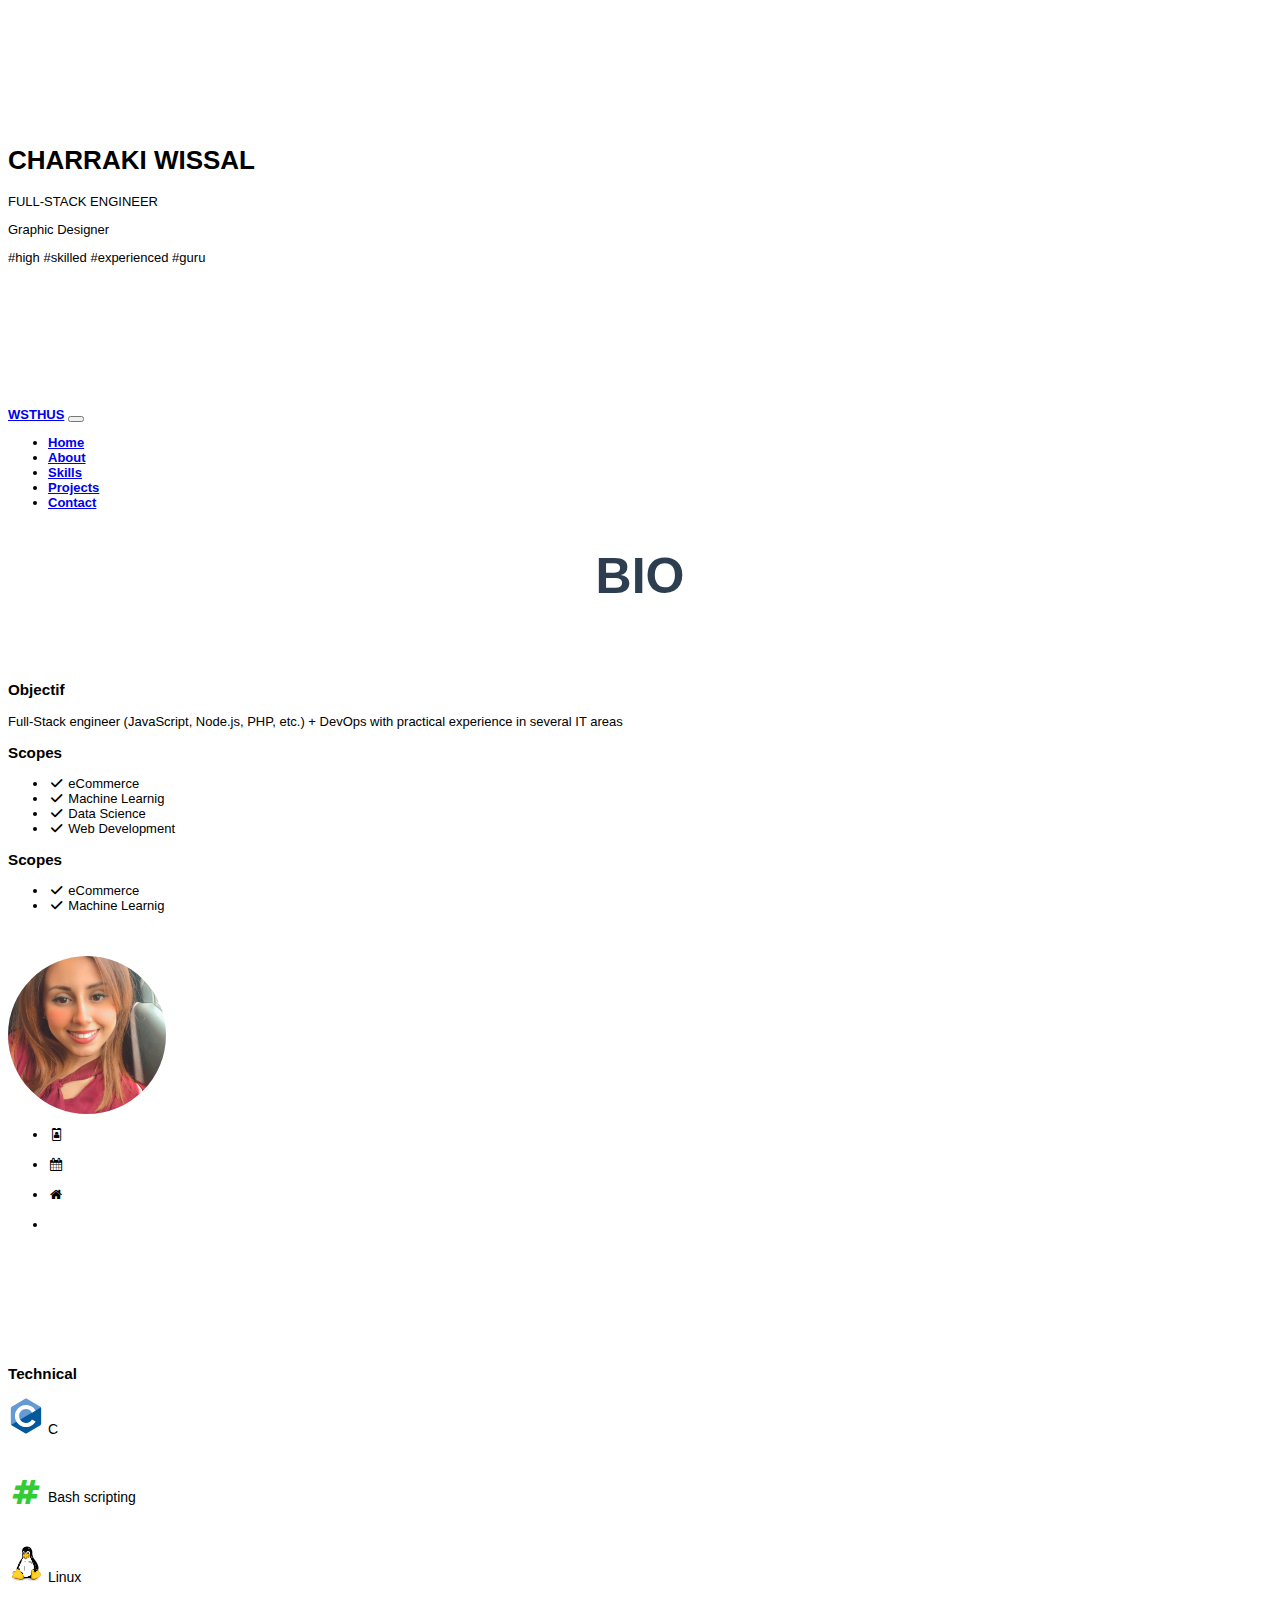
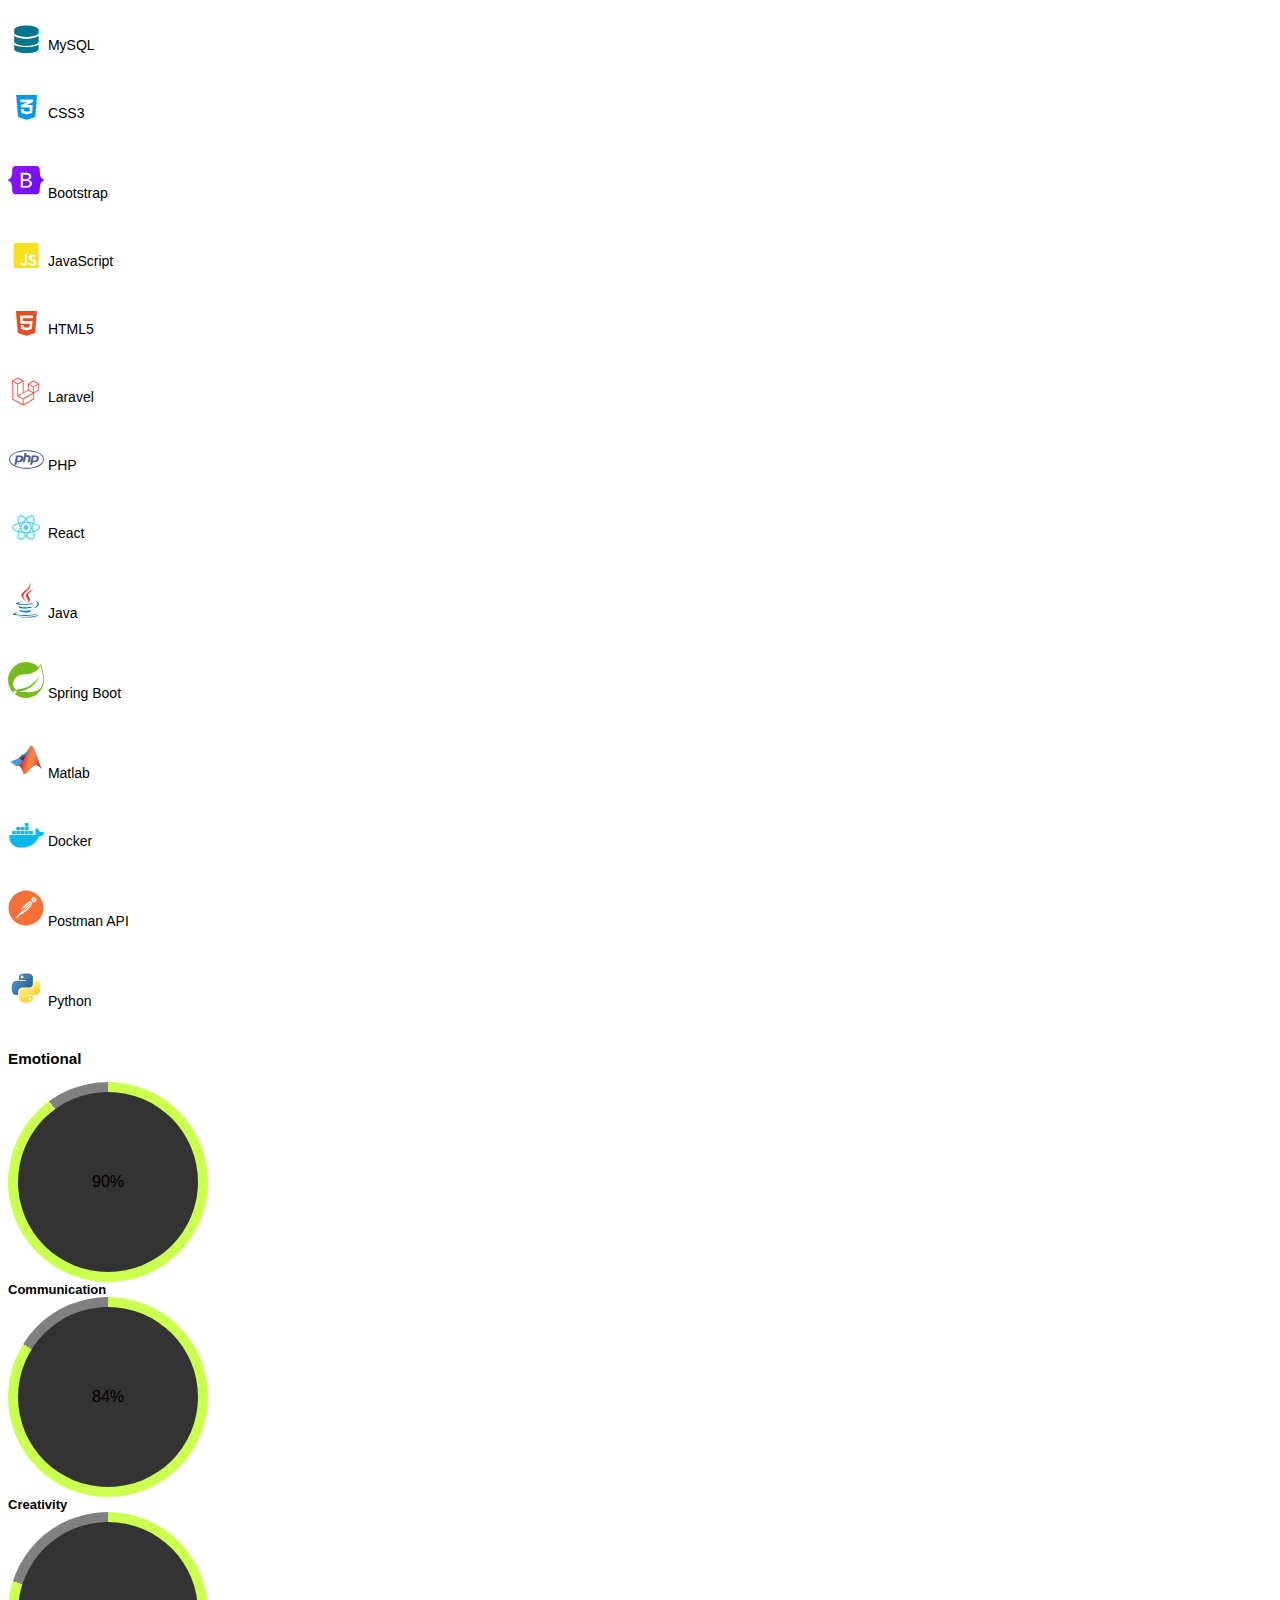
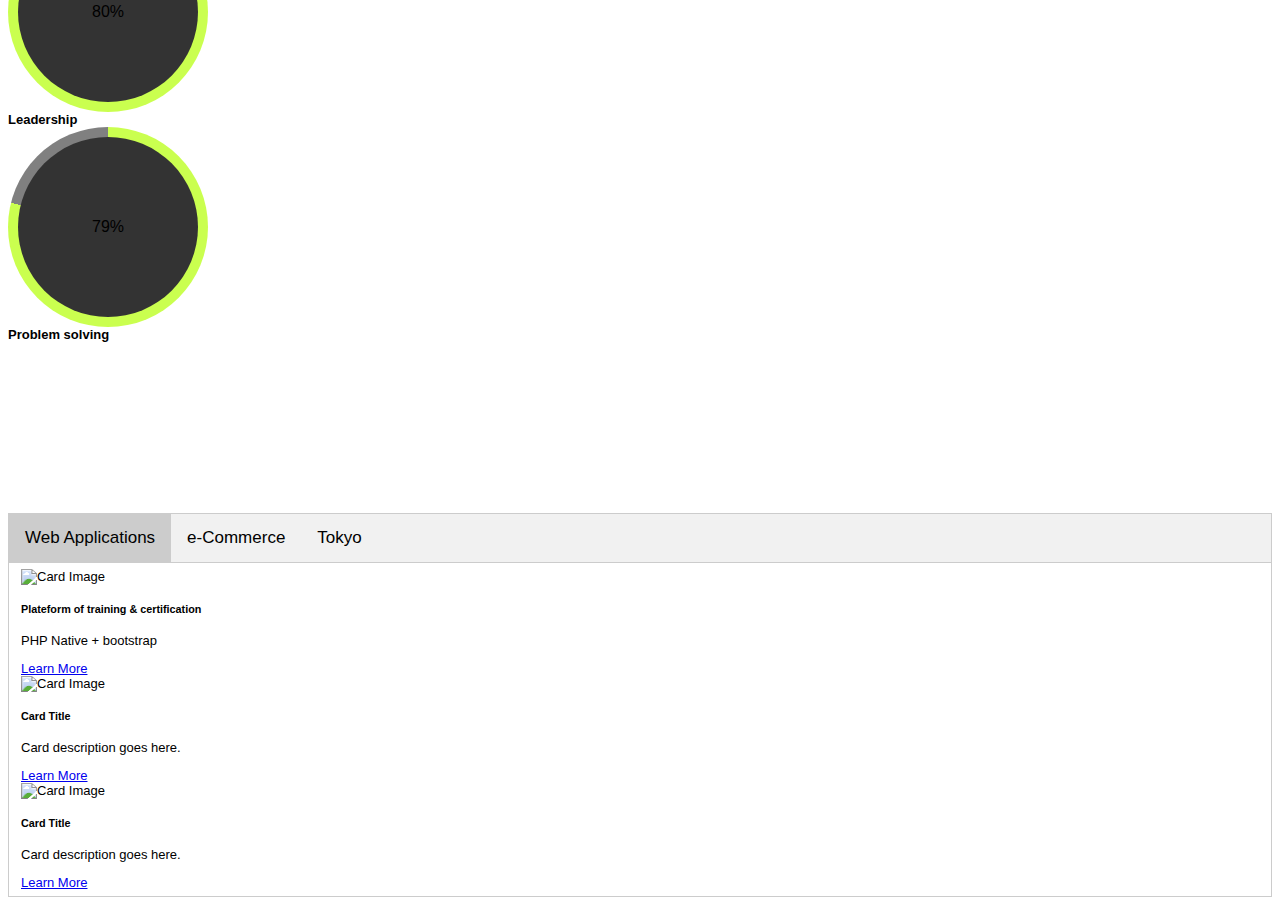
==== index.html @ 014c73b3 "other commit" ====
<!DOCTYPE html>
<html>
<head>
  <meta charset="UTF-8">
  <meta name="description" content="Website">
  <meta name="keywords" content="Wissal">
  <meta name="author" content="Wissal Charraki">
  <meta name="viewport" content="width=device-width, initial-scale=1.0">
   <meta charset="UTF-8">
   <meta name="viewport" content="width=device-width, initial-scale=1.0">
   <title>WsThus Portfolio</title>
   <script defer src="assets/js/script.js"></script>
   <!-- Fichier CSS personnalisé -->
   <link rel="stylesheet" href="assets/css/style1.css"> 
   <link rel="stylesheet" href="assets/css/style.css">
   <link rel="stylesheet" href="assets/css/fa-colors.css">
   <link rel="stylesheet" href="https://cdn.jsdelivr.net/npm/bootstrap/dist/css/bootstrap.min.css">
   <link rel="stylesheet" href="https://cdnjs.cloudflare.com/ajax/libs/font-awesome/6.0.0-beta3/css/all.min.css">
   <link rel='stylesheet' href='https://fonts.googleapis.com/css?family=Roboto:400,300,500,700,100'>
   <link rel='stylesheet' href='https://cdnjs.cloudflare.com/ajax/libs/animate.css/3.2.3/animate.min.css'>
   <link rel='stylesheet' href='https://maxcdn.bootstrapcdn.com/font-awesome/4.5.0/css/font-awesome.min.css'>
</head>



    <body>
        
       
        <section class="py-5 background-container" id="home">
            <div class="container mt-5 bg">
                <div class="row justify-content-center align-items-center">
                    <div class="col-md-8 text-center text-light hidden">
                        <h1 class="display-4 animated-text">CHARRAKI WISSAL</h1>
                        <p class="lead animated-text">FULL-STACK ENGINEER</p>
                        <p class="lead animated-text">Graphic Designer</p>
                        <p>
                            <span class="badge badge-primary">#high</span>
                            <span class="badge badge-secondary">#skilled</span>
                            <span class="badge badge-success">#experienced</span>
                            <span class="badge badge-info">#guru</span>
                        </p>
                        <div class="container text-center mt-5">
                            <div class="row justify-content-center">
                                <div class="col-md-2">
                                    <div class="container">
                                        <!-- Losange -->
                                        <div class="diamond">
                                            <!-- Lien vers votre profil GitHub -->
                                            <a href="https://github.com/VotreNom" target="_blank" class="github-link">
                                                <i class="fab fa-github"></i> <!-- GitHub Icon -->
                                            </a>
                                        </div>
                                    </div>
                                </div>
                                <div class="col-md-2">
                                    <div class="container">
                                        <!-- Losange -->
                                        <div class="diamond">
                                            <!-- Lien vers votre profil GitHub -->
                                            <a href="https://linkedin.com/charrakiwissal" target="_blank" class="linkedin-link">
                                                <i class="fab fa-linkedin"></i> <!-- LinkedIn Icon -->
                                            </a>
                                        </div>
                                    </div>
                                </div>
                            </div>
                        </div>
                    </div>
                </div>
            </div>
           
        </section>
        <div class="navbar-custom-sticky-wrapper">
        <nav class="navbar navbar-expand-lg navbar-light bg-light">
            <div class="container my-2">
                <!-- Logo on the left -->
                <a class="navbar-brand" href="#home"><strong>WSTHUS</strong></a>
    
                <!-- Menu on the right -->
                <button class="navbar-toggler" type="button" data-bs-toggle="collapse" data-bs-target="#navbarNav" aria-controls="navbarNav" aria-expanded="false" aria-label="Toggle navigation">
                    <span class="navbar-toggler-icon"></span>
                </button>
                <div class="collapse navbar-collapse justify-content-end" id="navbarNav">
                    <ul class="nav navbar-nav navbar-right" role="tablist">
                        <li class="nav-item" >
                            <a class="nav-link active text-success" href="#home"><b>Home</b></a>
                        </li>
                        <li class="nav-item">
                            <a class="nav-link" href="#about"><strong>About</strong></a>
                        </li>
                        <li class="nav-item">
                            <a class="nav-link" href="#skills"><b>Skills</b></a>
                        </li>
                        <li class="nav-item">
                            <a class="nav-link" href="#projects"><b>Projects</b></a>
                        </li>
                        <li class="nav-item">
                            <a class="nav-link" href="#contact"><b>Contact</b></a>
                        </li>
                    </ul>
                </div>
            </div>
        </nav>
        </div>
       <section class="py-5">
        <h2 class="bio mt-5" id="about">BIO</h2>
            
        <div class="container">
            <div class="row">
                <div class="col-md-7">
                    <!-- First child div content -->
                    <div class="child-div">
                        <!-- Content for the first child div -->
                        <div class="col-md-12 col-md-push-4">
                            <div class="short-info mx-auto">
                                <h3 class="mb-3">Objectif</h3>
                                <p class=""> Full-Stack engineer (JavaScript, Node.js, PHP, etc.) + DevOps with practical experience in several IT areas </p>
                            </div>
                            <div class="short-info mt-4 mb-4">
                                <h3 class="mb-3">Scopes</h3>
                                <ul class="row list-check list-unstyled">
                                    <li class="col-xs-12 col-md-6 wow animate__animated animate__bounceInLeft"><i class="fas fa-fw fa-check"></i> eCommerce</li>
                                    <li class="col-xs-12 col-md-6 wow animate__animated animate__bounceInLeft"><i class="fas fa-fw fa-check"></i> Machine Learnig</li>
                                    <li class="col-xs-12 col-md-6 wow animate__animated animate__bounceInLeft"><i class="fas fa-fw fa-check"></i> Data Science</li>
                                    <li class="col-xs-12 col-md-6 wow animate__animated animate__bounceInLeft"><i class="fas fa-fw fa-check"></i> Web Development</li>
                                </ul>
                            </div>
                            <div class="short-info">
                                <h3>Scopes</h3>
                                <ul class="row list-check list-unstyled">
                                    <li class="col-xs-12 col-md-6 wow animate__animated animate__bounceInLeft"><i class="fas fa-fw fa-check"></i> eCommerce</li>
                                    <li class="col-xs-12 col-md-6 wow animate__animated animate__bounceInLeft"><i class="fas fa-fw fa-check"></i> Machine Learnig</li>
                                    <li class="col-xs-12 col-md-6 wow animate__animated animate__bounceInLeft"><i class="fas fa-fw fa-check"></i> Data Science</li>
                                    <li class="col-xs-12 col-md-6 wow animate__animated animate__bounceInLeft"><i class="fas fa-fw fa-check"></i> Web Development</li>
                                </ul>
                            </div>
                            <div class="short-info"></div>
                        </div>
                    </div>
                </div>
                <div class="col-md-5">
                    <!-- Second child div content -->
                    <div class="child-div">
                       <div class="d-flex justify-content-center align-items-center">

                       
                            <div class="img text-center mb-4">
                              
                                    <img src="assets/img/imag32.jpg" 
                                width="158px" height="158px" alt="My Photo">
                                
                            </div>
                        </div>
                        <!-- Content for the second child div -->
                        <ul class="list-check">
                            <li class="row">
                                <div class="col-xs-2 col-sm-6 col-md-2 col-lg-6">
                                    <i class="fa fa-fw fa-id-badge"></i>
                                </div>
                                <div class="col-xs-10 col-sm-6 col-md-10 col-lg-6 animation-li hidden">Charraki Wissal</div>
                            </li>
                            <li class="row">
                                <div class="col-xs-1 col-sm-6 col-md-2 col-lg-6">
                                    <i class="fa fa-fw fa-calendar"></i>
                                </div>
                                <div class="col-xs-10 col-sm-6 col-md-10 col-lg-6 animation-li hidden">16 July</div>
                            </li>
                            <li class="row">
                                <div class="col-xs-2 col-sm-6 col-md-2 col-lg-6">
                                    <i class="fa fa-fw fa-home"></i>
                                </div>
                                <div class="col-xs-10 col-sm-6 col-md-10 col-lg-6 animation-li hidden">Morocco, Casablanca</div>
                            </li>
                            <li class="row"></li>
                        </ul>
                    </div>
                </div>
            </div>
        </div>
        
       </section>
       <section class="bg-dark text-light py-5">
        
            
        <div class="container">
            <h2 class="text-light  my-5 skill
            section-title wow animate__animated animate__fadeInDown" id="about">Skills</h2>
            <div class="skill-chart text-center pb-5">
                <h3 class="">Technical</h3>
            </div>
           
            <div class="">
                <div class="row">
                    <div class="col-md-6">
                        <div class="skill-progress">
                            <div class="row">
                                <div class="col-md-6">
                                    <div class="skill-title">
                                        <i class="fa fa-2x fa-fw">
                                            <svg xmlns="http://www.w3.org/2000/svg" viewBox="0 0 128 128"><path fill="#659AD3" d="M115.4 30.7L67.1 2.9c-.8-.5-1.9-.7-3.1-.7-1.2 0-2.3.3-3.1.7l-48 27.9c-1.7 1-2.9 3.5-2.9 5.4v55.7c0 1.1.2 2.4 1 3.5l106.8-62c-.6-1.2-1.5-2.1-2.4-2.7z"/><path fill="#03599C" d="M10.7 95.3c.5.8 1.2 1.5 1.9 1.9l48.2 27.9c.8.5 1.9.7 3.1.7 1.2 0 2.3-.3 3.1-.7l48-27.9c1.7-1 2.9-3.5 2.9-5.4V36.1c0-.9-.1-1.9-.6-2.8l-106.6 62z"/><path fill="#fff" d="M85.3 76.1C81.1 83.5 73.1 88.5 64 88.5c-13.5 0-24.5-11-24.5-24.5s11-24.5 24.5-24.5c9.1 0 17.1 5 21.3 12.5l13-7.5c-6.8-11.9-19.6-20-34.3-20-21.8 0-39.5 17.7-39.5 39.5s17.7 39.5 39.5 39.5c14.6 0 27.4-8 34.2-19.8l-12.9-7.6z"/></svg>
                                        </i><span> C</span>
                                    </div>
                                </div>
                                <div class="col-md-6">
                                    <div class="progress">
                                        <span>90%</span>
                                        <div class="progress-bar six-sec-ease-in-out wow slideInLeft animated" style="width: 90%;">
                                        </div>
                                    </div>
                                </div>
                            </div>
                        </div>
                        <div class="skill-progress">
                            <div class="row">
                                <div class="col-md-6">
                                    <div class="skill-title">
                                        <i class="fa fa-2x fa-fw fa-hashtag"></i><span> Bash scripting</span>
                                    </div>
                                </div>
                                <div class="col-md-6">
                                    <div class="progress">
                                        <span>59%</span>
                                        <div class="progress-bar six-sec-ease-in-out wow slideInLeft animated" style="width: 59%;" aria-valuemin="0" aria-valuemax="100" role="progressbar">
                                            
                                        </div>
                                    </div>
                                </div>
                            </div>
                        </div>
                        <div class="skill-progress">
                            <div class="row">
                                <div class="col-md-6">
                                    <div class="skill-title">
                                        <i class="fa fa-2x fa-fw">
                                            <svg xmlns="http://www.w3.org/2000/svg" viewBox="0 0 128 128"><radialGradient id="linux-original-a" cx="-992.915" cy="-952.952" r="43.267" gradientTransform="matrix(.7 0 0 .35 782.303 444.575)" gradientUnits="userSpaceOnUse"><stop offset="0" stop-opacity=".502"/><stop offset="1" stop-opacity="0"/></radialGradient><path fill="url(#linux-original-a)" d="M117.641 111.137c0 8.362-13.557 15.14-30.28 15.14-16.722 0-30.279-6.778-30.279-15.14s13.556-15.14 30.278-15.14c16.723.001 30.281 6.779 30.281 15.14z"/><radialGradient id="linux-original-b" cx="-770.661" cy="-951.636" r="43.267" gradientTransform="matrix(.719 0 0 .35 595.327 443.952)" gradientUnits="userSpaceOnUse"><stop offset="0" stop-opacity=".502"/><stop offset="1" stop-opacity="0"/></radialGradient><path fill="url(#linux-original-b)" d="M72.546 110.974c0 8.362-13.921 15.14-31.094 15.14s-31.093-6.778-31.093-15.14c0-8.361 13.921-15.14 31.093-15.14 17.173 0 31.094 6.779 31.094 15.14z"/><path d="M108.095 81.343c-1.534 6.324-9.322 19.527-13.459 25.338-4.138 5.835-3.626 11.089-11.275 9.043-7.625-2.045-9.763-1.673-17.644-1.208-7.833.464-6.137-.233-11.042 1.976-4.882 2.208-21.27-26.78-22.595-32.173-1.301-5.393-1.93-4.743 1.464-10.577 3.395-5.834 3.883-11.6 8.368-18.667 4.487-7.09 9.671-10.693 9.299-16.109-1.464-20.108-2.626-30.15 6.301-34.8 8.507-4.417 15.621-1.79 18.434-.279 1.208.651 3.673 1.906 5.509 4.115 1.836 2.162 3.487 5.44 4.417 9.577 1.906 8.299-.791 5.556 1.371 15.064 2.139 9.484 6.485 14.133 11.787 21.642 5.299 7.508 10.832 19.898 9.065 27.058z"/><path fill="#666" d="M57.644 32.088c1.394-.558 1.16-.632 2.089-2.655.744-1.557 1.398-2.227 1.375-4.598 0-2.325-.722-3.115-1.814-4.626-1.045-1.441-2.719-1.511-3.765-1.325-.604.093-1.395.86-1.93 2-.348.767-.628 1.744-.651 2.766-.07 2.743.163 3.79.791 5.649.743 2.185 2.556 3.325 3.905 2.789z"/><path fill="#6D6D6D" d="M57.644 32.08c1.385-.554 1.15-.631 2.074-2.641.739-1.547 1.392-2.215 1.379-4.573.009-2.309-.698-3.133-1.771-4.585-1.065-1.403-2.705-1.456-3.743-1.276-.619.091-1.406.829-1.95 1.927a6.637 6.637 0 00-.673 2.755c-.068 2.724.176 3.775.794 5.624.732 2.173 2.55 3.3 3.89 2.769z"/><path fill="#757575" d="M57.644 32.071c1.376-.551 1.141-.629 2.059-2.626.735-1.537 1.387-2.202 1.384-4.547.017-2.294-.676-3.15-1.731-4.544-1.082-1.364-2.688-1.401-3.719-1.227-.633.089-1.417.798-1.969 1.854-.401.725-.675 1.713-.698 2.745-.067 2.706.191 3.761.798 5.598.721 2.16 2.545 3.275 3.876 2.747z"/><path fill="#7C7C7C" d="M57.644 32.063c1.367-.547 1.132-.628 2.044-2.611.729-1.528 1.381-2.191 1.389-4.522.026-2.278-.653-3.167-1.69-4.503-1.099-1.325-2.673-1.345-3.695-1.178-.648.088-1.429.769-1.989 1.783-.427.703-.697 1.697-.72 2.733-.066 2.687.205 3.747.802 5.573.707 2.147 2.537 3.248 3.859 2.725z"/><path fill="#848484" d="M57.644 32.054c1.359-.544 1.123-.627 2.028-2.598.726-1.518 1.378-2.179 1.395-4.497.034-2.263-.629-3.185-1.649-4.462-1.117-1.287-2.658-1.29-3.672-1.129-.662.086-1.44.737-2.01 1.709-.453.683-.721 1.682-.744 2.723-.064 2.668.22 3.732.808 5.548.694 2.137 2.531 3.227 3.844 2.706z"/><path fill="#8C8C8C" d="M57.644 32.046c1.35-.54 1.113-.626 2.013-2.583.721-1.507 1.373-2.167 1.4-4.472.043-2.248-.608-3.202-1.609-4.422-1.134-1.248-2.643-1.235-3.649-1.08-.676.085-1.45.707-2.029 1.637-.479.662-.744 1.667-.766 2.712-.063 2.65.233 3.718.81 5.522.683 2.125 2.526 3.203 3.83 2.686z"/><path fill="#939393" d="M57.644 32.037c1.34-.536 1.104-.624 1.998-2.569.715-1.497 1.367-2.154 1.405-4.446.052-2.232-.584-3.22-1.567-4.381-1.152-1.209-2.625-1.18-3.625-1.032-.691.084-1.462.676-2.049 1.565-.505.641-.768 1.651-.791 2.702-.06 2.631.249 3.704.815 5.497.67 2.112 2.517 3.178 3.814 2.664z"/><path fill="#9B9B9B" d="M57.644 32.028c1.333-.533 1.095-.624 1.983-2.554.71-1.488 1.361-2.143 1.41-4.421.061-2.217-.562-3.237-1.528-4.339-1.168-1.171-2.609-1.125-3.602-.983-.705.082-1.473.646-2.069 1.492-.531.619-.79 1.636-.813 2.691-.06 2.613.261 3.689.818 5.472.66 2.099 2.514 3.153 3.801 2.642z"/><path fill="#A3A3A3" d="M57.644 32.02c1.323-.529 1.086-.622 1.968-2.54.706-1.478 1.356-2.13 1.415-4.396.069-2.202-.54-3.254-1.487-4.299-1.187-1.132-2.594-1.07-3.579-.934-.719.081-1.484.615-2.088 1.42-.557.598-.814 1.621-.836 2.681-.059 2.593.275 3.674.822 5.446.649 2.087 2.507 3.129 3.785 2.622z"/><path fill="#aaa" d="M57.644 32.011c1.314-.525 1.077-.62 1.953-2.526.7-1.467 1.351-2.119 1.419-4.37.078-2.187-.516-3.272-1.445-4.258-1.205-1.094-2.58-1.015-3.556-.885-.733.079-1.496.584-2.109 1.347-.583.578-.837 1.606-.859 2.669-.057 2.576.289 3.661.826 5.422.638 2.075 2.5 3.105 3.771 2.601z"/><path fill="#B2B2B2" d="M57.644 32.002c1.305-.522 1.067-.62 1.937-2.512.696-1.457 1.346-2.106 1.425-4.345.086-2.171-.493-3.29-1.404-4.217-1.223-1.055-2.563-.959-3.532-.836-.749.077-1.507.554-2.128 1.275-.61.556-.861 1.591-.883 2.659-.055 2.556.304 3.646.831 5.396.624 2.064 2.493 3.081 3.754 2.58z"/><path fill="#BABABA" d="M57.644 31.994c1.296-.518 1.058-.618 1.922-2.497.692-1.448 1.341-2.095 1.43-4.32.096-2.156-.47-3.307-1.363-4.176-1.239-1.016-2.547-.903-3.508-.787-.763.075-1.518.522-2.148 1.202-.637.535-.885 1.576-.906 2.648-.054 2.538.317 3.632.834 5.371.611 2.051 2.486 3.055 3.739 2.559z"/><path fill="#C1C1C1" d="M57.644 31.985c1.288-.515 1.049-.616 1.907-2.483.686-1.437 1.336-2.082 1.435-4.294.104-2.141-.448-3.324-1.322-4.135-1.257-.978-2.533-.849-3.486-.738-.776.074-1.529.492-2.168 1.13-.662.513-.907 1.56-.929 2.636-.052 2.519.333 3.618.839 5.346.599 2.039 2.481 3.031 3.724 2.538z"/><path fill="#C9C9C9" d="M57.644 31.976c1.278-.511 1.04-.615 1.892-2.468.681-1.427 1.33-2.071 1.439-4.269.114-2.125-.424-3.342-1.281-4.094-1.274-.939-2.516-.794-3.462-.69-.79.072-1.54.462-2.188 1.058-.688.492-.931 1.544-.953 2.626-.05 2.5.346 3.603.843 5.32.588 2.027 2.475 3.007 3.71 2.517z"/><path fill="#D1D1D1" d="M57.645 31.968c1.269-.508 1.029-.614 1.875-2.454.678-1.417 1.327-2.059 1.446-4.244.121-2.11-.402-3.359-1.241-4.053-1.292-.901-2.501-.739-3.438-.641-.806.07-1.552.431-2.208.985-.714.471-.955 1.529-.976 2.616-.049 2.481.36 3.588.847 5.295.575 2.014 2.467 2.983 3.695 2.496z"/><path fill="#D8D8D8" d="M57.645 31.96c1.259-.504 1.02-.613 1.86-2.44.672-1.407 1.321-2.046 1.451-4.218.129-2.095-.38-3.376-1.199-4.013-1.311-.862-2.486-.683-3.416-.591-.819.069-1.563.399-2.228.913-.74.45-.978 1.514-.999 2.604-.048 2.463.374 3.575.851 5.27.565 2.001 2.462 2.957 3.68 2.475z"/><path fill="#E0E0E0" d="M57.645 31.95c1.251-.5 1.011-.611 1.845-2.425.667-1.397 1.315-2.034 1.455-4.193.139-2.079-.356-3.395-1.159-3.972-1.327-.823-2.47-.628-3.392-.542-.833.067-1.573.369-2.247.841-.766.429-1.001 1.499-1.022 2.594-.047 2.445.389 3.561.855 5.245.553 1.988 2.455 2.932 3.665 2.452z"/><path fill="#E8E8E8" d="M57.645 31.942c1.242-.497 1.002-.61 1.83-2.411.662-1.387 1.311-2.022 1.46-4.167.147-2.064-.334-3.412-1.118-3.931-1.345-.784-2.454-.573-3.369-.494a4.872 4.872 0 00-2.268.768c-.791.408-1.024 1.483-1.044 2.583-.045 2.426.403 3.546.858 5.219.541 1.978 2.45 2.909 3.651 2.433z"/><path fill="#EFEFEF" d="M57.645 31.934c1.232-.494.992-.609 1.814-2.397.658-1.376 1.305-2.01 1.466-4.142.156-2.048-.312-3.429-1.077-3.89-1.362-.746-2.439-.518-3.345-.444a5.373 5.373 0 00-2.287.695c-.818.386-1.048 1.468-1.069 2.572-.044 2.408.417 3.532.863 5.194.528 1.965 2.442 2.884 3.635 2.412z"/><path fill="#F7F7F7" d="M57.645 31.925c1.225-.49.984-.607 1.799-2.383.653-1.367 1.3-1.998 1.471-4.117.165-2.033-.289-3.447-1.036-3.849-1.38-.707-2.423-.462-3.322-.396a6.03 6.03 0 00-2.308.623c-.844.366-1.071 1.453-1.092 2.562-.042 2.388.431 3.518.868 5.168.516 1.954 2.436 2.861 3.62 2.392z"/><path fill="#fff" d="M57.645 31.916c1.215-.486.974-.606 1.784-2.368.648-1.356 1.295-1.986 1.475-4.091.174-2.018-.266-3.464-.995-3.808-1.397-.669-2.407-.408-3.298-.348a6.878 6.878 0 00-2.326.551c-.871.344-1.095 1.438-1.116 2.551-.04 2.37.446 3.503.871 5.144.504 1.94 2.431 2.835 3.605 2.369z"/><path d="M56.342 22.627c.698 0 1.581.465 1.999 1.092.442.628.767 1.511.767 2.511 0 1.488-.163 3.138-1.046 3.649-.279.163-.884.302-1.232.302-.79 0-.86-.512-1.604-1.279-.255-.279-1.023-1.627-1.023-2.743 0-.697-.163-1.697.441-2.581.42-.649.954-.951 1.698-.951zm-.186 1.247c.272-.421 1.363-.223 1.759.645.397.868.322 2.752.049 2.851-.718.223-.495-.818-1.115-1.76-.619-.892-.966-1.314-.693-1.736z"/><path fill="#070707" d="M56.173 23.893c.269-.416 1.346-.22 1.737.636.392.856.318 2.717.049 2.814-.709.22-.489-.808-1.101-1.738-.611-.88-.954-1.296-.685-1.712z"/><path fill="#0F0F0F" d="M56.191 23.91c.266-.411 1.329-.217 1.715.628.387.845.314 2.682.049 2.778-.701.217-.484-.797-1.088-1.715-.604-.869-.942-1.28-.676-1.691z"/><path fill="#161616" d="M56.208 23.928c.263-.406 1.312-.215 1.692.62.382.834.311 2.647.048 2.742-.692.214-.477-.788-1.073-1.693-.595-.858-.929-1.263-.667-1.669z"/><path fill="#1E1E1E" d="M56.226 23.945c.258-.399 1.293-.211 1.67.612.376.824.306 2.613.047 2.707-.683.211-.471-.776-1.059-1.67-.587-.848-.917-1.248-.658-1.649z"/><path fill="#262626" d="M56.243 23.963c.255-.395 1.277-.208 1.648.604.371.812.301 2.577.046 2.67-.672.209-.464-.767-1.044-1.648-.58-.836-.905-1.231-.65-1.626z"/><path fill="#2D2D2D" d="M56.26 23.981c.253-.39 1.26-.206 1.627.595.366.802.297 2.542.046 2.634-.665.206-.458-.756-1.031-1.627-.572-.823-.894-1.212-.642-1.602z"/><path fill="#353535" d="M56.278 23.999c.249-.384 1.243-.203 1.604.587.361.791.293 2.507.046 2.598-.656.204-.452-.745-1.017-1.604-.565-.813-.882-1.197-.633-1.581z"/><path fill="#3D3D3D" d="M56.295 24.017c.246-.378 1.226-.2 1.582.579.356.78.29 2.472.045 2.562-.646.201-.446-.735-1.002-1.581-.558-.802-.87-1.181-.625-1.56z"/><path fill="#444" d="M56.313 24.034c.241-.373 1.208-.197 1.559.571.352.769.286 2.438.044 2.526-.637.198-.439-.725-.988-1.559-.549-.791-.857-1.164-.615-1.538z"/><path fill="#4C4C4C" d="M56.33 24.052c.238-.368 1.19-.194 1.537.563.347.758.281 2.403.044 2.489-.628.195-.433-.714-.974-1.537-.543-.779-.845-1.147-.607-1.515z"/><path fill="#545454" d="M56.347 24.07c.235-.362 1.174-.192 1.515.554.341.747.276 2.368.042 2.454-.619.191-.426-.705-.96-1.515-.533-.767-.831-1.13-.597-1.493z"/><path fill="#5B5B5B" d="M56.365 24.088c.231-.357 1.157-.189 1.493.546.336.735.273 2.333.042 2.417-.609.189-.42-.694-.946-1.492-.526-.756-.82-1.114-.589-1.471z"/><path fill="#636363" d="M56.383 24.106c.228-.352 1.139-.186 1.47.539.332.725.269 2.298.041 2.381-.6.187-.413-.684-.931-1.47-.518-.746-.808-1.098-.58-1.45z"/><path fill="#6B6B6B" d="M56.4 24.124c.224-.347 1.122-.183 1.448.53.326.714.265 2.263.041 2.345-.591.184-.408-.673-.918-1.447-.51-.735-.795-1.082-.571-1.428z"/><path fill="#727272" d="M56.417 24.141c.221-.341 1.104-.181 1.425.522.321.703.261 2.229.04 2.308-.582.181-.401-.663-.903-1.425-.502-.722-.783-1.064-.562-1.405z"/><path fill="#7A7A7A" d="M56.434 24.159c.218-.336 1.087-.178 1.403.514.316.692.256 2.193.04 2.272-.574.178-.395-.653-.889-1.403-.494-.711-.771-1.047-.554-1.383z"/><path fill="#828282" d="M56.452 24.177c.213-.331 1.07-.175 1.38.505.312.681.252 2.158.039 2.236-.564.175-.388-.642-.875-1.38-.486-.699-.758-1.031-.544-1.361z"/><path fill="#898989" d="M56.47 24.194c.21-.325 1.053-.172 1.358.498.307.669.25 2.124.039 2.201-.555.172-.383-.632-.861-1.358-.479-.69-.746-1.015-.536-1.341z"/><path fill="#919191" d="M56.487 24.212c.207-.32 1.035-.169 1.335.49.301.658.246 2.088.038 2.164-.546.17-.376-.621-.846-1.335-.471-.678-.734-.999-.527-1.319z"/><path fill="#999" d="M56.504 24.23c.204-.314 1.018-.167 1.314.481.295.647.239 2.054.036 2.128-.536.167-.369-.611-.832-1.314-.462-.666-.721-.98-.518-1.295z"/><path fill="#666" d="M72.056 32.391c3.487-.372 4.719-1.72 5.347-4.068.558-2.092.582-4.417-.976-7.137-1.465-2.603-2.301-3.022-4.417-3.185-3.254-.278-4.789 1.999-5.51 3.626-.767 1.767-.604 1.511-.558 3.743.047 2.348 1.37 3.002 2.185 4.467.813 1.442 3.534 2.577 3.929 2.554z"/><path fill="#6D6D6D" d="M72.058 32.377c3.474-.365 4.719-1.729 5.332-4.058.549-2.106.576-4.419-.969-7.075-1.432-2.517-2.272-2.932-4.363-3.094-3.244-.278-4.824 1.896-5.547 3.511-.744 1.705-.606 1.523-.557 3.726.052 2.346 1.378 2.978 2.191 4.442.813 1.446 3.518 2.572 3.913 2.548z"/><path fill="#757575" d="M72.059 32.364c3.461-.358 4.721-1.737 5.318-4.048.541-2.121.572-4.42-.962-7.013-1.398-2.431-2.243-2.842-4.308-3.002-3.235-.277-4.86 1.792-5.585 3.395-.719 1.643-.608 1.536-.556 3.708.057 2.346 1.385 2.953 2.196 4.419.813 1.449 3.503 2.565 3.897 2.541z"/><path fill="#7C7C7C" d="M72.061 32.351c3.447-.352 4.721-1.745 5.303-4.038.532-2.136.567-4.423-.955-6.951-1.365-2.345-2.213-2.751-4.254-2.911-3.224-.275-4.894 1.69-5.622 3.28-.697 1.581-.611 1.548-.555 3.691.062 2.344 1.391 2.929 2.202 4.395.813 1.451 3.486 2.558 3.881 2.534z"/><path fill="#848484" d="M72.063 32.337c3.434-.345 4.721-1.753 5.287-4.027.524-2.151.563-4.425-.947-6.889-1.333-2.259-2.186-2.661-4.201-2.819-3.214-.275-4.929 1.587-5.66 3.164-.672 1.518-.612 1.56-.554 3.674.068 2.343 1.399 2.904 2.209 4.37.815 1.455 3.471 2.552 3.866 2.527z"/><path fill="#8C8C8C" d="M72.065 32.324c3.42-.338 4.721-1.762 5.272-4.018.516-2.165.558-4.426-.94-6.827-1.299-2.172-2.156-2.571-4.146-2.727-3.205-.273-4.964 1.484-5.697 3.048-.649 1.457-.615 1.573-.553 3.658.073 2.341 1.406 2.879 2.214 4.346.813 1.458 3.455 2.545 3.85 2.52z"/><path fill="#939393" d="M72.066 32.311c3.407-.332 4.724-1.77 5.258-4.008.507-2.179.553-4.428-.934-6.765-1.266-2.086-2.125-2.48-4.09-2.636-3.194-.273-5 1.381-5.736 2.933-.625 1.394-.616 1.585-.552 3.64.078 2.34 1.413 2.855 2.221 4.322.813 1.461 3.439 2.538 3.833 2.514z"/><path fill="#9B9B9B" d="M72.068 32.297c3.393-.326 4.723-1.778 5.243-3.998.498-2.194.547-4.43-.926-6.704-1.233-2-2.098-2.39-4.038-2.544-3.184-.271-5.034 1.277-5.773 2.817-.602 1.333-.619 1.598-.551 3.624.083 2.339 1.42 2.831 2.226 4.299.815 1.464 3.424 2.532 3.819 2.506z"/><path fill="#A3A3A3" d="M72.069 32.284c3.381-.318 4.724-1.787 5.23-3.988.489-2.209.542-4.432-.921-6.641-1.2-1.914-2.068-2.301-3.982-2.453-3.174-.271-5.069 1.174-5.811 2.702-.579 1.269-.621 1.61-.551 3.606.089 2.337 1.427 2.805 2.233 4.274.815 1.468 3.408 2.525 3.802 2.5z"/><path fill="#aaa" d="M72.072 32.27c3.366-.312 4.724-1.795 5.213-3.978.481-2.224.538-4.434-.912-6.58-1.167-1.828-2.04-2.209-3.929-2.361-3.164-.27-5.104 1.071-5.848 2.586-.555 1.208-.623 1.622-.549 3.589.093 2.336 1.433 2.781 2.239 4.25.814 1.473 3.39 2.52 3.786 2.494z"/><path fill="#B2B2B2" d="M72.073 32.257c3.353-.305 4.725-1.803 5.199-3.967.472-2.238.533-4.436-.906-6.519-1.134-1.741-2.01-2.12-3.874-2.269-3.153-.269-5.138.968-5.886 2.47-.531 1.146-.625 1.635-.548 3.572.099 2.335 1.441 2.756 2.246 4.226.813 1.475 3.374 2.513 3.769 2.487z"/><path fill="#BABABA" d="M72.075 32.243c3.34-.298 4.726-1.811 5.184-3.958.464-2.252.529-4.438-.898-6.456-1.101-1.656-1.981-2.03-3.82-2.178-3.144-.268-5.173.865-5.923 2.354-.507 1.084-.627 1.648-.547 3.555.104 2.334 1.448 2.732 2.251 4.202.813 1.48 3.358 2.508 3.753 2.481z"/><path fill="#C1C1C1" d="M72.076 32.231c3.327-.292 4.727-1.82 5.17-3.948.455-2.268.524-4.439-.891-6.395-1.068-1.569-1.952-1.939-3.766-2.086-3.133-.267-5.21.761-5.962 2.239-.483 1.021-.627 1.66-.545 3.538.109 2.332 1.455 2.708 2.257 4.177.814 1.482 3.343 2.501 3.737 2.475z"/><path fill="#C9C9C9" d="M72.078 32.217c3.313-.285 4.727-1.829 5.155-3.938.446-2.282.518-4.441-.884-6.332-1.035-1.483-1.922-1.849-3.711-1.995-3.124-.266-5.244.659-6 2.124-.46.959-.631 1.672-.545 3.521.115 2.331 1.461 2.682 2.263 4.153.814 1.485 3.327 2.494 3.722 2.467z"/><path fill="#D1D1D1" d="M72.079 32.203c3.3-.278 4.728-1.836 5.141-3.928.438-2.296.513-4.443-.877-6.27-1.002-1.396-1.893-1.759-3.657-1.903-3.114-.265-5.279.555-6.037 2.008-.437.897-.633 1.685-.544 3.504.119 2.329 1.469 2.658 2.27 4.129.813 1.489 3.31 2.488 3.704 2.46z"/><path fill="#D8D8D8" d="M72.081 32.19c3.286-.272 4.728-1.845 5.126-3.918.429-2.311.509-4.445-.87-6.208-.969-1.311-1.864-1.668-3.604-1.812-3.103-.263-5.314.453-6.074 1.893-.413.835-.634 1.697-.543 3.487.125 2.328 1.476 2.633 2.276 4.105.814 1.492 3.295 2.481 3.689 2.453z"/><path fill="#E0E0E0" d="M72.083 32.176c3.273-.264 4.729-1.853 5.111-3.907.42-2.326.504-4.447-.863-6.147-.936-1.224-1.835-1.578-3.548-1.72-3.094-.262-5.349.349-6.112 1.776-.389.773-.637 1.709-.542 3.47.13 2.327 1.482 2.609 2.281 4.082.814 1.495 3.279 2.475 3.673 2.446z"/><path fill="#E8E8E8" d="M72.085 32.164c3.259-.259 4.729-1.862 5.097-3.897.411-2.341.498-4.449-.856-6.084-.903-1.138-1.805-1.488-3.495-1.628-3.083-.262-5.384.246-6.149 1.661-.366.711-.639 1.722-.541 3.453.135 2.325 1.489 2.583 2.287 4.057.814 1.495 3.262 2.465 3.657 2.438z"/><path fill="#EFEFEF" d="M72.086 32.149c3.247-.251 4.73-1.87 5.082-3.887.404-2.355.495-4.451-.848-6.022-.87-1.052-1.776-1.398-3.441-1.538-3.072-.26-5.418.143-6.187 1.545-.342.649-.641 1.734-.54 3.436.141 2.324 1.497 2.56 2.294 4.033.813 1.502 3.246 2.463 3.64 2.433z"/><path fill="#F7F7F7" d="M72.088 32.136c3.233-.244 4.731-1.878 5.067-3.877.395-2.369.49-4.453-.841-5.96-.837-.965-1.748-1.308-3.386-1.445-3.062-.26-5.455.04-6.225 1.429-.318.587-.642 1.748-.539 3.419.146 2.323 1.504 2.535 2.3 4.009.813 1.504 3.23 2.455 3.624 2.425z"/><path fill="#fff" d="M72.089 32.123c3.221-.238 4.732-1.887 5.053-3.868.386-2.384.485-4.455-.834-5.898-.803-.879-1.718-1.218-3.332-1.354-3.053-.258-5.488-.062-6.262 1.314-.295.524-.645 1.759-.538 3.402.151 2.321 1.511 2.51 2.306 3.985.813 1.507 3.213 2.448 3.607 2.419z"/><path d="M71.778 22.534c1.743 0 2.766 1.558 3.114 3.557.14.907-.07 1.953-.627 2.674-.628.836-1.744 1.348-2.649 1.348-.86 0-1.837.14-2.348-.558-.511-.72-.628-2.325-.628-3.464 0-1.278.373-2.185 1.023-2.906.487-.535 1.37-.651 2.115-.651zm.111.718c.316-.211.843 0 1.45.685.658.738.948 1.317.158 1.739-.606.316-.79-.633-1.16-1.028-.579-.632-1.08-.975-.448-1.396z"/><path fill="#070707" d="M71.901 23.271c.311-.209.832 0 1.428.675.648.727.925 1.298.156 1.712-.593.316-.776-.623-1.139-1.012-.57-.622-1.063-.957-.445-1.375z"/><path fill="#0F0F0F" d="M71.914 23.29c.303-.209.818 0 1.407.665.637.715.901 1.278.152 1.687-.581.314-.761-.614-1.118-.997-.56-.612-1.047-.941-.441-1.355z"/><path fill="#161616" d="M71.927 23.308c.296-.207.806 0 1.385.655.629.705.878 1.258.151 1.661-.568.314-.748-.604-1.097-.981-.554-.601-1.032-.924-.439-1.335z"/><path fill="#1E1E1E" d="M71.94 23.327c.291-.206.793 0 1.363.645.62.693.855 1.239.148 1.635-.555.313-.732-.595-1.076-.966-.544-.591-1.014-.906-.435-1.314z"/><path fill="#262626" d="M71.953 23.346c.283-.204.78 0 1.341.634.61.684.833 1.219.147 1.609-.543.312-.719-.584-1.055-.951-.536-.579-.999-.887-.433-1.292z"/><path fill="#2D2D2D" d="M71.966 23.365c.277-.203.769 0 1.32.624.6.672.808 1.2.144 1.584-.53.31-.704-.576-1.034-.936-.528-.57-.984-.871-.43-1.272z"/><path fill="#353535" d="M71.979 23.384c.271-.202.755 0 1.298.614.589.661.785 1.18.142 1.558-.517.309-.688-.567-1.013-.921-.518-.56-.968-.854-.427-1.251z"/><path fill="#3D3D3D" d="M71.992 23.403c.264-.201.743 0 1.276.603.581.651.763 1.162.14 1.533-.504.309-.674-.557-.992-.905-.511-.55-.952-.837-.424-1.231z"/><path fill="#444" d="M72.004 23.422c.258-.199.731 0 1.256.594.571.639.738 1.141.137 1.506-.492.308-.66-.548-.971-.89-.502-.539-.936-.819-.422-1.21z"/><path fill="#4C4C4C" d="M72.017 23.441c.251-.198.719 0 1.234.583.561.628.716 1.122.135 1.481-.479.306-.646-.539-.95-.875-.494-.529-.92-.802-.419-1.189z"/><path fill="#545454" d="M72.03 23.46c.245-.197.706 0 1.213.573.55.617.691 1.103.132 1.455-.466.305-.631-.529-.929-.86-.485-.518-.904-.785-.416-1.168z"/><path fill="#5B5B5B" d="M72.043 23.479c.238-.196.694 0 1.192.563.541.606.667 1.083.129 1.429-.454.305-.617-.52-.908-.844-.477-.509-.888-.768-.413-1.148z"/><path fill="#636363" d="M72.056 23.498c.231-.195.681 0 1.169.553.532.595.646 1.063.128 1.404-.44.303-.602-.511-.887-.83-.468-.498-.872-.751-.41-1.127z"/><path fill="#6B6B6B" d="M72.069 23.517c.224-.193.668 0 1.148.542.521.585.622 1.044.125 1.378-.428.303-.586-.501-.866-.814-.46-.488-.856-.733-.407-1.106z"/><path fill="#727272" d="M72.082 23.535c.218-.191.656 0 1.127.533.512.574.599 1.024.123 1.352-.416.302-.573-.492-.846-.798-.451-.478-.84-.717-.404-1.087z"/><path fill="#7A7A7A" d="M72.095 23.555c.211-.19.643 0 1.104.522.502.563.576 1.004.121 1.326-.403.301-.559-.482-.825-.783-.441-.468-.823-.7-.4-1.065z"/><path fill="#828282" d="M72.108 23.574c.205-.189.63 0 1.083.512.493.551.552.985.119 1.299-.39.3-.544-.472-.804-.767-.434-.457-.808-.682-.398-1.044z"/><path fill="#898989" d="M72.121 23.592c.198-.188.618 0 1.062.502.482.541.528.965.116 1.274-.378.299-.53-.463-.784-.752-.425-.447-.792-.664-.394-1.024z"/><path fill="#919191" d="M72.133 23.611c.193-.187.606 0 1.041.492.473.53.505.946.114 1.249-.364.298-.515-.454-.761-.737-.418-.437-.777-.648-.394-1.004z"/><path fill="#999" d="M72.147 23.631c.185-.186.592 0 1.018.481.464.519.482.926.112 1.223-.353.297-.501-.444-.742-.722-.407-.426-.759-.631-.388-.982z"/><path d="M63.141 24.293c.546-.211.972-.223 1.817.334 1.022.674.551 1.694-.251 1.485-.693-.179-.78-.22-1.417-.351-1.002-.207-1.175-1.071-.149-1.468z"/><path fill="#050505" d="M63.162 24.335c.536-.204.96-.212 1.793.331.99.648.534 1.618-.26 1.415-.688-.177-.757-.212-1.383-.34-.986-.205-1.157-1.025-.15-1.406z"/><path fill="#0A0A0A" d="M63.184 24.376c.524-.195.947-.201 1.77.328.957.623.517 1.543-.269 1.343-.684-.174-.733-.203-1.349-.329-.971-.2-1.14-.977-.152-1.342z"/><path fill="#0F0F0F" d="M63.205 24.417c.512-.187.934-.189 1.746.324.924.598.5 1.468-.277 1.271-.679-.171-.71-.195-1.315-.317-.956-.194-1.122-.928-.154-1.278z"/><path fill="#141414" d="M63.226 24.457c.501-.178.922-.178 1.721.321.893.572.484 1.393-.284 1.2-.676-.168-.688-.187-1.281-.306-.941-.19-1.106-.879-.156-1.215z"/><path fill="#191919" d="M63.247 24.499c.491-.171.91-.168 1.697.317.86.546.468 1.317-.292 1.129-.671-.166-.666-.179-1.247-.295-.926-.186-1.088-.831-.158-1.151z"/><path fill="#1E1E1E" d="M63.269 24.539c.478-.163.896-.156 1.672.314.828.521.451 1.242-.299 1.058-.667-.163-.643-.171-1.213-.285-.912-.179-1.072-.782-.16-1.087z"/><path fill="#232323" d="M63.29 24.58c.467-.154.884-.145 1.649.312.795.496.434 1.167-.308.986-.664-.16-.62-.163-1.18-.273-.896-.176-1.053-.735-.161-1.025z"/><path fill="#282828" d="M63.311 24.621c.456-.146.872-.135 1.625.308.762.47.417 1.091-.316.916-.659-.157-.596-.155-1.145-.263-.882-.171-1.036-.686-.164-.961z"/><path fill="#2D2D2D" d="M63.332 24.662c.445-.139.86-.124 1.602.304.731.445.401 1.016-.325.843-.654-.154-.572-.146-1.11-.25-.867-.165-1.02-.638-.167-.897z"/><path fill="#333" d="M63.354 24.703c.433-.13.847-.112 1.577.301.698.418.384.94-.333.772-.65-.152-.55-.138-1.077-.24-.852-.16-1.001-.589-.167-.833z"/><path fill="#383838" d="M63.375 24.743c.422-.122.834-.101 1.553.298.667.394.368.865-.34.701-.646-.148-.527-.13-1.043-.229-.838-.156-.984-.54-.17-.77z"/><path fill="#3D3D3D" d="M63.396 24.784c.411-.113.822-.09 1.53.295.633.368.352.791-.349.63-.642-.146-.504-.122-1.008-.218-.824-.152-.967-.492-.173-.707z"/><path fill="#424242" d="M63.418 24.826c.399-.106.81-.08 1.505.291.601.343.334.715-.357.558-.638-.143-.481-.114-.974-.207-.809-.146-.951-.444-.174-.642z"/><path fill="#474747" d="M63.439 24.866c.388-.098.796-.068 1.481.288.569.317.318.64-.365.487-.634-.14-.457-.105-.94-.196-.794-.141-.933-.395-.176-.579z"/><path fill="#4C4C4C" d="M63.46 24.908c.377-.089.785-.057 1.457.284.536.292.302.564-.373.416-.629-.138-.434-.097-.905-.185-.78-.136-.916-.347-.179-.515z"/><path fill="#515151" d="M63.482 24.948c.365-.081.771-.046 1.432.281.504.266.285.489-.381.345-.625-.135-.411-.089-.871-.174-.764-.131-.898-.298-.18-.452z"/><path fill="#565656" d="M63.503 24.989c.354-.073.758-.035 1.408.278.472.241.269.414-.389.273-.621-.132-.388-.081-.837-.162-.749-.127-.881-.251-.182-.389z"/><path fill="#5B5B5B" d="M63.524 25.03c.343-.065.747-.023 1.385.275.438.215.25.338-.398.202-.617-.129-.364-.073-.803-.151-.734-.123-.863-.203-.184-.326z"/><path fill="#606060" d="M63.545 25.071c.332-.057.734-.013 1.361.271.407.189.235.263-.406.13-.612-.126-.341-.064-.769-.14-.719-.117-.846-.153-.186-.261z"/><path fill="#666" d="M63.567 25.111c.32-.049.72-.001 1.336.268.375.164.219.188-.414.059-.607-.124-.318-.056-.734-.129-.705-.111-.829-.104-.188-.198zM61.363 43.13c-3.022.117-7.811-8.345-7.927-4.834-.093 2.975.07 2.929.07 5.811 0 1.93-.883 2.069-2.79 4.975-.977 1.535-1.743 3.185-2.348 4.858-.372 1-.72 2.046-1 3.069l-.441 1.557c-.953 3.51-4.347 7.835-5.137 11.345-.792 3.487-1.72 5.718-1.604 10.391.117 4.673.163 3.324 1.581 4.487 1.395 1.163 2.836 2.255 5.044 4.208 2.325 2.022 7.16 5.556 7.811 6.648.697 1.116.674 3.627.255 4.44-.418.79-4.068 1.232-4.045 1.232-.023 0 3.185 4.416 3.813 5.043.604.604 3.208 3.511 13.808 1.535 5.975-1.116 10.6-4.463 13.948-7.695 4.323-4.208 2.138-5.416 2.696-7.532.814-3.045 3.464-4.184 4.068-7.625.07-.488.232-.86.674-1.58.674-1.023.512-3.046.512-4.905 0-4.835-.559-9.763-1.674-13.389-1.023-3.395-2.649-5.765-4.045-8.834-2.789-6.114-2.649-8.857-5.137-12.762-2.836-4.51-1.441-7.508-5.207-7.323-4.696.255-8.485 6.694-12.925 6.88z"/><path fill="#6D6D6D" d="M61.357 43.481c-2.996.114-7.666-8.237-7.827-4.901-.102 2.827.032 2.802.01 5.568-.049 1.895-.954 2.143-2.818 4.998-.972 1.538-1.703 3.168-2.257 4.804-.313 1.05-.504 2.073-.785 3.075-.135.53-.484 1.029-.706 1.628-1.051 3.481-4.374 7.807-5.153 11.261-.796 3.49-1.734 5.713-1.602 10.377.118 4.52.127 3.286 1.541 4.46 1.383 1.168 2.854 2.282 5.056 4.23 2.319 2.017 7.18 5.559 7.827 6.647.694 1.112.688 3.654.273 4.463-.416.787-4.062 1.251-4.039 1.251-.023 0 3.168 4.38 3.796 5.007.604.604 3.196 3.49 13.779 1.519 5.98-1.115 10.694-4.44 13.908-7.702 4.128-4.12 1.972-5.415 2.527-7.519.811-3.041 3.64-4.186 4.243-7.621.07-.487.243-.857.683-1.575.676-1.034.504-3.05.511-4.903.021-4.852-.551-9.762-1.667-13.377-1.023-3.384-2.648-5.752-4.04-8.816-2.785-6.104-2.654-8.852-5.146-12.745-2.771-4.395-1.485-7.291-5.169-7.1-4.637.269-8.512 6.787-12.945 6.971z"/><path fill="#757575" d="M61.351 43.831c-2.971.111-7.522-8.128-7.726-4.967-.112 2.678-.006 2.675-.051 5.325-.097 1.861-1.023 2.217-2.845 5.022-.969 1.542-1.662 3.151-2.167 4.748-.253 1.101-.288 2.101-.57 3.083-.152.549-.641 1.012-.969 1.698-1.147 3.451-4.398 7.781-5.169 11.178-.801 3.493-1.747 5.708-1.599 10.362.12 4.368.092 3.248 1.501 4.437 1.37 1.172 2.871 2.31 5.069 4.252 2.313 2.012 7.199 5.561 7.844 6.646.691 1.108.701 3.681.288 4.486-.41.784-4.054 1.27-4.03 1.27-.023 0 3.153 4.343 3.779 4.97.603.603 3.186 3.469 13.75 1.502 5.988-1.115 10.789-4.417 13.869-7.709 3.935-4.034 1.805-5.415 2.357-7.509.809-3.034 3.818-4.185 4.419-7.615.069-.484.254-.854.69-1.567.679-1.044.497-3.055.51-4.9.043-4.868-.543-9.76-1.658-13.365-1.025-3.375-2.647-5.74-4.037-8.798-2.779-6.095-2.657-8.846-5.15-12.728-2.708-4.28-1.53-7.074-5.131-6.877-4.588.277-8.548 6.875-12.974 7.056z"/><path fill="#7C7C7C" d="M61.346 44.182c-2.946.108-7.378-8.02-7.627-5.033-.119 2.529-.042 2.548-.11 5.083-.146 1.827-1.094 2.291-2.873 5.045a18.713 18.713 0 00-2.078 4.693c-.193 1.15-.07 2.128-.354 3.089-.17.567-.799.995-1.233 1.769-1.245 3.421-4.424 7.754-5.185 11.094-.807 3.496-1.76 5.702-1.598 10.349.123 4.216.057 3.209 1.462 4.41 1.359 1.178 2.89 2.338 5.083 4.276 2.307 2.007 7.218 5.563 7.86 6.645.688 1.104.715 3.71.305 4.51-.406.78-4.047 1.288-4.024 1.288-.023 0 3.137 4.307 3.762 4.931.603.603 3.174 3.449 13.721 1.488 5.994-1.115 10.882-4.394 13.83-7.717 3.74-3.946 1.638-5.415 2.188-7.498.806-3.029 3.996-4.184 4.594-7.61.069-.483.265-.85.698-1.561.681-1.057.489-3.061.509-4.899.065-4.883-.535-9.757-1.649-13.352-1.025-3.366-2.646-5.728-4.032-8.78-2.774-6.085-2.663-8.841-5.156-12.71-2.646-4.166-1.575-6.857-5.095-6.655-4.534.289-8.58 6.966-12.998 7.145z"/><path fill="#848484" d="M61.34 44.532c-2.919.107-7.234-7.911-7.526-5.099-.128 2.381-.08 2.421-.17 4.84-.194 1.792-1.163 2.365-2.9 5.069a17.056 17.056 0 00-1.987 4.638c-.134 1.202.147 2.156-.14 3.097-.188.586-.957.977-1.498 1.839-1.341 3.391-4.45 7.728-5.199 11.011-.813 3.5-1.774 5.696-1.596 10.334.125 4.064.022 3.17 1.423 4.385 1.347 1.184 2.907 2.365 5.095 4.298 2.302 2.002 7.238 5.566 7.876 6.643.685 1.101.729 3.738.322 4.534-.403.777-4.042 1.307-4.019 1.307-.023 0 3.122 4.271 3.746 4.895.601.601 3.164 3.427 13.692 1.472 6-1.114 10.977-4.372 13.791-7.725 3.544-3.859 1.471-5.414 2.017-7.486.805-3.025 4.173-4.185 4.77-7.606.07-.481.276-.847.707-1.554.683-1.067.481-3.065.509-4.897.086-4.898-.529-9.755-1.643-13.339-1.027-3.357-2.645-5.715-4.028-8.763-2.769-6.076-2.667-8.835-5.163-12.692-2.581-4.051-1.619-6.64-5.057-6.432-4.479.298-8.61 7.055-13.022 7.231z"/><path fill="#8C8C8C" d="M61.335 44.882c-2.894.104-7.091-7.802-7.427-5.164-.138 2.232-.118 2.293-.23 4.596-.242 1.758-1.233 2.439-2.929 5.094a15.58 15.58 0 00-1.896 4.583c-.076 1.252.363 2.184.075 3.104-.206.604-1.114.959-1.761 1.909-1.438 3.362-4.476 7.702-5.215 10.928-.818 3.502-1.787 5.69-1.593 10.319.127 3.912-.014 3.132 1.383 4.36 1.334 1.188 2.924 2.392 5.105 4.32 2.298 1.998 7.259 5.569 7.894 6.643.681 1.097.742 3.765.338 4.557-.398.773-4.035 1.325-4.012 1.325-.023 0 3.106 4.234 3.73 4.857.601.6 3.153 3.407 13.664 1.456 6.007-1.113 11.07-4.348 13.75-7.732 3.35-3.772 1.305-5.413 1.847-7.475.802-3.019 4.35-4.184 4.945-7.601.069-.479.288-.843.714-1.547.687-1.078.474-3.069.508-4.894.107-4.915-.52-9.753-1.635-13.327-1.027-3.349-2.643-5.703-4.022-8.745-2.765-6.066-2.671-8.831-5.17-12.675-2.517-3.937-1.663-6.423-5.019-6.21-4.425.31-8.64 7.146-13.044 7.319z"/><path fill="#939393" d="M61.329 45.232c-2.869.102-6.947-7.694-7.326-5.23-.147 2.083-.155 2.166-.291 4.353-.292 1.724-1.304 2.513-2.957 5.117a14.206 14.206 0 00-1.806 4.527c-.016 1.303.581 2.212.291 3.111-.224.623-1.272.942-2.025 1.979-1.536 3.332-4.501 7.675-5.231 10.844-.825 3.505-1.801 5.685-1.591 10.306.128 3.759-.049 3.094 1.343 4.334 1.322 1.193 2.942 2.419 5.119 4.343 2.292 1.992 7.277 5.571 7.91 6.641.678 1.094.756 3.793.355 4.581-.396.771-4.029 1.344-4.005 1.344-.023 0 3.09 4.197 3.712 4.82.6.599 3.141 3.386 13.635 1.44 6.013-1.113 11.164-4.325 13.711-7.74 3.155-3.685 1.137-5.413 1.676-7.463.8-3.013 4.528-4.184 5.121-7.596.069-.478.298-.84.722-1.542.689-1.089.467-3.074.507-4.892.128-4.931-.512-9.751-1.626-13.314-1.028-3.339-2.643-5.69-4.019-8.727-2.759-6.057-2.675-8.825-5.176-12.658-2.454-3.821-1.708-6.206-4.981-5.987-4.371.323-8.671 7.239-13.068 7.409z"/><path fill="#9B9B9B" d="M61.323 45.583c-2.842.1-6.802-7.585-7.226-5.295-.156 1.935-.192 2.039-.351 4.11-.34 1.689-1.373 2.587-2.984 5.14a12.977 12.977 0 00-1.716 4.473c.044 1.354.798 2.239.506 3.118-.242.641-1.43.925-2.289 2.049-1.633 3.303-4.527 7.648-5.247 10.761-.83 3.509-1.814 5.679-1.589 10.292.131 3.607-.083 3.056 1.305 4.309 1.31 1.199 2.959 2.447 5.131 4.365 2.287 1.988 7.297 5.575 7.926 6.642.676 1.088.771 3.82.372 4.602-.391.768-4.021 1.363-3.999 1.363-.023 0 3.076 4.161 3.697 4.783.599.598 3.129 3.365 13.605 1.424 6.019-1.113 11.258-4.302 13.671-7.748 2.962-3.598.971-5.412 1.508-7.452.798-3.008 4.705-4.185 5.295-7.592.07-.475.31-.835.731-1.533.692-1.101.459-3.08.507-4.89.149-4.948-.506-9.749-1.619-13.302-1.029-3.33-2.641-5.678-4.015-8.709-2.754-6.047-2.68-8.819-5.184-12.64-2.389-3.707-1.751-5.988-4.943-5.765-4.316.331-8.702 7.327-13.092 7.495z"/><path fill="#A3A3A3" d="M61.318 45.933c-2.818.098-6.658-7.476-7.126-5.361-.165 1.786-.229 1.911-.41 3.867-.388 1.654-1.443 2.661-3.012 5.164-.948 1.563-1.418 3.051-1.625 4.417.102 1.405 1.014 2.267.719 3.125-.259.66-1.588.908-2.553 2.119-1.729 3.273-4.552 7.622-5.262 10.678-.836 3.512-1.828 5.674-1.586 10.278.134 3.454-.119 3.016 1.265 4.283 1.298 1.205 2.977 2.475 5.144 4.389 2.28 1.982 7.316 5.576 7.941 6.639.673 1.086.785 3.849.389 4.627-.387.763-4.015 1.381-3.992 1.381-.022 0 3.06 4.124 3.68 4.745.598.598 3.119 3.345 13.576 1.409 6.026-1.113 11.352-4.279 13.632-7.755 2.767-3.511.804-5.412 1.338-7.441.795-3.003 4.882-4.184 5.47-7.586.07-.474.32-.833.739-1.527.694-1.111.451-3.084.506-4.888.172-4.963-.498-9.747-1.61-13.289-1.029-3.32-2.639-5.666-4.01-8.691-2.75-6.038-2.684-8.814-5.189-12.623-2.326-3.592-1.796-5.771-4.906-5.542-4.264.342-8.736 7.416-13.118 7.582z"/><path fill="#aaa" d="M61.312 46.283c-2.791.095-6.514-7.367-7.025-5.427l-.471 3.624c-.437 1.621-1.513 2.735-3.04 5.188-.944 1.566-1.376 3.034-1.536 4.361.162 1.456 1.231 2.295.936 3.133-.277.677-1.746.89-2.817 2.189-1.827 3.244-4.579 7.595-5.278 10.594-.841 3.515-1.841 5.668-1.585 10.263.136 3.303-.153 2.979 1.226 4.258 1.286 1.209 2.995 2.502 5.156 4.41 2.275 1.978 7.336 5.579 7.958 6.638.668 1.083.798 3.877.405 4.65-.383.76-4.008 1.4-3.985 1.4-.023 0 3.044 4.087 3.664 4.708.598.596 3.107 3.324 13.547 1.393 6.033-1.112 11.446-4.256 13.594-7.763 2.571-3.423.637-5.411 1.167-7.43.792-2.998 5.059-4.183 5.645-7.581.07-.472.332-.83.748-1.521.697-1.123.444-3.09.505-4.885.194-4.98-.49-9.746-1.603-13.276-1.03-3.312-2.638-5.654-4.005-8.674-2.745-6.028-2.689-8.809-5.197-12.605-2.262-3.478-1.84-5.555-4.868-5.32-4.209.356-8.765 7.511-13.141 7.673z"/><path fill="#B2B2B2" d="M61.306 46.633c-2.766.092-6.37-7.259-6.925-5.493l-.531 3.381c-.486 1.586-1.584 2.809-3.068 5.211-.941 1.57-1.336 3.017-1.446 4.306.222 1.506 1.449 2.323 1.15 3.139-.295.697-1.904.874-3.081 2.26-1.924 3.213-4.604 7.569-5.294 10.51-.847 3.52-1.855 5.664-1.582 10.25.137 3.15-.189 2.94 1.186 4.233 1.274 1.215 3.013 2.529 5.168 4.433 2.271 1.972 7.356 5.581 7.976 6.637.665 1.077.812 3.904.421 4.672-.378.757-4.001 1.419-3.978 1.419-.023 0 3.029 4.052 3.647 4.67.596.597 3.097 3.304 13.518 1.378 6.04-1.112 11.54-4.233 13.554-7.77 2.376-3.336.47-5.411.997-7.418.791-2.992 5.237-4.184 5.822-7.578.069-.47.342-.825.755-1.514.699-1.132.436-3.094.504-4.883.216-4.996-.482-9.743-1.594-13.263-1.032-3.302-2.636-5.641-4.001-8.657-2.739-6.019-2.692-8.803-5.202-12.587-2.199-3.363-1.885-5.337-4.831-5.097-4.154.368-8.796 7.601-13.165 7.761z"/><path fill="#BABABA" d="M61.302 46.983c-2.741.09-6.226-7.15-6.826-5.558l-.59 3.137c-.535 1.553-1.653 2.884-3.096 5.236-.936 1.573-1.294 3-1.354 4.25.279 1.558 1.665 2.351 1.365 3.147-.313.715-2.061.856-3.345 2.33-2.021 3.184-4.629 7.542-5.309 10.427-.854 3.521-1.868 5.657-1.58 10.234.14 2.998-.224 2.901 1.147 4.208 1.262 1.219 3.03 2.557 5.18 4.455 2.265 1.967 7.375 5.584 7.991 6.636.663 1.074.826 3.932.439 4.696-.375.753-3.995 1.438-3.972 1.438-.023 0 3.012 4.015 3.63 4.633.596.596 3.085 3.283 13.488 1.362 6.046-1.112 11.635-4.21 13.515-7.778 2.182-3.25.304-5.41.829-7.406.788-2.986 5.414-4.184 5.996-7.572.069-.469.353-.823.763-1.508.702-1.144.429-3.099.504-4.881.237-5.011-.475-9.741-1.585-13.25-1.033-3.293-2.636-5.628-3.997-8.639-2.735-6.009-2.697-8.797-5.21-12.57-2.134-3.248-1.929-5.12-4.793-4.875-4.103.378-8.831 7.691-13.19 7.848z"/><path fill="#C1C1C1" d="M61.295 47.334c-2.714.088-6.081-7.042-6.725-5.624-.199 1.19-.379 1.403-.65 2.895-.584 1.518-1.724 2.958-3.124 5.26-.933 1.577-1.254 2.983-1.265 4.195.339 1.607 1.882 2.378 1.581 3.154-.332.733-2.22.839-3.609 2.4-2.118 3.154-4.656 7.516-5.324 10.344-.859 3.524-1.882 5.651-1.578 10.221.141 2.845-.26 2.862 1.106 4.182 1.25 1.225 3.048 2.584 5.193 4.479 2.258 1.962 7.395 5.586 8.007 6.634.659 1.07.84 3.96.455 4.719-.371.75-3.988 1.457-3.965 1.457-.023 0 2.997 3.979 3.615 4.596.594.595 3.074 3.263 13.459 1.346 6.052-1.111 11.729-4.187 13.475-7.786 1.987-3.161.137-5.409.658-7.395.787-2.982 5.591-4.183 6.172-7.567.069-.466.364-.818.772-1.5.704-1.155.421-3.104.503-4.878.257-5.028-.468-9.74-1.579-13.239-1.033-3.284-2.634-5.616-3.992-8.621-2.73-6-2.702-8.793-5.216-12.553-2.071-3.133-1.974-4.903-4.756-4.652-4.047.386-8.859 7.777-13.213 7.933z"/><path fill="#C9C9C9" d="M61.29 47.684c-2.689.085-5.938-6.933-6.626-5.689-.209 1.041-.417 1.275-.71 2.651-.632 1.483-1.794 3.032-3.152 5.284-.929 1.58-1.212 2.966-1.174 4.14.399 1.658 2.1 2.406 1.796 3.162-.349.751-2.377.821-3.873 2.47-2.214 3.124-4.682 7.489-5.34 10.261-.864 3.528-1.896 5.646-1.576 10.206.144 2.693-.295 2.825 1.068 4.158 1.239 1.229 3.065 2.611 5.205 4.5 2.253 1.957 7.415 5.589 8.024 6.633.656 1.067.854 3.989.472 4.743-.367.747-3.981 1.475-3.959 1.475-.022 0 2.981 3.942 3.598 4.558.595.594 3.063 3.243 13.431 1.331 6.06-1.111 11.822-4.164 13.435-7.793 1.793-3.074-.03-5.408.489-7.384.785-2.976 5.768-4.183 6.347-7.562.069-.465.375-.816.779-1.495.707-1.166.414-3.108.503-4.876.279-5.043-.46-9.737-1.571-13.225-1.034-3.275-2.631-5.604-3.988-8.604-2.725-5.99-2.705-8.787-5.222-12.535-2.007-3.019-2.019-4.686-4.718-4.43-3.994.397-8.891 7.868-13.238 8.021z"/><path fill="#D1D1D1" d="M61.285 48.035c-2.664.083-5.793-6.825-6.525-5.755-.218.893-.453 1.148-.771 2.408-.681 1.449-1.863 3.106-3.178 5.307-.927 1.584-1.173 2.95-1.085 4.085.458 1.708 2.316 2.434 2.011 3.167-.367.771-2.535.805-4.136 2.541-2.312 3.095-4.708 7.462-5.356 10.177-.87 3.532-1.909 5.641-1.574 10.192.146 2.541-.332 2.786 1.029 4.131 1.226 1.234 3.083 2.64 5.216 4.522 2.249 1.953 7.435 5.593 8.041 6.632.653 1.063.867 4.017.489 4.767-.364.744-3.975 1.493-3.952 1.493-.023 0 2.966 3.905 3.582 4.521.591.593 3.05 3.222 13.401 1.315 6.065-1.11 11.917-4.14 13.396-7.801 1.598-2.987-.197-5.408.317-7.372.783-2.972 5.946-4.183 6.523-7.558.069-.463.386-.812.788-1.487.708-1.177.406-3.114.502-4.875.3-5.059-.452-9.734-1.563-13.211-1.035-3.267-2.63-5.592-3.982-8.586-2.722-5.98-2.711-8.782-5.23-12.518-1.943-2.904-2.062-4.469-4.679-4.207-3.943.411-8.926 7.961-13.264 8.112z"/><path fill="#D8D8D8" d="M61.279 48.385c-2.638.081-5.649-6.715-6.425-5.821-.227.743-.491 1.021-.831 2.165-.729 1.415-1.933 3.18-3.207 5.331-.922 1.588-1.131 2.933-.994 4.029.518 1.76 2.534 2.462 2.227 3.175-.385.789-2.693.788-4.401 2.611-2.409 3.065-4.733 7.436-5.372 10.093-.875 3.534-1.922 5.636-1.571 10.178.148 2.389-.366 2.748.989 4.106 1.213 1.241 3.1 2.667 5.229 4.546 2.243 1.947 7.455 5.594 8.057 6.631.65 1.059.881 4.043.505 4.789-.359.741-3.968 1.513-3.945 1.513-.023 0 2.95 3.868 3.564 4.483.592.593 3.041 3.201 13.372 1.299 6.072-1.109 12.011-4.117 13.357-7.808 1.403-2.9-.364-5.407.147-7.361.78-2.966 6.124-4.183 6.698-7.553.069-.462.397-.808.796-1.48.711-1.189.399-3.119.501-4.873.322-5.075-.445-9.733-1.555-13.2-1.036-3.257-2.63-5.58-3.979-8.568-2.715-5.972-2.714-8.777-5.235-12.5-1.879-2.79-2.108-4.251-4.644-3.985-3.883.422-8.951 8.052-13.283 8.2z"/><path fill="#E0E0E0" d="M61.273 48.735c-2.612.078-5.505-6.606-6.325-5.886-.235.595-.529.893-.89 1.922-.778 1.381-2.004 3.253-3.235 5.354-.919 1.591-1.091 2.916-.904 3.974.577 1.811 2.75 2.49 2.441 3.183-.403.808-2.85.77-4.664 2.681-2.506 3.036-4.758 7.41-5.387 10.011-.882 3.537-1.936 5.63-1.569 10.164.15 2.237-.402 2.708.949 4.081 1.201 1.245 3.117 2.694 5.241 4.567 2.239 1.941 7.474 5.598 8.074 6.629.646 1.055.895 4.071.521 4.813-.354.737-3.96 1.531-3.938 1.531-.022 0 2.935 3.832 3.547 4.446.592.591 3.03 3.18 13.344 1.284 6.079-1.109 12.105-4.095 13.316-7.815 1.208-2.814-.531-5.407-.021-7.35.777-2.96 6.3-4.183 6.874-7.549.068-.459.408-.805.804-1.473.713-1.2.391-3.124.5-4.871.343-5.091-.437-9.73-1.548-13.187-1.036-3.247-2.627-5.566-3.974-8.55-2.71-5.962-2.719-8.771-5.242-12.483-1.815-2.674-2.152-4.034-4.604-3.762-3.831.432-8.986 8.14-13.31 8.286z"/><path fill="#E8E8E8" d="M61.267 49.086c-2.586.075-5.361-6.499-6.224-5.953-.245.446-.567.766-.951 1.679-.826 1.346-2.073 3.328-3.262 5.378-.915 1.595-1.05 2.899-.813 3.919.636 1.861 2.967 2.517 2.655 3.19-.42.826-3.009.752-4.929 2.751-2.603 3.006-4.784 7.383-5.402 9.927-.888 3.542-1.95 5.624-1.567 10.15.152 2.084-.437 2.67.91 4.055 1.19 1.25 3.136 2.722 5.254 4.592 2.232 1.937 7.492 5.599 8.09 6.627.643 1.052.909 4.1.538 4.837-.35.733-3.954 1.549-3.931 1.549-.023 0 2.918 3.796 3.531 4.409.59.59 3.019 3.159 13.315 1.267 6.084-1.109 12.199-4.07 13.277-7.822 1.014-2.727-.697-5.406-.191-7.338.775-2.955 6.478-4.182 7.048-7.543.069-.457.419-.802.812-1.467.716-1.21.384-3.128.5-4.868.365-5.108-.43-9.729-1.539-13.175-1.038-3.238-2.626-5.554-3.97-8.532-2.706-5.953-2.723-8.766-5.249-12.465-1.751-2.561-2.196-3.817-4.567-3.539-3.778.44-9.017 8.228-13.335 8.372z"/><path fill="#EFEFEF" d="M61.262 49.436c-2.562.073-5.217-6.39-6.125-6.019-.253.297-.604.639-1.011 1.436-.874 1.312-2.144 3.401-3.29 5.402-.911 1.598-1.009 2.882-.723 3.863.694 1.911 3.184 2.545 2.87 3.197-.438.844-3.167.735-5.192 2.821-2.7 2.977-4.809 7.356-5.417 9.844-.894 3.544-1.963 5.618-1.565 10.136.155 1.932-.472 2.633.87 4.03 1.178 1.255 3.153 2.749 5.266 4.613 2.228 1.932 7.513 5.603 8.107 6.627.64 1.047.922 4.127.555 4.86-.347.729-3.948 1.567-3.925 1.567-.023 0 2.903 3.758 3.515 4.371.59.59 3.008 3.139 13.285 1.252 6.092-1.108 12.293-4.047 13.239-7.831.819-2.639-.864-5.405-.361-7.326.773-2.95 6.655-4.183 7.224-7.539.069-.456.43-.798.82-1.461.719-1.221.376-3.133.499-4.865.386-5.124-.422-9.727-1.531-13.163-1.038-3.229-2.625-5.541-3.964-8.514-2.702-5.943-2.729-8.761-5.256-12.449-1.688-2.445-2.24-3.599-4.529-3.316-3.728.456-9.05 8.323-13.361 8.464z"/><path fill="#F7F7F7" d="M61.257 49.786c-2.536.07-5.074-6.281-6.025-6.083-.262.148-.641.511-1.069 1.192-.924 1.278-2.215 3.476-3.319 5.426-.908 1.602-.968 2.865-.633 3.809.754 1.961 3.401 2.573 3.087 3.204-.457.863-3.325.718-5.457 2.891-2.797 2.947-4.836 7.33-5.434 9.761-.899 3.546-1.976 5.613-1.562 10.122.156 1.781-.507 2.593.831 4.004 1.165 1.262 3.17 2.777 5.279 4.635 2.222 1.927 7.532 5.605 8.124 6.626.635 1.044.935 4.155.571 4.883-.343.728-3.941 1.587-3.918 1.587-.023 0 2.887 3.722 3.498 4.333.59.588 2.997 3.118 13.257 1.237 6.099-1.109 12.387-4.025 13.199-7.839.625-2.551-1.032-5.404-.531-7.314.771-2.944 6.832-4.183 7.398-7.534.069-.453.441-.794.83-1.454.72-1.232.369-3.137.498-4.863.408-5.14-.415-9.725-1.523-13.149-1.039-3.22-2.624-5.53-3.961-8.497-2.695-5.934-2.732-8.756-5.262-12.431-1.624-2.331-2.284-3.383-4.492-3.095-3.675.464-9.084 8.411-13.386 8.549z"/><path fill="#fff" d="M61.25 50.137c-2.51.068-4.93-6.173-5.924-6.15-.271 0-.678.385-1.131.95-.972 1.244-2.282 3.55-3.345 5.45-.905 1.605-.927 2.849-.543 3.753.813 2.012 3.618 2.601 3.301 3.211-.475.882-3.482.701-5.721 2.962-2.894 2.917-4.861 7.303-5.449 9.677-.905 3.55-1.99 5.607-1.561 10.107.159 1.628-.543 2.555.792 3.98 1.153 1.266 3.188 2.804 5.291 4.657 2.216 1.922 7.552 5.608 8.14 6.626.633 1.04.949 4.182.587 4.906-.339.723-3.934 1.605-3.912 1.605-.022 0 2.872 3.685 3.482 4.296.587.588 2.984 3.098 13.229 1.221 6.104-1.108 12.48-4.002 13.158-7.846.43-2.464-1.198-5.403-.7-7.303.768-2.939 7.009-4.183 7.574-7.53.068-.451.452-.791.837-1.446.723-1.244.361-3.143.497-4.862a33.816 33.816 0 00-1.515-13.137c-1.04-3.211-2.623-5.517-3.957-8.479-2.691-5.924-2.736-8.75-5.269-12.413-1.56-2.216-2.328-3.166-4.454-2.872-3.616.474-9.11 8.501-13.407 8.637z"/><path fill="#995900" d="M62.967 27.183c1.697-.209 4.021.209 5.091 1 .999.745 1.696 1.14 2.603 1.441 3.045 1 7.044 1.465 6.858 4.208-.209 3.277-1.162 4.742-3.882 5.602-2.185.674-6.09 4.463-9.112 4.463-1.348 0-3.231.07-4.324-.325-1.046-.372-2.511-2.139-4.231-3.557-1.721-1.395-3.324-2.882-3.37-4.835-.07-2.068 1.278-2.743 3.185-4.394 1-.883 2.813-2.348 4.068-2.999 1.161-.581 1.906-.465 3.114-.604z"/><path fill="#9E5F00" d="M63.003 27.214c1.687-.208 3.998.208 5.062.994.993.74 1.688 1.134 2.589 1.433 3.026.994 7.015 1.462 6.832 4.188-.208 3.258-1.186 4.708-3.888 5.561-2.171.669-6.06 4.387-9.063 4.404-1.359.01-3.204.076-4.29-.315-1.038-.369-2.498-2.134-4.207-3.542-1.708-1.385-3.312-2.833-3.331-4.767-.049-2.018 1.263-2.715 3.155-4.354.992-.875 2.775-2.358 4.024-3.014 1.149-.582 1.914-.449 3.117-.588z"/><path fill="#A36400" d="M63.038 27.244c1.677-.207 3.975.207 5.032.988.988.736 1.677 1.128 2.574 1.425 3.008.988 6.986 1.46 6.805 4.169-.204 3.237-1.206 4.673-3.893 5.519-2.157.664-6.029 4.311-9.014 4.344-1.369.021-3.178.082-4.255-.305-1.03-.366-2.486-2.129-4.184-3.526-1.697-1.376-3.3-2.784-3.292-4.699-.03-1.969 1.248-2.689 3.126-4.316.984-.867 2.737-2.368 3.98-3.028 1.139-.584 1.926-.433 3.121-.571z"/><path fill="#A86A00" d="M63.073 27.274c1.668-.206 3.953.206 5.004.982.982.731 1.667 1.123 2.559 1.417 2.99.982 6.959 1.458 6.779 4.15-.203 3.219-1.229 4.639-3.898 5.479-2.142.659-5.998 4.235-8.964 4.284-1.381.031-3.151.087-4.222-.295-1.022-.362-2.473-2.124-4.161-3.511-1.684-1.368-3.289-2.734-3.251-4.631-.01-1.919 1.232-2.662 3.097-4.278.976-.859 2.699-2.378 3.936-3.042 1.125-.585 1.933-.418 3.121-.555z"/><path fill="#AD7000" d="M63.109 27.304c1.657-.204 3.929.205 4.974.977.976.727 1.659 1.117 2.543 1.408 2.971.977 6.931 1.456 6.753 4.131-.199 3.198-1.25 4.604-3.904 5.437-2.126.654-5.966 4.159-8.915 4.225-1.392.041-3.125.093-4.188-.285-1.014-.359-2.461-2.118-4.138-3.495-1.672-1.358-3.276-2.685-3.21-4.564.01-1.869 1.216-2.634 3.065-4.239.969-.851 2.663-2.389 3.893-3.058 1.116-.584 1.945-.401 3.127-.537z"/><path fill="#B27600" d="M63.143 27.335c1.649-.204 3.907.203 4.945.971.971.722 1.647 1.111 2.529 1.399 2.953.97 6.903 1.453 6.727 4.112-.198 3.178-1.272 4.57-3.909 5.395-2.113.649-5.936 4.083-8.867 4.165-1.401.052-3.097.099-4.152-.275-1.006-.356-2.449-2.113-4.115-3.48-1.66-1.349-3.264-2.635-3.17-4.496.03-1.819 1.201-2.607 3.037-4.201.96-.842 2.624-2.398 3.848-3.071 1.103-.584 1.954-.384 3.127-.519z"/><path fill="#B77B00" d="M63.18 27.364c1.639-.203 3.882.202 4.915.965.965.718 1.639 1.105 2.514 1.391 2.934.965 6.875 1.451 6.702 4.093-.196 3.158-1.296 4.535-3.916 5.354-2.097.645-5.905 4.007-8.816 4.105-1.413.062-3.07.104-4.119-.265-.998-.353-2.437-2.108-4.092-3.465-1.648-1.34-3.252-2.585-3.13-4.427.05-1.769 1.185-2.58 3.007-4.161.953-.835 2.586-2.409 3.804-3.087 1.09-.585 1.963-.368 3.131-.503z"/><path fill="#BC8100" d="M63.214 27.395c1.629-.201 3.86.201 4.886.96.96.713 1.629 1.1 2.499 1.383 2.915.959 6.847 1.449 6.675 4.074-.194 3.138-1.316 4.5-3.92 5.312-2.083.64-5.874 3.931-8.768 4.046-1.423.072-3.044.11-4.085-.255-.99-.35-2.424-2.103-4.067-3.449-1.637-1.332-3.241-2.536-3.091-4.36.071-1.719 1.169-2.553 2.978-4.123.945-.826 2.549-2.419 3.76-3.101 1.079-.588 1.974-.354 3.133-.487z"/><path fill="#C18700" d="M63.249 27.425c1.62-.2 3.837.2 4.857.954.954.709 1.62 1.095 2.484 1.375 2.897.954 6.819 1.446 6.649 4.055-.191 3.119-1.339 4.467-3.926 5.271-2.067.635-5.843 3.855-8.718 3.987-1.433.082-3.017.116-4.051-.245-.982-.347-2.411-2.098-4.043-3.435-1.625-1.322-3.229-2.486-3.052-4.292.09-1.668 1.155-2.526 2.948-4.083.937-.818 2.511-2.429 3.716-3.116 1.068-.589 1.984-.338 3.136-.471z"/><path fill="#C68D00" d="M63.285 27.455c1.609-.198 3.813.198 4.828.948.947.706 1.609 1.09 2.468 1.367 2.879.947 6.79 1.444 6.625 4.036-.19 3.098-1.362 4.432-3.932 5.229-2.054.63-5.812 3.778-8.669 3.926-1.445.093-2.99.122-4.017-.234-.973-.344-2.399-2.093-4.021-3.419-1.613-1.314-3.217-2.438-3.011-4.224.11-1.619 1.138-2.5 2.918-4.046.929-.81 2.473-2.439 3.672-3.13 1.055-.589 1.993-.321 3.139-.453z"/><path fill="#CC9200" d="M63.32 27.485c1.6-.197 3.79.197 4.798.942.943.701 1.6 1.083 2.455 1.358 2.859.942 6.761 1.442 6.596 4.018-.187 3.079-1.383 4.397-3.936 5.187-2.039.625-5.782 3.703-8.62 3.868-1.455.103-2.963.127-3.982-.225-.966-.34-2.387-2.088-3.999-3.404-1.601-1.304-3.206-2.387-2.971-4.156.129-1.569 1.123-2.471 2.888-4.006.922-.802 2.435-2.45 3.629-3.146 1.044-.589 2.003-.305 3.142-.436z"/><path fill="#D19800" d="M63.356 27.515c1.589-.196 3.767.196 4.769.937.936.696 1.589 1.078 2.439 1.35 2.841.936 6.733 1.439 6.57 3.998-.184 3.06-1.405 4.363-3.942 5.146-2.024.62-5.75 3.626-8.57 3.807-1.466.114-2.936.134-3.948-.214-.957-.337-2.374-2.083-3.975-3.389-1.589-1.295-3.193-2.338-2.932-4.088.151-1.52 1.108-2.444 2.859-3.968.914-.793 2.398-2.459 3.584-3.16 1.034-.59 2.013-.288 3.146-.419z"/><path fill="#D69E00" d="M63.391 27.545c1.581-.194 3.744.195 4.74.931.93.692 1.58 1.073 2.423 1.342 2.823.931 6.706 1.438 6.545 3.979-.183 3.04-1.427 4.329-3.948 5.105-2.01.615-5.719 3.55-8.52 3.748-1.478.124-2.91.14-3.915-.205-.949-.333-2.362-2.077-3.951-3.372-1.577-1.287-3.182-2.289-2.891-4.021.169-1.469 1.092-2.418 2.829-3.929.906-.785 2.36-2.47 3.541-3.174 1.02-.592 2.022-.274 3.147-.404z"/><path fill="#DBA300" d="M63.427 27.575c1.57-.193 3.72.194 4.71.925.925.688 1.57 1.067 2.409 1.333 2.804.925 6.678 1.436 6.519 3.96-.181 3.02-1.45 4.294-3.953 5.063-1.995.61-5.689 3.474-8.471 3.688-1.488.134-2.883.145-3.88-.194-.941-.331-2.349-2.072-3.928-3.358-1.565-1.277-3.169-2.239-2.851-3.952.189-1.419 1.076-2.391 2.799-3.891.898-.777 2.322-2.48 3.497-3.189 1.007-.591 2.03-.256 3.149-.385z"/><path fill="#E0A900" d="M63.462 27.606c1.561-.192 3.698.192 4.681.919.919.684 1.561 1.062 2.394 1.325 2.786.919 6.649 1.433 6.493 3.94-.179 3-1.472 4.26-3.958 5.021-1.981.606-5.657 3.399-8.422 3.629-1.499.145-2.856.151-3.846-.184-.933-.328-2.337-2.067-3.905-3.342-1.553-1.269-3.157-2.189-2.811-3.885.209-1.369 1.061-2.363 2.771-3.852.89-.769 2.283-2.49 3.452-3.204.995-.591 2.039-.24 3.151-.367z"/><path fill="#E5AF00" d="M63.498 27.635c1.551-.191 3.674.191 4.651.914.913.68 1.551 1.056 2.379 1.317 2.767.913 6.62 1.431 6.467 3.921-.176 2.979-1.494 4.225-3.964 4.979-1.966.601-5.627 3.323-8.373 3.57-1.51.154-2.83.156-3.812-.174-.925-.324-2.325-2.062-3.882-3.327-1.54-1.259-3.145-2.14-2.77-3.816.229-1.319 1.044-2.336 2.739-3.813.882-.761 2.246-2.5 3.409-3.218.985-.593 2.051-.225 3.156-.353z"/><path fill="#EAB500" d="M63.533 27.666c1.541-.189 3.651.19 4.623.908.908.675 1.541 1.05 2.364 1.309 2.748.907 6.592 1.428 6.44 3.903-.174 2.958-1.516 4.19-3.97 4.938-1.951.596-5.595 3.247-8.323 3.509-1.521.165-2.802.163-3.778-.164-.916-.321-2.312-2.057-3.857-3.312-1.53-1.25-3.134-2.091-2.732-3.749.249-1.269 1.03-2.309 2.711-3.775.875-.752 2.208-2.51 3.364-3.232.973-.594 2.06-.208 3.158-.335z"/><path fill="#EFBA00" d="M63.569 27.695c1.531-.188 3.627.189 4.592.902.902.671 1.532 1.045 2.349 1.3 2.73.902 6.564 1.426 6.415 3.884-.172 2.939-1.539 4.156-3.976 4.896-1.936.591-5.563 3.17-8.273 3.45-1.532.175-2.776.168-3.744-.154-.909-.318-2.3-2.052-3.835-3.296-1.517-1.241-3.121-2.041-2.691-3.681.271-1.22 1.014-2.282 2.682-3.736.867-.745 2.171-2.521 3.321-3.248.96-.593 2.069-.191 3.16-.317z"/><path fill="#F4C000" d="M63.603 27.726c1.521-.187 3.606.188 4.564.896.896.667 1.521 1.04 2.334 1.292 2.711.896 6.536 1.424 6.389 3.864-.168 2.919-1.56 4.122-3.981 4.855-1.921.586-5.533 3.095-8.224 3.391-1.542.186-2.75.174-3.71-.144-.9-.315-2.287-2.047-3.811-3.281-1.505-1.232-3.109-1.992-2.651-3.613.29-1.17.999-2.255 2.651-3.698.859-.736 2.133-2.531 3.276-3.262.95-.594 2.08-.175 3.163-.3z"/><path fill="#F9C600" d="M63.639 27.755c1.512-.186 3.583.187 4.535.891.891.663 1.512 1.035 2.32 1.284 2.692.89 6.507 1.421 6.361 3.845-.167 2.9-1.582 4.088-3.985 4.814-1.907.581-5.503 3.018-8.175 3.331-1.553.196-2.722.18-3.675-.133-.893-.312-2.276-2.042-3.788-3.266-1.493-1.223-3.098-1.942-2.611-3.545.309-1.119.983-2.228 2.621-3.659.853-.729 2.095-2.542 3.233-3.277.936-.595 2.088-.16 3.164-.285z"/><path fill="#fc0" d="M63.675 27.786c1.5-.185 3.559.186 4.504.885.885.658 1.502 1.029 2.304 1.275 2.674.884 6.48 1.42 6.337 3.826-.165 2.879-1.604 4.053-3.992 4.772-1.892.576-5.472 2.942-8.125 3.271-1.564.206-2.696.185-3.642-.124-.884-.309-2.263-2.037-3.764-3.25-1.482-1.214-3.086-1.893-2.572-3.477.33-1.07.967-2.201 2.592-3.621.843-.72 2.057-2.551 3.188-3.292.927-.594 2.1-.142 3.17-.265zm.268.932c.327.674 1.163.767 1.721 1.069.535.303.837.372 1.046.256.465-.256.117-1.093-.349-1.395-.441-.302-2.604-.372-2.418.07z"/><path fill="#F9C600" d="M63.99 28.725c.316.657 1.133.748 1.677 1.043.521.294.815.362 1.02.249.452-.249.113-1.065-.34-1.359-.432-.296-2.539-.364-2.357.067z"/><path fill="#F4C000" d="M64.035 28.731c.309.64 1.103.729 1.633 1.016.508.287.794.353.993.243.442-.243.11-1.037-.331-1.324-.419-.287-2.471-.353-2.295.065z"/><path fill="#EFBA00" d="M64.081 28.739c.301.623 1.074.708 1.59.988.494.279.773.344.966.236.429-.236.108-1.01-.322-1.289-.408-.279-2.406-.343-2.234.065z"/><path fill="#EAB500" d="M64.127 28.746c.292.605 1.044.689 1.545.961.481.271.752.334.941.229.417-.229.104-.982-.314-1.253-.396-.271-2.339-.335-2.172.063z"/><path fill="#E5AF00" d="M64.173 28.752c.285.589 1.015.67 1.502.934.467.264.731.325.914.224.406-.224.101-.955-.304-1.219-.386-.263-2.274-.324-2.112.061z"/><path fill="#E0A900" d="M64.219 28.759c.277.572.986.651 1.459.907.453.256.71.315.887.217.395-.217.099-.927-.296-1.183-.374-.256-2.207-.315-2.05.059z"/><path fill="#DBA300" d="M64.265 28.767c.268.555.956.631 1.416.88.44.249.688.306.861.21.382-.21.095-.899-.287-1.148-.364-.249-2.142-.306-1.99.058z"/><path fill="#D69E00" d="M64.311 28.773c.26.538.927.612 1.372.853.427.241.667.296.834.204.371-.204.093-.871-.277-1.111-.353-.242-2.078-.298-1.929.054z"/><path fill="#D19800" d="M64.357 28.78c.25.521.897.592 1.329.826.412.233.646.287.807.197.358-.197.09-.843-.27-1.077-.34-.232-2.01-.287-1.866.054z"/><path fill="#CC9200" d="M64.403 28.788c.244.503.869.573 1.286.799.398.226.625.277.78.19.347-.19.087-.816-.26-1.042-.33-.226-1.945-.277-1.806.053z"/><path fill="#C68C00" d="M64.449 28.794c.235.486.839.553 1.241.771.385.218.604.269.754.184.335-.184.084-.788-.251-1.006-.319-.217-1.878-.267-1.744.051z"/><path fill="#C18700" d="M64.495 28.801c.226.469.809.535 1.197.745.372.21.583.259.729.178.323-.178.081-.761-.243-.971-.308-.21-1.812-.259-1.683.048z"/><path fill="#BC8100" d="M64.541 28.809c.218.452.779.514 1.153.717.359.203.562.249.703.171.312-.171.078-.733-.234-.935-.297-.203-1.747-.25-1.622.047z"/><path fill="#B77B00" d="M64.587 28.815c.21.435.75.495 1.11.69.345.195.54.24.675.165.3-.165.076-.706-.225-.9-.285-.194-1.68-.24-1.56.045z"/><path fill="#B27500" d="M64.634 28.822c.201.418.719.476 1.065.663.333.188.519.23.649.159.288-.159.073-.677-.216-.865-.274-.187-1.614-.231-1.498.043z"/><path fill="#AD7000" d="M64.68 28.829c.193.401.69.456 1.022.636.317.18.497.221.622.152.276-.152.069-.649-.208-.83-.262-.178-1.547-.22-1.436.042z"/><path fill="#A86A00" d="M64.725 28.836c.185.384.662.437.979.608.304.173.476.212.596.146.264-.146.066-.622-.199-.794-.251-.171-1.483-.211-1.376.04z"/><path fill="#A36400" d="M64.771 28.843c.176.367.631.417.936.582.29.164.455.202.569.139.252-.139.062-.594-.19-.759-.24-.164-1.417-.202-1.315.038z"/><path fill="#9E5E00" d="M64.817 28.85c.168.35.603.398.892.555.277.157.434.192.543.132.24-.132.061-.566-.182-.724-.228-.155-1.35-.192-1.253.037z"/><path fill="#995900" d="M64.863 28.857c.161.333.573.378.848.528.264.148.413.183.517.125.229-.125.057-.539-.173-.688-.217-.148-1.284-.182-1.192.035z"/><path fill="#fc0" d="M59.066 29.584c-.105.262.629.761.998.42a10.91 10.91 0 011.025-.762c.708-.473.447-.814-.735-.604-1.183.21-1.183.682-1.288.946z"/><path fill="#F9C600" d="M59.085 29.58c-.103.257.615.744.975.41.384-.333.846-.641 1.001-.744.692-.462.436-.795-.719-.59-1.155.205-1.155.667-1.257.924z"/><path fill="#F4C000" d="M59.104 29.576c-.1.25.601.727.952.401.375-.325.826-.626.977-.727.676-.451.426-.776-.702-.576-1.127.201-1.127.652-1.227.902z"/><path fill="#EFBA00" d="M59.123 29.573c-.098.245.586.708.929.391.366-.318.806-.611.953-.709.659-.439.415-.757-.684-.562-1.1.196-1.1.635-1.198.88z"/><path fill="#EAB500" d="M59.142 29.57c-.096.238.572.691.905.381.358-.31.787-.596.93-.692.644-.428.405-.739-.667-.548-1.073.191-1.073.62-1.168.859z"/><path fill="#E5AF00" d="M59.161 29.566c-.093.232.558.673.882.372.349-.302.767-.58.906-.673.628-.418.395-.72-.65-.535-1.046.186-1.045.604-1.138.836z"/><path fill="#E0A900" d="M59.18 29.564c-.09.226.543.656.859.362.339-.294.747-.565.882-.656.611-.407.384-.702-.634-.52-1.017.18-1.017.587-1.107.814z"/><path fill="#DBA300" d="M59.199 29.56c-.088.219.528.638.836.352.33-.286.727-.55.858-.638.594-.396.374-.683-.616-.506-.991.175-.991.571-1.078.792z"/><path fill="#D69E00" d="M59.218 29.556c-.086.214.513.621.813.343.321-.278.707-.535.834-.621.578-.386.364-.664-.599-.492-.962.171-.962.556-1.048.77z"/><path fill="#D19800" d="M59.237 29.553c-.083.208.499.604.791.333.311-.27.686-.52.81-.604.562-.374.354-.645-.582-.478-.936.167-.936.541-1.019.749z"/><path fill="#CC9200" d="M59.256 29.55c-.081.202.484.586.766.323.304-.263.667-.505.789-.585.545-.363.342-.626-.566-.464-.909.16-.909.524-.989.726z"/><path fill="#C68C00" d="M59.275 29.546c-.079.196.47.568.743.313.294-.254.647-.49.765-.568.528-.353.332-.607-.549-.45-.882.158-.882.509-.959.705z"/><path fill="#C18700" d="M59.293 29.543c-.076.189.455.55.721.303.286-.247.626-.474.741-.55.512-.342.322-.588-.532-.437-.854.153-.854.494-.93.684z"/><path fill="#BC8100" d="M59.312 29.54c-.074.184.44.532.698.294.275-.239.605-.459.716-.533.496-.33.312-.57-.515-.422-.825.147-.825.477-.899.661z"/><path fill="#B77B00" d="M59.331 29.537c-.071.177.426.514.675.283.266-.23.585-.444.692-.515.479-.319.302-.55-.497-.408s-.799.462-.87.64z"/><path fill="#B27500" d="M59.35 29.533c-.069.171.411.497.652.274.257-.222.565-.428.668-.497.463-.309.292-.532-.48-.395s-.771.447-.84.618z"/><path fill="#AD7000" d="M59.369 29.53c-.066.166.397.48.627.265.249-.215.546-.414.646-.48.447-.297.28-.513-.463-.38-.744.132-.744.429-.81.595z"/><path fill="#A86A00" d="M59.389 29.526c-.063.159.382.462.605.255.239-.207.525-.398.621-.462.43-.287.271-.494-.446-.366-.717.128-.717.414-.78.573z"/><path fill="#A36400" d="M59.407 29.523c-.061.153.368.444.582.246.23-.2.506-.383.598-.445.414-.276.262-.475-.429-.352-.689.122-.689.398-.751.551z"/><path fill="#9E5E00" d="M59.426 29.52c-.059.146.354.427.559.235.22-.191.486-.368.574-.427.397-.265.25-.457-.412-.338-.662.118-.662.383-.721.53z"/><path fill="#995900" d="M59.445 29.517c-.056.141.339.409.536.226a5.48 5.48 0 01.55-.409c.381-.255.24-.438-.396-.325-.633.113-.633.366-.69.508z"/><path fill="#fc0" d="M60.381 36.556c-.074.923 2.049-1.384 2.178-1.587.276-.498 1.199-1.9 1.347-2.491.276-1.033.775-1.79.461-2.878-.111-.35-.885-.442-1.236-.221-.996.59-.848 1.31-.959 1.974-.37 1.882-1.661 3.782-1.791 5.203z"/><path fill="#FFCC02" d="M60.469 36.412c-.072.899 1.994-1.352 2.12-1.55.269-.486 1.167-1.855 1.309-2.431.269-1.008.753-1.746.446-2.807-.109-.342-.864-.431-1.206-.214-.971.577-.825 1.278-.933 1.926-.356 1.835-1.613 3.69-1.736 5.076z"/><path fill="#FFCC05" d="M60.555 36.268c-.068.877 1.942-1.32 2.063-1.514.263-.475 1.135-1.809 1.272-2.371.259-.982.731-1.702.43-2.736-.107-.333-.843-.418-1.176-.207-.945.564-.802 1.247-.906 1.878-.343 1.79-1.564 3.6-1.683 4.95z"/><path fill="#FFCC07" d="M60.642 36.124c-.064.854 1.889-1.289 2.008-1.477.253-.462 1.101-1.764 1.234-2.311.251-.957.708-1.659.414-2.665-.105-.324-.821-.405-1.145-.199-.92.551-.779 1.216-.879 1.831-.333 1.742-1.519 3.506-1.632 4.821z"/><path fill="#FFCD0A" d="M60.728 35.98c-.061.831 1.835-1.258 1.95-1.441.247-.45 1.069-1.718 1.198-2.25.243-.932.687-1.616.397-2.594-.101-.314-.799-.394-1.114-.192-.894.538-.756 1.184-.852 1.783-.319 1.696-1.471 3.414-1.579 4.694z"/><path fill="#FFCD0C" d="M60.815 35.836c-.058.808 1.782-1.227 1.894-1.405.238-.438 1.035-1.672 1.16-2.19.234-.907.666-1.572.383-2.523-.1-.306-.778-.38-1.084-.185-.867.524-.733 1.153-.825 1.735-.309 1.65-1.425 3.323-1.528 4.568z"/><path fill="#FFCD0F" d="M60.902 35.691c-.055.785 1.729-1.195 1.836-1.369.23-.426 1.002-1.626 1.124-2.129.226-.881.643-1.529.366-2.451-.097-.297-.756-.369-1.053-.177-.842.511-.709 1.122-.798 1.688-.296 1.602-1.378 3.229-1.475 4.438z"/><path fill="#FFCD11" d="M60.989 35.547c-.052.762 1.675-1.163 1.78-1.332.223-.415.97-1.581 1.085-2.069.217-.855.621-1.485.351-2.38-.095-.289-.734-.356-1.022-.17-.816.498-.688 1.09-.771 1.639-.285 1.557-1.331 3.139-1.423 4.312z"/><path fill="#FFCE14" d="M61.076 35.403c-.048.739 1.622-1.132 1.723-1.296.216-.402.936-1.535 1.048-2.009.208-.83.599-1.441.335-2.309-.093-.28-.715-.345-.992-.163-.79.484-.664 1.059-.744 1.591-.272 1.512-1.284 3.048-1.37 4.186z"/><path fill="#FFCE16" d="M61.162 35.259c-.045.717 1.569-1.1 1.667-1.259.208-.39.904-1.489 1.011-1.949.201-.805.577-1.398.318-2.237-.09-.271-.693-.332-.961-.156-.765.471-.64 1.027-.718 1.543-.259 1.464-1.236 2.955-1.317 4.058z"/><path fill="#FFCE19" d="M61.249 35.115c-.043.693 1.515-1.068 1.61-1.223.2-.377.871-1.443.974-1.888.191-.78.555-1.355.302-2.167-.088-.262-.671-.319-.93-.148-.739.458-.618.996-.691 1.496-.249 1.417-1.188 2.862-1.265 3.93z"/><path fill="#FFCE1C" d="M61.336 34.971c-.039.67 1.462-1.037 1.553-1.187.193-.366.839-1.398.936-1.829.184-.754.533-1.311.288-2.095-.086-.252-.65-.308-.9-.141-.713.444-.595.964-.664 1.448-.237 1.372-1.143 2.771-1.213 3.804z"/><path fill="#FFCF1E" d="M61.422 34.826c-.035.648 1.41-1.005 1.498-1.15.184-.354.806-1.353.898-1.769.176-.728.511-1.267.271-2.023-.084-.244-.628-.295-.869-.133-.688.432-.572.933-.637 1.4-.225 1.324-1.096 2.678-1.161 3.675z"/><path fill="#FFCF21" d="M61.509 34.683c-.032.624 1.356-.975 1.44-1.114.176-.342.773-1.306.861-1.708.167-.703.489-1.224.256-1.953-.082-.235-.607-.282-.839-.126-.663.418-.548.902-.611 1.353-.212 1.277-1.047 2.585-1.107 3.548z"/><path fill="#FFCF23" d="M61.596 34.539c-.028.601 1.304-.943 1.383-1.078.169-.33.741-1.261.824-1.648.159-.677.467-1.18.241-1.882-.08-.226-.586-.27-.81-.118-.636.404-.525.87-.583 1.304-.2 1.232-1 2.494-1.055 3.422z"/><path fill="#FFCF26" d="M61.682 34.394c-.026.579 1.25-.911 1.326-1.041.162-.317.708-1.215.788-1.588.149-.652.444-1.137.224-1.81-.077-.217-.564-.257-.778-.111-.61.392-.502.839-.556 1.256-.189 1.185-.955 2.402-1.004 3.294z"/><path fill="#FFD028" d="M61.769 34.25c-.022.556 1.196-.879 1.27-1.005.154-.306.675-1.169.75-1.527.142-.627.424-1.093.208-1.739-.075-.208-.542-.245-.748-.104-.584.378-.478.808-.529 1.208-.177 1.139-.907 2.311-.951 3.167z"/><path fill="#FFD02B" d="M61.856 34.106c-.02.533 1.144-.848 1.212-.969.146-.293.643-1.124.712-1.467.134-.602.401-1.05.193-1.668-.073-.199-.521-.232-.718-.096-.558.364-.455.775-.502 1.161-.163 1.091-.859 2.218-.897 3.039z"/><path fill="#FFD02D" d="M61.943 33.962c-.016.51 1.089-.816 1.155-.932.14-.282.61-1.079.676-1.407.125-.576.378-1.006.177-1.597-.07-.19-.499-.22-.687-.088-.533.351-.432.744-.475 1.112-.153 1.046-.813 2.126-.846 2.912z"/><path fill="#FFD030" d="M62.03 33.817c-.013.487 1.037-.785 1.099-.895.131-.27.577-1.033.638-1.347.117-.55.357-.962.162-1.526-.068-.181-.478-.208-.657-.082-.507.338-.409.713-.448 1.065-.142 1-.766 2.035-.794 2.785z"/><path fill="#FFD133" d="M62.116 33.673c-.009.464.985-.753 1.043-.859.124-.257.544-.987.601-1.287.108-.525.334-.919.145-1.455-.066-.173-.456-.196-.626-.074-.481.325-.385.681-.421 1.017-.13.954-.719 1.944-.742 2.658z"/><path fill="#fc0" d="M67.709 32.716c-1.022 1.116-1.743 2.185-2.324 2.906-.605.744-2.093 1.627-1.349 2.487.627.767 3.208-.627 5.208-2.115 1.975-1.488 5.067-2.813 3.557-4.509-.791-.86-2.651-.675-3.371-.209-.559.348-.884.534-1.721 1.44z"/><path fill="#FFCC02" d="M67.753 32.766c-1.007 1.091-1.715 2.14-2.287 2.844-.595.726-2.059 1.597-1.334 2.432.611.746 3.139-.627 5.1-2.088 1.937-1.461 4.966-2.769 3.493-4.417-.77-.835-2.589-.645-3.296-.188-.546.341-.861.538-1.676 1.417z"/><path fill="#FFCC05" d="M67.797 32.815c-.99 1.066-1.688 2.095-2.25 2.783-.585.708-2.026 1.566-1.319 2.377.595.725 3.071-.627 4.993-2.062 1.899-1.434 4.863-2.724 3.43-4.325-.75-.811-2.53-.616-3.222-.168-.536.338-.839.544-1.632 1.395z"/><path fill="#FFCC07" d="M67.841 32.865c-.975 1.04-1.66 2.049-2.214 2.721-.575.69-1.991 1.535-1.304 2.323.579.703 3.004-.627 4.886-2.035 1.86-1.407 4.761-2.679 3.366-4.232-.729-.787-2.469-.587-3.146-.147-.524.33-.816.547-1.588 1.37z"/><path fill="#FFCD0A" d="M67.885 32.915c-.958 1.014-1.63 2.003-2.177 2.659-.565.672-1.957 1.504-1.29 2.268.563.681 2.935-.627 4.778-2.008 1.822-1.381 4.659-2.635 3.303-4.141-.71-.762-2.41-.557-3.073-.127-.511.326-.791.554-1.541 1.349z"/><path fill="#FFCD0C" d="M67.929 32.964c-.942.99-1.603 1.959-2.141 2.598-.555.654-1.923 1.473-1.275 2.213.547.66 2.867-.627 4.671-1.981 1.783-1.354 4.558-2.591 3.239-4.048-.689-.738-2.349-.528-2.998-.105-.498.318-.768.556-1.496 1.323z"/><path fill="#FFCD0F" d="M67.973 33.014c-.927.964-1.576 1.913-2.104 2.537-.545.636-1.89 1.442-1.26 2.158.531.639 2.798-.627 4.563-1.955 1.744-1.327 4.456-2.546 3.176-3.955-.67-.714-2.29-.5-2.924-.085-.487.312-.745.56-1.451 1.3z"/><path fill="#FFCD11" d="M68.017 33.063c-.911.939-1.548 1.868-2.068 2.476-.535.618-1.856 1.412-1.245 2.102.514.617 2.729-.626 4.456-1.927 1.707-1.301 4.354-2.502 3.113-3.863-.65-.689-2.229-.47-2.848-.064-.476.306-.723.565-1.408 1.276z"/><path fill="#FFCE14" d="M68.061 33.112c-.895.914-1.519 1.823-2.031 2.414-.525.6-1.822 1.381-1.231 2.047.498.596 2.662-.626 4.349-1.9 1.668-1.273 4.252-2.458 3.048-3.771-.628-.665-2.167-.44-2.773-.043-.464.301-.699.57-1.362 1.253z"/><path fill="#FFCE16" d="M68.105 33.162c-.879.888-1.491 1.777-1.994 2.353-.515.583-1.788 1.35-1.216 1.993.481.574 2.593-.625 4.241-1.874 1.628-1.247 4.149-2.414 2.986-3.679-.61-.641-2.109-.412-2.699-.023-.452.295-.677.575-1.318 1.23z"/><path fill="#FFCE19" d="M68.149 33.212c-.863.863-1.462 1.732-1.958 2.291-.504.564-1.754 1.319-1.202 1.938.465.553 2.525-.625 4.134-1.847 1.591-1.22 4.048-2.369 2.922-3.586-.589-.616-2.048-.382-2.625-.002-.439.288-.652.578-1.271 1.206z"/><path fill="#FFCE1C" d="M68.193 33.261c-.846.838-1.435 1.687-1.921 2.229-.495.546-1.72 1.289-1.187 1.882.449.531 2.457-.625 4.027-1.82 1.552-1.193 3.946-2.325 2.859-3.494-.57-.591-1.988-.353-2.551.019-.427.284-.629.584-1.227 1.184z"/><path fill="#FFCF1E" d="M68.237 33.311c-.831.813-1.407 1.642-1.884 2.168-.485.529-1.687 1.258-1.172 1.828.433.51 2.388-.625 3.919-1.792 1.514-1.167 3.843-2.28 2.795-3.402-.549-.566-1.927-.324-2.476.039-.416.276-.606.587-1.182 1.159z"/><path fill="#FFCF21" d="M68.281 33.36c-.814.788-1.378 1.597-1.847 2.106-.475.511-1.654 1.227-1.158 1.773.416.489 2.32-.624 3.812-1.766 1.475-1.14 3.741-2.236 2.732-3.31-.529-.542-1.867-.295-2.402.06-.404.272-.583.593-1.137 1.137z"/><path fill="#FFCF23" d="M68.326 33.41c-.8.763-1.352 1.551-1.811 2.045-.465.493-1.62 1.196-1.143 1.717.4.468 2.251-.624 3.704-1.739 1.437-1.113 3.64-2.191 2.669-3.217-.509-.519-1.808-.266-2.327.081-.394.266-.561.597-1.092 1.113z"/><path fill="#FFCF26" d="M68.369 33.459c-.783.737-1.324 1.505-1.774 1.983-.456.475-1.586 1.166-1.129 1.663.384.446 2.184-.624 3.598-1.712 1.398-1.086 3.538-2.147 2.605-3.125-.489-.493-1.748-.236-2.252.101-.382.26-.537.602-1.048 1.09z"/><path fill="#FFD028" d="M68.412 33.509c-.766.711-1.294 1.46-1.736 1.921-.446.457-1.553 1.135-1.114 1.607.368.425 2.115-.624 3.49-1.685 1.36-1.061 3.436-2.104 2.543-3.033-.469-.47-1.688-.208-2.178.122-.371.255-.515.607-1.005 1.068z"/><path fill="#FFD02B" d="M68.456 33.559c-.75.687-1.265 1.415-1.699 1.86-.436.439-1.519 1.104-1.1 1.553.353.403 2.047-.623 3.383-1.658 1.321-1.033 3.334-2.058 2.479-2.94-.448-.445-1.627-.178-2.103.143-.359.247-.492.609-.96 1.042z"/><path fill="#FFD02D" d="M68.501 33.608c-.735.661-1.238 1.37-1.664 1.799-.426.421-1.485 1.073-1.084 1.498.335.381 1.978-.624 3.275-1.632 1.284-1.006 3.232-2.014 2.416-2.848-.429-.42-1.566-.149-2.029.163-.347.242-.468.615-.914 1.02z"/><path fill="#FFD030" d="M68.545 33.657c-.719.636-1.21 1.324-1.627 1.737-.415.403-1.451 1.043-1.069 1.443.318.36 1.91-.623 3.168-1.605 1.243-.979 3.129-1.97 2.352-2.756-.41-.396-1.507-.12-1.955.184-.335.238-.445.621-.869.997z"/><path fill="#FFD133" d="M68.589 33.707c-.704.611-1.183 1.278-1.591 1.676-.405.385-1.417 1.012-1.055 1.388.302.338 1.841-.623 3.061-1.578 1.206-.953 3.028-1.926 2.289-2.664-.388-.372-1.446-.091-1.879.205l-.825.973z"/><path fill="#fff" d="M69.894 56.148c.278-.907 9.322-3.045 10.81-2.348 1.464.697 8.484 10.903 7.23 11.461-1.255.535-3.953-3.395-7.881-5.208-3.929-1.813-10.438-2.975-10.159-3.905z"/><path fill="#F9F9F9" d="M70.161 56.167c.273-.892 9.087-2.931 10.554-2.26 1.445.671 8.319 10.622 7.084 11.168-1.234.525-3.863-3.34-7.729-5.125-3.867-1.783-10.183-2.869-9.909-3.783z"/><path fill="#F4F4F4" d="M70.427 56.186c.268-.876 8.853-2.816 10.299-2.17 1.426.645 8.155 10.339 6.94 10.875-1.214.515-3.774-3.287-7.579-5.043-3.804-1.756-9.929-2.765-9.66-3.662z"/><path fill="#EFEFEF" d="M70.693 56.204c.264-.861 8.618-2.701 10.044-2.082 1.407.619 7.989 10.059 6.796 10.583-1.193.505-3.686-3.233-7.428-4.96-3.742-1.727-9.675-2.66-9.412-3.541z"/><path fill="#EAEAEA" d="M70.959 56.222c.258-.847 8.382-2.585 9.79-1.993 1.387.593 7.824 9.778 6.651 10.291-1.173.495-3.597-3.179-7.277-4.878-3.681-1.699-9.422-2.556-9.164-3.42z"/><path fill="#E5E5E5" d="M71.226 56.24c.252-.831 8.148-2.47 9.534-1.903 1.368.566 7.659 9.497 6.507 9.998-1.153.484-3.509-3.125-7.127-4.796-3.618-1.67-9.168-2.451-8.914-3.299z"/><path fill="#E0E0E0" d="M71.491 56.258c.249-.816 7.914-2.355 9.28-1.815 1.349.541 7.495 9.216 6.363 9.707-1.132.474-3.42-3.073-6.977-4.714-3.556-1.642-8.914-2.345-8.666-3.178z"/><path fill="#DBDBDB" d="M71.758 56.277c.243-.801 7.678-2.241 9.024-1.727 1.33.515 7.33 8.934 6.218 9.414-1.11.464-3.331-3.019-6.825-4.631s-8.66-2.24-8.417-3.056z"/><path fill="#D6D6D6" d="M72.024 56.295c.237-.786 7.444-2.126 8.769-1.638 1.312.489 7.164 8.653 6.074 9.122-1.09.454-3.242-2.965-6.675-4.549-3.432-1.584-8.406-2.135-8.168-2.935z"/><path fill="#D1D1D1" d="M72.29 56.313c.233-.77 7.209-2.011 8.514-1.548 1.292.462 6.999 8.372 5.93 8.829-1.07.445-3.154-2.911-6.523-4.466-3.371-1.556-8.153-2.031-7.921-2.815z"/><path fill="#ccc" d="M72.556 56.331c.228-.755 6.976-1.896 8.259-1.459 1.273.436 6.835 8.091 5.786 8.537-1.05.434-3.066-2.858-6.374-4.385-3.307-1.527-7.898-1.925-7.671-2.693z"/><path fill="#C6C6C6" d="M72.823 56.35c.222-.74 6.74-1.781 8.004-1.371 1.253.41 6.669 7.809 5.64 8.244-1.028.424-2.977-2.805-6.222-4.302-3.246-1.498-7.644-1.82-7.422-2.571z"/><path fill="#C1C1C1" d="M73.089 56.369c.217-.726 6.505-1.667 7.749-1.283 1.233.384 6.503 7.528 5.496 7.952-1.008.415-2.887-2.75-6.071-4.221-3.185-1.469-7.391-1.714-7.174-2.448z"/><path fill="#BCBCBC" d="M73.355 56.387c.21-.71 6.27-1.552 7.494-1.194 1.215.358 6.338 7.248 5.352 7.66-.987.404-2.799-2.697-5.92-4.137-3.122-1.442-7.137-1.61-6.926-2.329z"/><path fill="#B7B7B7" d="M73.621 56.406c.208-.695 6.035-1.437 7.239-1.105 1.196.332 6.174 6.965 5.208 7.367-.967.394-2.711-2.643-5.771-4.056-3.06-1.412-6.882-1.505-6.676-2.206z"/><path fill="#B2B2B2" d="M73.887 56.423c.202-.679 5.801-1.321 6.984-1.016 1.177.305 6.008 6.685 5.063 7.075-.946.385-2.622-2.589-5.62-3.973-2.997-1.383-6.627-1.4-6.427-2.086z"/><path fill="#ADADAD" d="M74.154 56.442c.196-.665 5.565-1.207 6.728-.928 1.159.28 5.844 6.404 4.919 6.783-.925.373-2.533-2.536-5.469-3.892-2.935-1.354-6.374-1.294-6.178-1.963z"/><path fill="#A8A8A8" d="M74.42 56.46c.19-.649 5.331-1.092 6.474-.839 1.137.253 5.678 6.123 4.774 6.491-.905.364-2.445-2.482-5.319-3.809-2.873-1.326-6.12-1.19-5.929-1.843z"/><path fill="#A3A3A3" d="M74.685 56.479c.186-.634 5.097-.977 6.219-.75 1.12.228 5.514 5.842 4.629 6.198-.883.354-2.355-2.429-5.167-3.727-2.81-1.298-5.865-1.084-5.681-1.721z"/><path fill="#9E9E9E" d="M74.952 56.497c.181-.62 4.862-.862 5.963-.661 1.1.201 5.348 5.56 4.486 5.905-.863.344-2.267-2.375-5.017-3.644-2.748-1.269-5.612-.979-5.432-1.6z"/><path fill="#999" d="M75.219 56.515c.174-.604 4.627-.747 5.708-.572 1.082.175 5.184 5.279 4.341 5.613s-2.178-2.321-4.866-3.562c-2.687-1.241-5.358-.874-5.183-1.479z"/><path fill="#fff" d="M58.503 70.05c.93.046.047 5.253.047 10.624 0 5.37.72 7.252.047 7.926-.674.675-1.836-1.743-1.836-7.113-.001-5.37.813-11.484 1.742-11.437z"/><path fill="#F9F9F9" d="M58.494 70.176c.898.052.035 5.182.031 10.467-.003 5.284.707 7.17.054 7.825-.652.656-1.796-1.738-1.791-7.023.004-5.284.808-11.321 1.706-11.269z"/><path fill="#F4F4F4" d="M58.484 70.302c.868.058.025 5.111.017 10.31-.008 5.199.691 7.087.06 7.725-.63.635-1.755-1.732-1.745-6.933.008-5.199.802-11.16 1.668-11.102z"/><path fill="#EFEFEF" d="M58.475 70.428c.835.064.013 5.042.001 10.154-.011 5.112.677 7.004.066 7.622-.609.616-1.714-1.728-1.699-6.843.012-5.112.797-10.996 1.632-10.933z"/><path fill="#EAEAEA" d="M58.465 70.555c.804.069.003 4.97-.013 9.996-.016 5.028.663 6.923.072 7.522-.587.597-1.673-1.723-1.654-6.753.017-5.027.792-10.835 1.595-10.765z"/><path fill="#E5E5E5" d="M58.456 70.681c.772.074-.009 4.898-.029 9.84-.02 4.942.648 6.839.079 7.42-.565.577-1.632-1.718-1.608-6.663.02-4.942.785-10.672 1.558-10.597z"/><path fill="#E0E0E0" d="M58.447 70.807c.742.08-.02 4.827-.045 9.682-.024 4.856.634 6.757.086 7.319-.544.558-1.591-1.711-1.562-6.572.024-4.856.779-10.509 1.521-10.429z"/><path fill="#DBDBDB" d="M58.437 70.933c.709.086-.031 4.756-.059 9.527-.028 4.77.618 6.673.091 7.217-.521.538-1.55-1.707-1.516-6.483.028-4.77.774-10.347 1.484-10.261z"/><path fill="#D6D6D6" d="M58.428 71.059c.679.091-.042 4.685-.074 9.37-.032 4.685.604 6.591.098 7.116-.5.519-1.509-1.702-1.471-6.393.033-4.684.768-10.184 1.447-10.093z"/><path fill="#D1D1D1" d="M58.418 71.186c.648.097-.053 4.614-.089 9.212-.036 4.6.59 6.507.104 7.014-.477.5-1.468-1.695-1.425-6.302.036-4.598.763-10.022 1.41-9.924z"/><path fill="#ccc" d="M58.409 71.312c.617.103-.063 4.542-.103 9.056s.574 6.425.111 6.914c-.457.479-1.428-1.691-1.38-6.213.039-4.513.756-9.86 1.372-9.757z"/><path fill="#C6C6C6" d="M58.399 71.439c.585.107-.075 4.472-.119 8.899-.044 4.427.56 6.342.117 6.811-.434.462-1.386-1.684-1.333-6.122.044-4.427.751-9.697 1.335-9.588z"/><path fill="#C1C1C1" d="M58.389 71.564c.554.114-.086 4.4-.134 8.743-.047 4.342.546 6.259.124 6.71-.412.441-1.345-1.68-1.288-6.033.048-4.341.746-9.534 1.298-9.42z"/><path fill="#BCBCBC" d="M58.38 71.691c.522.119-.098 4.33-.148 8.586-.052 4.257.531 6.177.13 6.609-.392.422-1.305-1.675-1.243-5.942.052-4.257.74-9.374 1.261-9.253z"/><path fill="#B7B7B7" d="M58.37 71.817c.491.125-.108 4.258-.164 8.429-.056 4.171.517 6.094.137 6.507-.37.403-1.264-1.669-1.197-5.851.056-4.171.735-9.211 1.224-9.085z"/><path fill="#B2B2B2" d="M58.362 71.944c.459.13-.12 4.187-.179 8.271-.061 4.085.502 6.011.142 6.407-.347.383-1.223-1.665-1.15-5.762.059-4.085.727-9.047 1.187-8.916z"/><path fill="#ADADAD" d="M58.351 72.069c.428.136-.13 4.116-.193 8.116-.064 4 .487 5.928.148 6.305-.325.363-1.182-1.66-1.104-5.672.064-3.999.722-8.885 1.149-8.749z"/><path fill="#A8A8A8" d="M58.343 72.196c.396.142-.142 4.044-.208 7.959-.068 3.914.472 5.845.154 6.203-.303.344-1.14-1.654-1.059-5.582.068-3.914.716-8.722 1.113-8.58z"/><path fill="#A3A3A3" d="M58.332 72.322c.365.148-.152 3.974-.223 7.802-.072 3.829.458 5.763.162 6.102-.282.325-1.1-1.648-1.014-5.492.071-3.827.711-8.561 1.075-8.412z"/><path fill="#9E9E9E" d="M58.324 72.448c.333.154-.164 3.903-.24 7.646-.076 3.743.444 5.679.169 6-.261.306-1.059-1.644-.968-5.401.075-3.743.705-8.399 1.039-8.245z"/><path fill="#999" d="M58.314 72.574c.302.159-.175 3.831-.254 7.489-.08 3.657.429 5.597.175 5.899-.238.286-1.018-1.638-.922-5.311.078-3.657.699-8.236 1.001-8.077z"/><path fill="#fff" d="M60.538 55.693c.56.062 4.015-.716 4.14-.405.125.249-2.148.935-2.895 1.712-.249.25-.902.84-1.308.778-.311-.031-.498-.685-.965-1.183-1.121-1.121-1.836-1.027-1.619-1.463.188-.341 1.682.468 2.647.561z"/><path fill="#FBFBFB" d="M60.552 55.707c.549.061 3.932-.701 4.053-.396.122.244-2.103.914-2.834 1.676-.244.244-.883.823-1.279.762-.304-.03-.488-.67-.945-1.157-1.098-1.097-1.798-1.006-1.585-1.433.183-.336 1.646.456 2.59.548z"/><path fill="#F8F8F8" d="M60.567 55.719c.537.06 3.847-.686 3.966-.388.12.239-2.057.896-2.773 1.641-.239.239-.864.806-1.252.746-.298-.029-.477-.656-.924-1.133-1.074-1.073-1.759-.984-1.551-1.401.179-.329 1.61.446 2.534.535z"/><path fill="#F5F5F5" d="M60.582 55.732c.525.058 3.762-.67 3.879-.379.116.234-2.012.875-2.712 1.604-.233.233-.845.787-1.225.729-.291-.029-.467-.642-.905-1.108-1.05-1.05-1.721-.962-1.516-1.371.175-.32 1.575.438 2.479.525z"/><path fill="#F2F2F2" d="M60.596 55.746c.514.057 3.678-.656 3.792-.371.114.228-1.967.855-2.651 1.567-.228.229-.828.77-1.198.713-.284-.028-.456-.627-.884-1.083-1.026-1.026-1.681-.941-1.482-1.34.171-.314 1.54.428 2.423.514z"/><path fill="#EFEFEF" d="M60.611 55.758c.502.056 3.594-.641 3.705-.362.112.223-1.921.836-2.59 1.532-.223.223-.808.752-1.169.697-.279-.028-.446-.613-.864-1.059-1.003-1.002-1.644-.919-1.448-1.31.165-.306 1.502.418 2.366.502z"/><path fill="#EBEBEB" d="M60.625 55.772c.49.054 3.51-.626 3.618-.354.109.218-1.877.816-2.529 1.497-.218.217-.79.734-1.143.68-.271-.027-.435-.599-.843-1.034-.979-.979-1.605-.897-1.414-1.278.162-.301 1.469.406 2.311.489z"/><path fill="#E8E8E8" d="M60.64 55.784c.478.053 3.425-.611 3.53-.345.107.211-1.831.796-2.468 1.46-.212.212-.771.717-1.115.663-.265-.026-.425-.583-.823-1.008-.956-.956-1.567-.876-1.38-1.248.159-.292 1.433.398 2.256.478z"/><path fill="#E5E5E5" d="M60.655 55.797c.466.052 3.34-.596 3.444-.337.103.207-1.786.777-2.408 1.424-.208.207-.75.699-1.088.647-.258-.026-.414-.57-.802-.984-.932-.932-1.528-.854-1.346-1.217.154-.284 1.397.389 2.2.467z"/><path fill="#E2E2E2" d="M60.669 55.81c.455.051 3.256-.58 3.357-.328.101.202-1.741.757-2.347 1.388-.202.202-.732.682-1.06.631-.252-.025-.404-.555-.783-.959-.908-.908-1.489-.833-1.312-1.186.152-.278 1.362.377 2.145.454z"/><path fill="#DFDFDF" d="M60.683 55.822c.442.049 3.171-.565 3.27-.319.099.197-1.696.737-2.286 1.352-.196.197-.713.664-1.032.614-.245-.024-.393-.541-.762-.934-.885-.885-1.45-.811-1.278-1.155.147-.27 1.326.369 2.088.442z"/><path fill="#DBDBDB" d="M60.698 55.835c.432.048 3.087-.551 3.184-.311.095.19-1.652.717-2.227 1.315-.19.191-.693.646-1.005.599-.239-.024-.382-.526-.742-.91-.861-.861-1.412-.79-1.244-1.125.143-.261 1.292.36 2.034.432z"/><path fill="#D8D8D8" d="M60.713 55.849c.419.046 3.002-.535 3.095-.303.093.186-1.605.698-2.164 1.28-.186.186-.675.629-.977.582-.233-.023-.373-.512-.722-.885-.838-.837-1.373-.768-1.209-1.094.138-.255 1.255.349 1.977.42z"/><path fill="#D5D5D5" d="M60.727 55.861c.407.045 2.918-.52 3.008-.294.091.181-1.561.679-2.104 1.244-.181.181-.656.611-.95.566-.226-.023-.361-.498-.7-.86-.814-.813-1.335-.746-1.177-1.062.136-.249 1.222.338 1.923.406z"/><path fill="#D2D2D2" d="M60.742 55.874c.396.044 2.833-.505 2.922-.285.088.175-1.516.659-2.042 1.208-.176.175-.637.593-.922.549-.221-.022-.352-.483-.682-.834-.79-.791-1.295-.725-1.142-1.032.13-.243 1.185.328 1.866.394z"/><path fill="#CFCFCF" d="M60.757 55.887c.384.043 2.749-.49 2.834-.277.086.17-1.47.64-1.982 1.172-.169.171-.618.575-.895.533-.213-.021-.34-.469-.66-.81-.768-.768-1.258-.704-1.109-1.002.128-.233 1.151.32 1.812.384z"/><path fill="#ccc" d="M60.771 55.9c.372.042 2.665-.475 2.748-.268.082.165-1.426.62-1.921 1.135-.166.166-.599.558-.869.517-.207-.021-.33-.454-.64-.785-.743-.744-1.218-.682-1.074-.971.125-.227 1.116.31 1.756.372z"/><path fill="#C8C8C8" d="M60.785 55.913c.36.04 2.581-.46 2.661-.26.08.16-1.38.6-1.86 1.1-.16.16-.58.54-.84.5-.2-.02-.32-.44-.621-.76-.72-.72-1.18-.66-1.039-.94.12-.221 1.08.3 1.699.36z"/><path fill="#C5C5C5" d="M60.801 55.926c.348.038 2.496-.445 2.573-.252.077.154-1.335.581-1.799 1.064-.155.155-.562.522-.813.483-.194-.02-.31-.425-.599-.735-.698-.696-1.142-.639-1.007-.91.116-.211 1.045.292 1.645.35z"/><path fill="#C2C2C2" d="M60.815 55.939c.336.038 2.411-.43 2.486-.243.075.15-1.289.561-1.738 1.028-.15.149-.543.505-.785.467-.187-.019-.3-.411-.58-.71-.672-.673-1.103-.618-.972-.879.112-.205 1.01.28 1.589.337z"/><path fill="#BFBFBF" d="M60.829 55.951c.325.036 2.327-.415 2.4-.235.072.145-1.245.542-1.678.993-.145.144-.523.487-.758.451-.181-.018-.288-.396-.559-.685-.65-.649-1.064-.596-.938-.849.108-.198.974.271 1.533.325z"/><path d="M72.425 5.573c-.394.849-1.23 7.494-.08 6.745 1.161-.756 4.381-1.715 6.42-2.265 2.261-.608-5.548-6.283-6.34-4.48z"/><path fill="#060606" d="M72.5 5.696c-.391.838-1.196 7.186-.076 6.459 1.128-.73 4.222-1.646 6.147-2.189 2.128-.614-5.306-6.008-6.071-4.27z"/><path fill="#0C0C0C" d="M72.575 5.821c-.386.826-1.161 6.875-.071 6.174 1.095-.706 4.063-1.578 5.874-2.115 1.994-.621-5.064-5.733-5.803-4.059z"/><path fill="#131313" d="M72.65 5.945c-.383.814-1.125 6.566-.067 5.889 1.062-.679 3.905-1.51 5.602-2.041 1.86-.627-4.822-5.458-5.535-3.848z"/><path fill="#191919" d="M72.724 6.069c-.38.802-1.09 6.257-.062 5.603s3.745-1.441 5.328-1.966c1.727-.633-4.579-5.182-5.266-3.637z"/><path fill="#1F1F1F" d="M72.8 6.193c-.375.79-1.056 5.947-.058 5.318.996-.629 3.585-1.373 5.056-1.892 1.592-.638-4.337-4.907-4.998-3.426z"/><path fill="#262626" d="M72.874 6.317c-.372.778-1.021 5.638-.053 5.033.963-.604 3.427-1.305 4.782-1.817 1.459-.645-4.093-4.632-4.729-3.216z"/><path fill="#2C2C2C" d="M72.95 6.441c-.369.766-.987 5.328-.05 4.747.931-.578 3.269-1.235 4.51-1.742 1.326-.651-3.852-4.356-4.46-3.005z"/><path fill="#333" d="M73.025 6.565c-.365.754-.951 5.018-.045 4.461.897-.553 3.108-1.167 4.235-1.668 1.193-.655-3.607-4.08-4.19-2.793z"/><path fill="#393939" d="M73.1 6.69c-.361.742-.916 4.708-.041 4.176.865-.528 2.951-1.099 3.963-1.594C78.08 8.61 73.656 5.467 73.1 6.69z"/><path fill="#3F3F3F" d="M73.175 6.814c-.357.73-.881 4.399-.036 3.89.831-.502 2.791-1.03 3.689-1.52.925-.667-3.124-3.529-3.653-2.37z"/><path fill="#464646" d="M73.249 6.938c-.354.718-.846 4.089-.032 3.605.799-.478 2.632-.962 3.417-1.445.792-.673-2.881-3.254-3.385-2.16z"/><path fill="#4C4C4C" d="M73.325 7.063c-.351.706-.812 3.779-.027 3.319.767-.452 2.473-.895 3.144-1.37.657-.68-2.639-2.979-3.117-1.949z"/><path fill="#525252" d="M73.399 7.187c-.346.694-.776 3.47-.023 3.034.733-.427 2.314-.826 2.871-1.295.524-.687-2.396-2.704-2.848-1.739z"/><path fill="#595959" d="M73.474 7.311c-.342.682-.741 3.161-.018 2.749.701-.402 2.156-.757 2.598-1.222.39-.691-2.154-2.428-2.58-1.527z"/><path fill="#5F5F5F" d="M73.549 7.435c-.338.671-.706 2.851-.014 2.462.667-.376 1.997-.688 2.324-1.147.258-.696-1.91-2.151-2.31-1.315z"/><path fill="#666" d="M73.624 7.559c-.334.659-.671 2.541-.009 2.177.636-.351 1.837-.62 2.052-1.072.122-.703-1.669-1.877-2.043-1.105z"/><path fill="#6C6C6C" d="M73.699 7.683c-.331.647-.637 2.231-.005 1.892.603-.325 1.678-.551 1.778-.997-.009-.71-1.425-1.602-1.773-.895z"/><path fill="#727272" d="M73.773 7.807c-.328.635-.601 1.922-.001 1.606.571-.3 1.52-.483 1.506-.923-.143-.714-1.182-1.325-1.505-.683z"/><path fill="#797979" d="M73.849 7.931c-.325.623-.567 1.612.003 1.321.537-.275 1.361-.415 1.232-.849-.277-.72-.939-1.05-1.235-.472z"/><path fill="#7F7F7F" d="M73.924 8.055c-.321.611-.532 1.303.007 1.035.505-.25 1.202-.346.96-.774-.411-.726-.697-.774-.967-.261z"/><path d="M56.039 16.7c-.232.697 2.813 1.65 3.488 2.255.906.813.976 2.417 2.045 1.767.697-.418.163-1.348-1.117-2.766-1.882-2.094-4.206-1.838-4.416-1.256z"/><path fill="#050505" d="M56.197 16.763c-.23.669 2.672 1.583 3.338 2.177.886.793.956 2.34 1.984 1.715.677-.405.145-1.315-1.08-2.673-1.799-2.003-4.032-1.778-4.242-1.219z"/><path fill="#0A0A0A" d="M56.355 16.826c-.229.642 2.532 1.514 3.188 2.098.865.773.935 2.263 1.923 1.664.654-.391.126-1.281-1.043-2.581-1.717-1.912-3.859-1.717-4.068-1.181z"/><path fill="#0F0F0F" d="M56.513 16.89c-.227.613 2.39 1.445 3.039 2.02.845.752.915 2.185 1.861 1.612.635-.378.111-1.248-1.005-2.488-1.635-1.824-3.686-1.659-3.895-1.144z"/><path fill="#141414" d="M56.67 16.954c-.226.585 2.25 1.376 2.889 1.94.825.731.895 2.108 1.799 1.561.613-.365.093-1.214-.968-2.395-1.551-1.733-3.51-1.599-3.72-1.106z"/><path fill="#191919" d="M56.827 17.017c-.224.557 2.109 1.308 2.739 1.862.805.711.875 2.031 1.739 1.51.592-.351.075-1.18-.931-2.302-1.469-1.645-3.337-1.54-3.547-1.07z"/><path fill="#1E1E1E" d="M56.985 17.08c-.222.53 1.968 1.24 2.59 1.784.784.691.854 1.954 1.676 1.458.571-.338.058-1.147-.894-2.209-1.386-1.554-3.162-1.48-3.372-1.033z"/><path fill="#232323" d="M57.143 17.144c-.222.501 1.827 1.172 2.441 1.706.764.67.833 1.877 1.615 1.407.55-.324.04-1.114-.856-2.117-1.305-1.465-2.99-1.421-3.2-.996z"/><path fill="#282828" d="M57.301 17.208c-.22.473 1.686 1.103 2.291 1.627.744.65.814 1.799 1.555 1.355.528-.311.022-1.08-.82-2.024-1.223-1.375-2.816-1.362-3.026-.958z"/><path fill="#2D2D2D" d="M57.459 17.272c-.22.445 1.544 1.034 2.141 1.548.724.629.792 1.722 1.492 1.304.508-.297.005-1.046-.783-1.931-1.138-1.286-2.64-1.303-2.85-.921z"/><path fill="#333" d="M57.616 17.335c-.217.417 1.404.965 1.992 1.469.704.609.772 1.645 1.431 1.253.486-.284-.013-1.013-.747-1.838-1.055-1.196-2.466-1.243-2.676-.884z"/><path fill="#383838" d="M57.774 17.398c-.216.389 1.263.897 1.842 1.391.683.589.752 1.568 1.369 1.202.465-.27-.03-.979-.709-1.746-.972-1.106-2.292-1.183-2.502-.847z"/><path fill="#3D3D3D" d="M57.931 17.461c-.214.361 1.123.829 1.692 1.313.663.568.732 1.49 1.308 1.149.444-.256-.048-.945-.672-1.652-.89-1.017-2.117-1.124-2.328-.81z"/><path fill="#424242" d="M58.089 17.525c-.212.333.982.76 1.542 1.234.642.547.712 1.413 1.247 1.098.423-.243-.065-.912-.636-1.56-.807-.926-1.942-1.064-2.153-.772z"/><path fill="#474747" d="M58.248 17.589c-.211.305.84.691 1.392 1.155.622.527.691 1.336 1.186 1.047.401-.229-.083-.878-.599-1.466-.725-.838-1.77-1.006-1.979-.736z"/><path fill="#4C4C4C" d="M58.406 17.652c-.21.278.698.624 1.242 1.078.602.506.671 1.258 1.124.995.381-.216-.1-.845-.561-1.374-.643-.748-1.596-.946-1.805-.699z"/><path fill="#515151" d="M58.563 17.715c-.208.25.558.555 1.093.999.582.486.652 1.181 1.063.944.359-.202-.118-.811-.525-1.281-.559-.658-1.42-.887-1.631-.662z"/><path fill="#565656" d="M58.72 17.779c-.206.221.418.486.944.92.562.465.63 1.104 1.001.893.338-.189-.135-.777-.487-1.188-.477-.569-1.247-.828-1.458-.625z"/><path fill="#5B5B5B" d="M58.877 17.843c-.204.193.277.417.794.841.542.445.611 1.027.94.841.317-.176-.152-.744-.45-1.095-.394-.479-1.072-.768-1.284-.587z"/><path fill="#606060" d="M59.036 17.906c-.204.166.136.349.644.763.521.425.591.95.878.791.296-.162-.17-.71-.413-1.002-.312-.391-.899-.71-1.109-.552z"/><path fill="#666" d="M59.194 17.969c-.202.137-.006.281.494.685.501.404.571.872.816.739.275-.149-.188-.677-.376-.91-.228-.3-.724-.65-.934-.514z"/><path d="M72.173 16.444c-.024.349.953.558 1.581.791.628.209 1.859 1.046 2.441 1.697.581.627 1.836 2.487 2.116 1.999.278-.441-.651-1.72-.907-2.255-.255-.535-1.045-1.697-2.301-2.092-1.094-.326-2.907-.419-2.93-.14z"/><path fill="#060606" d="M72.273 16.469c-.023.338.926.543 1.536.771.611.204 1.807 1.021 2.372 1.654.564.611 1.786 2.419 2.058 1.946.271-.429-.625-1.67-.884-2.194-.257-.524-1.025-1.644-2.244-2.034-1.061-.322-2.815-.415-2.838-.143z"/><path fill="#0C0C0C" d="M72.372 16.494c-.023.33.899.529 1.491.751.593.199 1.755.995 2.302 1.61.547.595 1.738 2.351 2.002 1.893.262-.416-.599-1.62-.862-2.133-.26-.513-1.004-1.59-2.188-1.977-1.026-.318-2.723-.408-2.745-.144z"/><path fill="#131313" d="M72.472 16.518c-.023.32.873.516 1.446.732.576.194 1.702.968 2.233 1.567.53.578 1.688 2.283 1.944 1.839.254-.403-.573-1.571-.84-2.072-.264-.502-.983-1.537-2.13-1.918-.992-.314-2.631-.404-2.653-.148z"/><path fill="#191919" d="M72.572 16.543c-.023.31.845.502 1.402.712.558.19 1.649.943 2.164 1.524.512.562 1.639 2.215 1.887 1.786.248-.39-.547-1.521-.817-2.011-.266-.491-.961-1.483-2.074-1.861-.96-.31-2.54-.399-2.562-.15z"/><path fill="#1F1F1F" d="M72.672 16.568c-.023.3.817.487 1.358.692.54.185 1.596.918 2.093 1.481.494.545 1.589 2.146 1.831 1.732.237-.376-.522-1.471-.796-1.95-.269-.479-.94-1.43-2.017-1.803-.926-.305-2.447-.393-2.469-.152z"/><path fill="#262626" d="M72.77 16.592c-.022.291.792.474 1.314.673.523.18 1.545.893 2.025 1.438.477.529 1.54 2.079 1.772 1.679.231-.364-.495-1.421-.773-1.89-.271-.468-.919-1.376-1.96-1.745-.891-.301-2.356-.387-2.378-.155z"/><path fill="#2C2C2C" d="M72.87 16.617c-.021.282.765.46 1.27.654.504.175 1.492.867 1.955 1.394.46.512 1.49 2.011 1.716 1.626.222-.351-.47-1.372-.751-1.829-.273-.457-.898-1.323-1.904-1.687-.859-.298-2.264-.383-2.286-.158z"/><path fill="#333" d="M72.97 16.642c-.022.272.737.446 1.226.634.487.17 1.439.841 1.886 1.351.442.496 1.44 1.942 1.658 1.573.214-.338-.445-1.322-.729-1.768-.276-.446-.878-1.27-1.846-1.629-.827-.294-2.173-.378-2.195-.161z"/><path fill="#393939" d="M73.07 16.667c-.021.263.712.432 1.181.615.47.166 1.387.815 1.817 1.308.425.479 1.39 1.875 1.601 1.519.207-.324-.418-1.271-.706-1.707-.279-.436-.856-1.216-1.789-1.571-.794-.291-2.083-.374-2.104-.164z"/><path fill="#3F3F3F" d="M73.17 16.691c-.022.253.684.418 1.136.595.453.161 1.335.79 1.747 1.265.408.463 1.342 1.806 1.545 1.466.197-.312-.393-1.222-.685-1.646-.281-.424-.834-1.162-1.731-1.513-.761-.287-1.991-.369-2.012-.167z"/><path fill="#464646" d="M73.269 16.716c-.021.243.658.404 1.092.576.435.155 1.282.764 1.678 1.221.391.447 1.292 1.738 1.488 1.413.189-.299-.367-1.172-.663-1.585-.284-.414-.814-1.109-1.676-1.455-.726-.283-1.899-.364-1.919-.17z"/><path fill="#4C4C4C" d="M73.369 16.741c-.021.234.629.39 1.047.557.417.15 1.229.738 1.608 1.178.373.43 1.243 1.67 1.43 1.359.182-.286-.341-1.122-.64-1.525-.287-.402-.792-1.055-1.619-1.397-.691-.279-1.806-.359-1.826-.172z"/><path fill="#525252" d="M73.469 16.766c-.021.223.604.375 1.002.536.4.146 1.178.713 1.54 1.135.356.414 1.194 1.602 1.375 1.306.172-.273-.315-1.072-.618-1.464-.29-.391-.772-1.002-1.563-1.339-.66-.274-1.716-.353-1.736-.174z"/><path fill="#595959" d="M73.569 16.791c-.021.214.576.362.958.517.382.141 1.125.687 1.47 1.091.338.397 1.144 1.534 1.316 1.253.166-.26-.29-1.022-.596-1.403-.291-.38-.75-.949-1.504-1.282-.627-.27-1.624-.348-1.644-.176z"/><path fill="#5F5F5F" d="M73.669 16.815c-.021.205.549.348.913.498.365.135 1.072.662 1.401 1.049.32.38 1.094 1.465 1.258 1.199.158-.247-.262-.973-.573-1.342-.294-.368-.73-.895-1.448-1.223-.592-.267-1.532-.344-1.551-.181z"/><path fill="#666" d="M73.768 16.84c-.02.194.522.333.869.478.347.131 1.019.636 1.332 1.005.303.364 1.043 1.397 1.201 1.146.15-.234-.237-.922-.551-1.281-.296-.358-.708-.841-1.391-1.166-.559-.263-1.441-.338-1.46-.182z"/><path fill="#6C6C6C" d="M73.868 16.865c-.021.185.495.32.825.458.329.126.967.61 1.261.961.286.348.995 1.329 1.146 1.093.141-.221-.211-.873-.529-1.22-.299-.347-.688-.788-1.334-1.108-.528-.258-1.35-.333-1.369-.184z"/><path fill="#727272" d="M73.968 16.889c-.021.176.468.306.779.439.312.122.914.584 1.192.919.27.331.946 1.261 1.088 1.039.133-.208-.186-.823-.506-1.16-.302-.335-.667-.734-1.277-1.05-.494-.254-1.258-.327-1.276-.187z"/><path fill="#797979" d="M74.068 16.914c-.021.167.441.292.735.419.294.117.861.559 1.123.876.251.315.896 1.193 1.031.986.124-.194-.161-.773-.484-1.098-.305-.324-.646-.681-1.221-.992-.46-.251-1.166-.324-1.184-.191z"/><path fill="#7F7F7F" d="M74.167 16.939c-.02.157.415.278.691.4.277.111.809.533 1.054.832.234.298.846 1.125.974.933.117-.182-.135-.724-.462-1.038-.308-.313-.625-.628-1.164-.934-.427-.247-1.075-.318-1.093-.193z"/><path fill="#995900" d="M107.74 86.485c1.441 2.092-.047 4.812 1 6.486 1.72 2.743 5.184 5.508 6.509 6.276.953.581 2.301 1.139 2.254 2.836-.07 1.93-1.023 2.44-1.557 2.976-1.07 1.069-6.462 3.742-10.042 6.183-4.511 3.091-6.067 4.464-7.532 5.927-2.278 2.279-4.44 3.045-7.904 3.045s-5.021-.72-6.09-1.674c-1.07-.93-2.254-3.301-2.139-6.834.093-3.511 1.208-6.719 1.744-12.182.232-2.348.208-5.253.208-7.833 0-3.255.047-6.021.745-6.439 1.255-.79 1.534-.836 3.021-.836s2.162.092 2.65.581c.464.464.279 1.534.116 3.045-.14 1.511.582 1.999 1.302 2.627.721.604 1.372 1.372 3.65 1.558 2.278.162 3.114-.209 4.184-.884 1.07-.674 2.58-1.882 3.139-2.58.534-.674 1.859-2.999 2.115-2.999.232 0 1.767-.534 2.627.721z"/><path fill="#9E5E00" d="M107.74 86.485c1.441 2.092-.047 4.812 1 6.486 1.72 2.743 5.184 5.508 6.509 6.276.953.581 2.301 1.139 2.254 2.836-.07 1.93-1.023 2.44-1.557 2.976-1.07 1.069-6.496 3.73-10.093 6.136-4.483 3.025-6.104 4.372-7.594 5.78-2.231 2.176-4.331 2.933-7.721 2.912-3.361-.016-4.881-.704-5.945-1.653-1.064-.925-2.237-3.218-2.135-6.644.066-3.503 1.194-6.678 1.696-12.036.216-2.382.132-5.263.109-7.87-.025-3.25-.024-6.014.673-6.432 1.255-.789 1.534-.837 3.021-.837s2.164.094 2.65.581c.481.481.248 1.578.066 3.037-.204 1.504.471 2.094 1.226 2.779.755.665 1.449 1.443 3.723 1.621 2.335.156 3.234-.269 4.315-1.002 1.066-.713 2.509-1.905 3.071-2.637.53-.689 1.849-3.031 2.105-3.031.232.001 1.767-.533 2.627.722z"/><path fill="#A36400" d="M107.74 86.485c1.441 2.092-.047 4.812 1 6.486 1.72 2.743 5.184 5.508 6.509 6.276.953.581 2.301 1.139 2.254 2.836-.07 1.93-1.023 2.44-1.557 2.976-1.07 1.069-6.53 3.719-10.143 6.09-4.456 2.958-6.14 4.279-7.657 5.632-2.186 2.074-4.221 2.82-7.54 2.778-3.258-.03-4.74-.688-5.8-1.632-1.06-.92-2.219-3.134-2.131-6.453.04-3.496 1.18-6.637 1.65-11.891.198-2.417.053-5.275.007-7.906-.049-3.248-.093-6.007.602-6.425 1.255-.788 1.535-.837 3.021-.837 1.488 0 2.165.095 2.65.581.498.498.217 1.621.017 3.029-.268 1.497.36 2.189 1.147 2.931.791.726 1.528 1.516 3.799 1.686 2.392.149 3.352-.328 4.445-1.123 1.062-.75 2.438-1.929 3.003-2.694.526-.703 1.839-3.062 2.094-3.062.235.001 1.77-.533 2.63.722z"/><path fill="#A86A00" d="M107.74 86.485c1.441 2.092-.047 4.812 1 6.486 1.72 2.743 5.184 5.508 6.509 6.276.953.581 2.301 1.139 2.254 2.836-.07 1.93-1.023 2.44-1.557 2.976-1.07 1.069-6.563 3.707-10.193 6.043-4.43 2.894-6.175 4.188-7.72 5.485-2.139 1.971-4.112 2.707-7.356 2.644-3.157-.045-4.599-.671-5.655-1.611-1.056-.916-2.203-3.049-2.128-6.262.012-3.489 1.167-6.596 1.604-11.745.18-2.453-.024-5.285-.094-7.942-.074-3.244-.163-6 .531-6.418 1.255-.787 1.534-.836 3.021-.836s2.166.096 2.65.581c.513.515.185 1.664-.034 3.021-.332 1.49.25 2.285 1.072 3.083.825.786 1.604 1.588 3.873 1.75 2.449.142 3.471-.388 4.574-1.243 1.059-.79 2.368-1.953 2.936-2.751.521-.716 1.828-3.092 2.084-3.092.234-.002 1.769-.536 2.629.719z"/><path fill="#AD7000" d="M107.74 86.485c1.441 2.092-.047 4.812 1 6.486 1.72 2.743 5.184 5.508 6.509 6.276.953.581 2.301 1.139 2.254 2.836-.07 1.93-1.023 2.44-1.557 2.976-1.07 1.069-6.597 3.695-10.243 5.997-4.403 2.827-6.211 4.096-7.783 5.337-2.092 1.869-4.002 2.594-7.174 2.511-3.054-.061-4.458-.656-5.508-1.59-1.051-.912-2.186-2.966-2.125-6.072-.013-3.483 1.153-6.556 1.558-11.601.163-2.487-.102-5.295-.194-7.979-.098-3.24-.233-5.993.46-6.411 1.255-.786 1.534-.836 3.021-.836s2.167.097 2.65.58c.53.531.154 1.707-.083 3.013-.396 1.483.14 2.38.995 3.235.86.847 1.683 1.661 3.947 1.813 2.507.135 3.59-.446 4.706-1.362 1.056-.827 2.296-1.976 2.869-2.808.516-.729 1.817-3.124 2.074-3.124.229.002 1.764-.532 2.624.723z"/><path fill="#B27500" d="M107.74 86.485c1.441 2.092-.047 4.812 1 6.486 1.72 2.743 5.184 5.508 6.509 6.276.953.581 2.301 1.139 2.254 2.836-.07 1.93-1.023 2.44-1.557 2.976-1.07 1.069-6.631 3.684-10.292 5.951-4.376 2.761-6.247 4.004-7.846 5.19-2.046 1.767-3.894 2.481-6.991 2.376-2.952-.075-4.318-.639-5.364-1.568-1.045-.907-2.167-2.883-2.121-5.881-.041-3.477 1.139-6.516 1.511-11.456.145-2.522-.181-5.306-.296-8.014-.123-3.238-.303-5.986.389-6.405 1.255-.784 1.534-.836 3.021-.836s2.167.099 2.65.581c.546.547.122 1.75-.133 3.005-.459 1.476.029 2.476.918 3.388.895.907 1.76 1.731 4.021 1.877 2.562.128 3.708-.505 4.835-1.482 1.053-.866 2.227-1.999 2.801-2.865.512-.744 1.808-3.155 2.063-3.155.233-.001 1.768-.535 2.628.72z"/><path fill="#B77B00" d="M107.74 86.485c1.441 2.092-.047 4.812 1 6.486 1.72 2.743 5.184 5.508 6.509 6.276.953.581 2.301 1.139 2.254 2.836-.07 1.93-1.023 2.44-1.557 2.976-1.07 1.069-6.665 3.673-10.342 5.904-4.35 2.695-6.283 3.913-7.909 5.042-1.999 1.665-3.785 2.369-6.809 2.243-2.849-.091-4.178-.623-5.218-1.548-1.042-.902-2.15-2.799-2.119-5.69-.067-3.468 1.125-6.475 1.465-11.31.128-2.557-.258-5.316-.397-8.05-.147-3.233-.373-5.979.317-6.397 1.256-.783 1.535-.836 3.022-.836 1.487 0 2.168.1 2.649.581.563.563.091 1.793-.184 2.997-.523 1.469-.081 2.571.842 3.541.929.967 1.838 1.803 4.096 1.941 2.621.121 3.827-.565 4.966-1.602 1.049-.904 2.155-2.022 2.734-2.922.506-.758 1.796-3.187 2.052-3.187.234-.002 1.769-.536 2.629.719z"/><path fill="#BC8100" d="M107.74 86.485c1.441 2.092-.047 4.812 1 6.486 1.72 2.743 5.184 5.508 6.509 6.276.953.581 2.301 1.139 2.254 2.836-.07 1.93-1.023 2.44-1.557 2.976-1.07 1.069-6.699 3.661-10.392 5.858-4.323 2.628-6.32 3.821-7.972 4.895-1.953 1.562-3.675 2.256-6.626 2.11-2.748-.106-4.037-.607-5.074-1.528-1.037-.897-2.132-2.715-2.114-5.5-.094-3.461 1.111-6.434 1.419-11.165.11-2.592-.336-5.326-.499-8.086-.171-3.23-.442-5.972.248-6.391 1.255-.782 1.534-.837 3.021-.837s2.17.102 2.65.581c.579.579.059 1.836-.233 2.988-.587 1.462-.192 2.667.765 3.693.964 1.028 1.917 1.876 4.17 2.005 2.676.114 3.944-.625 5.095-1.722 1.045-.942 2.083-2.045 2.667-2.979.502-.772 1.786-3.218 2.042-3.218.232.001 1.767-.533 2.627.722z"/><path fill="#C18700" d="M107.74 86.485c1.441 2.092-.047 4.812 1 6.486 1.72 2.743 5.184 5.508 6.509 6.276.953.581 2.301 1.139 2.254 2.836-.07 1.93-1.023 2.44-1.557 2.976-1.07 1.069-6.733 3.649-10.442 5.811-4.296 2.563-6.356 3.729-8.035 4.748-1.906 1.46-3.565 2.144-6.443 1.976-2.646-.121-3.896-.59-4.929-1.507-1.032-.892-2.116-2.63-2.111-5.309-.121-3.454 1.097-6.393 1.372-11.018.093-2.627-.414-5.338-.6-8.123-.196-3.227-.512-5.965.176-6.383 1.256-.781 1.535-.837 3.022-.837 1.487 0 2.171.103 2.649.581.596.596.029 1.878-.283 2.98-.651 1.455-.302 2.761.688 3.845.999 1.088 1.994 1.948 4.244 2.069 2.734.107 4.063-.684 5.226-1.841 1.042-.981 2.013-2.069 2.599-3.036.498-.786 1.776-3.25 2.032-3.25.234-.001 1.769-.535 2.629.72z"/><path fill="#C68C00" d="M107.74 86.485c1.441 2.092-.047 4.812 1 6.486 1.72 2.743 5.184 5.508 6.509 6.276.953.581 2.301 1.139 2.254 2.836-.07 1.93-1.023 2.44-1.557 2.976-1.07 1.069-6.766 3.637-10.492 5.764-4.269 2.496-6.392 3.638-8.097 4.6-1.86 1.357-3.457 2.03-6.261 1.843-2.544-.137-3.756-.575-4.783-1.486-1.028-.888-2.098-2.548-2.107-5.12-.147-3.447 1.083-6.352 1.325-10.873.076-2.662-.491-5.347-.701-8.158-.22-3.223-.581-5.958.106-6.376 1.255-.78 1.534-.836 3.021-.836s2.172.103 2.65.58c.612.612-.004 1.921-.333 2.972-.716 1.448-.413 2.857.612 3.998 1.034 1.148 2.071 2.02 4.319 2.132 2.79.1 4.181-.742 5.356-1.961 1.038-1.019 1.942-2.092 2.532-3.093.492-.8 1.765-3.281 2.021-3.281.231 0 1.766-.534 2.626.721z"/><path fill="#CC9200" d="M107.74 86.485c1.441 2.092-.047 4.812 1 6.486 1.72 2.743 5.184 5.508 6.509 6.276.953.581 2.301 1.139 2.254 2.836-.07 1.93-1.023 2.44-1.557 2.976-1.07 1.069-6.8 3.626-10.542 5.718-4.243 2.43-6.428 3.545-8.16 4.452-1.813 1.255-3.347 1.917-6.078 1.708-2.441-.151-3.615-.558-4.637-1.464-1.023-.883-2.081-2.465-2.105-4.929-.173-3.44 1.07-6.312 1.278-10.728.059-2.697-.569-5.358-.801-8.194-.245-3.22-.65-5.952.035-6.37 1.255-.779 1.534-.836 3.021-.836s2.173.104 2.65.58c.628.628-.035 1.964-.384 2.964-.779 1.441-.523 2.952.535 4.15 1.07 1.209 2.15 2.092 4.394 2.197 2.847.093 4.3-.802 5.485-2.081 1.035-1.057 1.871-2.116 2.465-3.149.488-.814 1.754-3.313 2.011-3.313.232 0 1.767-.534 2.627.721z"/><path fill="#D19800" d="M107.74 86.485c1.441 2.092-.047 4.812 1 6.486 1.72 2.743 5.184 5.508 6.509 6.276.953.581 2.301 1.139 2.254 2.836-.07 1.93-1.023 2.44-1.557 2.976-1.07 1.069-6.833 3.614-10.593 5.671-4.215 2.363-6.463 3.454-8.222 4.305-1.767 1.153-3.238 1.805-5.896 1.575-2.338-.167-3.474-.542-4.492-1.444-1.019-.879-2.064-2.381-2.101-4.738-.202-3.433 1.056-6.271 1.231-10.583.041-2.731-.647-5.368-.902-8.229-.27-3.216-.721-5.944-.037-6.363 1.255-.777 1.535-.836 3.021-.836 1.488 0 2.176.105 2.65.581.645.644-.066 2.008-.434 2.957-.842 1.434-.632 3.047.459 4.301 1.104 1.27 2.228 2.164 4.468 2.26 2.905.086 4.419-.861 5.617-2.2 1.031-1.096 1.8-2.138 2.397-3.207.483-.828 1.744-3.344 2-3.344.233-.001 1.768-.535 2.628.72z"/><path fill="#D69E00" d="M107.74 86.485c1.441 2.092-.047 4.812 1 6.486 1.72 2.743 5.184 5.508 6.509 6.276.953.581 2.301 1.139 2.254 2.836-.07 1.93-1.023 2.44-1.557 2.976-1.07 1.069-6.868 3.603-10.642 5.625-4.189 2.297-6.5 3.362-8.286 4.157-1.719 1.051-3.128 1.692-5.713 1.441-2.236-.181-3.334-.525-4.348-1.422-1.013-.874-2.045-2.296-2.097-4.547-.228-3.426 1.042-6.229 1.187-10.438.023-2.766-.725-5.379-1.005-8.267-.292-3.212-.79-5.937-.106-6.355 1.255-.776 1.534-.836 3.021-.836s2.177.106 2.65.581c.66.66-.098 2.051-.484 2.948-.906 1.428-.743 3.143.381 4.454 1.14 1.33 2.306 2.236 4.542 2.325 2.962.079 4.538-.921 5.747-2.32a16.361 16.361 0 002.329-3.263c.478-.842 1.733-3.376 1.99-3.376.233-.002 1.768-.536 2.628.719z"/><path fill="#DBA300" d="M107.74 86.485c1.441 2.092-.047 4.812 1 6.486 1.72 2.743 5.184 5.508 6.509 6.276.953.581 2.301 1.139 2.254 2.836-.07 1.93-1.023 2.44-1.557 2.976-1.07 1.069-6.9 3.591-10.691 5.578-4.164 2.231-6.537 3.27-8.348 4.01-1.675.948-3.02 1.579-5.533 1.307-2.134-.196-3.192-.509-4.201-1.402-1.009-.869-2.028-2.213-2.093-4.356-.255-3.42 1.027-6.189 1.139-10.293.006-2.801-.803-5.39-1.105-8.302-.317-3.209-.86-5.93-.179-6.349 1.256-.775 1.535-.836 3.022-.836 1.487 0 2.177.107 2.649.581.677.677-.128 2.094-.533 2.94-.971 1.42-.854 3.238.304 4.606 1.174 1.39 2.384 2.308 4.617 2.388 3.019.072 4.656-.979 5.876-2.44 1.024-1.173 1.659-2.186 2.263-3.321.474-.855 1.723-3.406 1.979-3.406.233 0 1.768-.534 2.628.721z"/><path fill="#E0A900" d="M107.74 86.485c1.441 2.092-.047 4.812 1 6.486 1.72 2.743 5.184 5.508 6.509 6.276.953.581 2.301 1.139 2.254 2.836-.07 1.93-1.023 2.44-1.557 2.976-1.07 1.069-6.935 3.58-10.743 5.532-4.135 2.165-6.571 3.178-8.41 3.862-1.627.846-2.91 1.467-5.349 1.174-2.032-.211-3.052-.493-4.056-1.381-1.005-.865-2.011-2.129-2.09-4.166-.282-3.413 1.015-6.149 1.093-10.147-.011-2.835-.881-5.4-1.206-8.338-.342-3.205-.93-5.923-.25-6.342 1.255-.774 1.535-.837 3.021-.837 1.488 0 2.179.109 2.65.581.693.693-.161 2.136-.583 2.932-1.034 1.413-.964 3.333.229 4.758 1.208 1.451 2.461 2.381 4.69 2.453 3.076.066 4.775-1.039 6.008-2.559 1.02-1.211 1.587-2.209 2.194-3.379.469-.869 1.712-3.437 1.969-3.437.232-.001 1.767-.535 2.627.72z"/><path fill="#E5AF00" d="M107.74 86.485c1.441 2.092-.047 4.812 1 6.486 1.72 2.743 5.184 5.508 6.509 6.276.953.581 2.301 1.139 2.254 2.836-.07 1.93-1.023 2.44-1.557 2.976-1.07 1.069-6.968 3.568-10.792 5.485-4.108 2.098-6.607 3.086-8.473 3.714-1.581.744-2.801 1.353-5.167 1.04-1.93-.227-2.912-.477-3.911-1.36-1-.86-1.994-2.046-2.087-3.976-.307-3.405 1-6.107 1.046-10.001-.029-2.871-.959-5.411-1.307-8.375-.366-3.202-1-5.916-.32-6.334 1.256-.773 1.535-.836 3.022-.836 1.487 0 2.18.11 2.649.581.709.709-.191 2.18-.632 2.924-1.099 1.406-1.076 3.428.15 4.911 1.244 1.511 2.54 2.453 4.765 2.516 3.133.058 4.894-1.098 6.137-2.679 1.017-1.25 1.517-2.232 2.128-3.435.465-.883 1.702-3.47 1.958-3.47.233 0 1.768-.534 2.628.721z"/><path fill="#EAB500" d="M107.74 86.485c1.441 2.092-.047 4.812 1 6.486 1.72 2.743 5.184 5.508 6.509 6.276.953.581 2.301 1.139 2.254 2.836-.07 1.93-1.023 2.44-1.557 2.976-1.07 1.069-7.002 3.557-10.842 5.439-4.083 2.032-6.643 2.994-8.536 3.566-1.534.642-2.691 1.241-4.985.907-1.826-.242-2.77-.46-3.765-1.339-.995-.855-1.976-1.962-2.083-3.785-.335-3.398.986-6.067.999-9.856-.046-2.906-1.036-5.422-1.408-8.411-.391-3.199-1.07-5.91-.391-6.328 1.256-.772 1.535-.837 3.022-.837 1.487 0 2.181.112 2.649.581.726.726-.222 2.223-.684 2.915-1.162 1.399-1.185 3.524.075 5.063 1.278 1.572 2.617 2.525 4.84 2.581 3.189.051 5.012-1.158 6.267-2.798 1.014-1.289 1.446-2.255 2.06-3.492.46-.898 1.692-3.501 1.948-3.501.233 0 1.768-.534 2.628.721z"/><path fill="#EFBA00" d="M107.74 86.485c1.441 2.092-.047 4.812 1 6.486 1.72 2.743 5.184 5.508 6.509 6.276.953.581 2.301 1.139 2.254 2.836-.07 1.93-1.023 2.44-1.557 2.976-1.07 1.069-7.035 3.544-10.892 5.393-4.056 1.965-6.68 2.902-8.598 3.418-1.488.54-2.583 1.129-4.802.773-1.725-.256-2.63-.444-3.622-1.318-.989-.85-1.958-1.878-2.079-3.593-.361-3.392.972-6.027.953-9.711-.064-2.941-1.115-5.432-1.51-8.447-.414-3.195-1.139-5.902-.462-6.32 1.256-.77 1.535-.837 3.022-.837 1.487 0 2.182.113 2.649.581.743.742-.254 2.266-.732 2.907-1.227 1.394-1.296 3.62-.003 5.216 1.313 1.632 2.696 2.597 4.915 2.644 3.246.045 5.13-1.216 6.397-2.918 1.01-1.326 1.374-2.278 1.992-3.548.455-.912 1.682-3.533 1.937-3.533.234-.002 1.769-.536 2.629.719z"/><path fill="#F4C000" d="M107.74 86.485c1.441 2.092-.047 4.812 1 6.486 1.72 2.743 5.184 5.508 6.509 6.276.953.581 2.301 1.139 2.254 2.836-.07 1.93-1.023 2.44-1.557 2.976-1.07 1.069-7.069 3.533-10.942 5.347-4.029 1.899-6.716 2.81-8.662 3.271-1.441.437-2.473 1.016-4.619.639-1.623-.272-2.49-.428-3.476-1.297-.986-.847-1.941-1.794-2.076-3.404-.389-3.384.957-5.985.907-9.565-.082-2.976-1.194-5.442-1.612-8.482-.439-3.192-1.208-5.896-.533-6.314 1.256-.769 1.535-.836 3.022-.836 1.487 0 2.183.114 2.649.581.759.758-.285 2.308-.782 2.899-1.291 1.386-1.407 3.714-.08 5.368 1.348 1.692 2.773 2.669 4.988 2.708 3.303.037 5.249-1.276 6.527-3.039 1.007-1.364 1.305-2.301 1.925-3.605.451-.925 1.671-3.563 1.927-3.563.236-.003 1.771-.537 2.631.718z"/><path fill="#F9C600" d="M107.74 86.485c1.441 2.092-.047 4.812 1 6.486 1.72 2.743 5.184 5.508 6.509 6.276.953.581 2.301 1.139 2.254 2.836-.07 1.93-1.023 2.44-1.557 2.976-1.07 1.069-7.103 3.521-10.992 5.299-4.001 1.833-6.752 2.719-8.725 3.124-1.394.335-2.364.904-4.436.505-1.521-.287-2.349-.411-3.33-1.276-.981-.842-1.924-1.711-2.072-3.213-.415-3.377.944-5.945.86-9.42-.099-3.011-1.27-5.453-1.711-8.519-.464-3.188-1.279-5.888-.604-6.307 1.255-.768 1.534-.836 3.021-.836s2.185.115 2.65.581c.773.774-.317 2.351-.833 2.891-1.354 1.378-1.517 3.81-.156 5.52 1.383 1.753 2.851 2.741 5.062 2.771 3.361.031 5.368-1.335 6.658-3.157 1.003-1.403 1.233-2.324 1.857-3.663.447-.939 1.662-3.595 1.917-3.595.233 0 1.768-.534 2.628.721z"/><path fill="#fc0" d="M107.74 86.485c1.441 2.092-.047 4.812 1 6.486 1.72 2.743 5.184 5.508 6.509 6.276.953.581 2.301 1.139 2.254 2.836-.07 1.93-1.023 2.44-1.557 2.976-1.07 1.069-7.137 3.51-11.042 5.253-3.976 1.767-6.788 2.627-8.788 2.976-1.348.233-2.254.79-4.254.372-1.418-.302-2.208-.396-3.184-1.255-.976-.836-1.906-1.627-2.069-3.022-.442-3.371.93-5.905.813-9.275-.116-3.045-1.348-5.463-1.813-8.554-.488-3.185-1.348-5.882-.673-6.3 1.255-.767 1.534-.836 3.021-.836s2.186.116 2.65.58c.791.791-.349 2.395-.883 2.883-1.418 1.372-1.628 3.905-.233 5.671 1.418 1.814 2.929 2.813 5.138 2.837 3.417.023 5.485-1.395 6.787-3.278 1-1.442 1.164-2.348 1.791-3.72.442-.953 1.65-3.625 1.906-3.625.232-.002 1.767-.536 2.627.719zm-21.751 4.273c-.229-.084-1.27-4.911-.708-5.244 1.082-.645 1.373-.749 2.704-.749 1.333 0 1.956.104 2.372.52.687.687-.374 2.164-.79 2.581-1.206 1.185-3.349 2.974-3.578 2.892z"/><path fill="#FFCC02" d="M86.063 90.604c-.249-.106-1.324-4.752-.764-5.083 1.08-.643 1.381-.713 2.686-.713 1.333 0 1.93.087 2.352.518.679.689-.361 2.121-.774 2.535-1.204 1.181-3.256 2.843-3.5 2.743z"/><path fill="#FFCC05" d="M86.137 90.449c-.268-.126-1.379-4.593-.822-4.922 1.078-.64 1.39-.678 2.669-.678 1.333 0 1.904.069 2.331.514.673.693-.348 2.08-.758 2.491-1.201 1.178-3.16 2.714-3.42 2.595z"/><path fill="#FFCC07" d="M86.211 90.296c-.289-.149-1.435-4.436-.879-4.762 1.076-.639 1.398-.644 2.651-.644 1.333 0 1.877.052 2.31.511.667.696-.333 2.039-.741 2.445-1.197 1.177-3.066 2.586-3.341 2.45z"/><path fill="#FFCD0A" d="M86.285 90.142c-.309-.171-1.49-4.278-.936-4.603 1.074-.637 1.406-.608 2.633-.608 1.332 0 1.851.034 2.29.507.661.7-.321 1.998-.725 2.402-1.195 1.173-2.971 2.456-3.262 2.302z"/><path fill="#FFCD0C" d="M86.358 89.987c-.327-.193-1.545-4.119-.993-4.442 1.071-.635 1.414-.572 2.615-.572 1.333 0 1.825.016 2.268.504.655.703-.307 1.956-.707 2.357-1.191 1.17-2.876 2.326-3.183 2.153z"/><path fill="#FFCD0F" d="M86.432 89.834c-.347-.214-1.6-3.962-1.051-4.282 1.07-.632 1.423-.537 2.599-.537 1.332 0 1.799-.002 2.247.501.649.706-.292 1.915-.691 2.311-1.188 1.167-2.782 2.196-3.104 2.007z"/><path fill="#FFCD11" d="M86.506 89.679c-.368-.236-1.656-3.802-1.108-4.122 1.067-.63 1.431-.501 2.581-.501 1.332 0 1.773-.02 2.227.498.643.708-.281 1.873-.675 2.267-1.185 1.164-2.687 2.065-3.025 1.858z"/><path fill="#FFCE14" d="M86.58 89.526c-.386-.259-1.71-3.646-1.165-3.962 1.064-.629 1.44-.466 2.562-.466 1.331 0 1.748-.037 2.206.495.637.711-.267 1.831-.658 2.223-1.181 1.161-2.591 1.935-2.945 1.71z"/><path fill="#FFCE16" d="M86.654 89.372c-.407-.279-1.765-3.487-1.223-3.801 1.064-.626 1.448-.431 2.546-.431 1.331 0 1.722-.055 2.185.492.631.714-.252 1.789-.641 2.177-1.179 1.158-2.498 1.806-2.867 1.563z"/><path fill="#FFCE19" d="M86.727 89.218c-.426-.302-1.82-3.329-1.279-3.641 1.061-.625 1.456-.396 2.528-.396 1.331 0 1.695-.073 2.164.489.625.718-.239 1.748-.624 2.133-1.176 1.155-2.403 1.675-2.789 1.415z"/><path fill="#FFCE1C" d="M86.802 89.064c-.446-.323-1.876-3.171-1.337-3.48 1.059-.622 1.465-.36 2.511-.36 1.331 0 1.669-.09 2.143.486.618.721-.226 1.707-.608 2.088-1.173 1.15-2.31 1.544-2.709 1.266z"/><path fill="#FFCF1E" d="M86.875 88.91c-.466-.344-1.931-3.012-1.393-3.32 1.056-.621 1.473-.325 2.492-.325 1.332 0 1.644-.108 2.123.482.612.725-.212 1.665-.591 2.043-1.17 1.149-2.215 1.416-2.631 1.12z"/><path fill="#FFCF21" d="M86.949 88.756c-.486-.367-1.986-2.854-1.451-3.161 1.055-.618 1.481-.289 2.475-.289 1.331 0 1.618-.126 2.102.48.605.727-.2 1.622-.575 1.998-1.167 1.146-2.119 1.285-2.551.972z"/><path fill="#FFCF23" d="M87.023 88.602c-.505-.389-2.041-2.697-1.508-3 1.053-.616 1.489-.254 2.457-.254 1.331 0 1.592-.144 2.081.477.599.73-.186 1.582-.558 1.955-1.164 1.14-2.025 1.153-2.472.822z"/><path fill="#FFCF26" d="M87.097 88.448c-.525-.411-2.096-2.538-1.565-2.839 1.051-.614 1.498-.219 2.44-.219 1.331 0 1.565-.161 2.06.473.593.733-.171 1.54-.541 1.909-1.162 1.139-1.931 1.025-2.394.676z"/><path fill="#FFD028" d="M87.171 88.294c-.545-.433-2.152-2.381-1.623-2.681 1.049-.612 1.506-.182 2.422-.182 1.331 0 1.54-.18 2.039.47.587.735-.158 1.498-.524 1.863-1.158 1.137-1.836.896-2.314.53z"/><path fill="#FFD02B" d="M87.244 88.14c-.565-.455-2.207-2.222-1.68-2.52 1.046-.609 1.514-.147 2.404-.147 1.331 0 1.513-.197 2.018.468.58.739-.145 1.455-.508 1.818-1.153 1.134-1.739.764-2.234.381z"/><path fill="#FFD02D" d="M87.318 87.985c-.584-.476-2.261-2.062-1.737-2.359 1.045-.607 1.523-.112 2.387-.112 1.331 0 1.487-.215 1.997.464.575.743-.131 1.414-.491 1.774-1.151 1.132-1.646.635-2.156.233z"/><path fill="#FFD030" d="M87.392 87.832c-.604-.498-2.317-1.905-1.794-2.199 1.042-.606 1.531-.077 2.368-.077 1.332 0 1.462-.232 1.977.461.568.746-.117 1.372-.475 1.729-1.147 1.128-1.551.506-2.076.086z"/><path fill="#FFD133" d="M87.466 87.678c-.624-.52-2.372-1.748-1.851-2.039 1.04-.603 1.54-.042 2.351-.042 1.331 0 1.435-.25 1.956.458.561.749-.104 1.331-.458 1.685-1.145 1.125-1.457.375-1.998-.062z"/><path fill="#fc0" d="M107.461 86.758c1.208 1.763-.02 4.12.853 5.526-2.199-2.021-3.209-2.852-6.24.119.833-1.208 1.011-2.021 1.526-3.169.356-.792 1.406-3.09 1.624-3.09.198 0 1.525-.436 2.237.614z"/><path fill="#FFCC02" d="M107.449 86.77c1.181 1.722.012 4.068.833 5.4-2.153-1.969-3.141-2.798-6.105.104.781-1.139.977-1.968 1.487-3.097.362-.795 1.37-3.003 1.599-3.006.202-.003 1.49-.426 2.186.599z"/><path fill="#FFCC05" d="M107.436 86.782c1.152 1.682.042 4.016.812 5.273-2.106-1.917-3.074-2.745-5.971.089.732-1.069.944-1.916 1.449-3.025.368-.797 1.334-2.917 1.574-2.923.208-.005 1.456-.415 2.136.586z"/><path fill="#FFCC07" d="M107.424 86.794c1.124 1.643.074 3.966.793 5.146-2.062-1.865-3.005-2.69-5.835.075.681-1.001.91-1.863 1.41-2.954.375-.799 1.298-2.829 1.549-2.839.211-.006 1.419-.404 2.083.572z"/><path fill="#FFCD0A" d="M107.411 86.806c1.096 1.602.104 3.915.773 5.021-2.016-1.814-2.939-2.636-5.702.061.632-.933.877-1.812 1.373-2.883.379-.801 1.263-2.743 1.523-2.755.216-.01 1.386-.395 2.033.556z"/><path fill="#FFCD0C" d="M107.399 86.818c1.067 1.562.136 3.863.754 4.894-1.971-1.763-2.871-2.583-5.567.046.581-.863.843-1.76 1.334-2.812.385-.803 1.227-2.655 1.497-2.671.221-.011 1.35-.384 1.982.543z"/><path fill="#FFCD0F" d="M107.386 86.83c1.04 1.521.167 3.812.735 4.767-1.926-1.711-2.804-2.528-5.434.032.531-.794.811-1.708 1.296-2.74.391-.806 1.19-2.569 1.472-2.588.226-.013 1.317-.373 1.931.529z"/><path fill="#FFCD11" d="M107.374 86.843c1.011 1.48.197 3.759.715 4.639-1.88-1.658-2.736-2.473-5.299.017.481-.725.776-1.654 1.257-2.668.397-.808 1.154-2.482 1.446-2.504.231-.015 1.282-.362 1.881.516z"/><path fill="#FFCE14" d="M107.361 86.855c.983 1.44.229 3.708.695 4.513-1.834-1.607-2.667-2.419-5.164.003.431-.656.744-1.603 1.221-2.597.402-.811 1.118-2.395 1.42-2.421.235-.017 1.246-.351 1.828.502z"/><path fill="#FFCE16" d="M107.348 86.867c.955 1.399.26 3.657.676 4.387-1.788-1.555-2.601-2.365-5.029-.012.38-.587.709-1.551 1.181-2.526.409-.812 1.083-2.308 1.395-2.336.24-.02 1.212-.341 1.777.487z"/><path fill="#FFCE19" d="M107.336 86.879c.926 1.359.292 3.605.657 4.26-1.743-1.503-2.533-2.311-4.896-.026.33-.518.678-1.498 1.144-2.454.414-.815 1.047-2.222 1.37-2.253.244-.022 1.175-.332 1.725.473z"/><path fill="#FFCE1C" d="M107.324 86.891c.897 1.319.321 3.554.637 4.133-1.697-1.452-2.465-2.257-4.761-.041.28-.449.644-1.446 1.105-2.383.421-.817 1.011-2.134 1.345-2.168.248-.024 1.14-.32 1.674.459z"/><path fill="#FFCF1E" d="M107.311 86.904c.869 1.277.352 3.502.618 4.006-1.653-1.4-2.398-2.204-4.627-.056.229-.379.61-1.393 1.068-2.31.425-.819.974-2.048 1.319-2.087.252-.024 1.105-.309 1.622.447z"/><path fill="#FFCF21" d="M107.298 86.915c.841 1.238.384 3.451.599 3.88-1.606-1.349-2.33-2.148-4.494-.07.18-.31.577-1.342 1.03-2.239.432-.821.938-1.96 1.294-2.002.258-.027 1.071-.299 1.571.431z"/><path fill="#FFCF23" d="M107.286 86.927c.813 1.198.415 3.401.578 3.754-1.561-1.298-2.262-2.095-4.358-.084.129-.243.544-1.29.99-2.168.438-.824.903-1.875 1.27-1.919.261-.029 1.035-.289 1.52.417z"/><path fill="#FFCF26" d="M107.273 86.939c.786 1.157.446 3.349.559 3.628-1.515-1.245-2.195-2.042-4.225-.099.079-.173.51-1.237.953-2.096.443-.826.867-1.787 1.244-1.835.267-.034 1.001-.279 1.469.402z"/><path fill="#FFD028" d="M107.261 86.952c.756 1.117.476 3.297.539 3.501-1.47-1.194-2.127-1.987-4.089-.114.029-.104.477-1.185.914-2.024.449-.828.831-1.701 1.217-1.751.272-.035.967-.269 1.419.388z"/><path fill="#FFD02B" d="M107.248 86.963c.729 1.077.508 3.246.52 3.375-1.425-1.142-2.06-1.933-3.956-.127-.021-.036.443-1.133.876-1.954.455-.83.795-1.613 1.192-1.668.277-.037.933-.257 1.368.374z"/><path fill="#FFD02D" d="M107.235 86.976c.702 1.036.54 3.194.501 3.248-1.379-1.091-1.992-1.879-3.821-.142-.072.033.41-1.082.838-1.883.46-.833.758-1.526 1.167-1.583.281-.04.897-.248 1.315.36z"/><path fill="#FFD030" d="M107.223 86.987c.671.996.571 3.144.481 3.122-1.334-1.039-1.925-1.825-3.688-.157-.122.103.377-1.03.8-1.81.466-.835.723-1.44 1.142-1.501.286-.041.862-.236 1.265.346z"/><path fill="#FFD133" d="M107.21 87c.645.956.602 3.092.462 2.996-1.289-.988-1.857-1.771-3.554-.171-.172.171.344-.978.762-1.74.472-.837.688-1.352 1.117-1.417.291-.044.827-.227 1.213.332z"/><path fill="#fc0" d="M108.46 93.25c1.93 2.534 5.51 5.253 6.788 5.998.929.535 2.278 1.162 2.254 2.836-.047 1.906-1.023 2.44-1.557 2.976-1.07 1.069-7.161 3.533-11.042 5.253-3.952 1.743-6.812 2.65-8.788 2.976-1.325.209-2.278.767-4.254.372-1.395-.279-2.231-.418-3.184-1.255-.953-.813-1.93-1.674-2.069-3.022-.396-3.348 1.186-5.462 2.719-8.369 1.255-2.325 3.789-2.79 5.37-2.58 5.672.767 5.3-2.79 6.857-4.347 1.443-1.443 5.558-2.606 6.906-.838z"/><path fill="#FFCC02" d="M108.443 93.272c1.925 2.529 5.497 5.242 6.772 5.983.928.534 2.272 1.16 2.25 2.83-.047 1.902-1.021 2.435-1.555 2.969-1.066 1.066-7.212 3.549-11.054 5.194-3.958 1.671-6.666 2.542-8.654 2.893-1.316.221-2.311.773-4.28.38-1.39-.276-2.186-.398-3.134-1.231-.949-.811-1.858-1.602-1.997-2.944-.391-3.338 1.087-5.378 2.598-8.282 1.255-2.381 3.806-2.723 5.38-2.51 5.655.779 5.233-2.893 6.787-4.447 1.437-1.436 5.542-2.597 6.887-.835z"/><path fill="#FFCC05" d="M108.428 93.297c1.92 2.522 5.482 5.229 6.756 5.969.925.532 2.267 1.157 2.244 2.823-.047 1.897-1.019 2.43-1.551 2.962-1.064 1.064-7.266 3.565-11.068 5.135-3.964 1.599-6.521 2.435-8.519 2.809-1.309.233-2.343.779-4.308.388-1.383-.273-2.137-.377-3.083-1.206-.944-.807-1.788-1.53-1.924-2.866-.387-3.329.987-5.293 2.474-8.194 1.256-2.438 3.825-2.657 5.392-2.442 5.636.792 5.164-2.996 6.714-4.545 1.435-1.435 5.529-2.592 6.873-.833z"/><path fill="#FFCC07" d="M108.41 93.321c1.916 2.515 5.47 5.216 6.74 5.955.923.531 2.263 1.154 2.239 2.816-.046 1.893-1.015 2.424-1.546 2.954-1.062 1.062-7.319 3.582-11.081 5.078-3.971 1.525-6.378 2.325-8.386 2.725-1.299.244-2.376.785-4.334.396-1.379-.27-2.089-.355-3.033-1.18-.94-.804-1.717-1.459-1.852-2.787-.382-3.321.888-5.209 2.352-8.107 1.256-2.495 3.842-2.59 5.402-2.373 5.618.805 5.097-3.1 6.643-4.646 1.432-1.431 5.517-2.586 6.856-.831z"/><path fill="#FFCD0A" d="M108.393 93.344c1.911 2.51 5.458 5.205 6.724 5.941.921.53 2.256 1.151 2.233 2.81-.046 1.887-1.013 2.417-1.543 2.947-1.059 1.06-7.372 3.598-11.093 5.018-3.977 1.453-6.234 2.218-8.253 2.642-1.29.256-2.408.791-4.361.404-1.372-.268-2.042-.334-2.982-1.155-.935-.801-1.646-1.388-1.779-2.71-.378-3.312.79-5.124 2.229-8.02 1.256-2.551 3.86-2.524 5.413-2.304 5.602.817 5.029-3.202 6.571-4.745 1.43-1.427 5.505-2.578 6.841-.828z"/><path fill="#FFCD0C" d="M108.376 93.368c1.907 2.504 5.445 5.192 6.708 5.927.919.528 2.251 1.148 2.228 2.802-.046 1.884-1.011 2.413-1.54 2.941-1.057 1.056-7.425 3.613-11.106 4.959-3.983 1.379-6.088 2.109-8.119 2.558-1.281.268-2.44.797-4.387.412-1.367-.264-1.995-.313-2.931-1.13-.931-.798-1.575-1.315-1.707-2.632-.374-3.302.689-5.038 2.106-7.932 1.257-2.607 3.878-2.458 5.423-2.234 5.583.83 4.961-3.304 6.5-4.844 1.427-1.424 5.493-2.573 6.825-.827z"/><path fill="#FFCD0F" d="M108.36 93.391c1.903 2.498 5.432 5.179 6.693 5.913.916.527 2.247 1.146 2.223 2.796-.045 1.879-1.008 2.406-1.535 2.934-1.055 1.054-7.479 3.63-11.119 4.9-3.99 1.308-5.945 2.002-7.985 2.476-1.273.278-2.472.802-4.414.42-1.362-.262-1.947-.293-2.881-1.105-.926-.795-1.503-1.245-1.635-2.554-.369-3.294.591-4.954 1.984-7.845 1.258-2.664 3.896-2.392 5.435-2.166 5.564.843 4.892-3.408 6.429-4.944 1.419-1.421 5.475-2.566 6.805-.825z"/><path fill="#FFCD11" d="M108.344 93.415c1.897 2.492 5.418 5.167 6.676 5.899.914.525 2.24 1.143 2.217 2.789-.046 1.875-1.006 2.4-1.532 2.926-1.052 1.053-7.53 3.646-11.132 4.842-3.996 1.234-5.8 1.893-7.852 2.392-1.264.29-2.504.808-4.44.427-1.355-.259-1.9-.272-2.829-1.08-.922-.792-1.433-1.173-1.562-2.476-.366-3.285.491-4.869 1.86-7.758 1.258-2.72 3.913-2.325 5.445-2.096 5.547.855 4.825-3.511 6.356-5.043 1.419-1.417 5.466-2.56 6.793-.822z"/><path fill="#FFCE14" d="M108.326 93.438c1.893 2.486 5.406 5.155 6.66 5.885.912.524 2.235 1.14 2.212 2.783-.046 1.87-1.003 2.395-1.528 2.92-1.05 1.049-7.584 3.662-11.145 4.783-4.003 1.161-5.656 1.784-7.718 2.307-1.256.303-2.537.815-4.467.436-1.351-.255-1.853-.25-2.779-1.054-.917-.79-1.362-1.102-1.49-2.398-.36-3.276.394-4.784 1.738-7.671 1.259-2.778 3.931-2.259 5.456-2.026 5.529.867 4.757-3.615 6.285-5.144 1.416-1.414 5.453-2.554 6.776-.821z"/><path fill="#FFCE16" d="M108.31 93.462c1.889 2.48 5.393 5.143 6.644 5.871.91.523 2.23 1.138 2.208 2.776-.046 1.866-1.001 2.389-1.525 2.912-1.047 1.047-7.636 3.679-11.158 4.724-4.008 1.089-5.511 1.677-7.584 2.225-1.247.315-2.57.821-4.494.444-1.345-.253-1.805-.23-2.729-1.029-.912-.786-1.29-1.03-1.417-2.32-.356-3.267.293-4.699 1.616-7.583 1.258-2.833 3.949-2.192 5.466-1.958 5.512.881 4.689-3.717 6.214-5.242 1.411-1.412 5.439-2.55 6.759-.82z"/><path fill="#FFCE19" d="M108.293 93.485c1.884 2.475 5.38 5.13 6.628 5.857.908.522 2.226 1.135 2.202 2.77-.045 1.861-.998 2.383-1.52 2.905-1.045 1.044-7.69 3.694-11.17 4.665-4.015 1.016-5.367 1.568-7.451 2.141-1.239.327-2.603.828-4.521.453-1.339-.25-1.758-.209-2.678-1.005-.909-.783-1.219-.958-1.345-2.242-.352-3.258.195-4.615 1.494-7.497 1.258-2.89 3.965-2.125 5.476-1.888 5.495.893 4.621-3.821 6.142-5.342 1.408-1.407 5.426-2.541 6.743-.817z"/><path fill="#FFCE1C" d="M108.276 93.509c1.88 2.469 5.367 5.118 6.613 5.842.905.521 2.219 1.133 2.196 2.764-.046 1.856-.997 2.377-1.517 2.898-1.042 1.042-7.743 3.71-11.184 4.607-4.021.942-5.222 1.46-7.316 2.057-1.23.338-2.635.833-4.547.46-1.334-.248-1.711-.188-2.627-.979-.904-.78-1.148-.888-1.272-2.165-.348-3.249.095-4.529 1.37-7.409 1.26-2.947 3.984-2.059 5.488-1.819 5.477.905 4.554-3.923 6.071-5.441 1.403-1.404 5.411-2.535 6.725-.815z"/><path fill="#FFCF1E" d="M108.26 93.532c1.875 2.462 5.354 5.106 6.597 5.829.904.52 2.213 1.129 2.191 2.756-.045 1.853-.994 2.372-1.514 2.892-1.039 1.039-7.794 3.726-11.196 4.547-4.026.87-5.077 1.352-7.184 1.974-1.221.351-2.665.839-4.572.468-1.328-.245-1.664-.167-2.577-.954-.899-.777-1.078-.816-1.2-2.086-.344-3.239-.005-4.445 1.248-7.322 1.259-3.004 4-1.993 5.498-1.75 5.458.918 4.487-4.028 6-5.541 1.4-1.399 5.398-2.529 6.709-.813z"/><path fill="#FFCF21" d="M108.243 93.556c1.87 2.457 5.341 5.094 6.58 5.814.902.518 2.208 1.127 2.187 2.75-.045 1.849-.992 2.367-1.51 2.885-1.037 1.037-7.849 3.742-11.209 4.488-4.033.797-4.934 1.245-7.05 1.891-1.213.361-2.698.844-4.599.476-1.323-.241-1.617-.146-2.526-.929-.895-.774-1.007-.744-1.128-2.008-.34-3.231-.103-4.36 1.125-7.234 1.26-3.061 4.019-1.927 5.508-1.682 5.442.931 4.418-4.129 5.928-5.64 1.398-1.397 5.386-2.524 6.694-.811z"/><path fill="#FFCF23" d="M108.226 93.58c1.866 2.451 5.328 5.081 6.564 5.8.9.517 2.203 1.125 2.181 2.743-.045 1.843-.99 2.361-1.507 2.877-1.034 1.034-7.901 3.759-11.222 4.431-4.04.725-4.788 1.136-6.917 1.808-1.204.373-2.73.85-4.625.484-1.318-.239-1.57-.126-2.476-.904-.891-.771-.935-.672-1.055-1.93-.335-3.222-.202-4.275 1.002-7.148 1.261-3.116 4.038-1.86 5.519-1.611 5.424.943 4.351-4.233 5.858-5.74 1.395-1.395 5.374-2.519 6.678-.81z"/><path fill="#FFCF26" d="M108.21 93.604c1.861 2.445 5.315 5.069 6.548 5.786.897.516 2.198 1.122 2.175 2.736-.044 1.839-.986 2.354-1.502 2.871-1.032 1.031-7.955 3.774-11.235 4.37-4.045.652-4.644 1.029-6.783 1.724-1.196.385-2.763.857-4.652.493-1.312-.236-1.522-.105-2.425-.88-.886-.767-.865-.601-.982-1.851-.332-3.213-.302-4.19.879-7.06 1.26-3.174 4.055-1.794 5.529-1.543 5.406.956 4.283-4.336 5.785-5.838 1.392-1.391 5.362-2.514 6.663-.808z"/><path fill="#FFD028" d="M108.192 93.628c1.858 2.438 5.303 5.055 6.534 5.772.894.514 2.192 1.118 2.17 2.729-.045 1.835-.985 2.349-1.499 2.863-1.03 1.03-8.007 3.791-11.249 4.312-4.052.579-4.499.92-6.648 1.641-1.188.396-2.796.862-4.68.499-1.307-.232-1.474-.083-2.374-.854-.882-.765-.793-.529-.91-1.774-.327-3.204-.401-4.105.758-6.973 1.26-3.23 4.071-1.728 5.54-1.473 5.388.968 4.215-4.44 5.714-5.938 1.387-1.387 5.347-2.506 6.644-.804z"/><path fill="#FFD02B" d="M108.176 93.651c1.852 2.433 5.289 5.043 6.516 5.758.894.513 2.188 1.116 2.165 2.723-.044 1.831-.981 2.344-1.495 2.857-1.027 1.026-8.061 3.807-11.261 4.253-4.058.506-4.354.812-6.515 1.557-1.178.408-2.828.868-4.706.508-1.301-.23-1.427-.063-2.323-.829-.877-.762-.722-.458-.837-1.696-.324-3.195-.5-4.02.633-6.886 1.262-3.286 4.09-1.661 5.551-1.404 5.371.982 4.147-4.542 5.642-6.038 1.385-1.384 5.336-2.5 6.63-.803z"/><path fill="#FFD02D" d="M108.159 93.675c1.848 2.426 5.276 5.031 6.501 5.743.89.513 2.182 1.114 2.159 2.717-.044 1.826-.979 2.338-1.491 2.85-1.025 1.024-8.114 3.823-11.273 4.194-4.064.434-4.21.704-6.382 1.474-1.169.42-2.86.875-4.732.517-1.296-.228-1.38-.042-2.273-.805-.872-.759-.652-.386-.764-1.618-.319-3.186-.599-3.936.511-6.799 1.262-3.343 4.107-1.595 5.562-1.335 5.353.994 4.08-4.646 5.571-6.137 1.379-1.38 5.32-2.494 6.611-.801z"/><path fill="#FFD030" d="M108.143 93.698c1.843 2.421 5.263 5.02 6.485 5.73.888.511 2.176 1.11 2.154 2.709-.045 1.822-.978 2.332-1.488 2.843-1.022 1.022-8.167 3.839-11.287 4.136-4.069.361-4.065.596-6.248 1.391-1.161.431-2.892.88-4.759.524-1.29-.225-1.332-.021-2.221-.779-.868-.756-.581-.314-.693-1.54-.314-3.177-.698-3.851.389-6.711 1.262-3.399 4.125-1.529 5.572-1.266 5.335 1.006 4.011-4.749 5.5-6.236 1.376-1.378 5.307-2.489 6.596-.801z"/><path fill="#FFD133" d="M108.125 93.722c1.839 2.414 5.251 5.007 6.47 5.715.886.51 2.171 1.108 2.148 2.703-.044 1.817-.975 2.326-1.484 2.836-1.019 1.019-8.22 3.855-11.299 4.076-4.077.288-3.921.487-6.114 1.308-1.153.443-2.925.886-4.785.531-1.285-.221-1.285 0-2.171-.753-.864-.754-.51-.244-.621-1.462-.311-3.168-.797-3.766.266-6.624 1.263-3.457 4.143-1.462 5.583-1.197 5.317 1.019 3.944-4.852 5.429-6.336 1.372-1.373 5.294-2.481 6.578-.797z"/><path fill="#995900" d="M26.657 90.065c-2.093 1.511-7.393 1.371-8.741 3.138-1.325 1.767.047 4.324.023 9.066 0 2.023-.348 3.558-.581 4.789-.325 1.558-.535 2.651.116 3.766 1.187 1.977 3.091 2.465 13.995 4.743 5.834 1.208 11.344 4.347 15.04 4.649 3.696.279 4.487-.953 6.742-2.952 2.231-1.999 2.952-1.372 2.882-5.765-.069-4.37-2.882-5.672-6.067-10.717-3.185-5.044-3.695-5.974-5.811-9.322-2.116-3.301-6.3-9.298-8.694-9.368-1.907-.046-2.976.977-4.162 2.186-1.186 1.208-2.651 4.276-4.742 5.787z"/><path fill="#9E5E00" d="M26.689 90.158c-2.065 1.518-7.256 1.223-8.737 3.071-1.341 1.749.074 4.287.032 9.026-.008 2.011-.372 3.513-.625 4.803-.335 1.573-.542 2.647.113 3.751 1.222 1.99 3.129 2.3 14.03 4.574 5.832 1.207 11.153 4.296 14.963 4.557 3.611.255 4.379-.913 6.607-2.893 2.226-2 2.913-1.381 2.859-5.62-.024-4.365-2.682-5.602-5.866-10.646-3.185-5.043-3.696-5.974-5.812-9.322-2.115-3.301-6.299-9.298-8.694-9.368-1.906-.046-2.975.977-4.162 2.186-1.184 1.209-2.631 4.351-4.708 5.881z"/><path fill="#A36400" d="M26.723 90.251c-2.038 1.525-7.12 1.075-8.733 3.004-1.357 1.729.101 4.249.04 8.985-.016 2.001-.395 3.47-.669 4.818-.343 1.588-.549 2.646.11 3.736 1.259 2.003 3.168 2.136 14.065 4.407 5.828 1.205 10.961 4.245 14.885 4.464 3.527.232 4.272-.874 6.472-2.834 2.223-2.001 2.876-1.39 2.839-5.475.02-4.361-2.48-5.531-5.666-10.575-3.185-5.043-3.695-5.974-5.811-9.322-2.116-3.301-6.3-9.298-8.694-9.368-1.907-.046-2.976.977-4.162 2.186s-2.616 4.426-4.676 5.974z"/><path fill="#A86A00" d="M26.757 90.344c-2.012 1.532-6.984.925-8.73 2.936-1.374 1.711.127 4.212.048 8.944-.025 1.991-.419 3.428-.714 4.834-.354 1.603-.556 2.644.106 3.721 1.297 2.018 3.207 1.972 14.103 4.24 5.824 1.202 10.769 4.193 14.807 4.371 3.441.209 4.166-.835 6.337-2.775 2.217-2.002 2.837-1.399 2.816-5.329.066-4.356-2.28-5.46-5.464-10.504-3.185-5.043-3.696-5.974-5.812-9.322-2.115-3.301-6.299-9.298-8.694-9.368-1.906-.046-2.975.977-4.162 2.186-1.185 1.208-2.597 4.499-4.641 6.066z"/><path fill="#AD7000" d="M26.791 90.437c-1.985 1.539-6.849.777-8.727 2.869-1.39 1.693.154 4.175.056 8.904-.033 1.981-.441 3.384-.757 4.849-.362 1.618-.563 2.642.102 3.707 1.334 2.031 3.245 1.808 14.138 4.072 5.821 1.2 10.577 4.142 14.729 4.277 3.357.186 4.059-.795 6.203-2.715 2.212-2.003 2.798-1.409 2.793-5.183.112-4.353-2.079-5.389-5.263-10.434-3.185-5.044-3.696-5.975-5.812-9.322-2.115-3.301-6.299-9.298-8.694-9.368-1.906-.047-2.975.976-4.162 2.185-1.184 1.208-2.579 4.573-4.606 6.159z"/><path fill="#B27500" d="M26.825 90.53c-1.959 1.545-6.713.627-8.724 2.802-1.406 1.673.181 4.137.064 8.861-.041 1.971-.465 3.342-.802 4.864-.371 1.634-.569 2.639.1 3.691 1.372 2.046 3.283 1.645 14.174 3.905 5.818 1.197 10.385 4.092 14.651 4.185 3.272.162 3.952-.756 6.067-2.657 2.208-2.005 2.76-1.418 2.772-5.039.157-4.347-1.877-5.318-5.062-10.362-3.186-5.043-3.696-5.974-5.812-9.322-2.115-3.301-6.299-9.298-8.694-9.368-1.906-.046-2.975.977-4.162 2.186-1.184 1.21-2.561 4.649-4.572 6.254z"/><path fill="#B77B00" d="M26.859 90.622c-1.932 1.554-6.577.479-8.72 2.734-1.423 1.655.207 4.1.072 8.822-.049 1.959-.488 3.299-.846 4.879-.381 1.648-.576 2.637.095 3.676 1.409 2.06 3.322 1.481 14.211 3.737 5.814 1.196 10.193 4.042 14.573 4.092 3.188.14 3.845-.716 5.933-2.596 2.204-2.007 2.723-1.428 2.75-4.894.203-4.342-1.676-5.247-4.861-10.292-3.186-5.043-3.696-5.974-5.812-9.322-2.116-3.301-6.3-9.298-8.694-9.368-1.906-.046-2.976.977-4.162 2.186-1.185 1.21-2.545 4.725-4.539 6.346z"/><path fill="#BC8100" d="M26.892 90.716c-1.905 1.56-6.441.33-8.716 2.667-1.439 1.636.233 4.063.08 8.782-.057 1.948-.511 3.254-.89 4.893-.39 1.664-.583 2.634.092 3.661 1.446 2.074 3.36 1.317 14.247 3.57 5.811 1.193 10.002 3.989 14.495 3.998 3.103.117 3.738-.676 5.798-2.537 2.199-2.007 2.684-1.436 2.728-4.748.248-4.338-1.475-5.175-4.66-10.22s-3.696-5.975-5.812-9.322c-2.115-3.301-6.299-9.298-8.694-9.368-1.906-.047-2.975.976-4.162 2.185-1.185 1.209-2.527 4.797-4.506 6.439z"/><path fill="#C18700" d="M26.926 90.808c-1.878 1.567-6.304.182-8.713 2.6-1.455 1.618.261 4.026.089 8.74-.065 1.939-.535 3.212-.935 4.909-.399 1.679-.59 2.632.089 3.646 1.483 2.087 3.398 1.153 14.282 3.403 5.806 1.19 9.81 3.938 14.417 3.905 3.018.093 3.631-.636 5.664-2.478 2.194-2.008 2.645-1.446 2.705-4.603.292-4.333-1.274-5.105-4.458-10.149-3.186-5.044-3.696-5.975-5.812-9.322-2.116-3.301-6.3-9.298-8.694-9.368-1.906-.047-2.976.976-4.162 2.186-1.186 1.208-2.51 4.872-4.472 6.531z"/><path fill="#C68C00" d="M26.959 90.901c-1.85 1.574-6.167.033-8.709 2.531-1.471 1.6.288 3.989.097 8.7-.074 1.929-.558 3.169-.979 4.924-.409 1.694-.598 2.63.085 3.63 1.521 2.102 3.438.99 14.319 3.236 5.804 1.188 9.618 3.887 14.339 3.813 2.933.07 3.524-.599 5.528-2.419 2.189-2.009 2.606-1.455 2.684-4.458.338-4.328-1.073-5.034-4.258-10.079-3.185-5.044-3.695-5.975-5.811-9.322-2.116-3.301-6.3-9.298-8.694-9.368-1.907-.047-2.976.976-4.162 2.186-1.185 1.21-2.493 4.948-4.439 6.626z"/><path fill="#CC9200" d="M26.993 90.994c-1.825 1.581-6.032-.116-8.706 2.465-1.488 1.581.313 3.952.104 8.659-.082 1.917-.582 3.127-1.023 4.939-.419 1.708-.604 2.628.081 3.615 1.558 2.115 3.476.825 14.355 3.068 5.8 1.186 9.426 3.836 14.262 3.719 2.847.046 3.417-.558 5.393-2.359 2.186-2.011 2.569-1.464 2.662-4.312.384-4.324-.871-4.963-4.057-10.007-3.185-5.044-3.695-5.975-5.811-9.322-2.116-3.301-6.3-9.298-8.694-9.368-1.907-.047-2.976.976-4.162 2.185s-2.474 5.022-4.404 6.718z"/><path fill="#D19800" d="M27.027 91.088c-1.798 1.588-5.896-.264-8.702 2.397-1.504 1.562.34 3.914.113 8.618-.089 1.907-.604 3.083-1.067 4.955-.428 1.724-.611 2.625.078 3.6 1.595 2.131 3.514.662 14.39 2.901 5.797 1.184 9.235 3.785 14.184 3.626 2.763.023 3.311-.518 5.259-2.299 2.181-2.013 2.53-1.475 2.64-4.167.429-4.32-.67-4.893-3.856-9.938-3.185-5.043-3.695-5.974-5.811-9.322-2.116-3.301-6.3-9.298-8.694-9.368-1.907-.046-2.976.977-4.162 2.186s-2.458 5.096-4.372 6.811z"/><path fill="#D69E00" d="M27.06 91.181c-1.771 1.595-5.76-.414-8.698 2.329-1.521 1.544.367 3.877.12 8.578-.097 1.897-.626 3.04-1.111 4.97-.437 1.74-.618 2.623.075 3.585 1.631 2.145 3.551.498 14.426 2.734 5.793 1.181 9.043 3.733 14.106 3.533 2.678 0 3.204-.479 5.123-2.241 2.177-2.013 2.493-1.483 2.618-4.021.475-4.314-.469-4.821-3.654-9.866-3.185-5.044-3.695-5.975-5.811-9.322-2.116-3.301-6.3-9.298-8.694-9.368-1.907-.047-2.976.976-4.162 2.185s-2.441 5.169-4.338 6.904z"/><path fill="#DBA300" d="M27.095 91.273c-1.745 1.603-5.625-.562-8.696 2.262-1.536 1.525.395 3.84.129 8.537-.104 1.886-.65 2.997-1.154 4.984-.447 1.755-.626 2.62.071 3.57 1.668 2.157 3.59.333 14.463 2.566 5.789 1.178 8.851 3.682 14.028 3.44 2.592-.023 3.097-.439 4.988-2.182 2.172-2.015 2.454-1.493 2.596-3.876.519-4.311-.27-4.751-3.454-9.796-3.185-5.044-3.696-5.975-5.812-9.322-2.115-3.301-6.299-9.298-8.694-9.368-1.906-.047-2.975.976-4.162 2.186-1.185 1.211-2.423 5.247-4.303 6.999z"/><path fill="#E0A900" d="M27.128 91.366c-1.718 1.609-5.488-.711-8.692 2.195-1.553 1.507.42 3.803.137 8.496-.114 1.876-.673 2.955-1.199 5-.455 1.77-.632 2.618.068 3.555 1.706 2.171 3.628.17 14.499 2.399 5.786 1.177 8.659 3.632 13.95 3.348 2.509-.047 2.99-.399 4.854-2.122 2.167-2.016 2.415-1.502 2.573-3.732.565-4.305-.067-4.68-3.253-9.724-3.185-5.043-3.695-5.974-5.811-9.322-2.116-3.301-6.3-9.298-8.694-9.368-1.907-.046-2.976.977-4.162 2.186-1.185 1.209-2.405 5.318-4.27 7.089z"/><path fill="#E5AF00" d="M27.162 91.459c-1.691 1.616-5.353-.859-8.689 2.128-1.569 1.488.447 3.766.146 8.455-.123 1.865-.697 2.912-1.244 5.015-.465 1.785-.639 2.616.063 3.541 1.744 2.184 3.667.005 14.535 2.231 5.783 1.174 8.468 3.58 13.873 3.254 2.423-.07 2.882-.361 4.718-2.063 2.162-2.017 2.377-1.512 2.552-3.586.609-4.3.132-4.609-3.052-9.653-3.185-5.043-3.696-5.974-5.812-9.322-2.115-3.301-6.299-9.298-8.694-9.368-1.906-.046-2.975.977-4.162 2.186-1.183 1.209-2.386 5.393-4.234 7.182z"/><path fill="#EAB500" d="M27.196 91.553c-1.665 1.622-5.217-1.009-8.685 2.06-1.585 1.469.474 3.728.154 8.415-.131 1.855-.72 2.868-1.288 5.03-.474 1.8-.647 2.614.061 3.524 1.78 2.2 3.706-.158 14.571 2.064 5.779 1.172 8.276 3.529 13.794 3.162 2.338-.093 2.775-.32 4.584-2.004 2.157-2.018 2.338-1.52 2.529-3.44.656-4.296.334-4.539-2.85-9.583-3.185-5.043-3.696-5.974-5.812-9.322-2.115-3.301-6.299-9.298-8.694-9.368-1.906-.046-2.975.977-4.161 2.186-1.186 1.209-2.372 5.467-4.203 7.276z"/><path fill="#EFBA00" d="M27.229 91.646c-1.638 1.63-5.081-1.157-8.682 1.992-1.602 1.451.502 3.692.162 8.375-.138 1.845-.744 2.826-1.331 5.045-.484 1.815-.654 2.611.057 3.509 1.817 2.213 3.743-.321 14.607 1.896 5.775 1.17 8.083 3.478 13.715 3.069 2.254-.116 2.669-.281 4.45-1.944 2.153-2.02 2.301-1.53 2.508-3.296.701-4.291.535-4.466-2.649-9.511-3.185-5.044-3.696-5.975-5.812-9.322-2.115-3.301-6.299-9.298-8.694-9.368-1.906-.047-2.975.976-4.162 2.185-1.185 1.21-2.354 5.543-4.169 7.37z"/><path fill="#F4C000" d="M27.263 91.739c-1.61 1.635-4.944-1.307-8.678 1.924-1.618 1.433.528 3.654.169 8.334-.146 1.834-.768 2.782-1.376 5.061-.493 1.83-.661 2.609.053 3.494 1.855 2.227 3.782-.486 14.644 1.729 5.772 1.167 7.892 3.427 13.639 2.976 2.168-.14 2.562-.242 4.314-1.885 2.147-2.02 2.262-1.54 2.485-3.15.747-4.287.736-4.396-2.448-9.441-3.185-5.043-3.696-5.974-5.812-9.322-2.115-3.301-6.299-9.298-8.694-9.368-1.906-.046-2.975.977-4.162 2.186-1.184 1.209-2.335 5.616-4.134 7.462z"/><path fill="#F9C600" d="M27.296 91.831c-1.584 1.644-4.808-1.455-8.674 1.857-1.633 1.413.555 3.618.179 8.294-.156 1.823-.791 2.739-1.421 5.075-.502 1.845-.667 2.606.05 3.479 1.892 2.241 3.821-.65 14.68 1.562 5.768 1.165 7.7 3.375 13.56 2.884 2.085-.163 2.456-.203 4.18-1.826 2.144-2.022 2.224-1.548 2.463-3.006.792-4.281.938-4.325-2.247-9.37-3.185-5.043-3.695-5.974-5.811-9.322-2.116-3.301-6.3-9.298-8.694-9.368-1.907-.046-2.976.977-4.162 2.186-1.186 1.21-2.32 5.691-4.103 7.555z"/><path fill="#fc0" d="M27.33 91.924c-1.557 1.65-4.672-1.604-8.67 1.79-1.65 1.394.581 3.58.186 8.252-.163 1.813-.813 2.697-1.464 5.091-.512 1.86-.675 2.604.046 3.464 1.93 2.255 3.859-.813 14.715 1.395 5.765 1.162 7.508 3.324 13.483 2.79 1.999-.186 2.347-.162 4.045-1.767 2.138-2.022 2.184-1.558 2.441-2.859.836-4.277 1.139-4.254-2.046-9.298-3.186-5.044-3.696-5.975-5.812-9.322-2.116-3.301-6.3-9.298-8.694-9.368-1.906-.047-2.976.976-4.162 2.185-1.185 1.209-2.301 5.765-4.068 7.647zm1.007 1.816c-1.381 1.466-5.902-.439-8.036 1.173-1.528 1.13.774 2.553.46 6.739-.125 1.59-1.234 1.883-.774 4.081.356 1.653.733 1.611 1.361 2.365 1.715 2.009 1.318.544 11.092 2.511 5.169 1.047 6.76 2.993 12.139 2.512 1.799-.167 2.135-.146 3.642-1.59 1.925-1.8.942-1.424 1.15-2.574.733-3.83.147-4.5-2.721-9.042-2.867-4.542-2.616-4.793-4.499-7.785-1.884-2.952-4.479-8.33-6.635-8.372-1.694-.042-2.679.879-3.746 1.967-1.068 1.089-1.863 6.342-3.433 8.015z"/><path fill="#FFCC02" d="M28.432 93.771c-1.441 1.518-6.006-.386-8.091 1.196-1.518 1.134.832 2.599.519 6.677-.129 1.58-1.205 1.897-.793 4.079.318 1.644.76 1.594 1.399 2.324 1.836 1.98 1.509.59 11.016 2.5 5.139 1.037 6.72 2.976 12.066 2.497 1.789-.166 2.092-.149 3.602-1.565 1.893-1.746.923-1.384 1.102-2.602.667-3.805.143-4.514-2.644-8.926-2.851-4.515-2.629-4.745-4.501-7.721-1.872-2.933-4.423-8.332-6.566-8.373-1.685-.042-2.663.873-3.723 1.955-1.063 1.082-1.824 6.297-3.386 7.959z"/><path fill="#FFCC05" d="M28.528 93.799c-1.5 1.571-6.112-.333-8.146 1.221-1.507 1.138.891 2.645.579 6.615-.134 1.57-1.176 1.91-.813 4.076.281 1.636.791 1.578 1.438 2.286 1.956 1.949 1.7.635 10.94 2.488 5.109 1.027 6.681 2.957 11.993 2.481 1.778-.164 2.048-.152 3.562-1.54 1.862-1.691.905-1.346 1.053-2.628.602-3.783.14-4.529-2.567-8.814-2.835-4.488-2.642-4.699-4.503-7.656-1.86-2.916-4.368-8.334-6.498-8.375-1.675-.041-2.647.868-3.702 1.944-1.055 1.077-1.782 6.254-3.336 7.902z"/><path fill="#FFCC07" d="M28.622 93.829c-1.559 1.624-6.216-.279-8.2 1.245-1.498 1.143.949 2.69.638 6.552-.137 1.562-1.146 1.925-.832 4.075.244 1.626.819 1.561 1.477 2.245 2.076 1.92 1.89.681 10.864 2.478 5.079 1.016 6.641 2.939 11.922 2.466 1.768-.162 2.005-.155 3.521-1.515 1.83-1.638.886-1.307 1.003-2.656.537-3.758.136-4.543-2.49-8.7-2.818-4.46-2.655-4.651-4.505-7.591-1.849-2.898-4.313-8.335-6.43-8.376-1.665-.041-2.63.863-3.679 1.932s-1.742 6.209-3.289 7.845z"/><path fill="#FFCD0A" d="M28.717 93.859c-1.618 1.676-6.321-.226-8.254 1.269-1.488 1.148 1.007 2.736.697 6.491-.142 1.553-1.117 1.938-.853 4.072.208 1.618.848 1.543 1.516 2.205 2.195 1.891 2.08.727 10.788 2.467 5.049 1.007 6.602 2.921 11.849 2.452 1.756-.16 1.962-.158 3.481-1.491 1.798-1.583.868-1.267.954-2.681.472-3.736.131-4.559-2.413-8.586-2.802-4.434-2.667-4.605-4.507-7.526-1.838-2.881-4.258-8.337-6.362-8.379-1.654-.041-2.615.859-3.656 1.92-1.042 1.061-1.7 6.162-3.24 7.787z"/><path fill="#FFCD0C" d="M28.813 93.888c-1.676 1.729-6.427-.173-8.309 1.293-1.478 1.151 1.063 2.781.755 6.427-.145 1.543-1.088 1.952-.871 4.07.169 1.609.876 1.527 1.555 2.166 2.315 1.861 2.269.772 10.71 2.455 5.021.997 6.563 2.904 11.778 2.437 1.745-.158 1.919-.161 3.441-1.465 1.766-1.529.849-1.229.904-2.71.407-3.711.129-4.572-2.334-8.472-2.787-4.406-2.682-4.558-4.509-7.461-1.828-2.863-4.203-8.34-6.294-8.381-1.646-.04-2.6.854-3.635 1.909s-1.659 6.121-3.191 7.732z"/><path fill="#FFCD0F" d="M28.908 93.917c-1.736 1.783-6.531-.119-8.363 1.319-1.467 1.156 1.123 2.827.814 6.365-.148 1.533-1.058 1.965-.89 4.067.133 1.6.905 1.51 1.594 2.126 2.435 1.833 2.461.817 10.635 2.443 4.99.987 6.523 2.886 11.705 2.422 1.735-.156 1.876-.164 3.401-1.44 1.735-1.475.83-1.189.855-2.737.341-3.687.125-4.587-2.258-8.358-2.77-4.379-2.694-4.51-4.511-7.396-1.816-2.845-4.147-8.341-6.226-8.381-1.633-.041-2.583.847-3.611 1.897-1.032 1.049-1.622 6.075-3.145 7.673z"/><path fill="#FFCD11" d="M29.002 93.946c-1.795 1.836-6.637-.066-8.417 1.342-1.458 1.161 1.181 2.873.874 6.303-.153 1.524-1.029 1.979-.91 4.066.096 1.59.935 1.492 1.633 2.085 2.554 1.802 2.651.863 10.558 2.432 4.96.977 6.485 2.868 11.632 2.407 1.725-.155 1.833-.167 3.361-1.415 1.703-1.421.812-1.151.806-2.764.276-3.664.121-4.603-2.182-8.245-2.754-4.352-2.707-4.464-4.513-7.332-1.804-2.828-4.091-8.343-6.157-8.383-1.625-.041-2.566.842-3.589 1.885-1.023 1.046-1.579 6.034-3.096 7.619z"/><path fill="#FFCE14" d="M29.097 93.975c-1.854 1.89-6.741-.013-8.473 1.367-1.447 1.165 1.239 2.918.933 6.241-.157 1.515-.999 1.993-.929 4.063.059 1.582.963 1.476 1.672 2.046 2.673 1.773 2.841.908 10.482 2.421 4.931.967 6.446 2.85 11.56 2.392 1.714-.152 1.79-.168 3.321-1.389 1.671-1.368.793-1.112.756-2.792.211-3.64.118-4.616-2.105-8.131-2.737-4.324-2.72-4.416-4.513-7.266-1.793-2.81-4.037-8.346-6.089-8.386-1.614-.04-2.551.837-3.568 1.873-1.016 1.038-1.537 5.989-3.047 7.561z"/><path fill="#FFCE16" d="M29.192 94.005c-1.913 1.943-6.846.041-8.526 1.391-1.438 1.169 1.297 2.964.991 6.179-.16 1.505-.969 2.006-.948 4.061.021 1.574.992 1.459 1.71 2.006 2.793 1.744 3.032.955 10.406 2.411 4.9.957 6.405 2.832 11.487 2.376 1.703-.15 1.746-.172 3.28-1.364 1.64-1.313.775-1.073.708-2.818.146-3.616.115-4.632-2.026-8.017-2.723-4.298-2.733-4.37-4.516-7.202-1.782-2.792-3.982-8.348-6.021-8.388-1.604-.039-2.535.832-3.545 1.862-1.011 1.03-1.498 5.944-3 7.503z"/><path fill="#FFCE19" d="M29.287 94.034c-1.972 1.996-6.951.094-8.58 1.416-1.428 1.174 1.354 3.01 1.051 6.117-.165 1.496-.94 2.02-.968 4.059-.016 1.564 1.021 1.441 1.75 1.966 2.913 1.713 3.221 1 10.33 2.398 4.87.947 6.367 2.814 11.415 2.361 1.693-.148 1.704-.174 3.24-1.339 1.608-1.258.757-1.035.658-2.845.081-3.593.111-4.646-1.95-7.904-2.706-4.271-2.747-4.322-4.517-7.136-1.771-2.776-3.927-8.349-5.954-8.389-1.594-.04-2.519.827-3.523 1.85-1.004 1.024-1.457 5.9-2.952 7.446z"/><path fill="#FFCE1C" d="M29.383 94.064c-2.032 2.048-7.056.147-8.636 1.439-1.417 1.178 1.414 3.056 1.11 6.055-.167 1.485-.91 2.033-.987 4.056-.053 1.556 1.05 1.425 1.788 1.926 3.034 1.685 3.412 1.046 10.254 2.388 4.841.937 6.327 2.796 11.342 2.347 1.683-.146 1.661-.177 3.2-1.314 1.577-1.205.739-.995.61-2.872.016-3.569.106-4.662-1.873-7.79-2.689-4.243-2.759-4.275-4.52-7.072-1.759-2.757-3.87-8.351-5.885-8.391-1.584-.039-2.503.822-3.501 1.839-.996 1.017-1.416 5.854-2.902 7.389z"/><path fill="#FFCF1E" d="M29.477 94.092c-2.089 2.102-7.161.201-8.69 1.464-1.407 1.183 1.472 3.101 1.168 5.992-.171 1.478-.881 2.048-1.006 4.056-.09 1.545 1.078 1.407 1.827 1.886 3.153 1.655 3.602 1.092 10.177 2.375 4.81.928 6.287 2.779 11.271 2.333 1.67-.145 1.617-.181 3.159-1.29 1.545-1.151.72-.957.561-2.899-.051-3.544.102-4.675-1.797-7.675-2.672-4.217-2.771-4.229-4.521-7.009-1.749-2.739-3.815-8.353-5.817-8.392-1.574-.039-2.488.816-3.478 1.827-.989 1.012-1.375 5.811-2.854 7.332z"/><path fill="#FFCF21" d="M29.572 94.122c-2.148 2.155-7.266.253-8.744 1.489-1.397 1.187 1.529 3.146 1.228 5.93-.176 1.467-.851 2.062-1.026 4.053-.128 1.537 1.106 1.39 1.866 1.846 3.272 1.626 3.792 1.137 10.101 2.365 4.781.917 6.248 2.761 11.199 2.317 1.659-.142 1.574-.183 3.119-1.264 1.513-1.097.701-.918.511-2.926-.116-3.521.099-4.69-1.72-7.562-2.657-4.19-2.785-4.181-4.522-6.942-1.737-2.723-3.76-8.356-5.749-8.395-1.564-.038-2.471.811-3.456 1.815-.985 1.003-1.335 5.765-2.807 7.274z"/><path fill="#FFCF23" d="M29.667 94.151c-2.208 2.208-7.371.307-8.798 1.514-1.388 1.19 1.586 3.192 1.286 5.867-.181 1.458-.822 2.074-1.046 4.05-.164 1.527 1.137 1.374 1.905 1.806 3.393 1.597 3.983 1.183 10.025 2.354 4.751.908 6.209 2.743 11.126 2.301 1.65-.14 1.531-.186 3.08-1.238 1.481-1.042.683-.879.462-2.954-.181-3.498.096-4.704-1.643-7.447-2.64-4.163-2.797-4.135-4.524-6.878-1.727-2.704-3.705-8.357-5.68-8.396-1.555-.039-2.456.806-3.434 1.803-.977.998-1.294 5.723-2.759 7.218z"/><path fill="#FFCF26" d="M29.763 94.181c-2.268 2.261-7.477.36-8.854 1.538-1.377 1.195 1.646 3.237 1.346 5.805-.184 1.448-.793 2.088-1.065 4.047-.202 1.52 1.165 1.357 1.944 1.768 3.512 1.566 4.173 1.227 9.948 2.342 4.721.897 6.169 2.726 11.054 2.288 1.639-.139 1.487-.189 3.039-1.214 1.45-.988.665-.839.412-2.979-.246-3.475.092-4.72-1.564-7.334-2.625-4.136-2.812-4.087-4.527-6.813-1.715-2.687-3.649-8.359-5.612-8.398-1.544-.038-2.44.801-3.412 1.792-.971.988-1.252 5.675-2.709 7.158z"/><path fill="#FFD028" d="M29.858 94.21c-2.326 2.314-7.582.414-8.908 1.562-1.367 1.2 1.704 3.283 1.405 5.743-.188 1.438-.764 2.102-1.085 4.046-.237 1.511 1.195 1.339 1.984 1.726 3.632 1.538 4.363 1.274 9.872 2.332 4.691.886 6.13 2.707 10.981 2.271 1.628-.136 1.445-.191 3-1.188 1.418-.936.646-.801.363-3.008-.312-3.45.088-4.734-1.488-7.22-2.609-4.109-2.824-4.042-4.528-6.749-1.704-2.67-3.594-8.361-5.544-8.399-1.534-.038-2.424.795-3.389 1.78-.967.984-1.215 5.634-2.663 7.104z"/><path fill="#FFD02B" d="M29.952 94.239c-2.385 2.367-7.686.467-8.961 1.586-1.358 1.204 1.761 3.329 1.463 5.68-.191 1.43-.733 2.116-1.103 4.043-.275 1.502 1.223 1.323 2.022 1.688 3.751 1.508 4.553 1.319 9.795 2.319 4.661.878 6.09 2.69 10.909 2.257 1.618-.135 1.401-.195 2.959-1.164 1.386-.881.627-.762.313-3.034-.375-3.427.086-4.749-1.41-7.107-2.593-4.081-2.837-3.994-4.53-6.683-1.693-2.652-3.54-8.363-5.477-8.401-1.524-.038-2.408.79-3.367 1.768-.957.979-1.171 5.591-2.613 7.048z"/><path fill="#FFD02D" d="M30.047 94.269c-2.444 2.419-7.791.52-9.015 1.61-1.348 1.208 1.819 3.374 1.522 5.618-.195 1.419-.705 2.129-1.123 4.042-.312 1.492 1.251 1.306 2.061 1.646 3.871 1.479 4.744 1.366 9.72 2.309 4.631.867 6.051 2.671 10.836 2.242 1.607-.133 1.358-.197 2.919-1.138 1.354-.828.609-.723.265-3.061-.441-3.402.081-4.764-1.334-6.993-2.576-4.054-2.849-3.946-4.532-6.617-1.681-2.636-3.483-8.366-5.408-8.404-1.514-.037-2.392.786-3.344 1.756-.953.972-1.132 5.544-2.567 6.99z"/><path fill="#FFD030" d="M30.142 94.298c-2.502 2.472-7.895.573-9.07 1.635-1.337 1.212 1.877 3.421 1.582 5.556-.199 1.41-.675 2.143-1.142 4.039-.35 1.484 1.279 1.289 2.099 1.607 3.992 1.449 4.935 1.411 9.644 2.296 4.602.858 6.012 2.655 10.765 2.228 1.596-.131 1.314-.201 2.879-1.113 1.322-.773.59-.684.214-3.088-.506-3.379.078-4.778-1.256-6.879-2.561-4.027-2.863-3.899-4.533-6.553-1.671-2.617-3.429-8.368-5.34-8.404-1.503-.038-2.375.78-3.322 1.744-.948.965-1.093 5.5-2.52 6.932z"/><path fill="#FFD133" d="M30.238 94.327c-2.563 2.526-8 .627-9.125 1.659-1.327 1.217 1.935 3.466 1.64 5.494-.201 1.4-.645 2.156-1.161 4.037-.387 1.474 1.309 1.272 2.139 1.567 4.11 1.419 5.125 1.456 9.567 2.286 4.571.848 5.973 2.636 10.691 2.212 1.585-.129 1.272-.203 2.839-1.088 1.291-.718.572-.645.166-3.115-.572-3.356.074-4.793-1.179-6.766-2.544-4.001-2.876-3.853-4.535-6.489-1.66-2.6-3.374-8.37-5.272-8.406-1.494-.037-2.36.774-3.3 1.733-.94.961-1.051 5.456-2.47 6.876z"/><path d="M38.372 72.328c-.302.673-.558 6.462.953 8.717 1.511 2.231 1.07 3.51-.604 1.813-1.744-1.65-2.883-4.138-2.906-5.858 0-.999.768-5.114 1.07-5.556.324-.465 1.719.372 1.487.884z"/><path fill="#030303" d="M38.343 72.441c-.292.755-.535 6.359.972 8.609 1.506 2.229 1.029 3.387-.594 1.73-1.689-1.614-2.779-4.026-2.822-5.743-.014-1.005.721-4.978 1.011-5.421.311-.449 1.656.32 1.433.825z"/><path fill="#070707" d="M38.314 72.554c-.282.836-.511 6.258.99 8.503 1.502 2.225.988 3.264-.584 1.646-1.633-1.576-2.675-3.914-2.738-5.627-.028-1.011.677-4.843.954-5.287.294-.435 1.59.267 1.378.765z"/><path fill="#0B0B0B" d="M38.285 72.666c-.271.918-.488 6.156 1.009 8.396 1.497 2.222.947 3.141-.573 1.563-1.58-1.54-2.573-3.803-2.656-5.514-.042-1.017.632-4.706.895-5.151.282-.419 1.526.215 1.325.706z"/><path fill="#0F0F0F" d="M38.256 72.779c-.26 1-.465 6.053 1.028 8.29 1.492 2.217.907 3.017-.562 1.479-1.525-1.501-2.469-3.692-2.571-5.398-.056-1.023.585-4.569.836-5.016.264-.405 1.46.161 1.269.645z"/><path fill="#131313" d="M38.227 72.891c-.25 1.082-.442 5.952 1.046 8.183 1.488 2.214.866 2.895-.552 1.395-1.471-1.463-2.366-3.58-2.488-5.282-.07-1.029.541-4.435.78-4.882.25-.39 1.394.11 1.214.586z"/><path fill="#161616" d="M38.198 73.004c-.239 1.163-.418 5.849 1.065 8.076 1.483 2.211.825 2.771-.542 1.311-1.417-1.427-2.263-3.468-2.404-5.167-.084-1.034.495-4.298.721-4.747.235-.374 1.329.058 1.16.527z"/><path fill="#1A1A1A" d="M38.169 73.117c-.229 1.244-.396 5.747 1.083 7.969 1.478 2.207.784 2.647-.532 1.227-1.361-1.39-2.158-3.357-2.32-5.052-.098-1.04.451-4.163.663-4.612.22-.359 1.265.005 1.106.468z"/><path fill="#1E1E1E" d="M38.139 73.23c-.219 1.326-.371 5.645 1.102 7.862 1.474 2.204.745 2.525-.52 1.144-1.307-1.353-2.056-3.245-2.238-4.938-.11-1.046.405-4.026.605-4.477.205-.344 1.201-.047 1.051.409z"/><path fill="#222" d="M38.111 73.343c-.208 1.406-.349 5.542 1.121 7.755 1.469 2.201.704 2.401-.51 1.06-1.252-1.315-1.952-3.134-2.153-4.823-.125-1.052.358-3.89.546-4.342.189-.329 1.134-.099.996.35z"/><path fill="#262626" d="M38.081 73.455c-.197 1.488-.325 5.44 1.139 7.647 1.465 2.197.664 2.278-.499.977-1.198-1.279-1.849-3.021-2.07-4.707-.139-1.058.314-3.755.489-4.208.175-.313 1.069-.15.941.291z"/><path fill="#2A2A2A" d="M38.053 73.568c-.187 1.569-.302 5.337 1.158 7.541 1.46 2.193.622 2.155-.489.893-1.143-1.242-1.745-2.911-1.985-4.593-.153-1.063.268-3.618.429-4.073.159-.298 1.004-.203.887.232z"/><path fill="#2D2D2D" d="M38.024 73.681c-.177 1.65-.279 5.234 1.177 7.434 1.455 2.19.581 2.032-.479.809-1.088-1.204-1.642-2.799-1.902-4.477-.167-1.069.224-3.482.372-3.938.143-.284.939-.256.832.172z"/><path fill="#313131" d="M37.995 73.794c-.167 1.731-.257 5.133 1.194 7.326 1.451 2.187.541 1.909-.468.726-1.034-1.167-1.538-2.688-1.818-4.362-.182-1.075.178-3.346.314-3.804.129-.268.874-.307.778.114z"/><path fill="#353535" d="M37.966 73.906c-.155 1.813-.232 5.03 1.213 7.22 1.447 2.183.501 1.786-.457.643-.979-1.131-1.434-2.576-1.735-4.248-.194-1.081.133-3.21.256-3.668.113-.254.809-.36.723.053z"/><path fill="#393939" d="M37.937 74.019c-.146 1.895-.209 4.929 1.231 7.114 1.441 2.179.459 1.662-.448.558-.923-1.093-1.33-2.464-1.65-4.132-.208-1.087.088-3.074.199-3.534.098-.238.743-.413.668-.006z"/><path fill="#3D3D3D" d="M37.908 74.132c-.136 1.976-.187 4.825 1.25 7.005 1.436 2.176.418 1.54-.437.475-.87-1.056-1.228-2.353-1.567-4.017-.224-1.092.041-2.938.139-3.398.084-.223.68-.465.615-.065z"/><path fill="#414141" d="M37.878 74.245c-.124 2.057-.163 4.724 1.27 6.899 1.432 2.172.377 1.416-.427.391-.814-1.018-1.124-2.241-1.483-3.902-.237-1.099-.004-2.802.081-3.264.069-.208.614-.517.559-.124z"/><path fill="#444" d="M37.849 74.357c-.114 2.138-.14 4.621 1.289 6.792 1.427 2.17.336 1.293-.416.307-.761-.981-1.021-2.128-1.4-3.786-.25-1.104-.048-2.667.023-3.129.053-.193.549-.569.504-.184z"/><path fill="#484848" d="M37.82 74.47c-.104 2.22-.116 4.52 1.306 6.686 1.423 2.166.296 1.169-.405.223-.707-.944-.918-2.018-1.316-3.672-.265-1.11-.094-2.53-.035-2.994.039-.178.484-.622.45-.243z"/><path fill="#4C4C4C" d="M37.791 74.583c-.093 2.301-.093 4.416 1.325 6.579 1.418 2.162.255 1.046-.395.14-.652-.907-.814-1.906-1.233-3.557-.278-1.116-.14-2.394-.093-2.859.024-.164.419-.676.396-.303z"/><path d="M38.372 72.328c1.395-3.046 2.163-6.324 4.162-9.508 1.976-3.161 1.186-4.394-.279-2.79-1.465 1.604-3.068 4.999-3.068 4.999s-1.883 2.975-2.301 6.416c-.072.58 1.253 1.371 1.486.883z"/><path fill="#020202" d="M38.432 72.13c1.382-3.066 2.136-6.213 4.063-9.299 1.906-3.063 1.166-4.287-.247-2.735-1.421 1.565-3.002 4.919-3.024 4.966 0 0-1.819 2.904-2.221 6.211-.066.572 1.202 1.339 1.429.857z"/><path fill="#050505" d="M38.492 71.933c1.368-3.088 2.11-6.104 3.966-9.09 1.835-2.965 1.146-4.181-.213-2.681-1.379 1.525-2.938 4.84-2.981 4.934 0 0-1.757 2.831-2.14 6.007-.065.563 1.147 1.305 1.368.83z"/><path fill="#070707" d="M38.552 71.736c1.356-3.111 2.083-5.997 3.868-8.882 1.765-2.866 1.125-4.075-.182-2.626-1.335 1.486-2.872 4.761-2.937 4.902 0 0-1.693 2.757-2.058 5.802-.062.554 1.093 1.272 1.309.804z"/><path fill="#0A0A0A" d="M38.612 71.54c1.342-3.132 2.058-5.888 3.771-8.674 1.693-2.768 1.104-3.968-.15-2.571-1.292 1.447-2.806 4.682-2.892 4.87 0 0-1.632 2.685-1.978 5.597-.061.543 1.039 1.239 1.249.778z"/><path fill="#0C0C0C" d="M38.671 71.342c1.33-3.154 2.032-5.778 3.672-8.465 1.624-2.67 1.086-3.862-.116-2.517-1.25 1.408-2.741 4.604-2.848 4.838 0 0-1.568 2.613-1.897 5.393-.057.534.986 1.205 1.189.751z"/><path fill="#0F0F0F" d="M38.731 71.145c1.316-3.175 2.006-5.669 3.575-8.256 1.554-2.571 1.064-3.756-.084-2.463-1.207 1.369-2.675 4.524-2.804 4.807 0 0-1.506 2.54-1.816 5.188-.055.524.931 1.171 1.129.724z"/><path fill="#111" d="M38.791 70.948c1.303-3.197 1.979-5.561 3.478-8.048 1.483-2.472 1.044-3.649-.052-2.408-1.164 1.33-2.61 4.446-2.76 4.774 0 0-1.443 2.468-1.735 4.985-.054.514.876 1.137 1.069.697z"/><path fill="#141414" d="M38.851 70.75c1.291-3.219 1.953-5.452 3.38-7.839 1.412-2.374 1.024-3.543-.019-2.354-1.122 1.291-2.545 4.367-2.718 4.742 0 0-1.379 2.395-1.653 4.78-.05.506.823 1.105 1.01.671z"/><path fill="#161616" d="M38.911 70.553c1.276-3.24 1.928-5.343 3.282-7.631 1.342-2.276 1.004-3.437.014-2.3-1.079 1.252-2.479 4.289-2.673 4.711 0 0-1.317 2.323-1.574 4.576-.047.495.769 1.071.951.644z"/><path fill="#191919" d="M38.971 70.356c1.265-3.262 1.902-5.233 3.185-7.422 1.271-2.178.984-3.331.047-2.246-1.036 1.212-2.414 4.21-2.629 4.679 0 0-1.254 2.25-1.493 4.372-.046.485.714 1.037.89.617z"/><path fill="#1C1C1C" d="M39.03 70.159c1.251-3.285 1.876-5.125 3.087-7.215 1.202-2.079.964-3.224.079-2.19-.992 1.173-2.348 4.13-2.584 4.646 0 0-1.192 2.178-1.412 4.167-.043.476.661 1.005.83.592z"/><path fill="#1E1E1E" d="M39.09 69.961c1.238-3.306 1.85-5.016 2.991-7.006 1.129-1.98.943-3.118.111-2.136-.949 1.134-2.283 4.052-2.541 4.615 0 0-1.128 2.106-1.331 3.962-.041.468.607.972.77.565z"/><path fill="#212121" d="M39.149 69.764c1.226-3.328 1.824-4.907 2.892-6.797 1.061-1.881.923-3.011.144-2.082-.906 1.095-2.217 3.973-2.497 4.583 0 0-1.066 2.032-1.25 3.758-.037.459.554.938.711.538z"/><path fill="#232323" d="M39.209 69.567c1.212-3.349 1.798-4.798 2.794-6.588.99-1.783.903-2.906.177-2.027-.863 1.055-2.151 3.894-2.453 4.551 0 0-1.003 1.96-1.17 3.553-.034.447.5.904.652.511z"/><path fill="#262626" d="M39.269 69.37c1.198-3.371 1.772-4.689 2.696-6.38.92-1.685.883-2.799.209-1.973-.82 1.017-2.087 3.815-2.409 4.52 0 0-.941 1.888-1.088 3.349-.032.437.445.87.592.484z"/><path fill="#282828" d="M39.329 69.173c1.187-3.393 1.747-4.581 2.6-6.171.848-1.587.862-2.693.242-1.918-.778.977-2.022 3.736-2.366 4.487 0 0-.876 1.815-1.007 3.144-.031.428.39.837.531.458z"/><path fill="#2B2B2B" d="M39.388 68.975c1.173-3.414 1.72-4.471 2.502-5.963.779-1.488.842-2.586.273-1.864-.734.938-1.956 3.657-2.321 4.456 0 0-.814 1.742-.927 2.94-.026.419.339.804.473.431z"/><path fill="#2D2D2D" d="M39.449 68.778c1.16-3.437 1.694-4.363 2.404-5.754.708-1.39.822-2.48.306-1.81-.692.9-1.89 3.579-2.278 4.424 0 0-.75 1.67-.845 2.735-.025.41.284.771.413.405z"/><path fill="#303030" d="M39.509 68.581c1.146-3.458 1.667-4.253 2.306-5.546.638-1.29.802-2.374.339-1.755-.648.86-1.824 3.5-2.233 4.392 0 0-.688 1.597-.765 2.531-.023.4.23.736.353.378z"/><path fill="#333" d="M39.568 68.383c1.134-3.479 1.643-4.144 2.209-5.337.567-1.193.783-2.268.372-1.701-.606.821-1.759 3.421-2.188 4.359 0 0-.627 1.526-.686 2.327-.02.392.176.704.293.352z"/><path d="M97.859 74.559c.675-1.906.605-6.764-1.116-9.902-.604-1.14-1.186-2.464-1.534-2.535-.372-.069-1.047.675-.977.791.094.186 3.232 4.604 2.581 10.601-.046.488.884 1.488 1.046 1.045z"/><path fill="#030303" d="M97.829 74.314c.654-1.847.566-6.58-1.08-9.577-.586-1.1-1.142-2.381-1.484-2.451-.362-.069-1.009.653-.944.764.084.181 3.101 4.449 2.496 10.252-.041.48.855 1.438 1.012 1.012z"/><path fill="#070707" d="M97.799 74.067c.635-1.786.529-6.396-1.042-9.252-.569-1.061-1.098-2.297-1.434-2.367-.352-.067-.971.632-.911.739.073.177 2.971 4.293 2.41 9.903-.038.472.825 1.39.977.977z"/><path fill="#0B0B0B" d="M97.768 73.821c.615-1.727.49-6.21-1.006-8.925-.551-1.022-1.054-2.214-1.382-2.284-.343-.068-.935.61-.881.712.064.172 2.841 4.139 2.326 9.554-.033.465.797 1.341.943.943z"/><path fill="#0F0F0F" d="M97.738 73.574c.595-1.667.451-6.025-.969-8.599-.533-.983-1.011-2.13-1.333-2.201-.332-.067-.897.589-.848.687.054.167 2.711 3.984 2.241 9.205-.029.458.767 1.292.909.908z"/><path fill="#131313" d="M97.708 73.328c.574-1.606.412-5.841-.933-8.273-.515-.944-.967-2.047-1.282-2.117-.323-.066-.86.566-.815.66.044.163 2.581 3.83 2.156 8.856-.026.45.737 1.243.874.874z"/><path fill="#161616" d="M97.677 73.082c.556-1.547.375-5.656-.895-7.948-.497-.905-.923-1.963-1.231-2.034-.313-.066-.823.546-.783.634.034.159 2.45 3.675 2.071 8.508-.022.442.707 1.194.838.84z"/><path fill="#1A1A1A" d="M97.646 72.836c.536-1.487.337-5.472-.858-7.623-.479-.866-.879-1.88-1.181-1.951-.303-.065-.786.525-.75.609.024.154 2.319 3.52 1.986 8.159-.018.434.678 1.145.803.806z"/><path fill="#1E1E1E" d="M97.616 72.589c.516-1.427.298-5.287-.822-7.297-.462-.826-.835-1.796-1.131-1.866-.292-.063-.749.502-.719.583.014.149 2.189 3.365 1.901 7.81-.013.426.651 1.096.771.77z"/><path fill="#222" d="M97.585 72.343c.496-1.367.261-5.102-.785-6.97-.443-.788-.792-1.713-1.081-1.784-.283-.063-.711.482-.687.557.005.145 2.06 3.211 1.816 7.462-.006.417.622 1.045.737.735z"/><path fill="#262626" d="M97.555 72.096c.476-1.307.223-4.917-.75-6.645-.424-.748-.748-1.629-1.029-1.7-.273-.062-.673.46-.655.53-.005.141 1.93 3.057 1.731 7.113-.003.412.593.998.703.702z"/><path fill="#2A2A2A" d="M97.524 71.85c.456-1.247.185-4.732-.713-6.319-.407-.709-.703-1.546-.979-1.617-.263-.062-.637.439-.623.504-.015.136 1.8 2.902 1.646 6.764.002.404.565.95.669.668z"/><path fill="#2D2D2D" d="M97.493 71.604c.437-1.188.147-4.547-.674-5.994-.39-.67-.661-1.462-.929-1.533-.253-.061-.6.417-.591.479-.024.132 1.669 2.747 1.562 6.415.005.396.534.9.632.633z"/><path fill="#313131" d="M97.463 71.357c.416-1.127.108-4.362-.639-5.667-.372-.631-.617-1.38-.878-1.451-.243-.061-.562.396-.559.452-.034.127 1.54 2.593 1.477 6.067.01.39.505.852.599.599z"/><path fill="#353535" d="M97.432 71.112c.397-1.068.07-4.178-.602-5.342-.353-.592-.572-1.296-.827-1.367-.234-.06-.525.375-.527.426-.044.123 1.409 2.438 1.392 5.718.015.38.477.803.564.565z"/><path fill="#393939" d="M97.402 70.865c.377-1.007.031-3.993-.565-5.016-.335-.554-.529-1.213-.778-1.284-.223-.059-.487.354-.494.401-.054.118 1.279 2.284 1.307 5.369.018.373.448.753.53.53z"/><path fill="#3D3D3D" d="M97.371 70.619c.357-.948-.007-3.808-.529-4.69-.317-.514-.485-1.128-.727-1.2-.214-.058-.451.333-.462.375-.064.114 1.148 2.128 1.221 5.02.024.364.421.704.497.495z"/><path fill="#414141" d="M97.342 70.373c.338-.888-.045-3.624-.492-4.364-.3-.475-.441-1.045-.676-1.117-.206-.058-.414.31-.43.348-.074.109 1.018 1.974 1.136 4.672.028.356.39.654.462.461z"/><path fill="#444" d="M97.31 70.127c.318-.828-.083-3.439-.455-4.039-.282-.436-.397-.962-.625-1.033-.195-.058-.376.289-.398.322-.083.104.888 1.82 1.053 4.324.03.348.358.605.425.426z"/><path fill="#484848" d="M97.281 69.88c.297-.767-.122-3.253-.419-3.713-.264-.396-.354-.878-.575-.95-.185-.057-.339.268-.366.296-.093.1.759 1.665.967 3.974.035.342.331.558.393.393z"/><path fill="#4C4C4C" d="M97.25 69.633c.277-.708-.16-3.068-.382-3.386-.247-.357-.311-.795-.525-.866-.175-.056-.301.246-.333.27-.103.096.628 1.511.882 3.625.039.333.302.508.358.357z"/><path d="M95.21 62.122c-3.301-4.509-7.578-5.974-7.137-4.556 0 0 3.278 1.86 6.16 5.346.558.675 1.488-.092.977-.79z"/><path fill="#030303" d="M95.064 61.998c-3.205-4.356-7.392-5.783-6.954-4.423.005.004 3.196 1.812 6.007 5.189.543.651 1.443-.093.947-.766z"/><path fill="#070707" d="M94.919 61.873c-3.107-4.205-7.206-5.592-6.772-4.29.012.007 3.116 1.765 5.856 5.031.526.627 1.397-.091.916-.741z"/><path fill="#0B0B0B" d="M94.774 61.748c-3.011-4.052-7.019-5.4-6.59-4.156.018.011 3.036 1.717 5.705 4.873.509.604 1.35-.091.885-.717z"/><path fill="#0F0F0F" d="M94.628 61.623c-2.913-3.899-6.832-5.209-6.408-4.023.023.015 2.955 1.67 5.552 4.715.495.581 1.306-.09.856-.692z"/><path fill="#131313" d="M94.482 61.499c-2.816-3.746-6.645-5.018-6.224-3.89.028.018 2.873 1.623 5.401 4.557.477.556 1.258-.09.823-.667z"/><path fill="#161616" d="M94.338 61.373c-2.719-3.593-6.459-4.825-6.042-3.756.034.022 2.792 1.576 5.248 4.398.46.534 1.213-.087.794-.642z"/><path fill="#1A1A1A" d="M94.192 61.249c-2.623-3.441-6.272-4.635-5.86-3.624.04.025 2.711 1.528 5.096 4.242a.491.491 0 00.764-.618z"/><path fill="#1E1E1E" d="M94.047 61.124c-2.527-3.289-6.086-4.443-5.679-3.491.047.029 2.632 1.481 4.945 4.083.43.488 1.122-.086.734-.592z"/><path fill="#222" d="M93.902 60.999c-2.429-3.135-5.9-4.252-5.496-3.357.051.032 2.551 1.433 4.793 3.925.412.464 1.076-.086.703-.568z"/><path fill="#262626" d="M93.756 60.874c-2.332-2.982-5.713-4.061-5.312-3.224.057.036 2.47 1.386 4.64 3.767.396.441 1.03-.084.672-.543z"/><path fill="#2A2A2A" d="M93.611 60.75c-2.235-2.83-5.526-3.87-5.131-3.091.062.04 2.389 1.339 4.489 3.609.381.417.985-.084.642-.518z"/><path fill="#2D2D2D" d="M93.466 60.625c-2.139-2.678-5.34-3.679-4.949-2.958.069.043 2.308 1.292 4.337 3.451.364.394.939-.082.612-.493z"/><path fill="#313131" d="M93.32 60.5c-2.041-2.524-5.153-3.487-4.766-2.824.074.046 2.228 1.244 4.185 3.294.348.369.893-.083.581-.47z"/><path fill="#353535" d="M93.175 60.375c-1.945-2.372-4.967-3.296-4.584-2.691.08.05 2.146 1.196 4.034 3.135.33.347.847-.081.55-.444z"/><path fill="#393939" d="M93.03 60.25c-1.847-2.219-4.78-3.104-4.402-2.558.085.054 2.065 1.149 3.881 2.978.316.324.802-.081.521-.42z"/><path fill="#3D3D3D" d="M92.885 60.126c-1.751-2.067-4.594-2.913-4.22-2.425.091.058 1.985 1.102 3.729 2.819.299.3.757-.08.491-.394z"/><path fill="#414141" d="M92.739 60.001c-1.655-1.914-4.407-2.722-4.038-2.292.098.061 1.904 1.055 3.578 2.662.283.277.711-.079.46-.37z"/><path fill="#444" d="M92.593 59.876c-1.557-1.762-4.221-2.53-3.855-2.158.103.064 1.824 1.007 3.425 2.504.268.253.666-.079.43-.346z"/><path fill="#484848" d="M92.449 59.751c-1.461-1.608-4.035-2.339-3.673-2.025.109.068 1.742.96 3.273 2.346.251.229.62-.077.4-.321z"/><path fill="#4C4C4C" d="M92.303 59.626c-1.363-1.456-3.848-2.147-3.491-1.892.114.072 1.662.913 3.122 2.188.235.206.574-.076.369-.296z"/><path d="M97.859 74.559c.047 2.023-1.859 7.183-2.58 6.998-.814-.187.163-1.697.906-4.254.302-1.07.535-3.696.628-3.789.303-.303 1.046.557 1.046 1.045z"/><path fill="#050505" d="M97.801 74.728c.033 1.964-1.82 6.972-2.518 6.786-.781-.183.177-1.661.909-4.174.29-1.026.515-3.534.609-3.632.295-.299 1.015.493 1 1.02z"/><path fill="#0A0A0A" d="M97.741 74.897c.021 1.906-1.78 6.761-2.454 6.575-.75-.18.191-1.626.91-4.095.279-.981.496-3.372.592-3.474.286-.297.985.428.952.994z"/><path fill="#0F0F0F" d="M97.682 75.065c.006 1.847-1.742 6.549-2.391 6.364-.719-.178.205-1.591.913-4.015.265-.938.475-3.211.572-3.317.279-.294.955.364.906.968z"/><path fill="#141414" d="M97.622 75.233c-.006 1.788-1.701 6.338-2.328 6.153-.686-.175.22-1.555.916-3.935.253-.894.455-3.049.554-3.159.271-.29.924.298.858.941z"/><path fill="#191919" d="M97.563 75.401c-.021 1.73-1.661 6.127-2.265 5.942-.655-.172.233-1.52.918-3.854.242-.851.436-2.887.535-3.002.264-.288.894.233.812.914z"/><path fill="#1E1E1E" d="M97.503 75.57c-.033 1.672-1.621 5.916-2.202 5.731-.622-.169.248-1.485.92-3.775.229-.808.416-2.726.517-2.845.256-.285.864.169.765.889z"/><path fill="#232323" d="M97.443 75.738c-.046 1.614-1.582 5.705-2.138 5.52-.591-.167.262-1.448.921-3.694.217-.764.397-2.565.499-2.688.249-.283.835.104.718.862z"/><path fill="#282828" d="M97.385 75.907c-.06 1.555-1.542 5.493-2.076 5.309-.559-.164.276-1.413.924-3.614.205-.721.377-2.403.48-2.53.241-.281.804.037.672.835z"/><path fill="#2D2D2D" d="M97.325 76.075c-.073 1.497-1.502 5.282-2.011 5.097-.527-.16.288-1.376.925-3.534l.463-2.373c.232-.277.772-.026.623.81z"/><path fill="#333" d="M97.265 76.243c-.086 1.438-1.463 5.071-1.949 4.888-.495-.158.303-1.342.928-3.455.18-.634.337-2.081.443-2.216.227-.274.744-.091.578.783z"/><path fill="#383838" d="M97.206 76.412c-.099 1.38-1.422 4.859-1.885 4.676-.464-.155.317-1.307.929-3.375.169-.59.318-1.918.426-2.059.218-.271.713-.155.53.758z"/><path fill="#3D3D3D" d="M97.147 76.58c-.113 1.322-1.383 4.648-1.822 4.465-.432-.152.332-1.271.931-3.295.157-.546.298-1.756.407-1.9.211-.269.683-.222.484.73z"/><path fill="#424242" d="M97.087 76.749c-.125 1.264-1.343 4.437-1.759 4.254-.399-.15.347-1.235.934-3.216.145-.501.279-1.594.389-1.743.202-.266.652-.286.436.705z"/><path fill="#474747" d="M97.028 76.918c-.14 1.205-1.304 4.225-1.696 4.042-.369-.146.36-1.199.936-3.135.132-.458.259-1.433.37-1.586.195-.263.622-.351.39.679z"/><path fill="#4C4C4C" d="M96.968 77.085c-.152 1.147-1.264 4.015-1.633 3.833-.335-.145.374-1.165.939-3.056.121-.416.239-1.272.351-1.429.189-.26.592-.416.343.652z"/><path fill="#515151" d="M96.91 77.254c-.166 1.088-1.225 3.803-1.57 3.621-.304-.142.387-1.129.94-2.976.109-.372.22-1.111.333-1.272.181-.256.561-.48.297.627z"/><path fill="#565656" d="M96.849 77.422c-.179 1.03-1.185 3.591-1.507 3.41-.272-.139.403-1.093.943-2.896.096-.328.2-.949.315-1.114.174-.254.531-.545.249.6z"/><path fill="#5B5B5B" d="M96.791 77.59c-.193.972-1.146 3.381-1.444 3.199-.24-.136.416-1.058.945-2.816.083-.284.18-.787.296-.957.165-.251.5-.61.203.574z"/><path fill="#606060" d="M96.731 77.759c-.206.913-1.106 3.169-1.38 2.987-.208-.132.43-1.022.947-2.735.072-.242.161-.626.278-.8.157-.248.469-.675.155.548z"/><path fill="#666" d="M96.672 77.928c-.219.854-1.066 2.958-1.318 2.776-.176-.129.445-.986.949-2.656.06-.197.141-.464.261-.642.149-.246.438-.739.108.522z"/><path d="M90.769 62.378c-.496.523-.938 3.226.303 4.163 1.24.91 3.419-.772 3.419-1.736-.028-2.179-3.225-2.978-3.722-2.427z"/><path fill="#010101" d="M90.814 62.424c-.504.52-.929 3.171.277 4.09 1.204.893 3.341-.734 3.353-1.705-.016-2.123-3.126-2.932-3.63-2.385z"/><path fill="#030303" d="M90.858 62.469c-.511.517-.92 3.117.25 4.016 1.17.875 3.264-.695 3.286-1.671-.003-2.068-3.025-2.888-3.536-2.345z"/><path fill="#050505" d="M90.902 62.515c-.518.513-.911 3.062.224 3.942 1.134.856 3.187-.658 3.22-1.64.01-2.011-2.925-2.841-3.444-2.302z"/><path fill="#070707" d="M90.946 62.56c-.525.51-.902 3.008.198 3.87 1.097.839 3.109-.619 3.153-1.607.023-1.958-2.825-2.798-3.351-2.263z"/><path fill="#090909" d="M90.991 62.605c-.532.507-.894 2.954.171 3.797 1.061.821 3.032-.582 3.087-1.574.035-1.903-2.725-2.753-3.258-2.223z"/><path fill="#0B0B0B" d="M91.035 62.65c-.539.502-.885 2.898.144 3.723 1.026.804 2.954-.543 3.022-1.542.047-1.846-2.626-2.707-3.166-2.181z"/><path fill="#0D0D0D" d="M91.078 62.696c-.547.499-.876 2.844.118 3.649.989.787 2.876-.505 2.955-1.509.061-1.792-2.525-2.662-3.073-2.14z"/><path fill="#0F0F0F" d="M91.123 62.741c-.554.496-.868 2.791.091 3.576.953.769 2.799-.467 2.889-1.476.073-1.737-2.425-2.617-2.98-2.1z"/><path fill="#111" d="M91.167 62.787c-.561.492-.859 2.734.064 3.502.919.75 2.722-.43 2.823-1.443.086-1.682-2.325-2.573-2.887-2.059z"/><path fill="#131313" d="M91.211 62.832c-.568.489-.85 2.681.038 3.429.881.733 2.644-.392 2.756-1.411.099-1.627-2.224-2.527-2.794-2.018z"/><path fill="#151515" d="M91.255 62.877c-.575.486-.841 2.625.012 3.354.846.716 2.567-.353 2.69-1.377.111-1.571-2.125-2.482-2.702-1.977z"/><path fill="#161616" d="M91.3 62.922c-.583.481-.833 2.572-.015 3.281.81.699 2.489-.314 2.624-1.345.124-1.515-2.025-2.437-2.609-1.936z"/><path fill="#181818" d="M91.344 62.968c-.59.479-.824 2.518-.042 3.208.774.68 2.412-.277 2.558-1.313.136-1.461-1.924-2.392-2.516-1.895z"/><path fill="#1A1A1A" d="M91.388 63.013c-.598.475-.815 2.462-.068 3.135.738.663 2.334-.24 2.492-1.28.148-1.406-1.825-2.347-2.424-1.855z"/><path fill="#1C1C1C" d="M91.432 63.058c-.604.471-.807 2.408-.094 3.061.703.646 2.256-.2 2.425-1.248.162-1.348-1.725-2.301-2.331-1.813z"/><path fill="#1E1E1E" d="M91.477 63.104c-.613.467-.798 2.353-.122 2.987.667.627 2.18-.163 2.36-1.214.174-1.295-1.626-2.257-2.238-1.773z"/><path fill="#202020" d="M91.52 63.149c-.619.464-.789 2.3-.147 2.914.631.61 2.102-.124 2.293-1.182.187-1.239-1.525-2.212-2.146-1.732z"/><path fill="#222" d="M91.564 63.194c-.625.46-.78 2.245-.173 2.841.595.592 2.025-.086 2.226-1.15.2-1.184-1.424-2.166-2.053-1.691z"/><path fill="#242424" d="M91.608 63.24c-.632.457-.771 2.19-.2 2.768.559.573 1.947-.049 2.16-1.117.213-1.13-1.324-2.122-1.96-1.651z"/><path fill="#262626" d="M91.653 63.285c-.641.454-.763 2.136-.228 2.694.523.557 1.87-.01 2.094-1.084.226-1.074-1.223-2.077-1.866-1.61z"/><path d="M90.653 84.603c.488.488.907-.721 1.396-1.117.488-.395 1.278-1.255 2.859-1.255s1.464-.046 1.394-.651c-.046-.581-.511-.535-1.906-.326a4.533 4.533 0 00-2.882 1.557c-.535.628-1.14 1.512-.861 1.792z"/><path fill="#050505" d="M90.761 84.484c.471.468.872-.685 1.357-1.068s1.269-1.205 2.789-1.205c1.521 0 1.426-.042 1.359-.626-.045-.562-.498-.515-1.856-.316a4.417 4.417 0 00-2.812 1.5c-.522.607-1.11 1.445-.837 1.715z"/><path fill="#0A0A0A" d="M90.869 84.364c.453.449.839-.648 1.319-1.019.482-.371 1.26-1.155 2.72-1.155 1.46 0 1.386-.036 1.322-.601-.042-.545-.484-.495-1.805-.307a4.302 4.302 0 00-2.743 1.443c-.509.585-1.081 1.38-.813 1.639z"/><path fill="#0F0F0F" d="M90.976 84.245c.437.429.805-.611 1.283-.97.478-.359 1.25-1.105 2.649-1.105 1.4 0 1.347-.03 1.286-.576-.04-.526-.471-.474-1.755-.298a4.2 4.2 0 00-2.673 1.388c-.495.562-1.052 1.311-.79 1.561z"/><path fill="#141414" d="M91.083 84.127c.42.409.771-.576 1.246-.922.475-.348 1.24-1.055 2.58-1.056 1.34 0 1.308-.025 1.251-.552-.039-.508-.458-.453-1.707-.29a4.08 4.08 0 00-2.604 1.332c-.48.543-1.021 1.247-.766 1.488z"/><path fill="#191919" d="M91.19 84.009c.403.387.738-.54 1.209-.875.47-.335 1.23-1.004 2.51-1.005 1.279-.001 1.269-.02 1.214-.527-.037-.491-.445-.433-1.655-.28a3.976 3.976 0 00-2.534 1.274c-.467.521-.992 1.18-.744 1.413z"/><path fill="#1E1E1E" d="M91.298 83.89c.386.368.705-.504 1.171-.826.467-.323 1.222-.954 2.441-.955 1.218-.001 1.229-.014 1.178-.502-.034-.472-.431-.412-1.606-.27a3.858 3.858 0 00-2.464 1.217c-.454.499-.962 1.114-.72 1.336z"/><path fill="#232323" d="M91.406 83.771c.37.349.67-.467 1.135-.778.464-.311 1.211-.903 2.37-.903 1.159-.002 1.189-.009 1.143-.478-.033-.454-.418-.393-1.556-.263a3.755 3.755 0 00-2.394 1.161c-.443.478-.936 1.048-.698 1.261z"/><path fill="#282828" d="M91.514 83.652c.352.329.637-.431 1.097-.729.46-.299 1.202-.853 2.3-.854 1.099-.002 1.151-.004 1.106-.454-.03-.436-.404-.372-1.505-.252a3.638 3.638 0 00-2.324 1.104c-.429.457-.906.981-.674 1.185z"/><path fill="#2D2D2D" d="M91.62 83.533c.335.308.603-.395 1.06-.681.457-.286 1.193-.802 2.23-.803 1.039-.002 1.112.002 1.07-.428-.028-.418-.391-.352-1.455-.244a3.539 3.539 0 00-2.254 1.047c-.414.434-.875.915-.651 1.109z"/><path fill="#333" d="M91.728 83.415c.318.288.568-.358 1.022-.633.453-.275 1.183-.752 2.161-.754s1.072.007 1.034-.403c-.026-.399-.378-.331-1.406-.234a3.434 3.434 0 00-2.184.99c-.401.413-.846.85-.627 1.034z"/><path fill="#383838" d="M91.836 83.296c.301.268.535-.322.985-.584.45-.263 1.174-.702 2.092-.704s1.033.013.997-.379c-.024-.38-.364-.31-1.355-.224-.99.07-1.715.531-2.114.934-.389.391-.819.782-.605.957z"/><path fill="#3D3D3D" d="M91.943 83.177c.284.249.502-.286.949-.536.446-.25 1.164-.653 2.021-.654.857-.003.994.018.962-.354-.022-.363-.351-.29-1.306-.217-.953.06-1.661.497-2.045.877-.375.372-.788.719-.581.884z"/><path fill="#424242" d="M92.051 83.059c.267.229.467-.25.911-.487.443-.239 1.154-.603 1.951-.604.797-.002.954.024.926-.329-.021-.345-.338-.27-1.255-.207-.918.049-1.606.462-1.975.82-.362.349-.76.651-.558.807z"/><path fill="#474747" d="M92.158 82.94c.25.208.434-.213.874-.44.44-.226 1.145-.551 1.882-.553.737-.003.915.029.889-.304-.019-.327-.324-.25-1.206-.198-.88.039-1.55.429-1.905.764-.347.327-.729.584-.534.731z"/><path fill="#4C4C4C" d="M92.265 82.821c.233.188.4-.178.836-.391.437-.215 1.136-.501 1.812-.504.677-.003.876.035.854-.279-.016-.308-.312-.229-1.155-.188-.844.028-1.495.395-1.836.707-.333.305-.7.518-.511.655z"/><path fill="#515151" d="M92.373 82.702c.215.168.366-.14.799-.343.433-.201 1.125-.45 1.742-.452.617-.004.836.039.817-.255-.015-.29-.298-.208-1.105-.179-.807.017-1.439.36-1.766.65-.321.284-.67.452-.487.579z"/><path fill="#565656" d="M92.481 82.584c.198.148.332-.104.761-.294.43-.19 1.117-.4 1.672-.403.556-.003.797.045.782-.23-.013-.272-.285-.188-1.056-.17-.771.007-1.384.326-1.695.593-.308.262-.642.386-.464.504z"/><path fill="#5B5B5B" d="M92.587 82.465c.183.128.299-.068.726-.247.425-.178 1.106-.35 1.602-.353.496-.003.758.05.746-.206-.01-.253-.271-.168-1.005-.161-.733-.003-1.329.292-1.625.536-.297.244-.614.322-.444.431z"/><path fill="#606060" d="M92.695 82.346c.165.108.266-.033.688-.198.423-.166 1.097-.3 1.533-.303s.719.057.708-.181c-.008-.234-.257-.146-.955-.152-.696-.014-1.273.258-1.556.479-.281.221-.582.256-.418.355z"/><path fill="#666" d="M92.803 82.228c.147.088.23.003.649-.15.42-.154 1.088-.249 1.463-.252.375-.003.68.062.673-.155-.006-.217-.245-.127-.905-.143-.66-.024-1.217.224-1.486.423-.267.197-.554.187-.394.277z"/><path d="M96.953 81.557c0 .744 1.511 1 2.952 1.208 1.418.209 2.558.489 2.626 1.977.07 1.464-.301 2.51.35 2.395 1.395-.256 1.906-1.768 1.883-2.465 0-.698-1.023-1.953-2.859-2.65-1.348-.512-2.325-.744-3.511-.791-1.58-.069-1.441.326-1.441.326z"/><path fill="#030303" d="M96.994 81.569c.003.723 1.499.959 2.921 1.174 1.405.218 2.503.488 2.619 1.938.112 1.426-.275 2.427.367 2.321 1.338-.238 1.836-1.679 1.811-2.367-.005-.694-1.007-1.908-2.82-2.595-1.333-.504-2.295-.742-3.468-.792-1.535-.069-1.433.308-1.43.321z"/><path fill="#070707" d="M97.034 81.582c.008.702 1.487.918 2.891 1.14 1.392.226 2.447.487 2.61 1.901.153 1.386-.249 2.341.384 2.248 1.281-.222 1.768-1.592 1.738-2.271-.009-.693-.991-1.864-2.78-2.541-1.317-.498-2.268-.74-3.425-.793-1.488-.071-1.424.289-1.418.316z"/><path fill="#0B0B0B" d="M97.075 81.593c.012.681 1.475.878 2.86 1.107 1.379.235 2.392.487 2.603 1.862.194 1.348-.222 2.256.402 2.174 1.226-.206 1.698-1.504 1.666-2.173-.014-.69-.974-1.82-2.74-2.486-1.302-.491-2.238-.738-3.383-.794-1.444-.071-1.416.27-1.408.31z"/><path fill="#0F0F0F" d="M97.116 81.606c.015.66 1.463.838 2.829 1.073 1.366.244 2.338.486 2.596 1.824.233 1.309-.197 2.173.419 2.102 1.168-.189 1.627-1.417 1.594-2.078-.019-.687-.959-1.774-2.702-2.431-1.287-.485-2.208-.736-3.34-.795-1.398-.072-1.407.252-1.396.305z"/><path fill="#131313" d="M97.157 81.619c.019.639 1.451.797 2.798 1.04 1.353.252 2.283.485 2.587 1.786.276 1.27-.17 2.087.438 2.029 1.112-.173 1.557-1.33 1.521-1.981-.024-.684-.943-1.73-2.662-2.376-1.272-.479-2.181-.733-3.298-.797-1.351-.074-1.399.232-1.384.299z"/><path fill="#161616" d="M97.197 81.631c.023.618 1.44.757 2.768 1.006 1.34.26 2.229.484 2.58 1.747.316 1.231-.143 2.002.455 1.956 1.056-.155 1.488-1.242 1.449-1.885-.028-.682-.927-1.686-2.623-2.322-1.257-.471-2.151-.731-3.255-.797-1.307-.073-1.391.215-1.374.295z"/><path fill="#1A1A1A" d="M97.238 81.644c.027.597 1.428.716 2.736.972 1.328.269 2.174.484 2.573 1.71.357 1.191-.117 1.918.472 1.882 1-.14 1.419-1.156 1.377-1.788-.034-.679-.911-1.641-2.583-2.268-1.243-.465-2.124-.729-3.212-.799-1.26-.073-1.383.197-1.363.291z"/><path fill="#1E1E1E" d="M97.279 81.656c.03.575 1.416.675 2.707.938 1.313.277 2.118.483 2.562 1.671.399 1.152-.09 1.833.491 1.809.943-.123 1.349-1.067 1.305-1.691-.038-.676-.896-1.597-2.544-2.213-1.227-.458-2.094-.727-3.169-.8-1.216-.073-1.375.179-1.352.286z"/><path fill="#222" d="M97.32 81.668c.034.555 1.404.636 2.674.905 1.301.286 2.064.482 2.556 1.633.44 1.113-.063 1.749.508 1.736.887-.106 1.279-.98 1.232-1.595-.043-.674-.879-1.552-2.505-2.158-1.211-.452-2.064-.726-3.126-.802-1.169-.073-1.365.161-1.339.281z"/><path fill="#262626" d="M97.36 81.68c.038.533 1.391.595 2.644.87 1.289.295 2.01.481 2.548 1.596.482 1.074-.037 1.664.526 1.663.831-.09 1.209-.893 1.161-1.499-.048-.671-.863-1.508-2.465-2.104-1.196-.446-2.037-.723-3.084-.803-1.124-.073-1.359.144-1.33.277z"/><path fill="#2A2A2A" d="M97.4 81.692c.042.513 1.38.555 2.614.836 1.275.303 1.955.481 2.54 1.558.523 1.036-.011 1.58.544 1.59.773-.074 1.14-.805 1.088-1.402-.053-.669-.847-1.463-2.426-2.049-1.18-.439-2.007-.721-3.042-.805-1.077-.073-1.349.127-1.318.272z"/><path fill="#2D2D2D" d="M97.441 81.706c.046.491 1.368.513 2.583.801 1.263.312 1.9.481 2.532 1.52.564.996.016 1.495.562 1.517.716-.057 1.07-.718 1.015-1.305-.057-.666-.83-1.419-2.386-1.995-1.166-.432-1.978-.718-2.999-.805-1.032-.075-1.34.107-1.307.267z"/><path fill="#313131" d="M97.482 81.717c.049.47 1.356.473 2.552.769 1.248.32 1.845.48 2.523 1.482.605.957.043 1.41.579 1.443.661-.04 1.001-.63.943-1.208-.062-.664-.814-1.375-2.346-1.94-1.151-.425-1.95-.716-2.957-.807-.985-.074-1.332.089-1.294.261z"/><path fill="#353535" d="M97.523 81.73c.053.449 1.343.433 2.521.734 1.236.329 1.791.479 2.516 1.444.647.918.069 1.325.597 1.37.604-.024.931-.543.871-1.111-.067-.661-.799-1.331-2.307-1.885-1.136-.419-1.92-.715-2.914-.809-.94-.075-1.325.071-1.284.257z"/><path fill="#393939" d="M97.563 81.742c.057.428 1.333.393 2.491.701 1.222.337 1.735.478 2.509 1.406.687.879.095 1.241.613 1.297.548-.007.861-.456.798-1.016-.072-.658-.783-1.285-2.267-1.83-1.121-.413-1.892-.713-2.872-.811-.894-.074-1.315.054-1.272.253z"/><path fill="#3D3D3D" d="M97.604 81.754c.061.407 1.32.352 2.459.667 1.21.346 1.682.478 2.501 1.368.729.84.122 1.155.631 1.223.492.01.792-.368.727-.918-.076-.655-.766-1.241-2.229-1.775-1.104-.406-1.862-.712-2.828-.812-.848-.075-1.307.035-1.261.247z"/><path fill="#414141" d="M97.645 81.767c.064.386 1.308.312 2.428.633 1.198.354 1.627.477 2.493 1.331.769.8.148 1.069.649 1.149.435.026.722-.28.654-.821-.081-.653-.75-1.198-2.188-1.722-1.09-.399-1.834-.708-2.786-.812-.803-.076-1.299.016-1.25.242z"/><path fill="#444" d="M97.686 81.78c.068.364 1.296.27 2.397.599 1.185.363 1.572.477 2.485 1.292.81.761.174.986.667 1.077.378.043.652-.193.582-.726-.086-.65-.736-1.151-2.15-1.666-1.075-.393-1.805-.707-2.744-.814-.756-.076-1.289-.002-1.237.238z"/><path fill="#484848" d="M97.725 81.792c.073.344 1.286.231 2.367.565 1.172.372 1.518.476 2.477 1.254.852.723.202.901.686 1.003.322.06.582-.106.509-.628-.091-.648-.719-1.108-2.109-1.611-1.06-.387-1.776-.705-2.702-.816-.71-.076-1.281-.02-1.228.233z"/><path fill="#4C4C4C" d="M97.766 81.804c.076.323 1.272.189 2.336.531 1.159.381 1.462.475 2.469 1.216.893.684.228.817.703.931.265.075.513-.019.437-.532-.095-.645-.703-1.063-2.07-1.557-1.045-.38-1.747-.703-2.659-.816-.665-.078-1.272-.039-1.216.227zm4.787 1.557c.531.324.437.665.778.894.171.114.456.114.286-.323-.229-.513-.418-.798-1.596-1.273-.759-.304-.608.018.532.702z"/><path fill="#505050" d="M102.567 83.366c.518.314.426.648.759.87.167.111.445.111.278-.315-.223-.5-.408-.778-1.557-1.242-.74-.296-.592.019.52.687z"/><path fill="#545454" d="M102.58 83.369c.506.307.416.631.741.849.163.108.434.108.271-.308-.217-.487-.397-.758-1.518-1.21-.722-.288-.577.019.506.669z"/><path fill="#575757" d="M102.595 83.373c.493.298.405.616.722.827.159.105.423.105.263-.299-.21-.475-.387-.739-1.478-1.179-.704-.282-.563.017.493.651z"/><path fill="#5B5B5B" d="M102.61 83.377c.479.292.393.599.701.805.155.103.411.103.258-.291-.206-.462-.377-.72-1.439-1.148-.686-.275-.548.017.48.634z"/><path fill="#5F5F5F" d="M102.622 83.38c.467.284.384.584.684.784.15.1.4.1.25-.283-.201-.45-.367-.701-1.4-1.117-.666-.266-.533.017.466.616z"/><path fill="#636363" d="M102.638 83.384c.453.276.372.568.664.762.146.097.389.097.244-.275-.195-.438-.356-.681-1.361-1.086-.649-.259-.52.017.453.599z"/><path fill="#676767" d="M102.651 83.389c.44.267.362.551.645.739.142.094.378.094.236-.267-.188-.425-.346-.661-1.322-1.055-.628-.252-.503.016.441.583z"/><path fill="#6B6B6B" d="M102.665 83.393c.428.259.351.534.627.717.137.091.366.091.229-.259-.184-.412-.336-.642-1.284-1.023-.61-.244-.488.015.428.565z"/><path fill="#6E6E6E" d="M102.68 83.397c.414.251.341.518.606.696.134.088.356.088.223-.251-.178-.399-.325-.622-1.245-.992-.591-.238-.473.013.416.547z"/><path fill="#727272" d="M102.693 83.4c.401.244.331.501.589.674.129.085.343.085.215-.244-.172-.387-.315-.602-1.205-.961-.573-.229-.459.015.401.531z"/><path fill="#767676" d="M102.707 83.404c.388.236.319.486.57.653.125.083.332.083.208-.236-.167-.375-.305-.583-1.166-.93-.555-.222-.444.014.388.513z"/><path fill="#7A7A7A" d="M102.722 83.408c.376.228.308.469.55.63.121.081.322.081.201-.228-.161-.362-.295-.563-1.126-.898-.537-.215-.43.013.375.496z"/><path fill="#7E7E7E" d="M102.736 83.412c.362.22.297.453.53.608.117.078.312.078.195-.22-.155-.35-.285-.543-1.087-.867-.518-.206-.415.013.362.479z"/><path fill="#828282" d="M102.75 83.416c.349.212.287.437.512.586.112.075.299.075.187-.212-.149-.336-.274-.524-1.048-.835-.5-.201-.399.012.349.461z"/><path fill="#858585" d="M102.764 83.42c.336.204.275.419.492.564.108.072.289.072.181-.204-.145-.325-.265-.505-1.009-.805-.481-.192-.384.013.336.445z"/><path fill="#898989" d="M102.778 83.424c.323.197.266.404.473.543.104.069.277.069.173-.197-.139-.311-.254-.485-.97-.773-.461-.185-.368.011.324.427z"/><path fill="#8D8D8D" d="M102.792 83.428c.31.189.255.388.454.521.1.066.265.066.167-.188-.133-.299-.245-.466-.931-.743-.443-.177-.354.011.31.41z"/><path fill="#919191" d="M102.806 83.432c.297.181.245.372.435.5.096.063.256.063.16-.181-.127-.286-.233-.446-.892-.711-.424-.171-.34.01.297.392z"/><path fill="#959595" d="M102.821 83.435c.283.172.232.356.416.478.091.061.243.061.152-.173-.122-.274-.224-.426-.854-.68-.404-.163-.324.011.286.375z"/><path fill="#999" d="M102.834 83.439c.271.165.223.339.397.455.088.058.232.058.146-.164-.117-.262-.213-.407-.814-.65-.387-.154-.31.011.271.359z"/><path d="M81.472 36.408c-.239.292.186 2.701 1.748 4.289 1.562 1.562 2.516 1.562 3.151.874 1.217-1.297.237-2.515-.503-3.362-.743-.847-1.695-.556-2.569-1.403s-1.482-.796-1.827-.398z"/><path fill="#050505" d="M81.495 36.429c-.236.289.184 2.68 1.733 4.256 1.551 1.55 2.496 1.55 3.126.867 1.208-1.287.236-2.495-.499-3.336s-1.682-.552-2.549-1.392c-.865-.841-1.469-.789-1.811-.395z"/><path fill="#0A0A0A" d="M81.518 36.451c-.234.286.183 2.659 1.72 4.223 1.538 1.538 2.476 1.538 3.102.86 1.199-1.277.235-2.477-.495-3.311-.73-.834-1.669-.547-2.529-1.381-.86-.834-1.459-.782-1.798-.391z"/><path fill="#0F0F0F" d="M81.54 36.473c-.232.284.182 2.638 1.708 4.189 1.526 1.525 2.456 1.525 3.078.853 1.189-1.267.232-2.457-.492-3.284-.724-.828-1.654-.543-2.509-1.37-.853-.828-1.448-.776-1.785-.388z"/><path fill="#141414" d="M81.563 36.495c-.23.282.18 2.616 1.693 4.155 1.514 1.514 2.437 1.514 3.053.847 1.18-1.257.23-2.438-.488-3.258-.718-.821-1.642-.539-2.488-1.36-.846-.821-1.437-.77-1.77-.384z"/><path fill="#191919" d="M81.586 36.516c-.229.28.179 2.596 1.68 4.123 1.5 1.501 2.418 1.501 3.028.84 1.171-1.247.229-2.418-.484-3.232-.712-.813-1.628-.534-2.468-1.348-.84-.815-1.426-.765-1.756-.383z"/><path fill="#1E1E1E" d="M81.609 36.537c-.228.278.177 2.575 1.666 4.09 1.49 1.489 2.399 1.489 3.004.833 1.162-1.237.228-2.398-.48-3.206-.706-.808-1.615-.53-2.448-1.338-.834-.808-1.414-.757-1.742-.379z"/><path fill="#232323" d="M81.631 36.559c-.225.275.176 2.554 1.652 4.056 1.477 1.477 2.379 1.477 2.98.826 1.151-1.227.226-2.378-.476-3.179-.701-.801-1.602-.526-2.428-1.327-.826-.801-1.403-.751-1.728-.376z"/><path fill="#282828" d="M81.654 36.581c-.223.273.173 2.533 1.64 4.023 1.465 1.464 2.359 1.464 2.955.819 1.142-1.217.223-2.359-.472-3.154-.696-.794-1.589-.521-2.409-1.315-.82-.795-1.391-.746-1.714-.373z"/><path fill="#2D2D2D" d="M81.677 36.602c-.222.271.172 2.512 1.625 3.989 1.453 1.453 2.339 1.453 2.93.812 1.132-1.207.221-2.34-.468-3.127-.689-.788-1.576-.517-2.388-1.305-.813-.787-1.379-.738-1.699-.369z"/><path fill="#333" d="M81.7 36.624c-.221.269.17 2.491 1.612 3.957 1.441 1.44 2.32 1.44 2.906.806 1.123-1.196.22-2.32-.464-3.101-.685-.781-1.564-.513-2.369-1.294-.807-.783-1.368-.735-1.685-.368z"/><path fill="#383838" d="M81.722 36.645c-.218.267.169 2.47 1.599 3.923 1.429 1.429 2.3 1.429 2.881.799 1.115-1.187.219-2.3-.46-3.076-.678-.774-1.55-.508-2.348-1.283-.8-.774-1.357-.726-1.672-.363z"/><path fill="#3D3D3D" d="M81.745 36.667c-.216.264.168 2.449 1.584 3.89 1.417 1.417 2.28 1.417 2.857.792 1.104-1.176.216-2.281-.456-3.048-.673-.769-1.537-.504-2.33-1.272-.791-.77-1.343-.722-1.655-.362z"/><path fill="#424242" d="M81.768 36.689c-.214.262.167 2.428 1.571 3.856 1.405 1.404 2.261 1.404 2.832.785 1.096-1.167.214-2.262-.452-3.023-.666-.762-1.523-.5-2.308-1.261-.786-.762-1.334-.715-1.643-.357z"/><path fill="#474747" d="M81.791 36.71c-.212.26.165 2.407 1.557 3.823 1.393 1.392 2.242 1.392 2.808.778 1.086-1.157.213-2.242-.448-2.997s-1.511-.495-2.29-1.25c-.778-.755-1.321-.708-1.627-.354z"/><path fill="#4C4C4C" d="M81.814 36.732c-.21.257.164 2.386 1.544 3.789 1.38 1.38 2.221 1.38 2.783.772 1.076-1.146.209-2.222-.445-2.971s-1.497-.491-2.268-1.24c-.773-.747-1.311-.701-1.614-.35z"/><path fill="#515151" d="M81.836 36.753c-.208.255.163 2.365 1.531 3.756 1.367 1.368 2.203 1.368 2.758.765 1.067-1.136.208-2.202-.44-2.944-.649-.742-1.484-.487-2.25-1.229-.764-.742-1.298-.695-1.599-.348z"/><path fill="#565656" d="M81.859 36.775c-.207.253.161 2.344 1.517 3.723 1.355 1.356 2.184 1.356 2.734.758 1.057-1.126.207-2.183-.436-2.918-.644-.735-1.472-.482-2.23-1.218-.758-.735-1.287-.689-1.585-.345z"/><path fill="#5B5B5B" d="M81.882 36.797c-.206.25.159 2.323 1.503 3.689 1.343 1.343 2.164 1.343 2.71.751 1.047-1.116.205-2.164-.433-2.893s-1.457-.478-2.209-1.207c-.752-.727-1.276-.682-1.571-.34z"/><path fill="#606060" d="M81.905 36.818c-.204.249.158 2.302 1.489 3.656 1.333 1.331 2.145 1.331 2.686.745 1.038-1.106.203-2.144-.429-2.866-.632-.723-1.444-.474-2.188-1.196s-1.266-.677-1.558-.339z"/><path fill="#666" d="M81.927 36.84c-.201.246.157 2.281 1.476 3.623 1.319 1.318 2.125 1.318 2.661.737 1.029-1.096.201-2.124-.425-2.84-.626-.716-1.431-.47-2.17-1.186-.737-.714-1.252-.67-1.542-.334z"/><g transform="translate(-3.405 19.001)"><path fill="#fc0" d="M57.6 18.004c.639.441.656.519 1.598 1.135 1.498 1.216 4.16 1.49 5.464 1.533 2.98.474 8.31-2.312 10.419-3.587 1.063-.795 3.029-2.438 3.765-2.466.453.479-.213.579-1.158 1.219-1.262.897-2.341 1.665-4.253 2.75-2.046 1.07-5.19 2.839-9.217 2.601-2.113-.31-2.12-.331-3.424-.997-.776-.56-2.552-1.488-3.194-2.188z"/><linearGradient id="linux-original-c" gradientUnits="userSpaceOnUse" x1="-257.579" y1="-130.856" x2="-240.246" y2="-130.856" gradientTransform="translate(375.489 179.416) scale(1.234)"><stop offset="0" stop-color="#FAC700"/><stop offset=".415" stop-color="#F7C400"/><stop offset="1" stop-color="#F7C400"/></linearGradient><path fill="url(#linux-original-c)" d="M57.585 17.999c.622.411.699.53 1.641 1.147 1.491 1.206 4.105 1.49 5.423 1.538 3.024.469 8.411-2.354 10.447-3.603 1.084-.809 3.017-2.42 3.743-2.455.441.476-.235.571-1.19 1.231-1.255.889-2.298 1.636-4.188 2.707-2.031 1.062-5.191 2.84-9.213 2.616-2.119-.305-2.212-.345-3.474-.994-.798-.567-2.543-1.481-3.189-2.187z"/><linearGradient id="linux-original-d" gradientUnits="userSpaceOnUse" x1="-257.591" y1="-130.857" x2="-240.258" y2="-130.857" gradientTransform="translate(375.489 179.416) scale(1.234)"><stop offset="0" stop-color="#F6C200"/><stop offset=".415" stop-color="#EFBC00"/><stop offset="1" stop-color="#EFBC00"/></linearGradient><path fill="url(#linux-original-d)" d="M57.569 17.992c.605.382.742.542 1.684 1.161 1.483 1.195 4.052 1.491 5.382 1.542 3.067.464 8.513-2.398 10.475-3.619 1.105-.823 3.004-2.403 3.722-2.444.428.47-.257.563-1.224 1.245-1.25.879-2.256 1.605-4.124 2.663-2.016 1.055-5.191 2.84-9.209 2.633-2.124-.3-2.303-.361-3.522-.992-.818-.575-2.534-1.474-3.184-2.189z"/><linearGradient id="linux-original-e" gradientUnits="userSpaceOnUse" x1="-257.604" y1="-130.859" x2="-240.269" y2="-130.859" gradientTransform="translate(375.489 179.416) scale(1.234)"><stop offset="0" stop-color="#F1BD00"/><stop offset=".415" stop-color="#E8B500"/><stop offset="1" stop-color="#E8B500"/></linearGradient><path fill="url(#linux-original-e)" d="M57.553 17.986c.59.353.786.553 1.729 1.174 1.475 1.183 3.997 1.49 5.341 1.545 3.109.46 8.613-2.441 10.501-3.633 1.128-.838 2.994-2.387 3.702-2.434.415.466-.279.555-1.256 1.257-1.244.872-2.215 1.577-4.058 2.622-2.001 1.046-5.191 2.84-9.206 2.649-2.132-.296-2.395-.376-3.572-.99-.841-.582-2.527-1.468-3.181-2.19z"/><linearGradient id="linux-original-f" gradientUnits="userSpaceOnUse" x1="-257.618" y1="-130.86" x2="-240.282" y2="-130.86" gradientTransform="translate(375.489 179.416) scale(1.234)"><stop offset="0" stop-color="#EDB800"/><stop offset=".415" stop-color="#E0AD00"/><stop offset="1" stop-color="#E0AD00"/></linearGradient><path fill="url(#linux-original-f)" d="M57.537 17.98c.573.323.83.566 1.772 1.187 1.467 1.172 3.942 1.49 5.301 1.55 3.153.455 8.713-2.484 10.527-3.648 1.148-.852 2.983-2.37 3.679-2.423.403.46-.299.546-1.288 1.269-1.238.863-2.173 1.547-3.993 2.579-1.985 1.039-5.191 2.841-9.202 2.665-2.138-.292-2.487-.391-3.62-.988-.861-.59-2.518-1.462-3.176-2.191z"/><linearGradient id="linux-original-g" gradientUnits="userSpaceOnUse" x1="-257.629" y1="-130.862" x2="-240.292" y2="-130.862" gradientTransform="translate(375.489 179.416) scale(1.234)"><stop offset="0" stop-color="#E9B300"/><stop offset=".415" stop-color="#D8A500"/><stop offset="1" stop-color="#D8A500"/></linearGradient><path fill="url(#linux-original-g)" d="M57.523 17.974c.557.293.872.577 1.815 1.2 1.46 1.162 3.888 1.49 5.26 1.554 3.195.45 8.814-2.527 10.555-3.664 1.169-.866 2.97-2.353 3.658-2.413.39.456-.321.539-1.321 1.282-1.231.854-2.13 1.517-3.929 2.536-1.97 1.031-5.19 2.841-9.198 2.681-2.144-.287-2.579-.405-3.668-.985-.884-.597-2.512-1.455-3.172-2.191z"/><linearGradient id="linux-original-h" gradientUnits="userSpaceOnUse" x1="-257.642" y1="-130.863" x2="-240.304" y2="-130.863" gradientTransform="translate(375.489 179.416) scale(1.234)"><stop offset="0" stop-color="#E4AE00"/><stop offset=".415" stop-color="#D19E00"/><stop offset="1" stop-color="#D19E00"/></linearGradient><path fill="url(#linux-original-h)" d="M57.506 17.968c.54.264.916.589 1.859 1.213 1.452 1.15 3.834 1.49 5.219 1.559 3.238.445 8.916-2.571 10.582-3.68 1.191-.88 2.959-2.335 3.638-2.402.377.451-.342.531-1.354 1.295-1.225.845-2.088 1.488-3.864 2.493-1.955 1.023-5.191 2.842-9.195 2.697-2.15-.282-2.67-.421-3.716-.984-.906-.604-2.503-1.447-3.169-2.191z"/><linearGradient id="linux-original-i" gradientUnits="userSpaceOnUse" x1="-257.655" y1="-130.864" x2="-240.315" y2="-130.864" gradientTransform="translate(375.489 179.416) scale(1.234)"><stop offset="0" stop-color="#E0A900"/><stop offset=".415" stop-color="#C99600"/><stop offset="1" stop-color="#C99600"/></linearGradient><path fill="url(#linux-original-i)" d="M57.491 17.962c.523.234.959.601 1.902 1.226 1.445 1.14 3.779 1.49 5.178 1.562 3.281.44 9.017-2.614 10.609-3.696 1.213-.893 2.948-2.317 3.616-2.39.365.446-.364.522-1.386 1.307-1.22.837-2.047 1.458-3.799 2.45-1.939 1.015-5.191 2.843-9.191 2.713-2.156-.277-2.761-.436-3.766-.981-.927-.611-2.494-1.44-3.163-2.191z"/><linearGradient id="linux-original-j" gradientUnits="userSpaceOnUse" x1="-257.667" y1="-130.866" x2="-240.325" y2="-130.866" gradientTransform="translate(375.489 179.416) scale(1.234)"><stop offset="0" stop-color="#DCA400"/><stop offset=".415" stop-color="#C18E00"/><stop offset="1" stop-color="#C18E00"/></linearGradient><path fill="url(#linux-original-j)" d="M57.475 17.957c.507.205 1.003.612 1.946 1.239 1.436 1.128 3.724 1.489 5.137 1.566 3.324.436 9.118-2.657 10.636-3.711 1.234-.908 2.936-2.301 3.596-2.38.352.441-.386.515-1.419 1.32-1.213.828-2.005 1.429-3.734 2.408-1.923 1.006-5.191 2.843-9.187 2.729-2.162-.272-2.853-.451-3.814-.979-.951-.62-2.488-1.435-3.161-2.192z"/><linearGradient id="linux-original-k" gradientUnits="userSpaceOnUse" x1="-257.68" y1="-130.866" x2="-240.336" y2="-130.866" gradientTransform="translate(375.489 179.416) scale(1.234)"><stop offset="0" stop-color="#D79F00"/><stop offset=".415" stop-color="#BA8700"/><stop offset="1" stop-color="#BA8700"/></linearGradient><path fill="url(#linux-original-k)" d="M57.46 17.95c.491.175 1.047.624 1.989 1.252 1.43 1.117 3.67 1.49 5.097 1.571 3.367.431 9.22-2.7 10.663-3.726 1.257-.922 2.925-2.284 3.574-2.37.34.437-.407.506-1.451 1.332-1.208.819-1.962 1.4-3.669 2.365-1.908.999-5.19 2.843-9.183 2.746-2.167-.268-2.944-.466-3.863-.977-.974-.626-2.481-1.427-3.157-2.193z"/><linearGradient id="linux-original-l" gradientUnits="userSpaceOnUse" x1="-257.693" y1="-130.867" x2="-240.346" y2="-130.867" gradientTransform="translate(375.489 179.416) scale(1.234)"><stop offset="0" stop-color="#D39B00"/><stop offset=".415" stop-color="#B27F00"/><stop offset="1" stop-color="#B27F00"/></linearGradient><path fill="url(#linux-original-l)" d="M57.443 17.944c.475.146 1.091.636 2.033 1.266 1.422 1.106 3.617 1.489 5.058 1.575 3.409.425 9.32-2.744 10.69-3.742 1.277-.936 2.912-2.267 3.552-2.359.327.432-.429.499-1.484 1.345-1.202.811-1.921 1.37-3.605 2.322-1.892.991-5.19 2.844-9.179 2.761-2.173-.263-3.037-.48-3.912-.975-.994-.633-2.472-1.42-3.153-2.193z"/><linearGradient id="linux-original-m" gradientUnits="userSpaceOnUse" x1="-257.705" y1="-130.868" x2="-240.357" y2="-130.868" gradientTransform="translate(375.489 179.416) scale(1.234)"><stop offset="0" stop-color="#CF9600"/><stop offset=".415" stop-color="#a70"/><stop offset="1" stop-color="#a70"/></linearGradient><path fill="url(#linux-original-m)" d="M57.428 17.938c.458.116 1.134.647 2.077 1.278 1.414 1.095 3.562 1.489 5.016 1.579 3.452.421 9.421-2.786 10.717-3.757 1.299-.95 2.901-2.25 3.532-2.349.314.427-.45.491-1.517 1.357-1.196.802-1.878 1.34-3.54 2.28-1.877.982-5.19 2.844-9.175 2.778-2.18-.259-3.128-.496-3.961-.973-1.017-.64-2.464-1.412-3.149-2.193z"/><linearGradient id="linux-original-n" gradientUnits="userSpaceOnUse" x1="-257.718" y1="-130.869" x2="-240.367" y2="-130.869" gradientTransform="translate(375.489 179.416) scale(1.234)"><stop offset="0" stop-color="#CA9100"/><stop offset=".415" stop-color="#A37000"/><stop offset="1" stop-color="#A37000"/></linearGradient><path fill="url(#linux-original-n)" d="M57.413 17.932c.442.086 1.176.659 2.12 1.291 1.407 1.084 3.507 1.49 4.976 1.583 3.495.416 9.522-2.829 10.744-3.773 1.321-.964 2.889-2.231 3.51-2.337.302.422-.471.483-1.549 1.371-1.189.793-1.836 1.311-3.475 2.237-1.862.974-5.19 2.844-9.171 2.794-2.186-.255-3.22-.511-4.009-.971-1.041-.648-2.458-1.407-3.146-2.195z"/><linearGradient id="linux-original-o" gradientUnits="userSpaceOnUse" x1="-257.731" y1="-130.869" x2="-240.377" y2="-130.869" gradientTransform="translate(375.489 179.416) scale(1.234)"><stop offset="0" stop-color="#C68C00"/><stop offset=".415" stop-color="#9B6800"/><stop offset="1" stop-color="#9B6800"/></linearGradient><path fill="url(#linux-original-o)" d="M57.397 17.926c.426.057 1.221.67 2.164 1.305 1.399 1.073 3.454 1.489 4.935 1.587 3.538.412 9.623-2.873 10.772-3.788 1.342-.979 2.877-2.215 3.488-2.327.289.417-.493.475-1.582 1.383-1.184.785-1.794 1.281-3.41 2.194-1.847.966-5.191 2.845-9.168 2.81-2.194-.25-3.312-.525-4.059-.968-1.061-.657-2.448-1.401-3.14-2.196z"/><linearGradient id="linux-original-p" gradientUnits="userSpaceOnUse" x1="-257.744" y1="-130.87" x2="-240.387" y2="-130.87" gradientTransform="translate(375.489 179.416) scale(1.234)"><stop offset="0" stop-color="#C28700"/><stop offset=".415" stop-color="#936000"/><stop offset="1" stop-color="#936000"/></linearGradient><path fill="url(#linux-original-p)" d="M57.381 17.92c.409.027 1.263.682 2.207 1.318 1.392 1.062 3.399 1.489 4.894 1.592 3.581.406 9.725-2.916 10.798-3.804 1.364-.992 2.866-2.198 3.468-2.316.275.413-.516.467-1.615 1.396-1.177.776-1.752 1.252-3.345 2.151-1.832.959-5.191 2.846-9.164 2.826-2.2-.245-3.403-.541-4.106-.966-1.083-.664-2.441-1.394-3.137-2.197z"/><linearGradient id="linux-original-q" gradientUnits="userSpaceOnUse" x1="-257.756" y1="-130.871" x2="-240.396" y2="-130.871" gradientTransform="translate(375.489 179.416) scale(1.234)"><stop offset="0" stop-color="#BD8200"/><stop offset=".415" stop-color="#8C5900"/><stop offset="1" stop-color="#8C5900"/></linearGradient><path fill="url(#linux-original-q)" d="M57.366 17.914c.393-.002 1.306.694 2.25 1.331 1.384 1.051 3.345 1.489 4.853 1.596 3.624.402 9.826-2.958 10.826-3.819 1.385-1.006 2.855-2.181 3.447-2.306.262.408-.537.458-1.647 1.408-1.172.768-1.71 1.222-3.28 2.109-1.816.95-5.19 2.845-9.16 2.842-2.204-.241-3.495-.556-4.155-.964-1.106-.671-2.435-1.386-3.134-2.197z"/><linearGradient id="linux-original-r" gradientUnits="userSpaceOnUse" x1="-257.769" y1="-130.871" x2="-240.406" y2="-130.871" gradientTransform="translate(375.489 179.416) scale(1.234)"><stop offset="0" stop-color="#B97D00"/><stop offset=".415" stop-color="#845100"/><stop offset="1" stop-color="#845100"/></linearGradient><path fill="url(#linux-original-r)" d="M57.351 17.908c.376-.032 1.349.706 2.293 1.344 1.376 1.04 3.29 1.489 4.812 1.6 3.666.397 9.926-3.002 10.853-3.834 1.406-1.021 2.842-2.163 3.424-2.295.25.403-.558.451-1.68 1.421-1.166.759-1.668 1.193-3.215 2.066-1.8.942-5.19 2.846-9.156 2.858-2.211-.235-3.586-.571-4.204-.962-1.126-.679-2.425-1.38-3.127-2.198z"/><linearGradient id="linux-original-s" gradientUnits="userSpaceOnUse" x1="-257.782" y1="-130.872" x2="-240.415" y2="-130.872" gradientTransform="translate(375.489 179.416) scale(1.234)"><stop offset="0" stop-color="#B57800"/><stop offset=".415" stop-color="#7C4900"/><stop offset="1" stop-color="#7C4900"/></linearGradient><path fill="url(#linux-original-s)" d="M57.335 17.901c.36-.061 1.393.718 2.337 1.357 1.368 1.029 3.235 1.489 4.772 1.604 3.709.392 10.027-3.045 10.879-3.851 1.428-1.034 2.831-2.146 3.404-2.284.238.398-.58.443-1.712 1.434-1.16.75-1.626 1.163-3.15 2.023-1.785.935-5.191 2.847-9.153 2.875-2.217-.231-3.679-.586-4.253-.959-1.148-.685-2.417-1.373-3.124-2.199z"/><linearGradient id="linux-original-t" gradientUnits="userSpaceOnUse" x1="-257.794" y1="-130.872" x2="-240.424" y2="-130.872" gradientTransform="translate(375.489 179.416) scale(1.234)"><stop offset="0" stop-color="#B07300"/><stop offset=".415" stop-color="#754200"/><stop offset="1" stop-color="#754200"/></linearGradient><path fill="url(#linux-original-t)" d="M57.319 17.896c.343-.091 1.437.729 2.381 1.37 1.361 1.018 3.181 1.489 4.731 1.608 3.752.387 10.128-3.089 10.907-3.866 1.45-1.048 2.819-2.128 3.383-2.273.225.393-.601.435-1.745 1.446-1.153.742-1.584 1.134-3.086 1.98-1.769.926-5.19 2.847-9.149 2.891-2.223-.227-3.769-.602-4.301-.958-1.171-.693-2.41-1.365-3.121-2.198z"/><linearGradient id="linux-original-u" gradientUnits="userSpaceOnUse" x1="-257.807" y1="-130.872" x2="-240.433" y2="-130.872" gradientTransform="translate(375.489 179.416) scale(1.234)"><stop offset="0" stop-color="#AC6E00"/><stop offset=".415" stop-color="#6D3A00"/><stop offset="1" stop-color="#6D3A00"/></linearGradient><path fill="url(#linux-original-u)" d="M57.303 17.89c.327-.12 1.481.74 2.425 1.383 1.354 1.006 3.126 1.488 4.69 1.612 3.795.382 10.229-3.132 10.934-3.881 1.471-1.062 2.807-2.112 3.361-2.263.212.389-.623.427-1.777 1.459-1.149.732-1.542 1.104-3.021 1.938-1.755.918-5.191 2.847-9.145 2.906-2.23-.222-3.862-.616-4.351-.956-1.192-.699-2.401-1.358-3.116-2.198z"/><linearGradient id="linux-original-v" gradientUnits="userSpaceOnUse" x1="-257.82" y1="-130.873" x2="-240.441" y2="-130.873" gradientTransform="translate(375.489 179.416) scale(1.234)"><stop offset="0" stop-color="#A86A00"/><stop offset=".415" stop-color="#663200"/><stop offset="1" stop-color="#663200"/></linearGradient><path fill="url(#linux-original-v)" d="M57.288 17.884c.311-.15 1.523.752 2.468 1.396 1.345.996 3.073 1.489 4.649 1.617 3.838.377 10.331-3.175 10.961-3.896 1.493-1.076 2.796-2.095 3.34-2.252.2.384-.645.419-1.809 1.472-1.143.724-1.501 1.075-2.957 1.895-1.738.91-5.19 2.848-9.141 2.922-2.236-.217-3.953-.631-4.399-.953-1.215-.709-2.394-1.354-3.112-2.201z"/></g></svg>
                                        </i><span> Linux</span>
                                    </div>
                                </div>
                                <div class="col-md-6">
                                    <div class="progress">
                                        <span>50%</span>
                                        <div class="progress-bar six-sec-ease-in-out wow slideInLeft animated" style="width: 50%;" aria-valuemin="0" aria-valuemax="100" role="progressbar">
                                            
                                        </div>
                                    </div>
                                </div>
                            </div>
                        </div>
                        <div class="skill-progress">
                            <div class="row">
                                <div class="col-md-6">
                                    <div class="skill-title">
                                        <i class="fas fa-2x fa-fw fa-database fa-mysql"></i><span> MySQL</span>
                                    </div>
                                </div>
                                <div class="col-md-6">
                                    <div class="progress">
                                        <span>89%</span>
                                        <div class="progress-bar six-sec-ease-in-out wow slideInLeft animated" style="width: 89%;" aria-valuemin="0" aria-valuemax="100" role="progressbar">
                                           
                                        </div>
                                    </div>
                                </div>
                            </div>
                        </div>
                        <div class="skill-progress">
                            <div class="row">
                                <div class="col-md-6">
                                    <div class="skill-title">
                                        <i class="fab fa-2x fa-fw fa-css3-alt"></i><span> CSS3</span>
                                    </div>
                                </div>
                                <div class="col-md-6">
                                    <div class="progress">
                                        <span>89%</span>
                                        <div class="progress-bar six-sec-ease-in-out wow slideInLeft animated" style="width: 89%;">
                                        </div>
                                    </div>
                                </div>
                            </div>
                        </div>
                        <div class="skill-progress">
                            <div class="row">
                                <div class="col-md-6">
                                    <div class="skill-title">
                                        <i class="fab fa-2x fa-fw"><svg xmlns="http://www.w3.org/2000/svg" viewBox="0 0 128 128"><defs><linearGradient id="a" x1="76.079" x2="523.48" y1="10.798" y2="365.95" gradientTransform="translate(1.11 14.613) scale(.24566)" gradientUnits="userSpaceOnUse"><stop offset="0" stop-color="#9013fe"/><stop offset="1" stop-color="#6610f2"/></linearGradient><linearGradient id="b" x1="193.51" x2="293.51" y1="109.74" y2="278.87" gradientTransform="translate(0 52)" gradientUnits="userSpaceOnUse"><stop offset="0" stop-color="#fff"/><stop offset="1" stop-color="#f1e5fc"/></linearGradient><filter id="c" width="197" height="249" x="161.9" y="135.46" color-interpolation-filters="sRGB" filterUnits="userSpaceOnUse"><feFlood flood-opacity="0" result="BackgroundImageFix"/><feColorMatrix in="SourceAlpha" values="0 0 0 0 0 0 0 0 0 0 0 0 0 0 0 0 0 0 127 0"/><feOffset dy="4"/><feGaussianBlur stdDeviation="8"/><feColorMatrix values="0 0 0 0 0 0 0 0 0 0 0 0 0 0 0 0 0 0 0.15 0"/><feBlend in2="BackgroundImageFix" result="effect1_dropShadow"/><feBlend in="SourceGraphic" in2="effect1_dropShadow" result="shape"/></filter></defs><path fill="url(#a)" d="M14.985 27.712c-.237-6.815 5.072-13.099 12.249-13.099h73.54c7.177 0 12.486 6.284 12.249 13.099-.228 6.546.068 15.026 2.202 21.94 2.141 6.936 5.751 11.319 11.664 11.883v6.387c-5.913.564-9.523 4.947-11.664 11.883-2.134 6.914-2.43 15.394-2.202 21.94.237 6.815-5.072 13.098-12.249 13.098h-73.54c-7.177 0-12.486-6.284-12.249-13.098.228-6.546-.068-15.026-2.203-21.94-2.14-6.935-5.76-11.319-11.673-11.883v-6.387c5.913-.563 9.533-4.947 11.673-11.883 2.135-6.914 2.43-15.394 2.203-21.94z"/><path fill="url(#b)" d="M267.1 364.46c47.297 0 75.798-23.158 75.798-61.355 0-28.873-20.336-49.776-50.532-53.085v-1.203c22.185-3.609 39.594-24.211 39.594-47.219 0-32.783-25.882-54.138-65.322-54.138h-88.74v217zm-54.692-189.48h45.911c24.958 0 39.131 11.128 39.131 31.279 0 21.505-16.484 33.535-46.372 33.535h-38.67zm0 161.96v-71.431h45.602c32.661 0 49.608 12.03 49.608 35.49 0 23.459-16.484 35.941-47.605 35.941z" filter="url(#c)" transform="translate(1.494 2.203) scale(.24566)"/></svg>
                                         </i><span> Bootstrap</span>
                                    </div>
                                </div>
                                <div class="col-md-6">
                                    <div class="progress">
                                        <span>90%</span>
                                        <div class="progress-bar six-sec-ease-in-out wow slideInLeft animated" style="width: 90%;">
                                        </div>
                                    </div>
                                </div>
                            </div>
                        </div>
                        <div class="skill-progress">
                            <div class="row">
                                <div class="col-md-6">
                                    <div class="skill-title">
                                        <i class="fab fa-2x fa-fw fa-js"></i><span> JavaScript</span>
                                    </div>
                                </div>
                                <div class="col-md-6">
                                    <div class="progress">
                                        <span>79%</span>
                                        <div class="progress-bar six-sec-ease-in-out wow slideInLeft animated" style="width: 79%;">
                                        </div>
                                    </div>
                                </div>
                            </div>
                        </div>
                        <div class="skill-progress">
                            <div class="row">
                                <div class="col-md-6">
                                    <div class="skill-title">
                                        <i class="fab fa-2x fa-fw fa-html5"></i><span> HTML5</span>
                                    </div>
                                </div>
                                <div class="col-md-6">
                                    <div class="progress">
                                        <span>90%</span>
                                        <div class="progress-bar six-sec-ease-in-out wow slideInLeft animated" style="width: 90%;">
                                        </div>
                                    </div>
                                </div>
                            </div>
                        </div>
                        <div class="skill-progress">
                            <div class="row">
                                <div class="col-md-6">
                                    <div class="skill-title">
                                        <i class="fab fa-2x fa-fw fa-laravel"></i><span> Laravel</span>
                                    </div>
                                </div>
                                <div class="col-md-6">
                                    <div class="progress">
                                        <span>70%</span>
                                        <div class="progress-bar six-sec-ease-in-out wow slideInLeft animated" style="width: 70%;">
                                        </div>
                                    </div>
                                </div>
                            </div>
                        </div>
                        

                        
                    </div>
                    <div class="col-md-6">
                       
                        <div class="skill-progress">
                            <div class="row">
                                <div class="col-md-6">
                                    <div class="skill-title">
                                        <i class="fab fa-2x fa-fw fa-php"> </i><span> PHP</span>
                                    </div>
                                </div>
                                <div class="col-md-6">
                                    <div class="progress">
                                        <span>70%</span>
                                        <div class="progress-bar six-sec-ease-in-out wow slideInLeft animated" style="width: 70%;">
                                        </div>
                                    </div>
                                </div>
                            </div>
                        </div>
                        <div class="skill-progress">
                            <div class="row">
                                <div class="col-md-6">
                                    <div class="skill-title">
                                        <i class="fa fa-2x fa-fw fa-react"></i><span> React</span>
                                    </div>
                                </div>
                                <div class="col-md-6">
                                    <div class="progress">
                                        <span>50%</span>
                                        <div class="progress-bar six-sec-ease-in-out wow slideInLeft animated" style="width: 50%;">
                                        </div>
                                    </div>
                                </div>
                            </div>
                        </div>
                        <div class="skill-progress">
                            <div class="row">
                                <div class="col-md-6">
                                    <div class="skill-title">
                                        <i class="fa fa-2x fa-fw">
                                            <svg xmlns="http://www.w3.org/2000/svg" viewBox="0 0 128 128"><path fill="#0074BD" d="M47.617 98.12s-4.767 2.774 3.397 3.71c9.892 1.13 14.947.968 25.845-1.092 0 0 2.871 1.795 6.873 3.351-24.439 10.47-55.308-.607-36.115-5.969zm-2.988-13.665s-5.348 3.959 2.823 4.805c10.567 1.091 18.91 1.18 33.354-1.6 0 0 1.993 2.025 5.132 3.131-29.542 8.64-62.446.68-41.309-6.336z"/><path fill="#EA2D2E" d="M69.802 61.271c6.025 6.935-1.58 13.17-1.58 13.17s15.289-7.891 8.269-17.777c-6.559-9.215-11.587-13.792 15.635-29.58 0 .001-42.731 10.67-22.324 34.187z"/><path fill="#0074BD" d="M102.123 108.229s3.529 2.91-3.888 5.159c-14.102 4.272-58.706 5.56-71.094.171-4.451-1.938 3.899-4.625 6.526-5.192 2.739-.593 4.303-.485 4.303-.485-4.953-3.487-32.013 6.85-13.743 9.815 49.821 8.076 90.817-3.637 77.896-9.468zM49.912 70.294s-22.686 5.389-8.033 7.348c6.188.828 18.518.638 30.011-.326 9.39-.789 18.813-2.474 18.813-2.474s-3.308 1.419-5.704 3.053c-23.042 6.061-67.544 3.238-54.731-2.958 10.832-5.239 19.644-4.643 19.644-4.643zm40.697 22.747c23.421-12.167 12.591-23.86 5.032-22.285-1.848.385-2.677.72-2.677.72s.688-1.079 2-1.543c14.953-5.255 26.451 15.503-4.823 23.725 0-.002.359-.327.468-.617z"/><path fill="#EA2D2E" d="M76.491 1.587S89.459 14.563 64.188 34.51c-20.266 16.006-4.621 25.13-.007 35.559-11.831-10.673-20.509-20.07-14.688-28.815C58.041 28.42 81.722 22.195 76.491 1.587z"/><path fill="#0074BD" d="M52.214 126.021c22.476 1.437 57-.8 57.817-11.436 0 0-1.571 4.032-18.577 7.231-19.186 3.612-42.854 3.191-56.887.874 0 .001 2.875 2.381 17.647 3.331z"/></svg>
                                        </i><span> Java</span>
                                    </div>
                                </div>
                                <div class="col-md-6">
                                    <div class="progress">
                                        <span>80%</span>
                                        <div class="progress-bar six-sec-ease-in-out wow slideInLeft animated" style="width: 80%;">
                                            
                                        </div>
                                    </div>
                                </div>
                            </div>
                        </div>

                        <div class="skill-progress">
                            <div class="row">
                                <div class="col-md-6">
                                    <div class="skill-title">
                                        <i class="fa fa-2x fa-fw"><svg xmlns="http://www.w3.org/2000/svg" viewBox="0 0 128 128"><path d="M116.452 6.643a59.104 59.104 0 01-6.837 12.136A64.249 64.249 0 0064.205-.026C28.984-.026 0 28.982 0 64.242a64.316 64.316 0 0019.945 46.562l2.368 2.1a64.22 64.22 0 0041.358 15.122c33.487 0 61.637-26.24 64.021-59.683 1.751-16.371-3.051-37.077-11.24-61.7zM29.067 111.17a5.5 5.5 0 01-4.269 2.034c-3.018 0-5.487-2.484-5.487-5.502 0-3.017 2.485-5.501 5.487-5.501 1.25 0 2.485.433 3.452 1.234 2.351 1.9 2.718 5.384.817 7.735zm87.119-19.238c-15.843 21.122-49.68 14.003-71.376 15.02 0 0-3.852.234-7.721.867 0 0 1.45-.617 3.335-1.334 15.226-5.301 22.43-6.335 31.685-11.086 17.427-8.869 34.654-28.274 38.24-48.463-6.637 19.422-26.75 36.11-45.077 42.895-12.557 4.635-35.238 9.136-35.238 9.136l-.917-.484c-15.442-7.518-15.91-40.977 12.157-51.78 12.291-4.735 24.048-2.134 37.323-5.302 14.175-3.367 30.568-14.004 37.238-27.874 7.471 22.19 16.46 56.932.35 78.405z" fill="#77bc1f"/></svg></i> <span> Spring Boot</span>
                                    </div>
                                </div>
                                <div class="col-md-6">
                                    <div class="progress">
                                        <span>30%</span>
                                        <div class="progress-bar six-sec-ease-in-out wow slideInLeft animated" style="width: 30%;">
                                            
                                        </div>
                                    </div>
                                </div>
                            </div>
                        </div>
                         
                        <div class="skill-progress">
                            <div class="row">
                                <div class="col-md-6">
                                    <div class="skill-title">
                                        <i class="fa fa-2x fa-fw"><svg xmlns="http://www.w3.org/2000/svg" viewBox="0 0 128 128"><defs><linearGradient id="matlab-original-a" gradientUnits="userSpaceOnUse" x1="16.803" y1="16.631" x2="15.013" y2="22.411" gradientTransform="matrix(4 0 0 -4 0 128)"><stop offset="0" stop-color="#512"/><stop offset=".23" stop-color="#523"/><stop offset=".36" stop-color="#534"/><stop offset=".51" stop-color="#645"/><stop offset=".66" stop-color="#568"/><stop offset=".84" stop-color="#29d"/></linearGradient><linearGradient id="matlab-original-b" gradientUnits="userSpaceOnUse" x1="29.71" y1="18.983" x2="11.71" y2="14.563" gradientTransform="scale(4)"><stop offset=".081" stop-color="#c33"/><stop offset=".189" stop-color="#de5239"/><stop offset=".313" stop-color="#f06e3e"/><stop offset=".421" stop-color="#fa8042"/><stop offset=".5" stop-color="#fe8643"/><stop offset=".58" stop-color="#fa7f42"/><stop offset=".696" stop-color="#ef6c3e"/><stop offset=".833" stop-color="#dc4c37"/><stop offset=".916" stop-color="#cf3633"/></linearGradient></defs><path d="M8 70.2l31.879-12.88a82.62 82.62 0 0110.883-11.8c2.636-1.399 7.597-.641 16.68-11.918 8.796-11 11.597-20.403 15.718-20.403 6.52 0 11.32 14.082 18.602 35.403A461.75 461.75 0 00120 96.48c-7.602-7.082-14.078-14.718-21.48-14.52-6.88.161-14.52 8.321-22.88 18.802C69 109.16 60.2 114.922 56.763 114.8c0 0-8.883-25.121-16.32-29.2a10.563 10.563 0 00-9.563.797L8 70.16zm0 0" fill="#49d"/><path d="M79.2 16.078c-2.68 3.602-5.92 10.203-11.76 17.524-9.082 11.277-14 10.52-16.68 11.918a78.673 78.673 0 00-10.882 11.8l13.2 9.64C64.28 51.68 70.28 35.122 74.96 24.399a54.649 54.649 0 014.238-8.32zm0 0" fill="url(#matlab-original-a)"/><path d="M83.2 13.2c-8.72 0-14.68 45.921-46.88 71.562 9.04-1.48 16.88 20.957 20.48 30.039 16-2.723 28.802-33.32 41.72-32.84 7.402.277 13.878 7.437 21.48 14.52C102.64 60 94.52 13.198 83.2 13.198zm0 0" fill="url(#matlab-original-b)"/></svg>
                                        </i><span> Matlab</span>
                                    </div>
                                </div>
                                <div class="col-md-6">
                                    <div class="progress">
                                        <span>70%</span>
                                        <div class="progress-bar six-sec-ease-in-out wow slideInLeft animated" style="width: 70%;">
                                        </div>
                                    </div>
                                </div>
                            </div>
                        </div>
                        <div class="skill-progress">
                            <div class="row">
                                <div class="col-md-6">
                                    <div class="skill-title">
                                        <i class="fa fa-2x fa-fw fa-docker"> </i><span> Docker</span>
                                    </div>
                                </div>
                                <div class="col-md-6">
                                    <div class="progress">
                                        <span>30%</span>
                                        <div class="progress-bar six-sec-ease-in-out wow slideInLeft animated" style="width: 30%;">
                                        </div>
                                    </div>
                                </div>
                            </div>
                        </div>
                      
                        <div class="skill-progress">
                            <div class="row">
                                <div class="col-md-6">
                                    <div class="skill-title">
                                        <i class="fa fa-2x fa-fw fa-postmanapi"><svg viewBox="0 0 128 128" xmlns="http://www.w3.org/2000/svg">
                                            <path fill="#f37036" d="M113.117 26.066C92.168-1.062 53.191-6.07 26.062 14.883c-27.125 20.953-32.128 59.93-11.175 87.055 20.957 27.124 59.937 32.124 87.058 11.167 27.114-20.953 32.118-59.918 11.172-87.039Zm0 0"/>
                                            <path fill="#fff" d="M91.078 24.164a10.038 10.038 0 0 0-5.781 2.426 10.028 10.028 0 0 0-1.54 13.465 10.028 10.028 0 0 0 13.276 2.715h.002v.001l.156.155a10.63 10.63 0 0 0 1.965-1.45A10.341 10.341 0 0 0 99 27.107v-.002l-8.844 8.789-.156-.155 8.844-8.793a10.038 10.038 0 0 0-7.766-2.78zM79.434 38.551c-4.24-.007-11.163 4.799-28.067 21.703l.084.086c-.092-.032-.185-.035-.185-.035l-6.364 6.308a1.035 1.035 0 0 0 .93 1.762l10.914-2.328a.307.307 0 0 0 .092-.17l.242.25-3.72 3.69h-.18l-22.086 22.26 7.086 6.824a1.254 1.254 0 0 0 1.476.149 1.327 1.327 0 0 0 .645-1.356l-1.035-4.5a.534.534 0 0 1 0-.62 117.285 117.285 0 0 0 26.738-17.583l-4.535-4.537.086-.014-2.69-2.689.172-.174.182.186-.094.091 7.137 7.293v-.003c13.68-12.954 23.39-23.367 20.865-30.375a3.83 3.83 0 0 0-1.107-2.208v.004a3.778 3.778 0 0 0-.483-.306c-.083-.088-.156-.178-.244-.264l-.066.066a3.778 3.778 0 0 0-.582-.29l.289-.292c-1.796-1.6-3.28-2.924-5.5-2.93zM30.94 92.21l-5.171 5.172v.004a1.03 1.03 0 0 0-.457 1.125 1.035 1.035 0 0 0 .921.789l12.672.875-7.965-7.965z"/>
                                            <path fill="#f37036" d="M91.95 23.31a11.047 11.047 0 0 0-7.759 3.17 10.988 10.988 0 0 0-2.39 11.641c-4.741-2.03-11.155 1.51-31.106 21.457a.932.932 0 0 0-.037.094 1.242 1.242 0 0 0-.119.062l-6.309 6.364a1.97 1.97 0 0 0-.363 2.324 2.012 2.012 0 0 0 1.707.984l.313-.203 8.424-1.797-4.03 4.067a.873.873 0 0 0-.054.166l-19.75 19.799a.798.798 0 0 0-.192.238l-5.086 5.09a1.967 1.967 0 0 0-.414 2.043 1.995 1.995 0 0 0 1.656 1.265l12.618.88a1.01 1.01 0 0 0 .52-.415.886.886 0 0 0 0-1.035l-.026-.025a2.243 2.243 0 0 0 .705-.58 2.237 2.237 0 0 0 .406-1.876l-.984-4.187a126.725 126.725 0 0 0 26.334-16.861 1.091 1.091 0 0 0 .248.103c.254-.019.492-.128.672-.308 13.55-12.83 21.515-21.622 21.515-28.602a8.03 8.03 0 0 0-.431-2.85 10.957 10.957 0 0 0 3.845.83l-.015.004a11.219 11.219 0 0 0 5.183-1.45.775.775 0 0 0 .004.001.835.835 0 0 0 .617-.055 9.398 9.398 0 0 0 2.07-1.652 10.873 10.873 0 0 0 3.258-7.758 10.873 10.873 0 0 0-3.257-7.758.93.93 0 0 0-.118-.091 11.045 11.045 0 0 0-7.656-3.078zm-.087 1.772a9.27 9.27 0 0 1 5.586 1.914l-8.068 8.117a.84.84 0 0 0-.076.098.83.83 0 0 0-.239.55.832.832 0 0 0 .313.65h.002l6.1 6.1a9.044 9.044 0 0 1-10.028-1.913c-2.586-2.6-3.336-6.504-1.953-9.891 1.383-3.39 4.68-5.605 8.363-5.625zm7.12 3.432a8.87 8.87 0 0 1 2.033 5.674 9.15 9.15 0 0 1-2.688 6.464 9.989 9.989 0 0 1-1.098.895L92.307 36.7l-.963-.963.265-.265 7.373-6.96zm-.366 4.193a.777.777 0 0 0-.55.031.731.731 0 0 0-.36.426.73.73 0 0 0 .05.559 2.226 2.226 0 0 1-.257 2.328.64.64 0 0 0-.195.488c.004.184.07.36.195.492a.58.58 0 0 0 .414 0 .68.68 0 0 0 .672-.207 3.573 3.573 0 0 0 .465-3.777v.004a.777.777 0 0 0-.434-.344zM79.34 39.43a5.584 5.584 0 0 1 3.31 1.226 4.756 4.756 0 0 0-2.681 1.34L57.162 64.701l-4.476-4.476c11.828-11.772 19.06-17.921 23.556-19.936a5.584 5.584 0 0 1 3.098-.86zm3.965 2.96a2.895 2.895 0 0 1 2.043.844 2.786 2.786 0 0 1 .879 2.121 2.869 2.869 0 0 1-.985 2.07l-24.25 21.106-2.617-2.617 22.887-22.68a2.895 2.895 0 0 1 2.043-.843zm2.994 6.698c-1.69 6.702-10.647 15.783-19.987 24.607l-3.777-3.773L86.3 49.088zM51.367 61.547l.274.27 3.513 3.513-9.63 2.06 5.843-5.843zm5.793 5.84.004.004 1.168 1.195a1.086 1.086 0 0 0 .018.084l.078.012.248.254.82.84-5.385.66 3.05-3.05zm3.867 4.076 3.578 3.576A126.992 126.992 0 0 1 38.75 91.695a1.44 1.44 0 0 0-.777 1.653l1.035 4.5a.31.31 0 0 1 0 .363.31.31 0 0 1-.414 0l-6.102-6.152L51.3 72.975l9.728-1.512zm-29.933 21.94.869.814 4.492 4.492-10.016-.648 4.655-4.659z"/>
                                        </svg>
                                        </i><span> Postman API</span>
                                    </div>
                                </div>
                                <div class="col-md-6">
                                    <div class="progress">
                                        <span>40%</span>
                                        <div class="progress-bar six-sec-ease-in-out wow slideInLeft animated" style="width: 40%;">
                                            
                                        </div>
                                    </div>
                                </div>
                            </div>
                        </div>
                        <div class="skill-progress">
                            <div class="row">
                                <div class="col-md-6">
                                    <div class="skill-title">
                                        <i class="fa fa-2x fa-fw "><svg xmlns="http://www.w3.org/2000/svg" viewBox="0 0 128 128"><linearGradient id="python-original-a" gradientUnits="userSpaceOnUse" x1="70.252" y1="1237.476" x2="170.659" y2="1151.089" gradientTransform="matrix(.563 0 0 -.568 -29.215 707.817)"><stop offset="0" stop-color="#5A9FD4"/><stop offset="1" stop-color="#306998"/></linearGradient><linearGradient id="python-original-b" gradientUnits="userSpaceOnUse" x1="209.474" y1="1098.811" x2="173.62" y2="1149.537" gradientTransform="matrix(.563 0 0 -.568 -29.215 707.817)"><stop offset="0" stop-color="#FFD43B"/><stop offset="1" stop-color="#FFE873"/></linearGradient><path fill="url(#python-original-a)" d="M63.391 1.988c-4.222.02-8.252.379-11.8 1.007-10.45 1.846-12.346 5.71-12.346 12.837v9.411h24.693v3.137H29.977c-7.176 0-13.46 4.313-15.426 12.521-2.268 9.405-2.368 15.275 0 25.096 1.755 7.311 5.947 12.519 13.124 12.519h8.491V67.234c0-8.151 7.051-15.34 15.426-15.34h24.665c6.866 0 12.346-5.654 12.346-12.548V15.833c0-6.693-5.646-11.72-12.346-12.837-4.244-.706-8.645-1.027-12.866-1.008zM50.037 9.557c2.55 0 4.634 2.117 4.634 4.721 0 2.593-2.083 4.69-4.634 4.69-2.56 0-4.633-2.097-4.633-4.69-.001-2.604 2.073-4.721 4.633-4.721z" transform="translate(0 10.26)"/><path fill="url(#python-original-b)" d="M91.682 28.38v10.966c0 8.5-7.208 15.655-15.426 15.655H51.591c-6.756 0-12.346 5.783-12.346 12.549v23.515c0 6.691 5.818 10.628 12.346 12.547 7.816 2.297 15.312 2.713 24.665 0 6.216-1.801 12.346-5.423 12.346-12.547v-9.412H63.938v-3.138h37.012c7.176 0 9.852-5.005 12.348-12.519 2.578-7.735 2.467-15.174 0-25.096-1.774-7.145-5.161-12.521-12.348-12.521h-9.268zM77.809 87.927c2.561 0 4.634 2.097 4.634 4.692 0 2.602-2.074 4.719-4.634 4.719-2.55 0-4.633-2.117-4.633-4.719 0-2.595 2.083-4.692 4.633-4.692z" transform="translate(0 10.26)"/><radialGradient id="python-original-c" cx="1825.678" cy="444.45" r="26.743" gradientTransform="matrix(0 -.24 -1.055 0 532.979 557.576)" gradientUnits="userSpaceOnUse"><stop offset="0" stop-color="#B8B8B8" stop-opacity=".498"/><stop offset="1" stop-color="#7F7F7F" stop-opacity="0"/></radialGradient><path opacity=".444" fill="url(#python-original-c)" d="M97.309 119.597c0 3.543-14.816 6.416-33.091 6.416-18.276 0-33.092-2.873-33.092-6.416 0-3.544 14.815-6.417 33.092-6.417 18.275 0 33.091 2.872 33.091 6.417z"/></svg>
</i><span> Python</span>
                                    </div>
                                </div>
                                <div class="col-md-6">
                                    <div class="progress">
                                        <span>80%</span>
                                        <div class="progress-bar six-sec-ease-in-out wow slideInLeft animated" style="width: 80%;">
                                        </div>
                                    </div>
                                </div>
                            </div>
                        </div>
                    
                </div>
            </div>
            
        </div>
        <div class="skill-chart text-center pb-5">
            <h3 class="">Emotional</h3>
        </div>
        <div class="row more-skill text-center">
            <div class="col-xs-12 col-sm-6 col-md-3">
              <div data-progress="90" style="--progress: 324deg;" class="circle text-light">
              </div>
              <div class="justify-content-center align-center text-center pt-4">
                <span><strong>Communication</strong></span>
              </div>
            </div>
           
              <div class="col-xs-12 col-sm-6 col-md-3">
                <div data-progress="84" style="--progress: 302deg;" class="circle text-light">
                </div>
                <div class="justify-content-center align-center text-center pt-4">
                  <span><strong>Creativity</strong></span>
                </div>
              </div>

              <div class="col-xs-12 col-sm-6 col-md-3">
                <div data-progress="80" style="--progress: 288deg;" class="circle text-light">
                </div>
                <div class="justify-content-center align-center text-center pt-4">
                  <span><strong>Leadership</strong></span>
                </div>
              </div>
            <div class="col-xs-12 col-sm-6 col-md-3">
              <div data-progress="79" style="--progress: 284deg;" class="circle text-light">
              </div>
              <div class="justify-content-center align-center text-center pt-4">
                <span><strong>Problem solving</strong></span>
              </div>
            </div>
          </div>
          
          
          
       </section>
       <section id="projects">
        <div class="container">
            <h2 class="text-dark  my-5 bio
            section-title wow animate__animated animate__fadeInDown" id="about">Projects</h2>
            <div class="tab">
                <button class="tablinks" onclick="openCity(event, 'Web Applications')" id="defaultOpen">Web Applications</button>
                <button class="tablinks" onclick="openCity(event, 'e-Commerce')">e-Commerce</button>
                <button class="tablinks" onclick="openCity(event, 'Tokyo')">Tokyo</button>
              </div>
              
              <div id="Web Applications" class="tabcontent">
                <div class="container py-5">
                    <div class="row">
                      <!-- Cards go here -->
                      <div class="col-md-4">
                        <div class="card">
                            <img src="card-image.jpg" class="card-img-top" alt="Card Image">
                            <div class="card-body">
                              <h5 class="card-title">Plateform of training & certification</h5>
                              <p class="card-text">PHP Native + bootstrap</p>
                              <a href="#" class="btn btn-primary">Learn More</a>
                            </div>
                          </div>
                          
                      </div>
                      <div class="col-md-4">
                        <div class="card">
                            <img src="card-image.jpg" class="card-img-top" alt="Card Image">
                            <div class="card-body">
                              <h5 class="card-title">Card Title</h5>
                              <p class="card-text">Card description goes here.</p>
                              <a href="#" class="btn btn-primary">Learn More</a>
                            </div>
                          </div>
                          
                      </div>
                      <div class="col-md-4">
                        <div class="card">
                            <img src="card-image.jpg" class="card-img-top" alt="Card Image">
                            <div class="card-body">
                              <h5 class="card-title">Card Title</h5>
                              <p class="card-text">Card description goes here.</p>
                              <a href="#" class="btn btn-primary">Learn More</a>
                            </div>
                          </div>
                          
                      </div>
                    </div>
                    <!-- More rows of cards... -->
                  </div>
                  
                
              </div>
              
              <div id="e-Commerce" class="tabcontent">
                <div class="container py-5">
                    <div class="row">
                      <!-- Cards go here -->
                      <div class="col-md-4">
                        <div class="card">
                            <img src="card-image.jpg" class="card-img-top" alt="Card Image">
                            <div class="card-body">
                              <h5 class="card-title">eCommerce App for cosmetics products</h5>
                              <p class="card-text">Laravel + Bootstrap + Larastrust</p>
                              <a href="#" class="btn btn-primary">Learn More</a>
                            </div>
                          </div>
                          
                      </div>
                     
                    </div>
                    <!-- More rows of cards... -->
                  </div>
              </div>
              
              <div id="Tokyo" class="tabcontent">
                <h3>Tokyo</h3>
                <p>Tokyo is the capital of Japan.</p>
              </div>
              
              <script>
              function openCity(evt, cityName) {
                var i, tabcontent, tablinks;
                tabcontent = document.getElementsByClassName("tabcontent");
                for (i = 0; i < tabcontent.length; i++) {
                  tabcontent[i].style.display = "none";
                }
                tablinks = document.getElementsByClassName("tablinks");
                for (i = 0; i < tablinks.length; i++) {
                  tablinks[i].className = tablinks[i].className.replace(" active", "");
                }
                document.getElementById(cityName).style.display = "block";
                evt.currentTarget.className += " active";
              }
              
              // Get the element with id="defaultOpen" and click on it
              document.getElementById("defaultOpen").click();
              </script>
                 
        </div>
       </section>
        
         <!-- Incluez les liens vers les fichiers JavaScript Bootstrap et jQuery (si nécessaire) -->
    <script src="https://code.jquery.com/jquery-3.6.0.min.js"></script>
    <script src="https://cdn.jsdelivr.net/npm/bootstrap/dist/js/bootstrap.min.js"></script>
    <script src="https://cdnjs.cloudflare.com/ajax/libs/wow/1.1.2/wow.min.js"></script>
    <script src="https://cdnjs.cloudflare.com/ajax/libs/jquery/1.11.2/jquery.min.js"></script>
    <script>
        /* WOW */
    (function($){
        new WOW().init();
    })(jQuery);
    </script>


    </body>
</html>
---- assets/css/style1.css ----
body{
  background-color: rgb(255, 255, 255);
  font-family:  'Roboto Condensed',sans-serif;
  font-size: 13px;
  
}
---- assets/css/style.css ----
/* Style pour le losange */
  .diamond {
    width: 25px;
    height: 25px;
    background-color: #33333300;
    /* Couleur de fond */
    transform: rotate(45deg);
    /* Rotation de 45 degrés pour créer un losange */
    display: flex;
    justify-content: center;
    align-items: center;
    border: 1px solid #fff;
    border-radius: 5px;
  }

  .bio {
    color: #2c3e50;
    font-size: 50px;
    line-height: 50px;
    margin-bottom: 80px;
    position: relative;
    text-align: center;
  }

  .circular-progress {
    width: 100px;
    height: 100px;
    background-color: transparent;
    border-radius: 50%;
    position: relative;
  }

  .circular-progress-bar {
    width: 100%;
    height: 100%;
    background-color: #f2f2f2;
    /* Background color of the circle */
    border-radius: 50%;
    position: absolute;
    top: 0;
    left: 0;
    transform: rotate(0deg);
    transform-origin: 50% 50%;
  }

  .percentage {
    position: absolute;
    top: 50%;
    left: 50%;
    transform: translate(-50%, -50%);
    font-size: 24px;
    /* Adjust font size as needed */
  }

  .skill {

    color: #2c3e50;
    font-size: 50px;
    line-height: 50px;
    position: relative;
    text-align: center;

  }

  .animation-li::nth-child(1) {
    transition-delay: 100ms;
  }

  .animation-li::nth-child(2) {
    transition-delay: 400ms;
  }

  .animation-li::nth-child(3) {
    transition-delay: 800ms;
  }

  .photo {
    width: 200px;
    height: 200px;
    position: relative;
    transform: rotate(45deg);
    /* Rotate the container */
  }

  .img {
    width: 158px;
    height: 158px;
    border-radius: 50%;
    overflow: hidden;

  }

  .img img {
    width: 100%;
    height: 100%;
    object-fit: cover;
    /* Maintain aspect ratio while covering the diamond */

  }

  .media {
    width: 100%;
    height: auto;
    transform: rotate(-45deg);
  }

  .biography ul {
    padding: 25px 20px 30px;
  }

  .hidden {
    opacity: 0;
    transition: all 1s;
    filter: drop-shadow(50px);
    transform: translateX(-100%);
  }

  .show {
    opacity: 1;
    filter: drop-shadow(0px);
    transform: translateX(0);
  }

  /* Style pour l'icône GitHub */
  .github-icon {
    width: 25px;
    height: 25px;
    fill: #fff;
    /* Couleur de l'icône (blanc) */
  }

  .background-container::before {
    content: "";
    /* Create a pseudo-element */
    background-image: url('assets/img/pexels-marek-levak-2265488.jpg');
    /* Replace 'your-image.jpg' with the path to your image */
    background-size: cover;
    /* Adjust the background image size to cover the container */
    background-position: center;
    /* Center the background image */
    filter: brightness(0.7);
    position: absolute;
    /* Position the pseudo-element */
    top: 0;
    left: 0;
    width: 100%;
    height: 100%;
    z-index: -1;
    /* Place it behind the content */
    /* You can also add more CSS styles like padding, margin, etc. */
  }

  .skill-title {
    width: 65%;
    font-size: 14px;

  }

  .skill-progress {
    position: relative;
  }

  .progress {

    margin-bottom: 40px;
    background-color: #3a4149;
    border-radius: 3px;
    box-shadow: 0 0 1px rgba(0, 0, 0, .6);
    -webkit-box-shadow: 0 0 1px rgba(0, 0, 0, .6);
    width: 100%;
  }

  .progress .progress-bar.six-sec-ease-in-out {
    -webkit-transition: width 4s ease-in-out;
    -moz-transition: width 4s ease-in-out;
    -o-transition: width 4s ease-in-out;
    transition: width 4s ease-in-out;
    box-shadow: inset 0 -1px 0 rgba(0, 0, 0, .15);
    background-image: linear-gradient(to bottom, #3b8269 0, #68c3a3 100%);

  }

  .progress span {
    position: absolute;
    top: -18%;
    right: -3%;

    transform: translate(-50%, -50%);
    color: white;
    /* Text color */
    position: absolute;

    font-weight: bold;
  }

  .bg {
    padding-top: 120px;
    padding-bottom: 75px;
  }

  /* Style pour le lien GitHub */
  .github-link,
  .linkedin-link {
    text-decoration: none;
    color: white;
    transform: rotate(-45deg);

  }

  .skill-bar {
    width: 100%;
    height: 6px;
    background: #0dc9f3;
    display: block;
    position: relative;

  }


  .skill-bar span {
    position: absolute;
    border-top: 5px solid #0dc9f3;
    top: -30px;
    padding: 0;
    font-size: 18px;
    padding: 3px 0;
    font-weight: 500;
  }

  .skill-bar {
    position: relative;
  }



  /*rgb(181, 255, 44);*/
  .circle {
    display: flex;
    width: 200px;
    height: 200px;
    border-radius: 50%;
    background: conic-gradient(rgb(202, 255, 79) var(--progress), gray 0deg);
    font-size: 0;
    z-index: 1;
  }

  .circle::after {
    content: attr(data-progress) '%';
    display: flex;
    justify-content: center;
    flex-direction: column;
    width: 100%;
    margin: 10px;
    border-radius: 50%;
    background: #333333;
    font-size: 1rem;
    text-align: center;
  }

  /* Style the tab */
  .tab {
    overflow: hidden;
    border: 1px solid #ccc;
    background-color: #f1f1f1;
  }

  /* Style the buttons inside the tab */
  .tab button {
    background-color: inherit;
    float: left;
    border: none;
    outline: none;
    cursor: pointer;
    padding: 14px 16px;
    transition: 0.3s;
    font-size: 17px;
  }

  /* Change background color of buttons on hover */
  .tab button:hover {
    background-color: #ddd;
  }

  /* Create an active/current tablink class */
  .tab button.active {
    background-color: #ccc;
  }

  /* Style the tab content */
  .tabcontent {
    display: none;
    padding: 6px 12px;
    border: 1px solid #ccc;
    border-top: none;
  }
---- assets/css/fa-colors.css ----
/*! - - - - - - - - - -    Fontawesome Colors Tweaks   - - - - - -  - - - - - */
/* ---------------------------------------------- /*
 *               Fonts
/* ---------------------------------------------- */

.fa-bootstrap {
    color: #602c50;
  }
  
  .fa-foxpro {
    color: #ff9500;
  }
  
  .fa-css3-alt {
    color: #0099e5;
  }
  
  .fa-digital-ocean {
    color: #008bcf;
  }
  
  .fa-hashtag {
    color: #33cc33;
  }
  
  .fa-magento {
    color: #f46f25;
  }
  
  .fa-ebay {
    color: #0064d2;
  }
  
  .fa-paypal
  , .fa-cc-paypal {
    color: #003087;
  }
  
  .fa-aws {
    color: #ff9900;
  }
  
  .fa-bitbucket {
    color: #205081;
  }
  
  .fa-brain {
    color: #999966;
  }
  
  .fa-docker {
    color: #0db7ed;
  }
  .fa-react{
    color: #4dd5ff;
  }
  .fa-facebook {
    color: #3b5998;
  }
  
  .fa-facebook-messenger {
    color: #3399ff;
  }
  
  
  
  .fa-gulp {
    color: #af0606;
  }
  
  .fa-html5 {
    color: #e34f26;
  }
  
  .fa-js
  , .fa-js-square {
    color: #f7df1e;
  }
  
  .fa-node
  , .fa-node-js {
    color: #44883e;
  }
  
  .fa-npm {
    color: #cb3837;
  }
  
  .fa-laravel {
    color: #f55247;
  }
  
 
  .fa-mongodb {
    color: #589636;
  }
  
  .fa-mysql {
    color: #00758f;
  }
  
  .fa-php {
    color: #4f5b93;
  }
  
  .fa-shopify {
    color: #96bf48;
  }
  
  .fa-prestashop {
    color: #fbbb22;
  }
  
  .fa-steam {
    color: #00adee;
  }
  
  .fa-themeco {
    color: #0b7bc2;
  }
  
  .fa-centos {
    color: #951c7a;
  }
  
  .fa-redhat {
    color: #cc0000;
  }
  
  .fa-ubuntu {
    color: #dd4814;
  }
  
  .fa-woocommerce {
    color: #96588a;
  }
  
  .fa-microsoft {
    color: #00a1f1;
  }
  
  .fa-windows {
    color: #00a1f1;
  }
  
  .fa-perl {
    color: #96bf48;
  }
  
  .fa-rabbit {
    color: #96bf48;
  }
  
  .fa-redis {
    color: #7a0c00;
  }
  
  .fa-graphql {
    color: #ed008c;
  }
  
  .fa-confluence {
    color: #0052cc;
  }
  
  .fa-jira {
    color: #003366;
  }
  
  .fa-telegram,
  .fa-robot {
    color: #0088cc;
  }
  
  .fa-viber {
    color: #8f5db7;
  }
  
  .fa-gitlab,
  .fa-gitlab-square {
    /* color: #fca326; */
    color: #554488;
  }
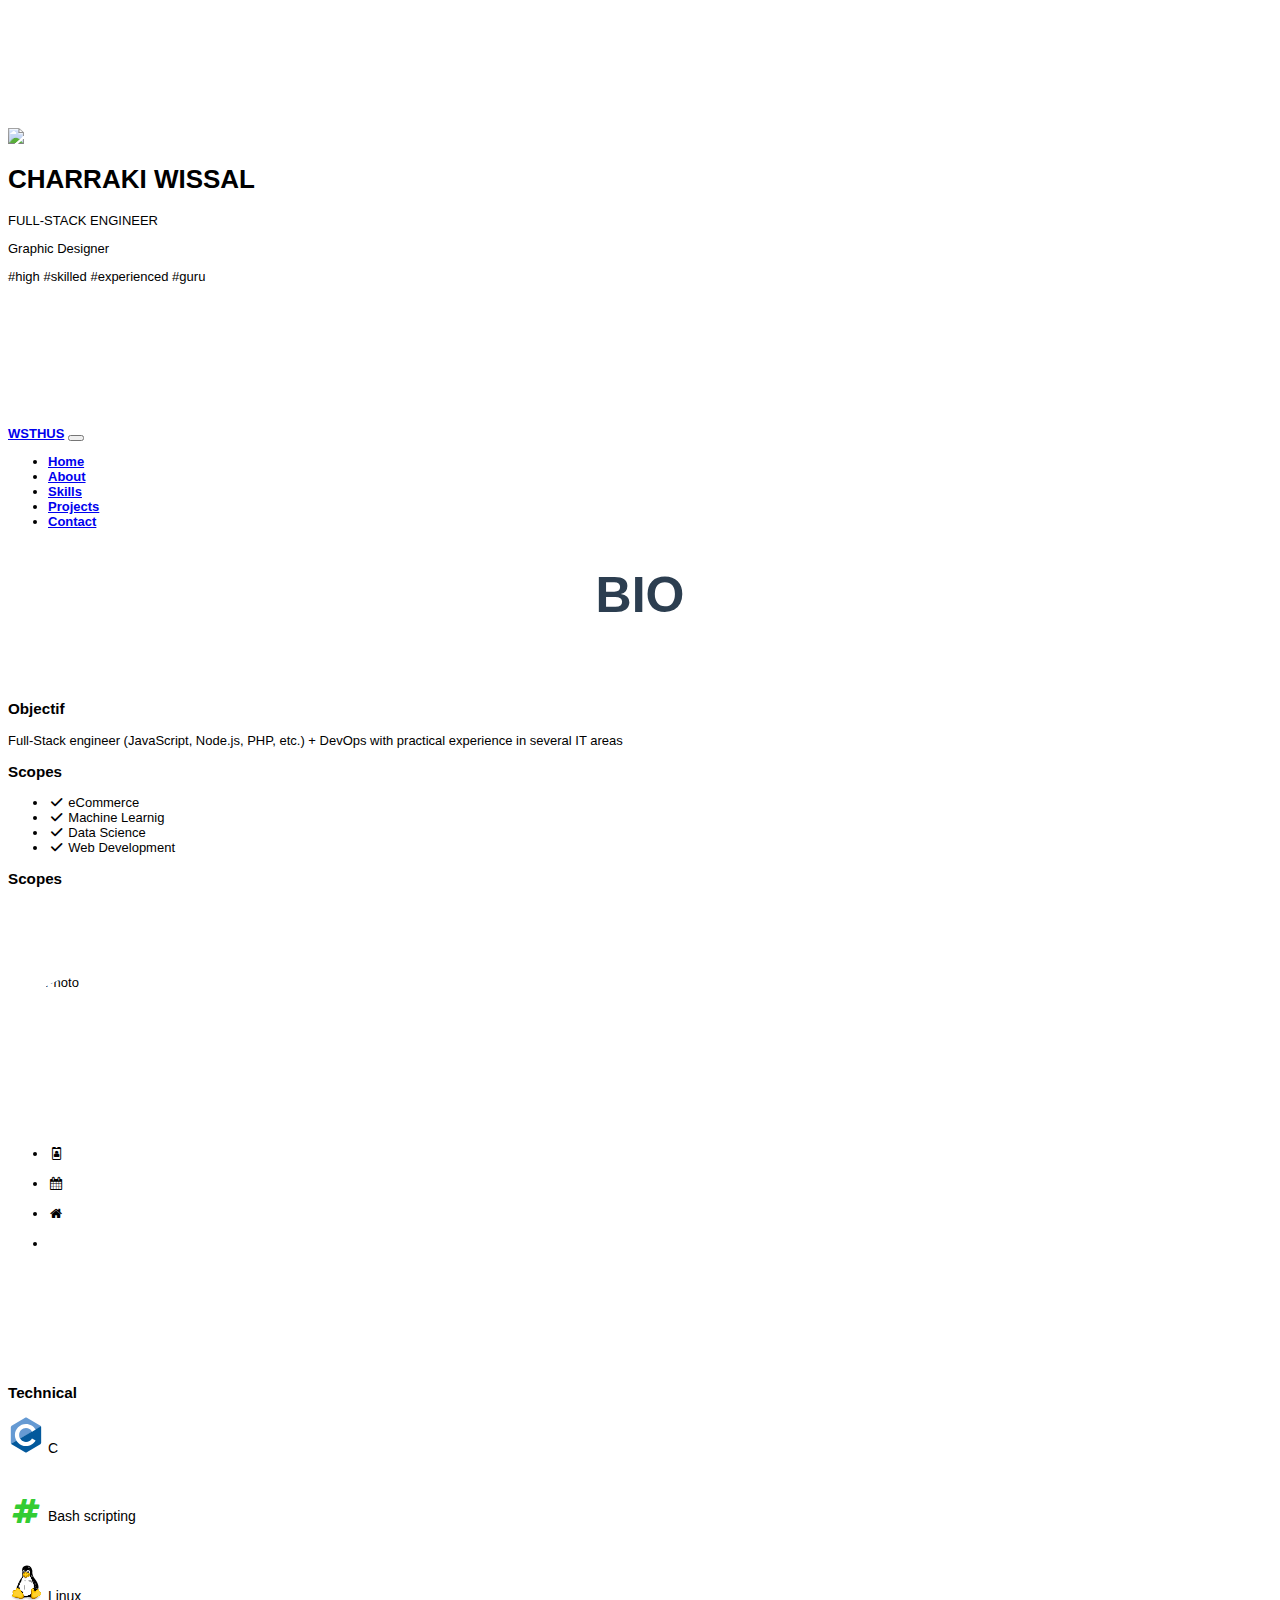
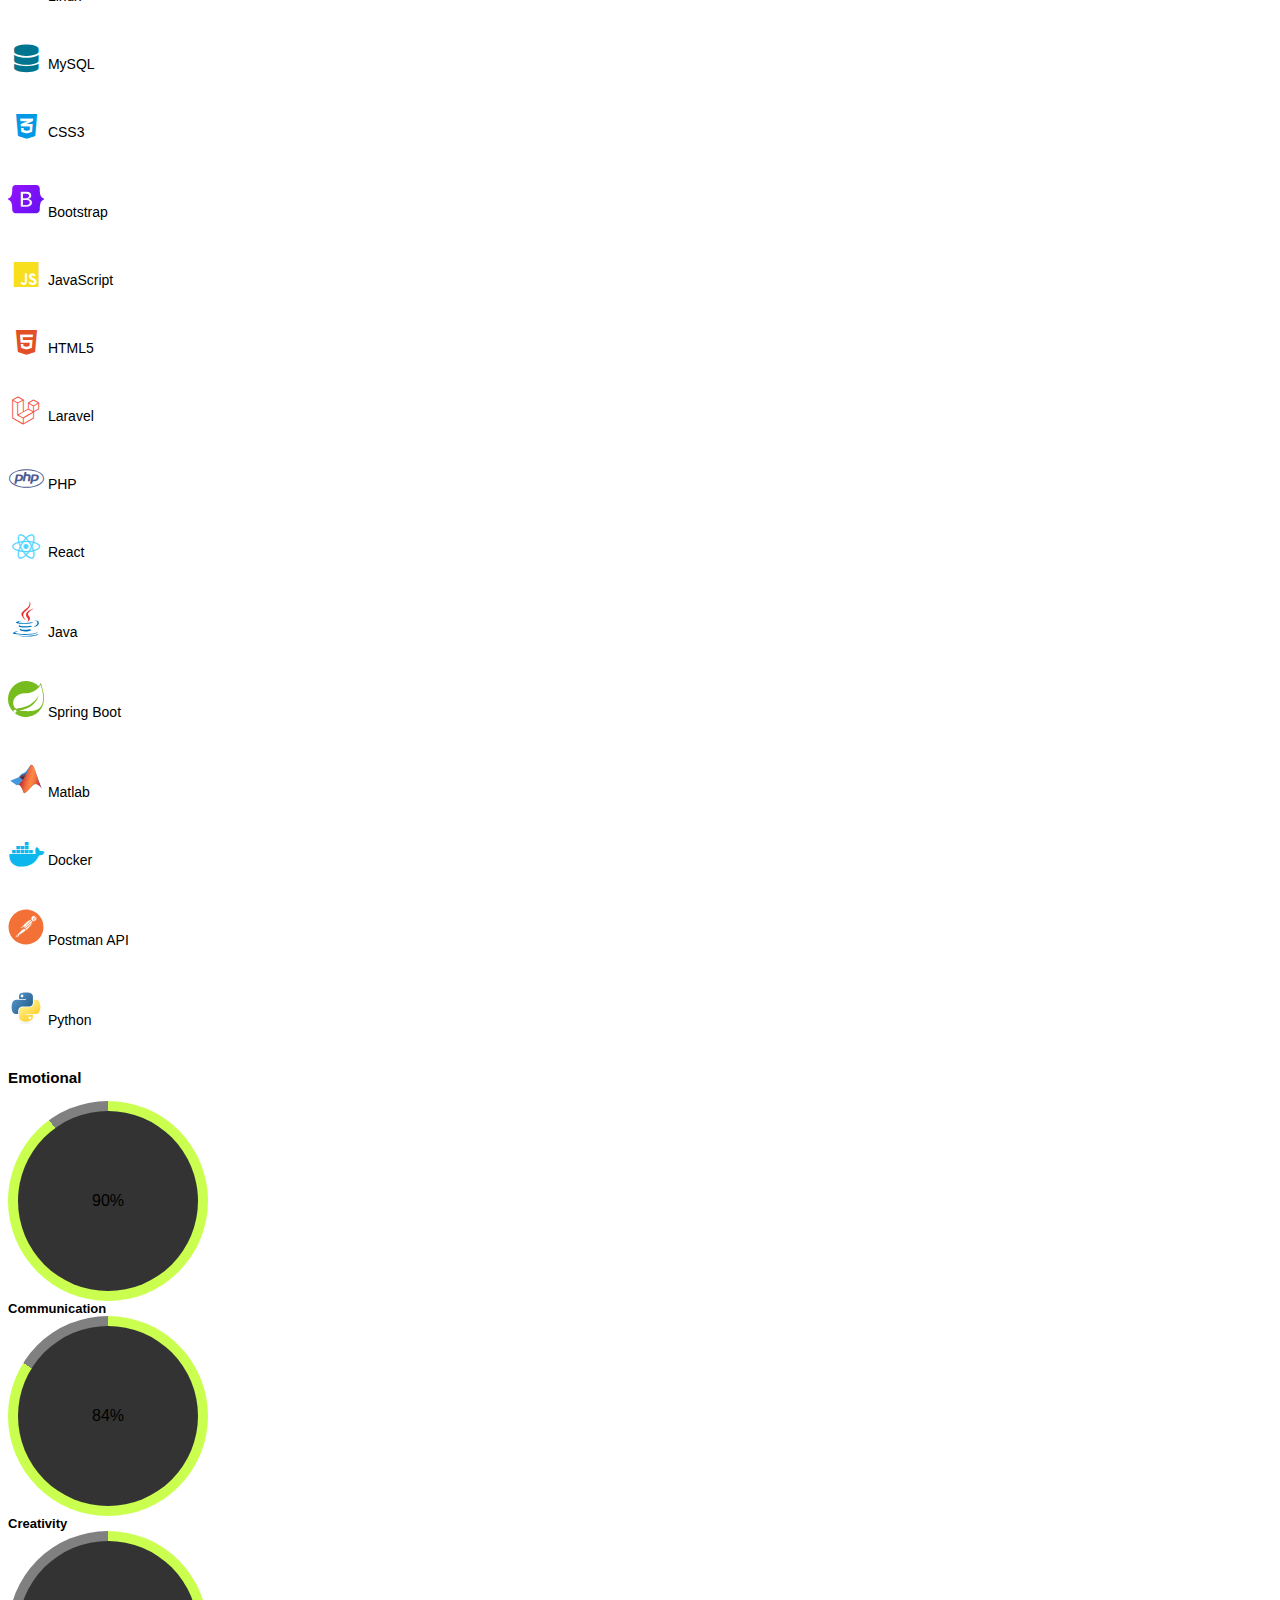
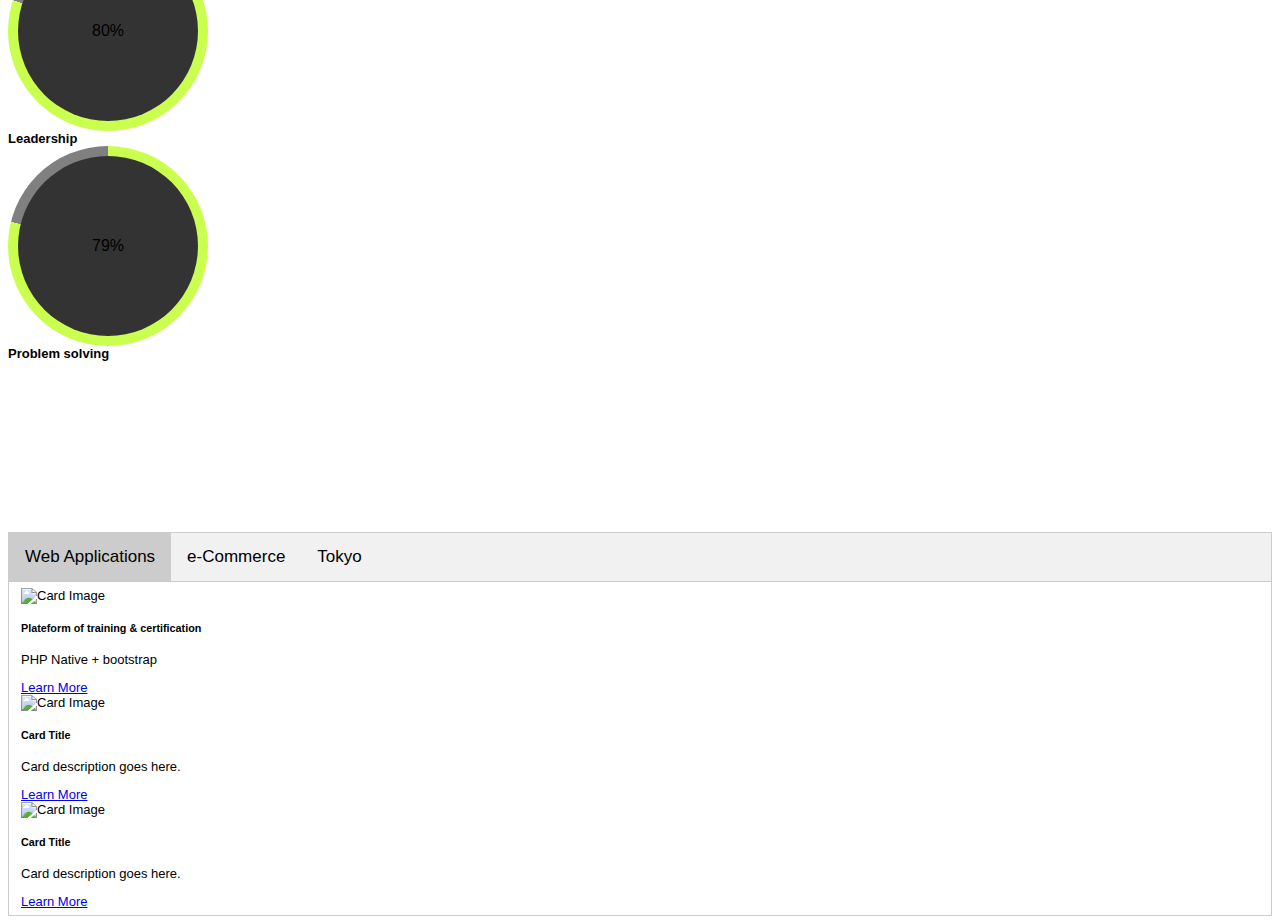
==== commit c9dc5071: "new commit" ====
--- a/index.html
+++ b/index.html
@@ -9,11 +9,11 @@
    <meta charset="UTF-8">
    <meta name="viewport" content="width=device-width, initial-scale=1.0">
    <title>WsThus Portfolio</title>
-   <script defer src="assets/js/script.js"></script>
+   <script defer src="./js/script.js"></script>
    <!-- Fichier CSS personnalisé -->
-   <link rel="stylesheet" href="assets/css/style1.css"> 
-   <link rel="stylesheet" href="assets/css/style.css">
-   <link rel="stylesheet" href="assets/css/fa-colors.css">
+   <link rel="stylesheet" href="./css/fa-colors.css"> 
+   <link rel="stylesheet" href="./css/style.css">
+   <link rel="stylesheet" href="./css/style1.css">
    <link rel="stylesheet" href="https://cdn.jsdelivr.net/npm/bootstrap/dist/css/bootstrap.min.css">
    <link rel="stylesheet" href="https://cdnjs.cloudflare.com/ajax/libs/font-awesome/6.0.0-beta3/css/all.min.css">
    <link rel='stylesheet' href='https://fonts.googleapis.com/css?family=Roboto:400,300,500,700,100'>
@@ -30,6 +30,7 @@
             <div class="container mt-5 bg">
                 <div class="row justify-content-center align-items-center">
                     <div class="col-md-8 text-center text-light hidden">
+                        <img src="./images/pexels-marek-levak-2265488.jpg">
                         <h1 class="display-4 animated-text">CHARRAKI WISSAL</h1>
                         <p class="lead animated-text">FULL-STACK ENGINEER</p>
                         <p class="lead animated-text">Graphic Designer</p>
@@ -146,7 +147,7 @@
                        
                             <div class="img text-center mb-4">
                               
-                                    <img src="assets/img/imag32.jpg" 
+                                    <img src="./images/imag32.jpg" 
                                 width="158px" height="158px" alt="My Photo">
                                 
                             </div>
--- a/css/fa-colors.css
+++ b/css/fa-colors.css
@@ -0,0 +1,183 @@
+/*! - - - - - - - - - -    Fontawesome Colors Tweaks   - - - - - -  - - - - - */
+/* ---------------------------------------------- /*
+ *               Fonts
+/* ---------------------------------------------- */
+
+.fa-bootstrap {
+    color: #602c50;
+  }
+  
+  .fa-foxpro {
+    color: #ff9500;
+  }
+  
+  .fa-css3-alt {
+    color: #0099e5;
+  }
+  
+  .fa-digital-ocean {
+    color: #008bcf;
+  }
+  
+  .fa-hashtag {
+    color: #33cc33;
+  }
+  
+  .fa-magento {
+    color: #f46f25;
+  }
+  
+  .fa-ebay {
+    color: #0064d2;
+  }
+  
+  .fa-paypal
+  , .fa-cc-paypal {
+    color: #003087;
+  }
+  
+  .fa-aws {
+    color: #ff9900;
+  }
+  
+  .fa-bitbucket {
+    color: #205081;
+  }
+  
+  .fa-brain {
+    color: #999966;
+  }
+  
+  .fa-docker {
+    color: #0db7ed;
+  }
+  .fa-react{
+    color: #4dd5ff;
+  }
+  .fa-facebook {
+    color: #3b5998;
+  }
+  
+  .fa-facebook-messenger {
+    color: #3399ff;
+  }
+  
+  
+  
+  .fa-gulp {
+    color: #af0606;
+  }
+  
+  .fa-html5 {
+    color: #e34f26;
+  }
+  
+  .fa-js
+  , .fa-js-square {
+    color: #f7df1e;
+  }
+  
+  .fa-node
+  , .fa-node-js {
+    color: #44883e;
+  }
+  
+  .fa-npm {
+    color: #cb3837;
+  }
+  
+  .fa-laravel {
+    color: #f55247;
+  }
+  
+ 
+  .fa-mongodb {
+    color: #589636;
+  }
+  
+  .fa-mysql {
+    color: #00758f;
+  }
+  
+  .fa-php {
+    color: #4f5b93;
+  }
+  
+  .fa-shopify {
+    color: #96bf48;
+  }
+  
+  .fa-prestashop {
+    color: #fbbb22;
+  }
+  
+  .fa-steam {
+    color: #00adee;
+  }
+  
+  .fa-themeco {
+    color: #0b7bc2;
+  }
+  
+  .fa-centos {
+    color: #951c7a;
+  }
+  
+  .fa-redhat {
+    color: #cc0000;
+  }
+  
+  .fa-ubuntu {
+    color: #dd4814;
+  }
+  
+  .fa-woocommerce {
+    color: #96588a;
+  }
+  
+  .fa-microsoft {
+    color: #00a1f1;
+  }
+  
+  .fa-windows {
+    color: #00a1f1;
+  }
+  
+  .fa-perl {
+    color: #96bf48;
+  }
+  
+  .fa-rabbit {
+    color: #96bf48;
+  }
+  
+  .fa-redis {
+    color: #7a0c00;
+  }
+  
+  .fa-graphql {
+    color: #ed008c;
+  }
+  
+  .fa-confluence {
+    color: #0052cc;
+  }
+  
+  .fa-jira {
+    color: #003366;
+  }
+  
+  .fa-telegram,
+  .fa-robot {
+    color: #0088cc;
+  }
+  
+  .fa-viber {
+    color: #8f5db7;
+  }
+  
+  .fa-gitlab,
+  .fa-gitlab-square {
+    /* color: #fca326; */
+    color: #554488;
+  }--- a/css/style.css
+++ b/css/style.css
@@ -0,0 +1,298 @@
+  /* Style pour le losange */
+  .diamond {
+    width: 25px;
+    height: 25px;
+    background-color: #33333300;
+    /* Couleur de fond */
+    transform: rotate(45deg);
+    /* Rotation de 45 degrés pour créer un losange */
+    display: flex;
+    justify-content: center;
+    align-items: center;
+    border: 1px solid #fff;
+    border-radius: 5px;
+  }
+
+  .bio {
+    color: #2c3e50;
+    font-size: 50px;
+    line-height: 50px;
+    margin-bottom: 80px;
+    position: relative;
+    text-align: center;
+  }
+
+  .circular-progress {
+    width: 100px;
+    height: 100px;
+    background-color: transparent;
+    border-radius: 50%;
+    position: relative;
+  }
+
+  .circular-progress-bar {
+    width: 100%;
+    height: 100%;
+    background-color: #f2f2f2;
+    /* Background color of the circle */
+    border-radius: 50%;
+    position: absolute;
+    top: 0;
+    left: 0;
+    transform: rotate(0deg);
+    transform-origin: 50% 50%;
+  }
+
+  .percentage {
+    position: absolute;
+    top: 50%;
+    left: 50%;
+    transform: translate(-50%, -50%);
+    font-size: 24px;
+    /* Adjust font size as needed */
+  }
+
+  .skill {
+
+    color: #2c3e50;
+    font-size: 50px;
+    line-height: 50px;
+    position: relative;
+    text-align: center;
+
+  }
+
+  .animation-li::nth-child(1) {
+    transition-delay: 100ms;
+  }
+
+  .animation-li::nth-child(2) {
+    transition-delay: 400ms;
+  }
+
+  .animation-li::nth-child(3) {
+    transition-delay: 800ms;
+  }
+
+  .photo {
+    width: 200px;
+    height: 200px;
+    position: relative;
+    transform: rotate(45deg);
+    /* Rotate the container */
+  }
+
+  .img {
+    width: 158px;
+    height: 158px;
+    border-radius: 50%;
+    overflow: hidden;
+
+  }
+
+  .img img {
+    width: 100%;
+    height: 100%;
+    object-fit: cover;
+    /* Maintain aspect ratio while covering the diamond */
+
+  }
+
+  .media {
+    width: 100%;
+    height: auto;
+    transform: rotate(-45deg);
+  }
+
+  .biography ul {
+    padding: 25px 20px 30px;
+  }
+
+  .hidden {
+    opacity: 0;
+    transition: all 1s;
+    filter: drop-shadow(50px);
+    transform: translateX(-100%);
+  }
+
+  .show {
+    opacity: 1;
+    filter: drop-shadow(0px);
+    transform: translateX(0);
+  }
+
+  /* Style pour l'icône GitHub */
+  .github-icon {
+    width: 25px;
+    height: 25px;
+    fill: #fff;
+    /* Couleur de l'icône (blanc) */
+  }
+.background-container section {
+  height: 100vh;
+    /* Create a pseudo-element */
+    background-image: url('/images/pexels-marek-levak-2265488.jpg');
+    /* Replace 'your-image.jpg' with the path to your image */
+    background-size: cover;
+    /* Adjust the background image size to cover the container */
+    background-position: center;
+}
+
+.background-container::before {
+
+    /* Center the background image */
+    filter: brightness(0.7);
+    position: absolute;
+    /* Position the pseudo-element */
+    top: 0;
+    left: 0;
+    width: 100%;
+    height: 100%;
+    z-index: -1;
+    /* Place it behind the content */
+    /* You can also add more CSS styles like padding, margin, etc. */
+  }
+
+  .skill-title {
+    width: 65%;
+    font-size: 14px;
+
+  }
+
+  .skill-progress {
+    position: relative;
+  }
+
+  .progress {
+
+    margin-bottom: 40px;
+    background-color: #3a4149;
+    border-radius: 3px;
+    box-shadow: 0 0 1px rgba(0, 0, 0, .6);
+    -webkit-box-shadow: 0 0 1px rgba(0, 0, 0, .6);
+    width: 100%;
+  }
+
+  .progress .progress-bar.six-sec-ease-in-out {
+    -webkit-transition: width 4s ease-in-out;
+    -moz-transition: width 4s ease-in-out;
+    -o-transition: width 4s ease-in-out;
+    transition: width 4s ease-in-out;
+    box-shadow: inset 0 -1px 0 rgba(0, 0, 0, .15);
+    background-image: linear-gradient(to bottom, #3b8269 0, #68c3a3 100%);
+
+  }
+
+  .progress span {
+    position: absolute;
+    top: -18%;
+    right: -3%;
+
+    transform: translate(-50%, -50%);
+    color: white;
+    /* Text color */
+    position: absolute;
+
+    font-weight: bold;
+  }
+
+  .bg {
+    padding-top: 120px;
+    padding-bottom: 75px;
+  }
+
+  /* Style pour le lien GitHub */
+  .github-link,
+  .linkedin-link {
+    text-decoration: none;
+    color: white;
+    transform: rotate(-45deg);
+
+  }
+
+  .skill-bar {
+    width: 100%;
+    height: 6px;
+    background: #0dc9f3;
+    display: block;
+    position: relative;
+
+  }
+
+
+  .skill-bar span {
+    position: absolute;
+    border-top: 5px solid #0dc9f3;
+    top: -30px;
+    padding: 0;
+    font-size: 18px;
+    padding: 3px 0;
+    font-weight: 500;
+  }
+
+  .skill-bar {
+    position: relative;
+  }
+
+
+
+  /*rgb(181, 255, 44);*/
+  .circle {
+    display: flex;
+    width: 200px;
+    height: 200px;
+    border-radius: 50%;
+    background: conic-gradient(rgb(202, 255, 79) var(--progress), gray 0deg);
+    font-size: 0;
+    z-index: 1;
+  }
+
+  .circle::after {
+    content: attr(data-progress) '%';
+    display: flex;
+    justify-content: center;
+    flex-direction: column;
+    width: 100%;
+    margin: 10px;
+    border-radius: 50%;
+    background: #333333;
+    font-size: 1rem;
+    text-align: center;
+  }
+
+  /* Style the tab */
+  .tab {
+    overflow: hidden;
+    border: 1px solid #ccc;
+    background-color: #f1f1f1;
+  }
+
+  /* Style the buttons inside the tab */
+  .tab button {
+    background-color: inherit;
+    float: left;
+    border: none;
+    outline: none;
+    cursor: pointer;
+    padding: 14px 16px;
+    transition: 0.3s;
+    font-size: 17px;
+  }
+
+  /* Change background color of buttons on hover */
+  .tab button:hover {
+    background-color: #ddd;
+  }
+
+  /* Create an active/current tablink class */
+  .tab button.active {
+    background-color: #ccc;
+  }
+
+  /* Style the tab content */
+  .tabcontent {
+    display: none;
+    padding: 6px 12px;
+    border: 1px solid #ccc;
+    border-top: none;
+  }--- a/css/style1.css
+++ b/css/style1.css
@@ -0,0 +1,6 @@
+body{
+  background-color: rgb(255, 255, 255);
+  font-family:  'Roboto Condensed',sans-serif;
+  font-size: 13px;
+  
+}
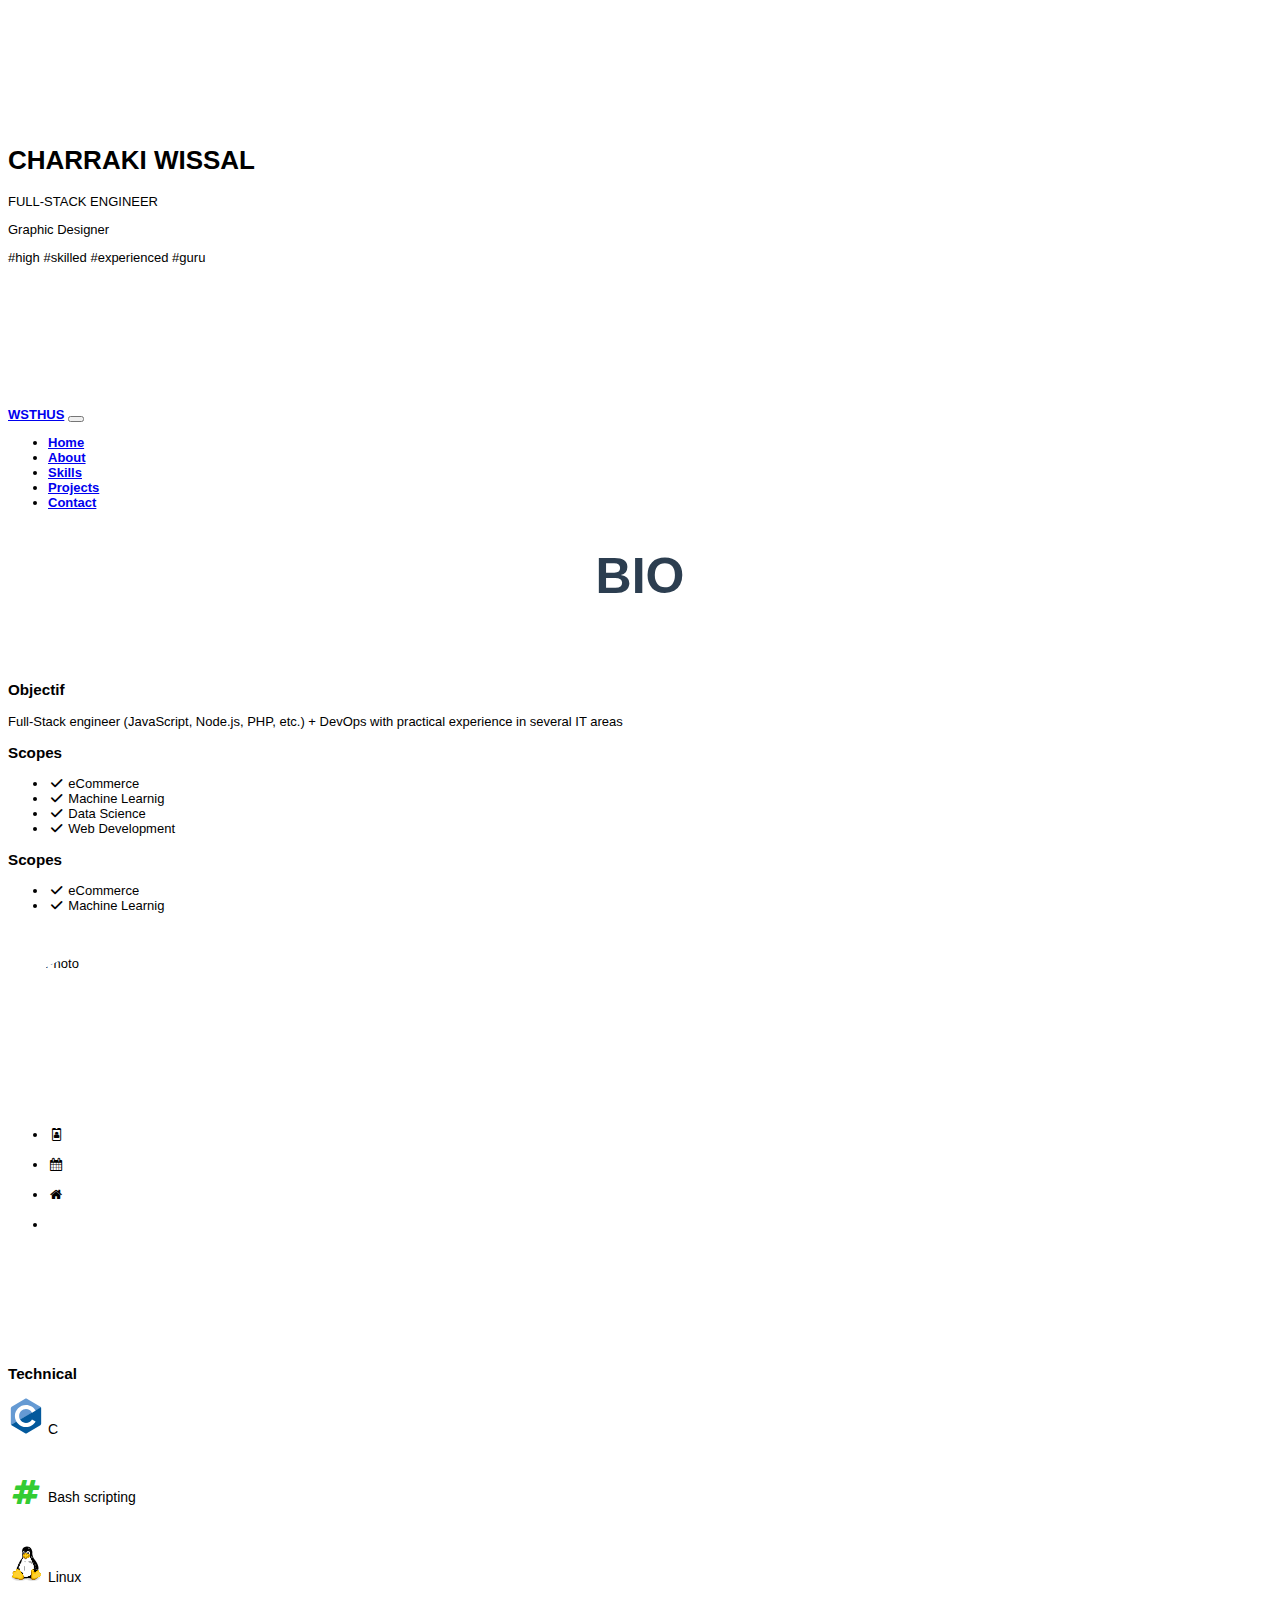
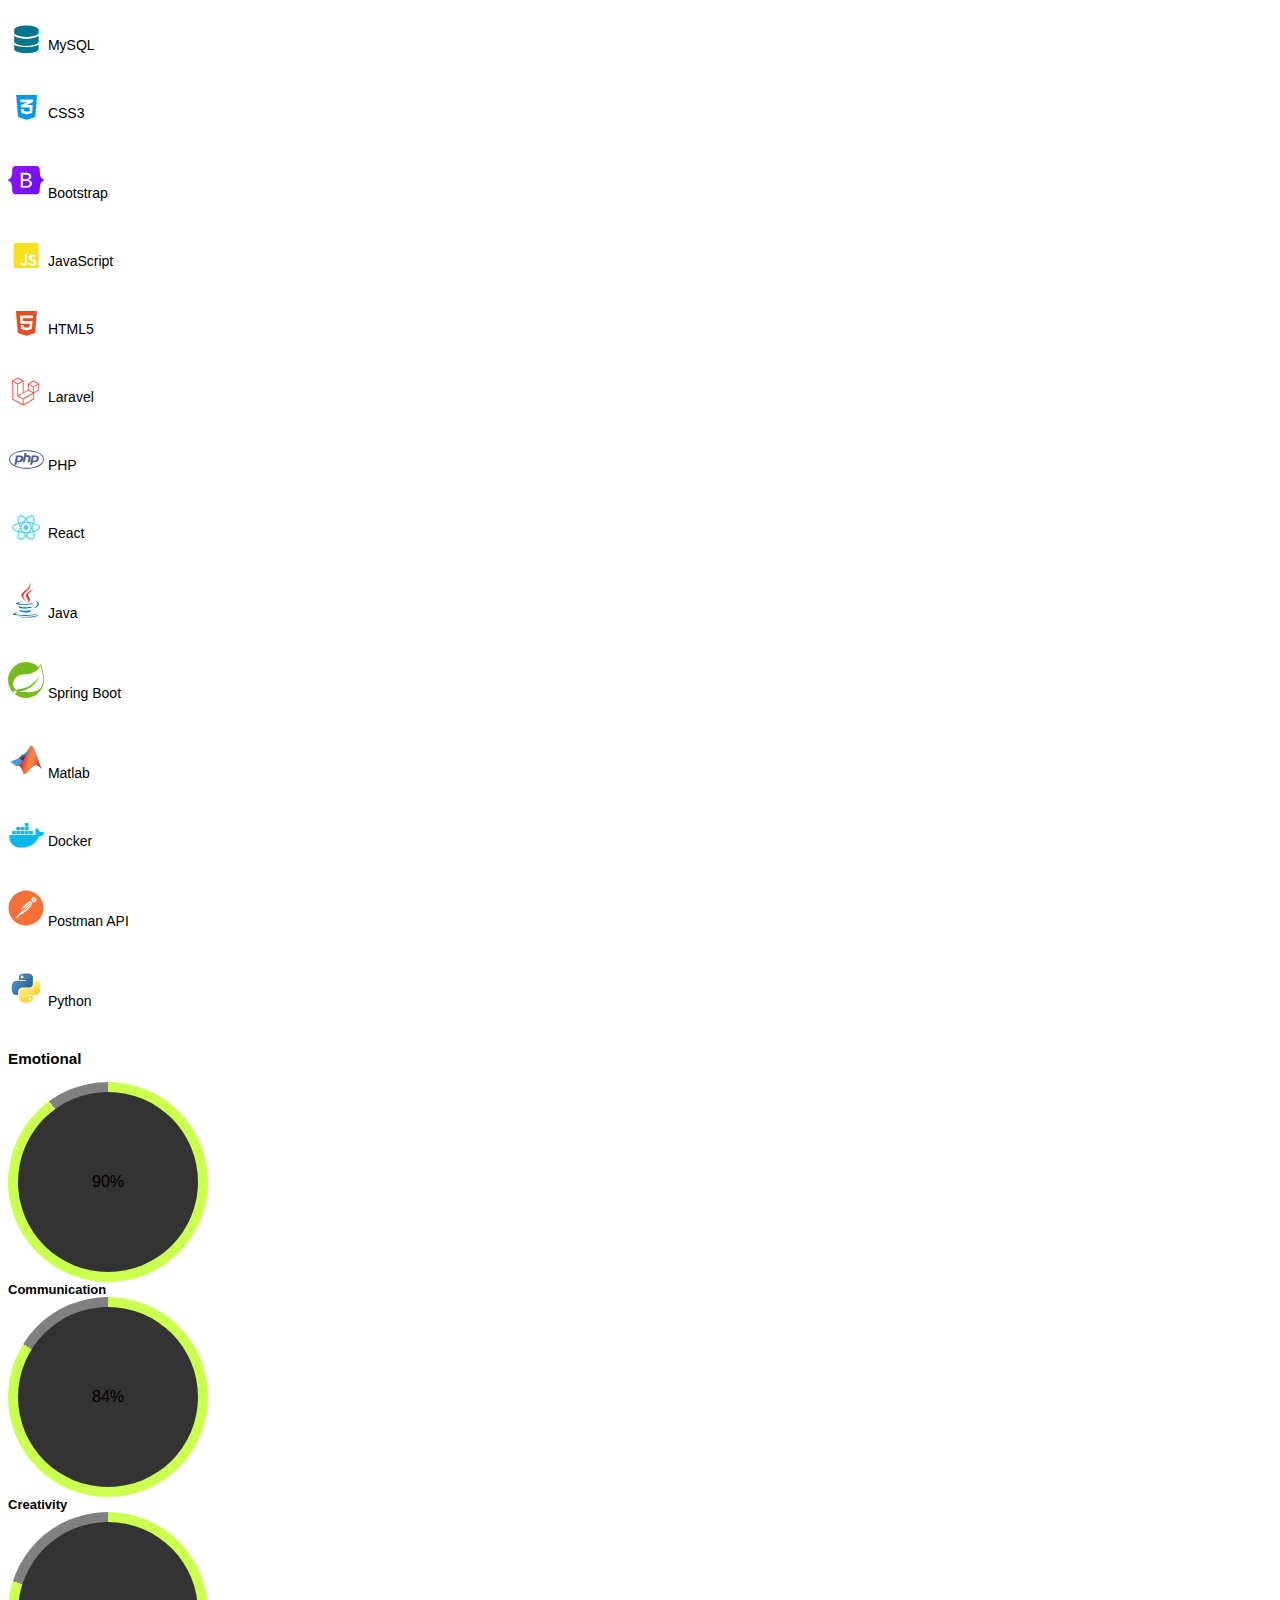
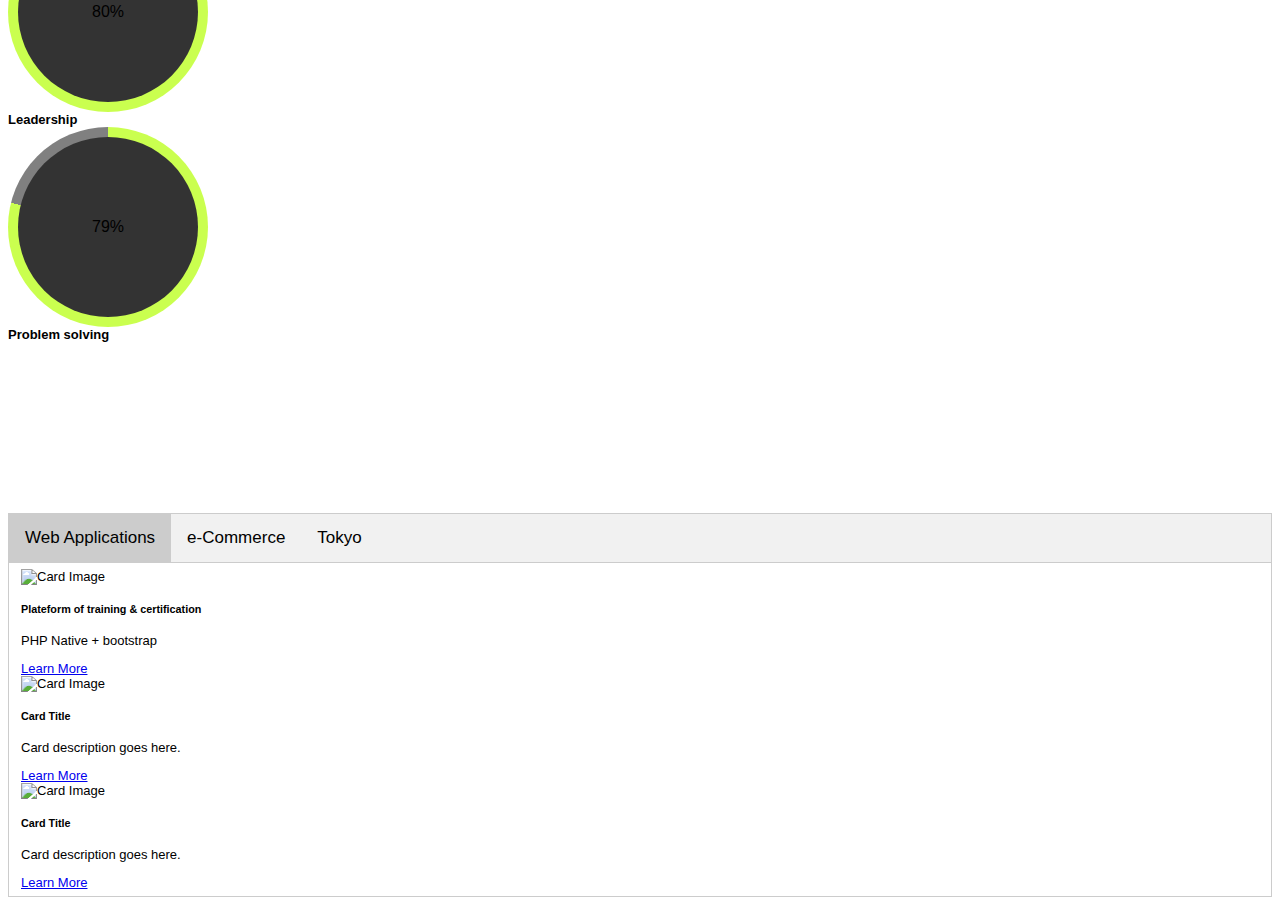
==== commit 0a3880e0: "new commit" ====
--- a/index.html
+++ b/index.html
@@ -30,7 +30,8 @@
             <div class="container mt-5 bg">
                 <div class="row justify-content-center align-items-center">
                     <div class="col-md-8 text-center text-light hidden">
-                        <img src="./images/pexels-marek-levak-2265488.jpg">
+                       
+                       
                         <h1 class="display-4 animated-text">CHARRAKI WISSAL</h1>
                         <p class="lead animated-text">FULL-STACK ENGINEER</p>
                         <p class="lead animated-text">Graphic Designer</p>
--- a/css/style.css
+++ b/css/style.css
@@ -128,30 +128,19 @@
     fill: #fff;
     /* Couleur de l'icône (blanc) */
   }
-.background-container section {
-  height: 100vh;
-    /* Create a pseudo-element */
-    background-image: url('/images/pexels-marek-levak-2265488.jpg');
-    /* Replace 'your-image.jpg' with the path to your image */
-    background-size: cover;
-    /* Adjust the background image size to cover the container */
+  .background-container::before {
+    background-image: url('../images/background.jpg');
+    background-size: auto;
+    /* Adjust the background image size */
     background-position: center;
-}
-
-.background-container::before {
-
-    /* Center the background image */
     filter: brightness(0.7);
     position: absolute;
-    /* Position the pseudo-element */
     top: 0;
     left: 0;
     width: 100%;
     height: 100%;
     z-index: -1;
-    /* Place it behind the content */
-    /* You can also add more CSS styles like padding, margin, etc. */
-  }
+}
 
   .skill-title {
     width: 65%;
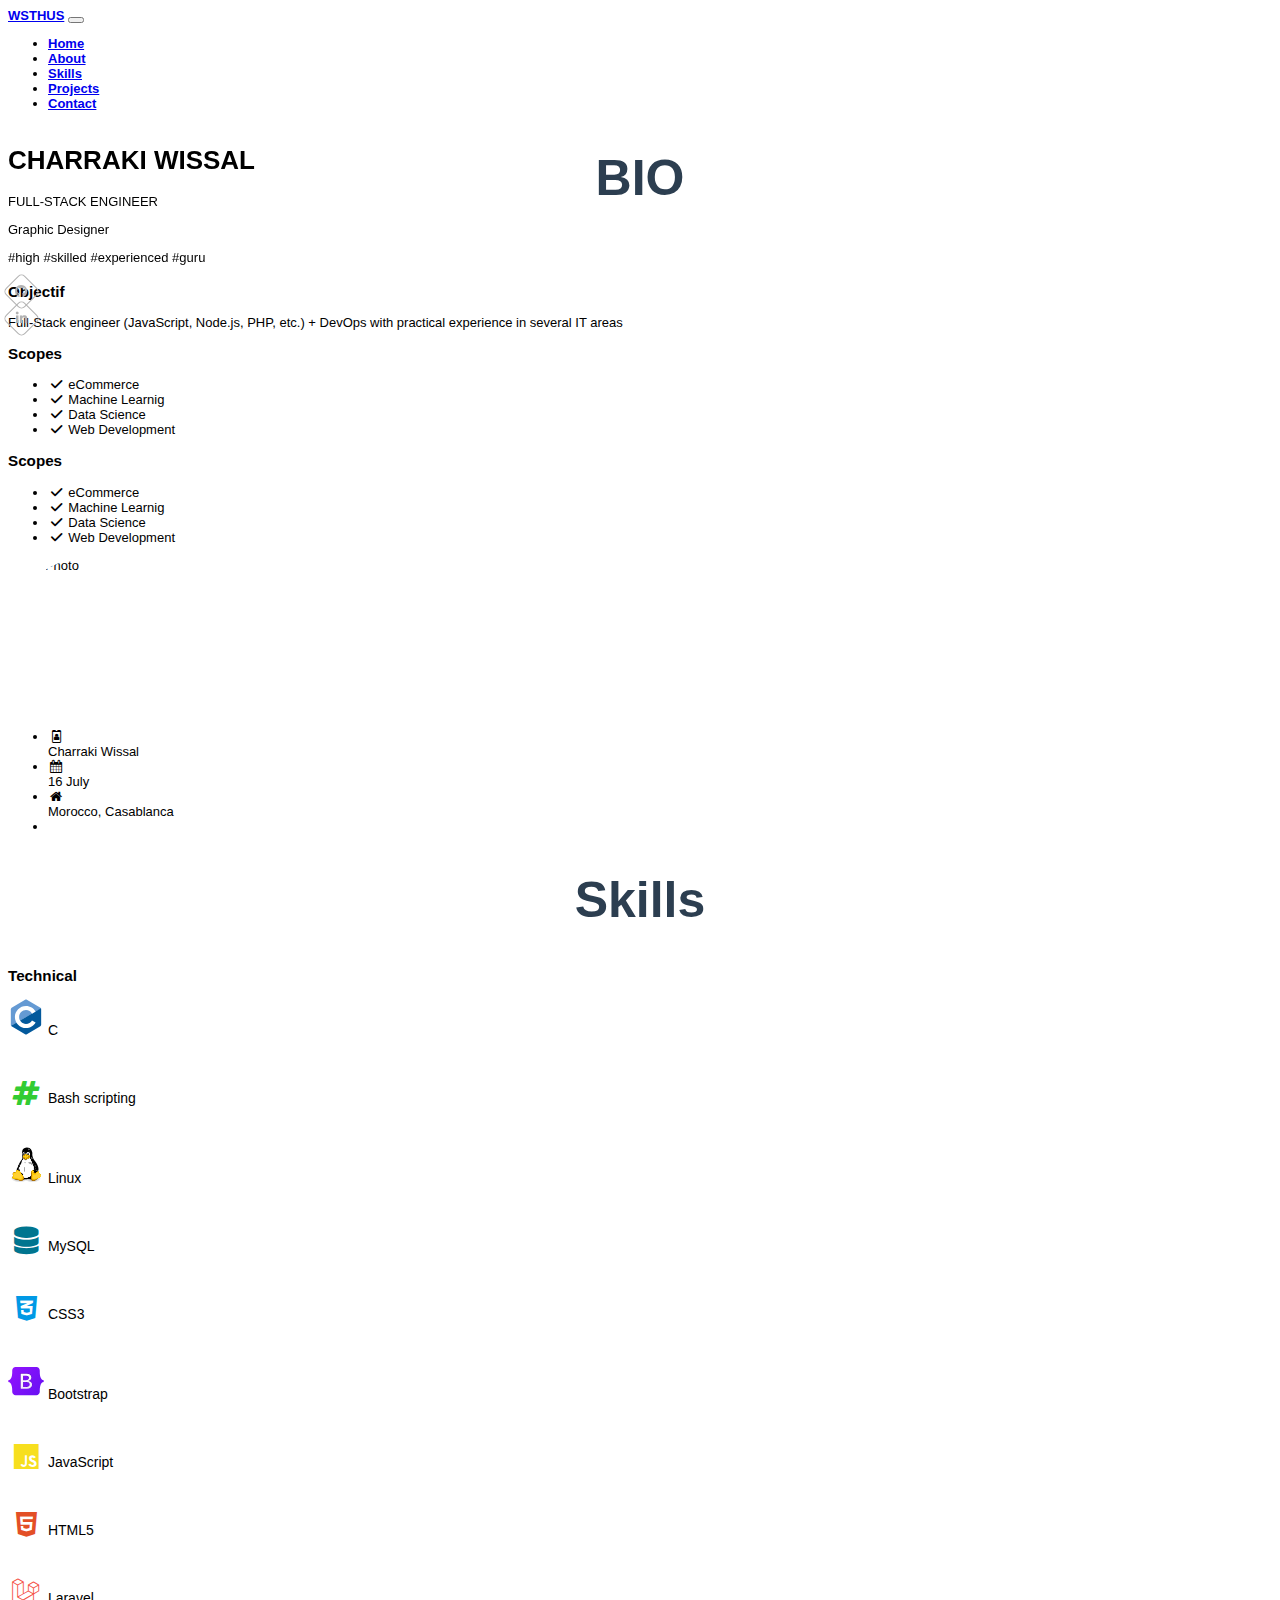
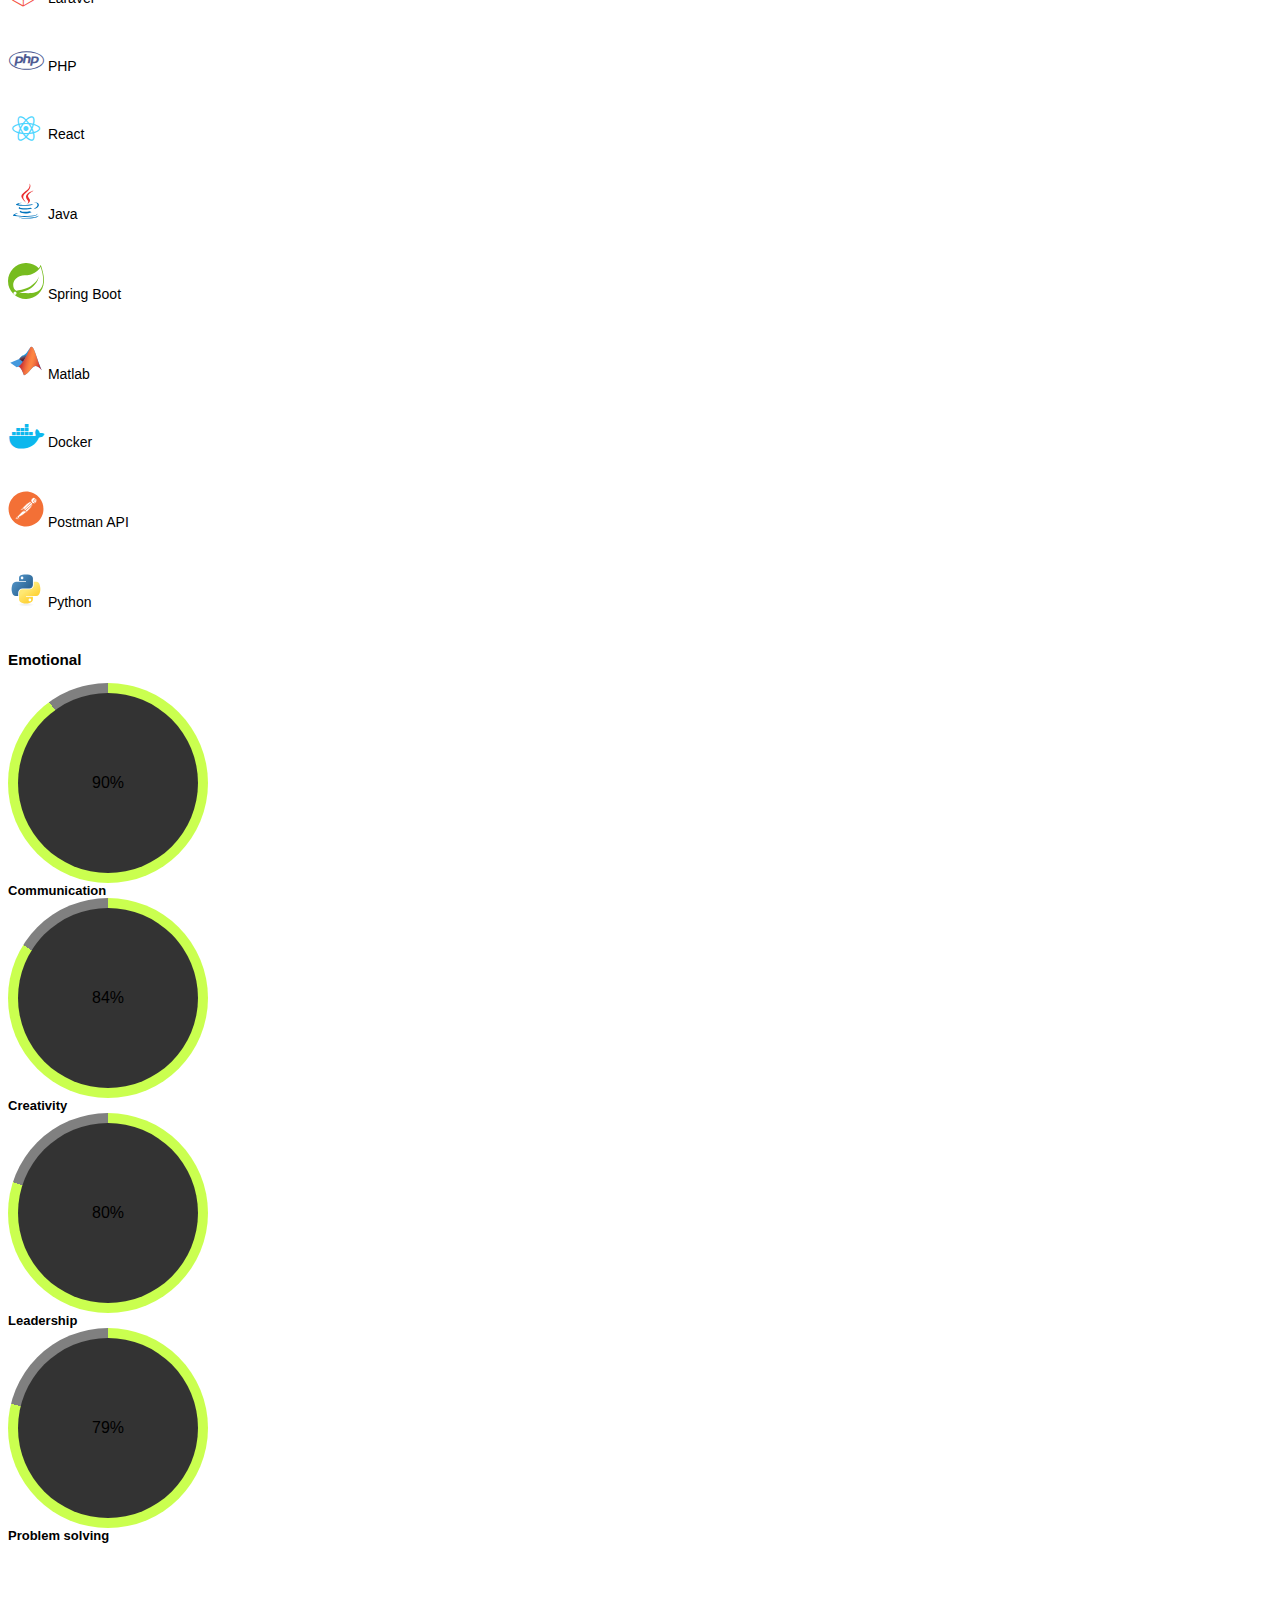
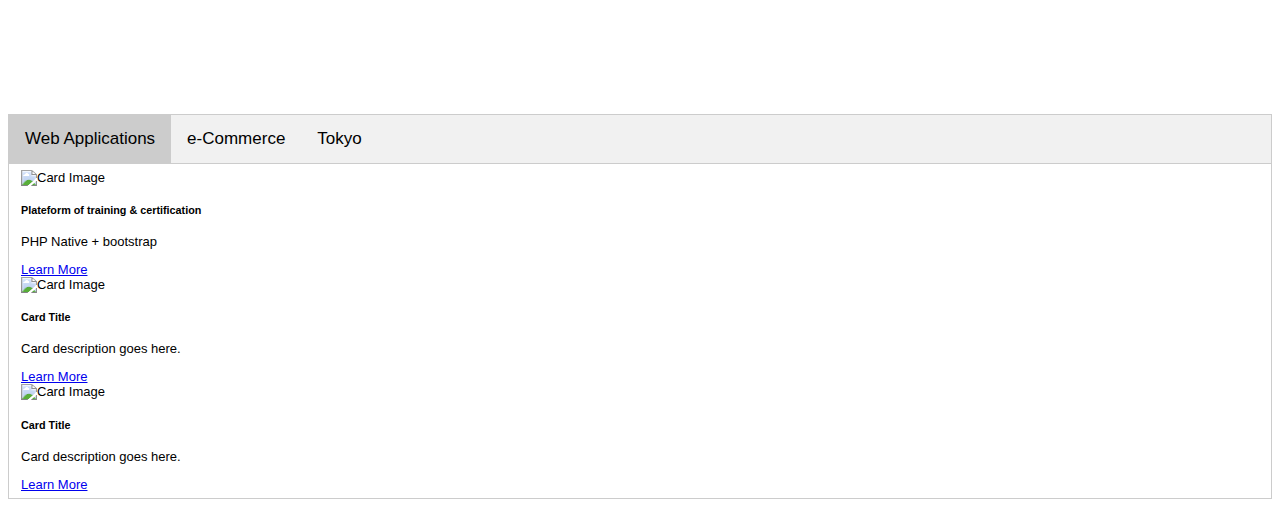
==== commit 07b3761d: "new commit" ====
--- a/index.html
+++ b/index.html
@@ -26,7 +26,7 @@
     <body>
         
        
-        <section class="py-5 background-container" id="home">
+        <section class="py-5 background-container back" id="home">
             <div class="container mt-5 bg">
                 <div class="row justify-content-center align-items-center">
                     <div class="col-md-8 text-center text-light hidden">
--- a/css/style.css
+++ b/css/style.css
@@ -129,12 +129,7 @@
     /* Couleur de l'icône (blanc) */
   }
   .background-container::before {
-    background-image: url('../images/background.jpg');
-    background-size: auto;
-    /* Adjust the background image size */
-    background-position: center;
-    filter: brightness(0.7);
-    position: absolute;
+
     top: 0;
     left: 0;
     width: 100%;
--- a/css/style1.css
+++ b/css/style1.css
@@ -1,6 +1,15 @@
 body{
   background-color: rgb(255, 255, 255);
-  font-family:  'Roboto Condensed',sans-serif;
+  font-family: 'Roboto Condensed',
+  sans-serif;
   font-size: 13px;
-  
-}
+  }
+
+  #home {
+  background-image: url('../images/background.jpg');
+  background-size: auto;
+  /* Adjust the background image size */
+  background-position: center;
+  filter: brightness(0.7);
+  position: absolute;
+}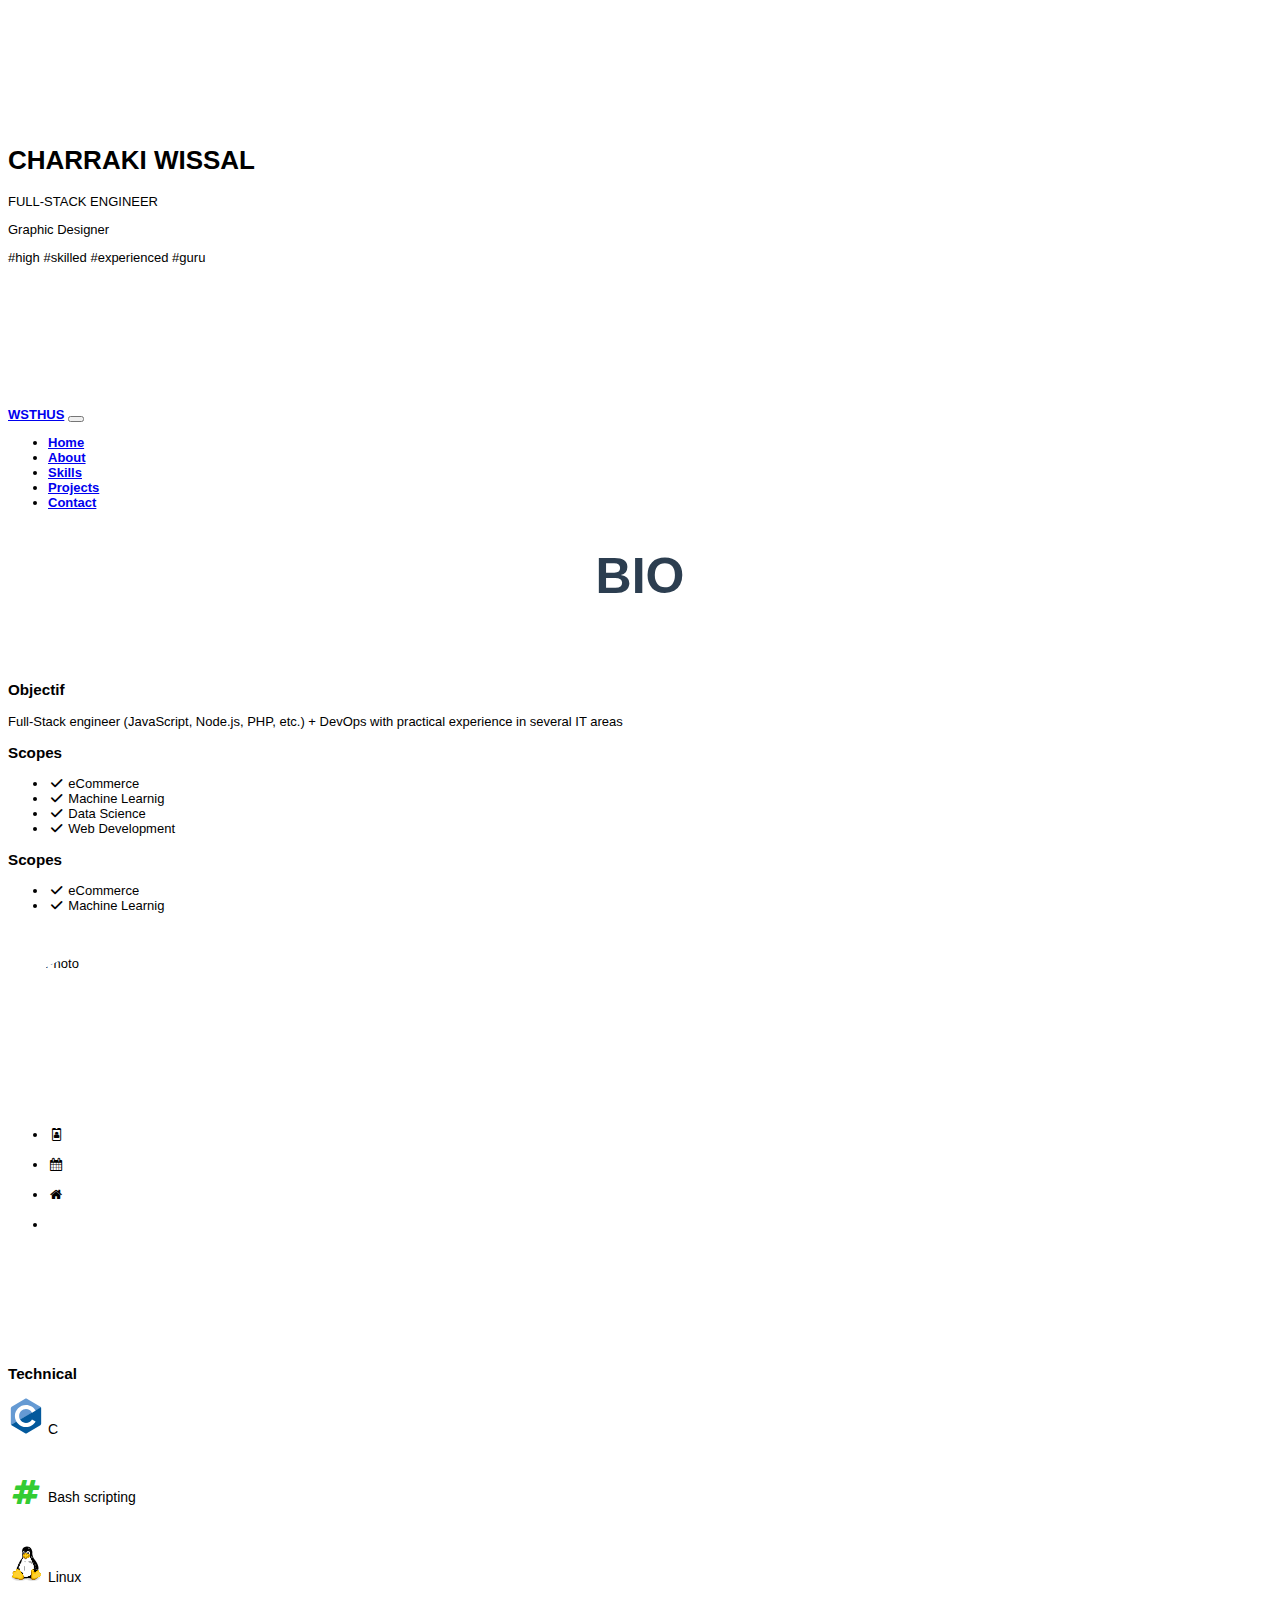
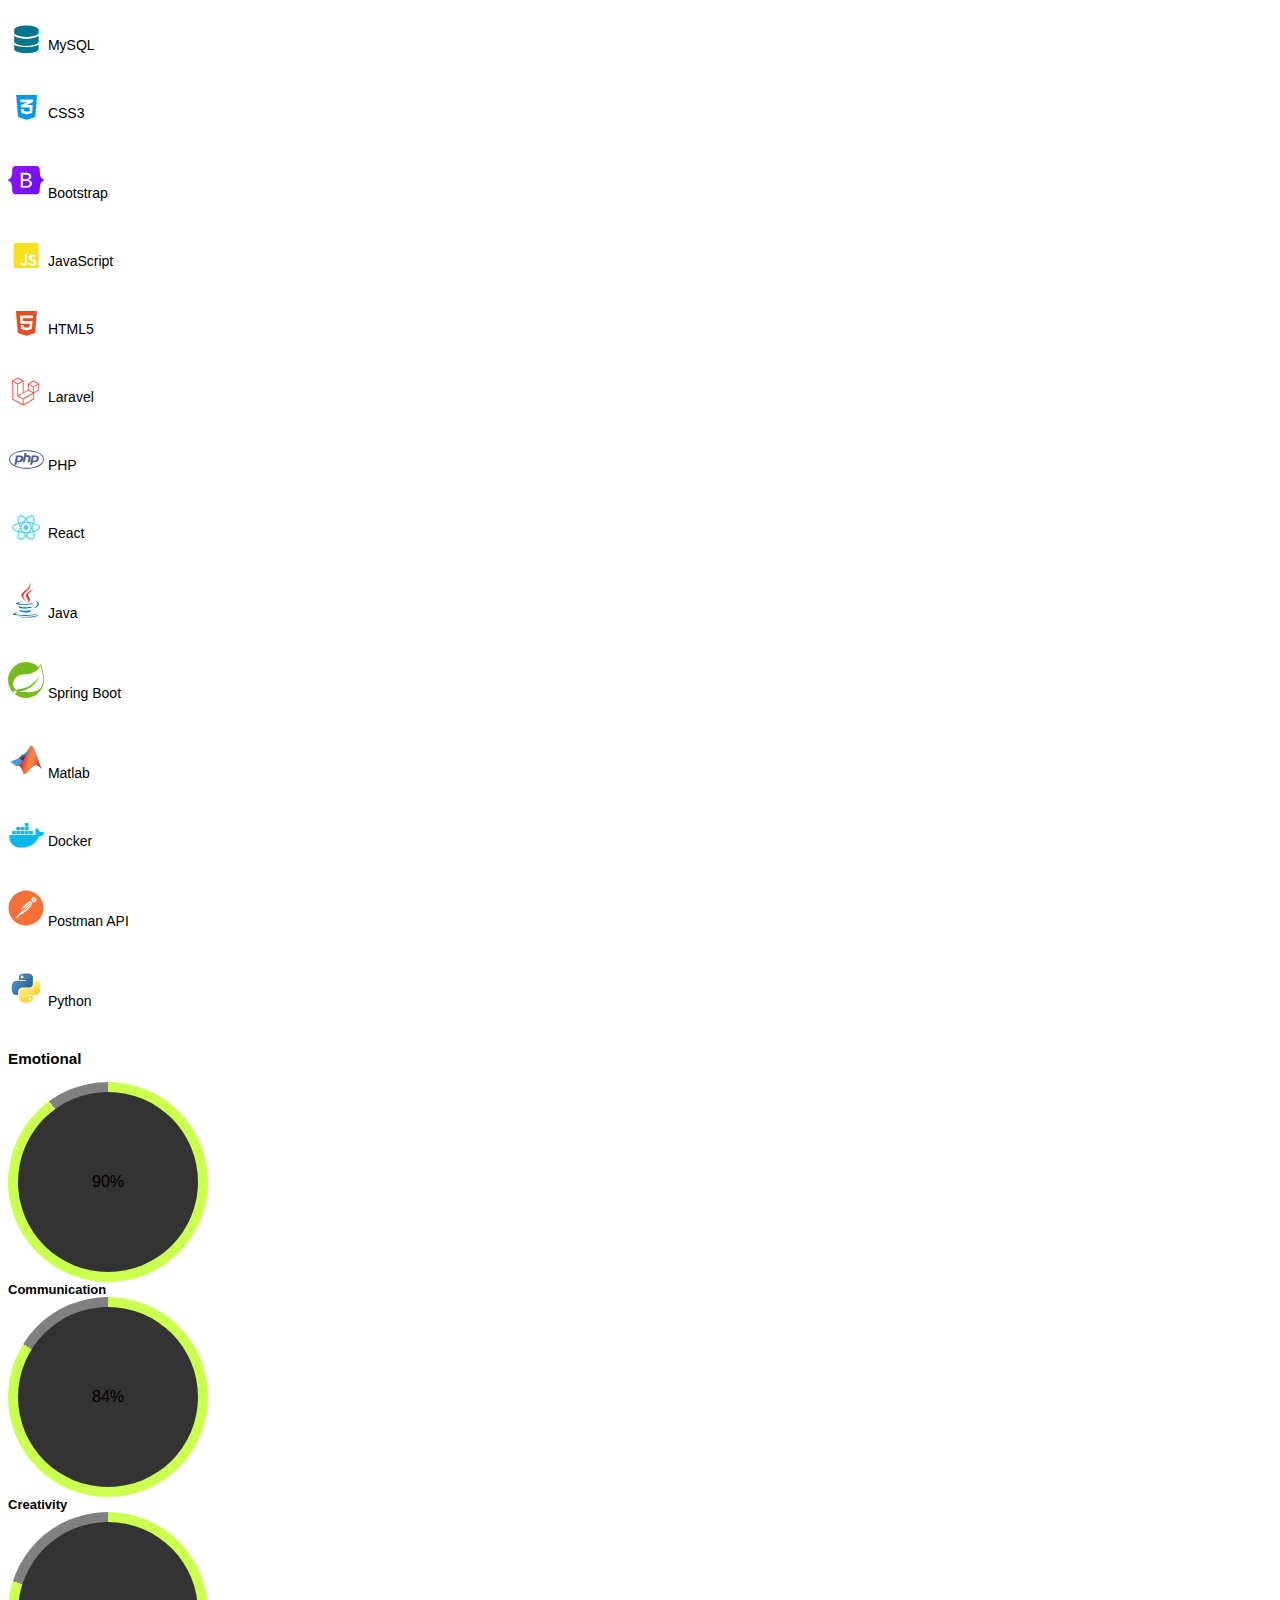
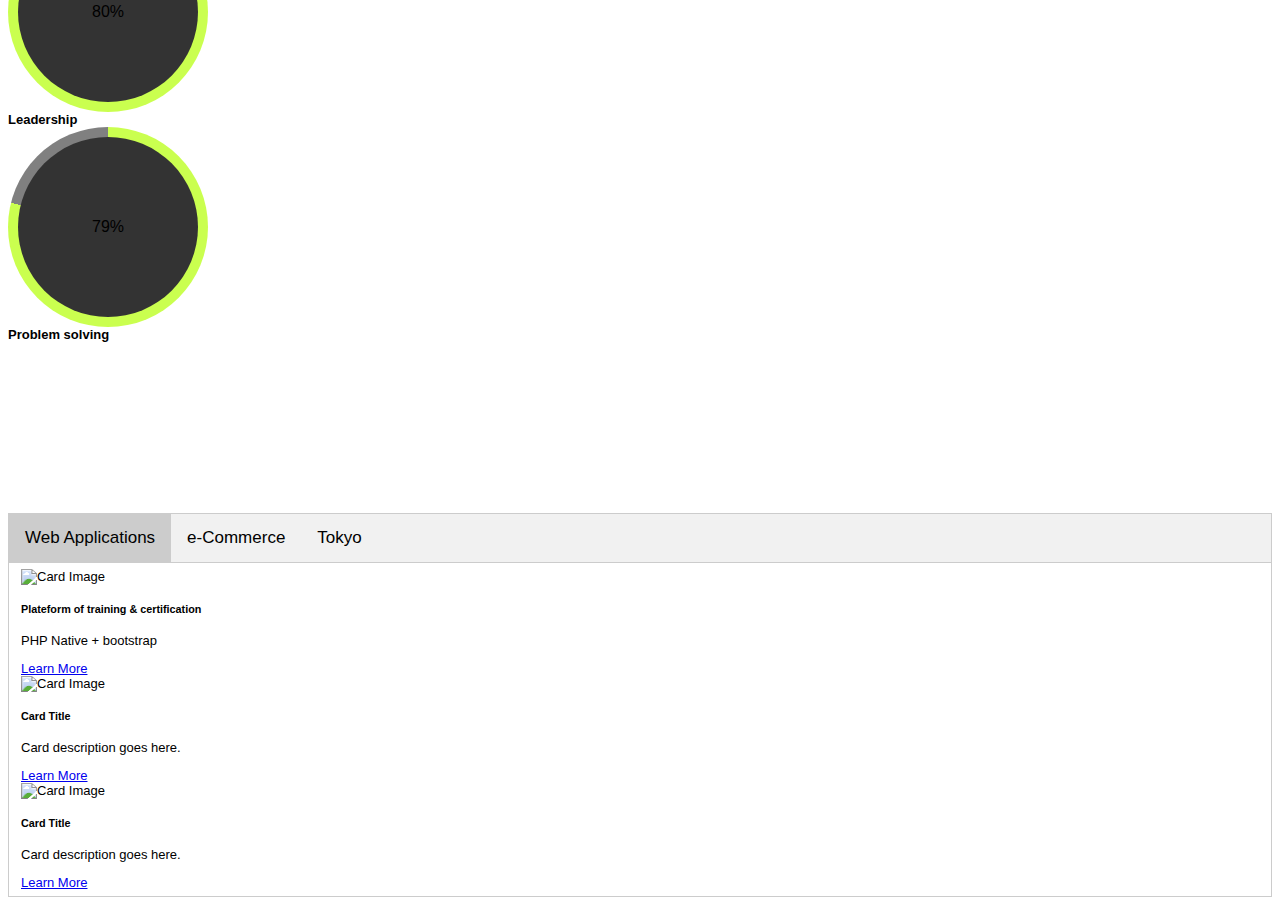
==== commit 28d65845: "new commit" ====
--- a/index.html
+++ b/index.html
@@ -26,7 +26,8 @@
     <body>
         
        
-        <section class="py-5 background-container back" id="home">
+        <section class="py-5 background-container ">
+            <div class="back" id="home">
             <div class="container mt-5 bg">
                 <div class="row justify-content-center align-items-center">
                     <div class="col-md-8 text-center text-light hidden">
@@ -70,6 +71,7 @@
                     </div>
                 </div>
             </div>
+        </div>
            
         </section>
         <div class="navbar-custom-sticky-wrapper">
--- a/css/style.css
+++ b/css/style.css
@@ -128,13 +128,21 @@
     fill: #fff;
     /* Couleur de l'icône (blanc) */
   }
-  .background-container::before {
-
+  .background-container {
+    background-image: url('../images/background.jpg');
+    background-size: cover;
+    /* Adjust the background image size */
+    background-position: center;
+    z-index: -1;
+    }
+
+    .background-container::before {
+
+    position: absolute;
     top: 0;
     left: 0;
     width: 100%;
     height: 100%;
-    z-index: -1;
 }
 
   .skill-title {
--- a/css/style1.css
+++ b/css/style1.css
@@ -4,12 +4,3 @@
   sans-serif;
   font-size: 13px;
   }
-
-  #home {
-  background-image: url('../images/background.jpg');
-  background-size: auto;
-  /* Adjust the background image size */
-  background-position: center;
-  filter: brightness(0.7);
-  position: absolute;
-}